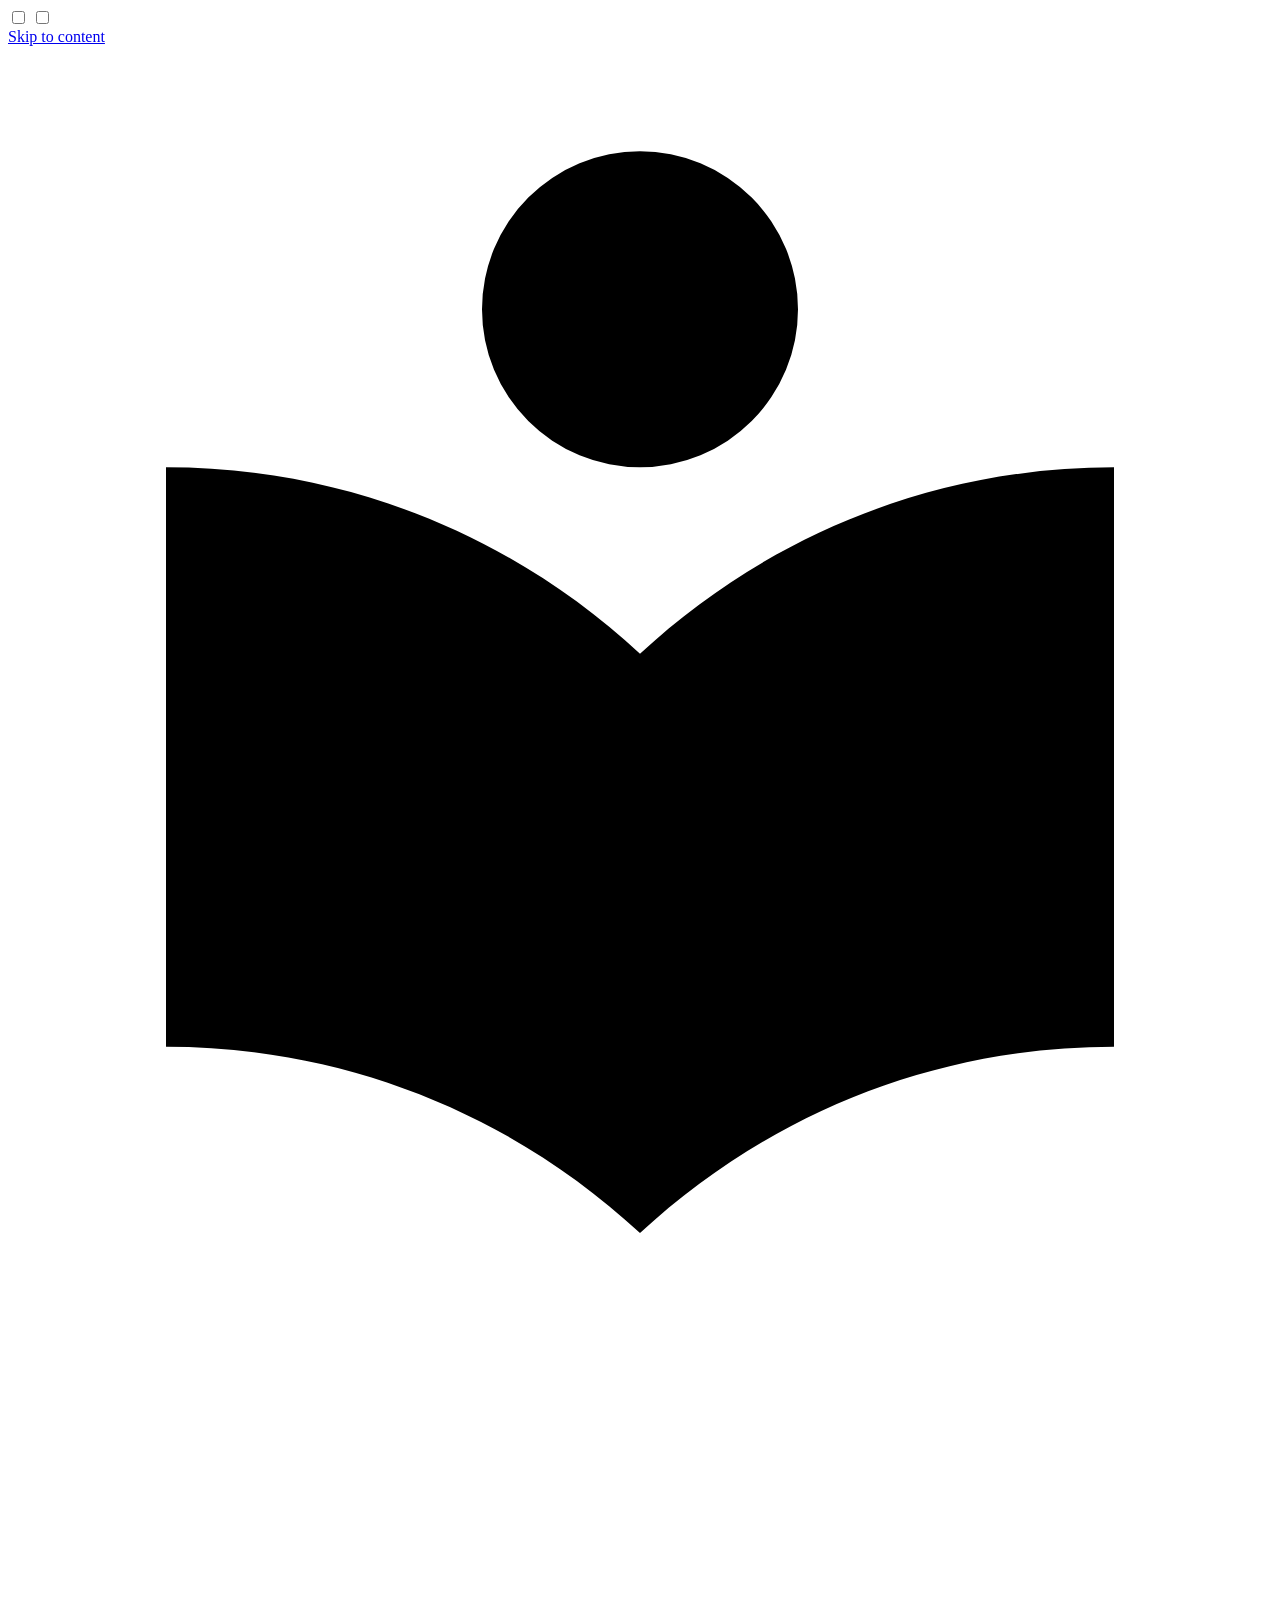
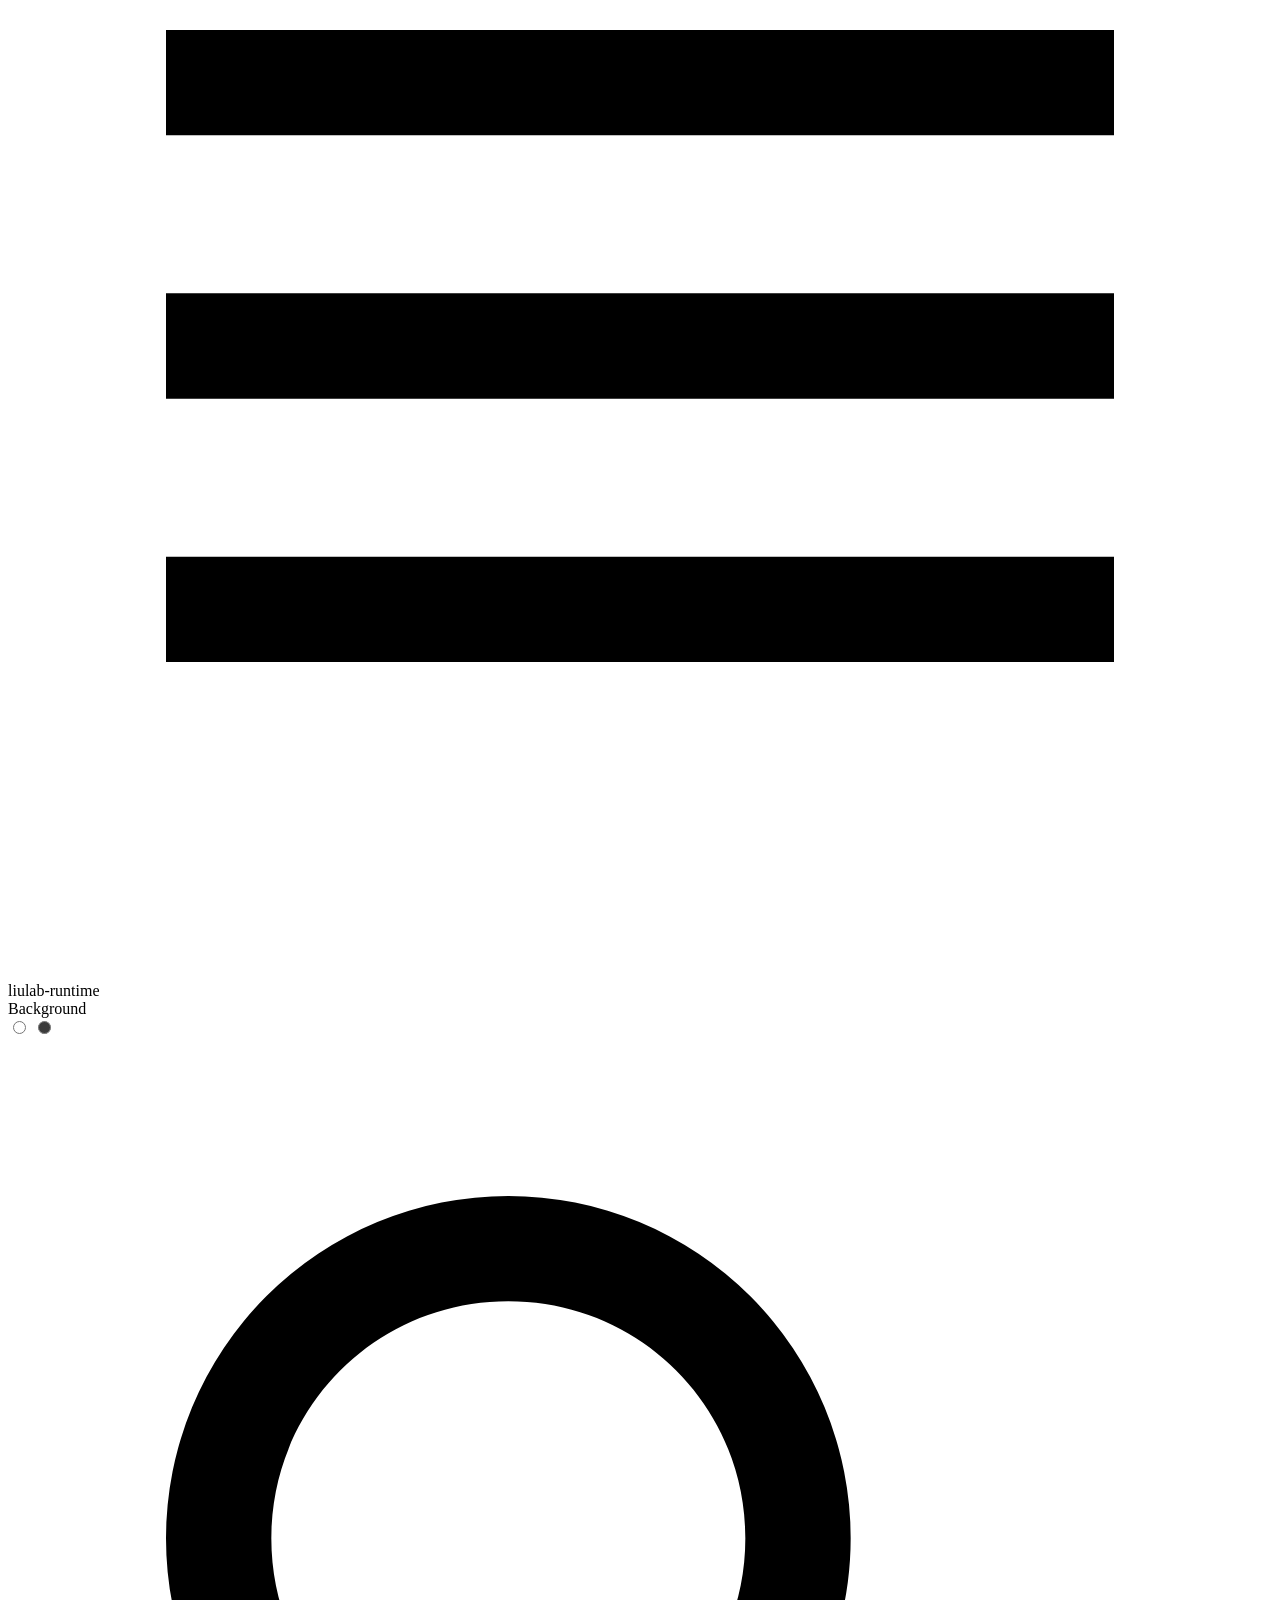
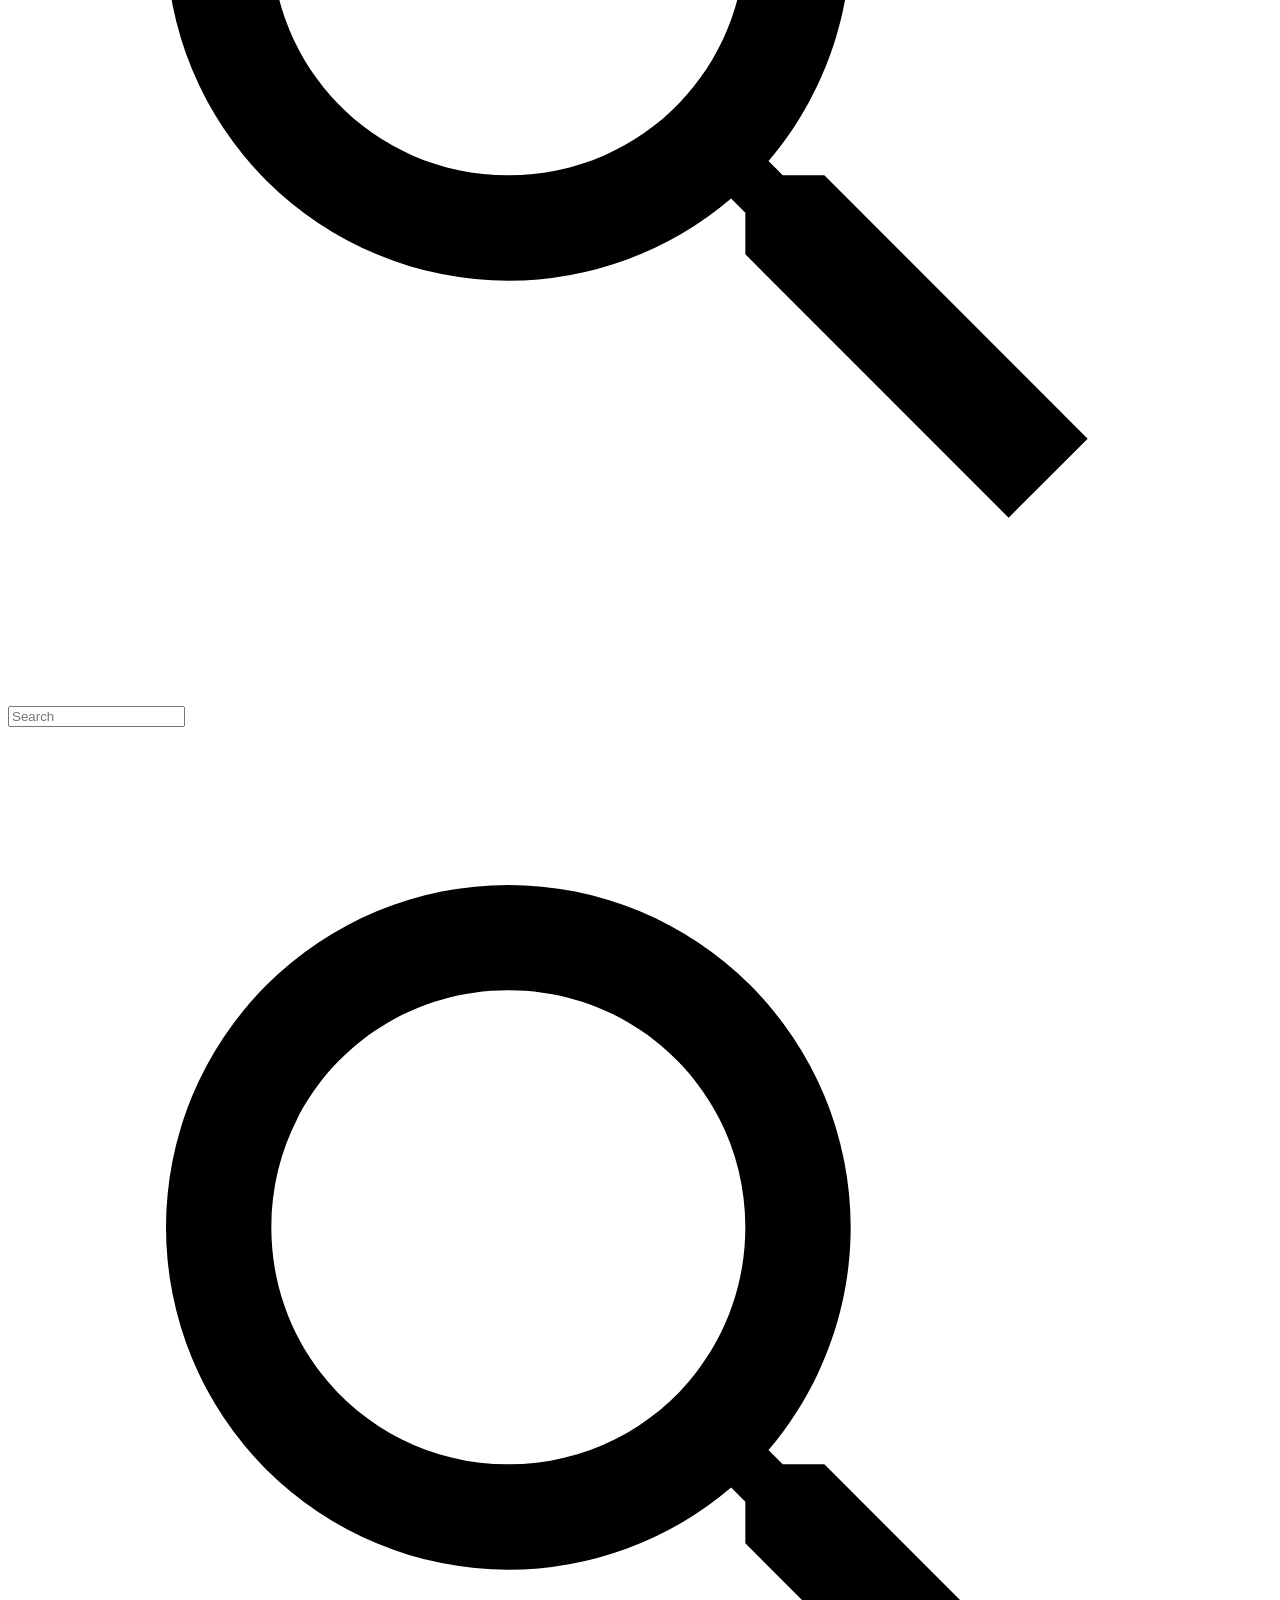
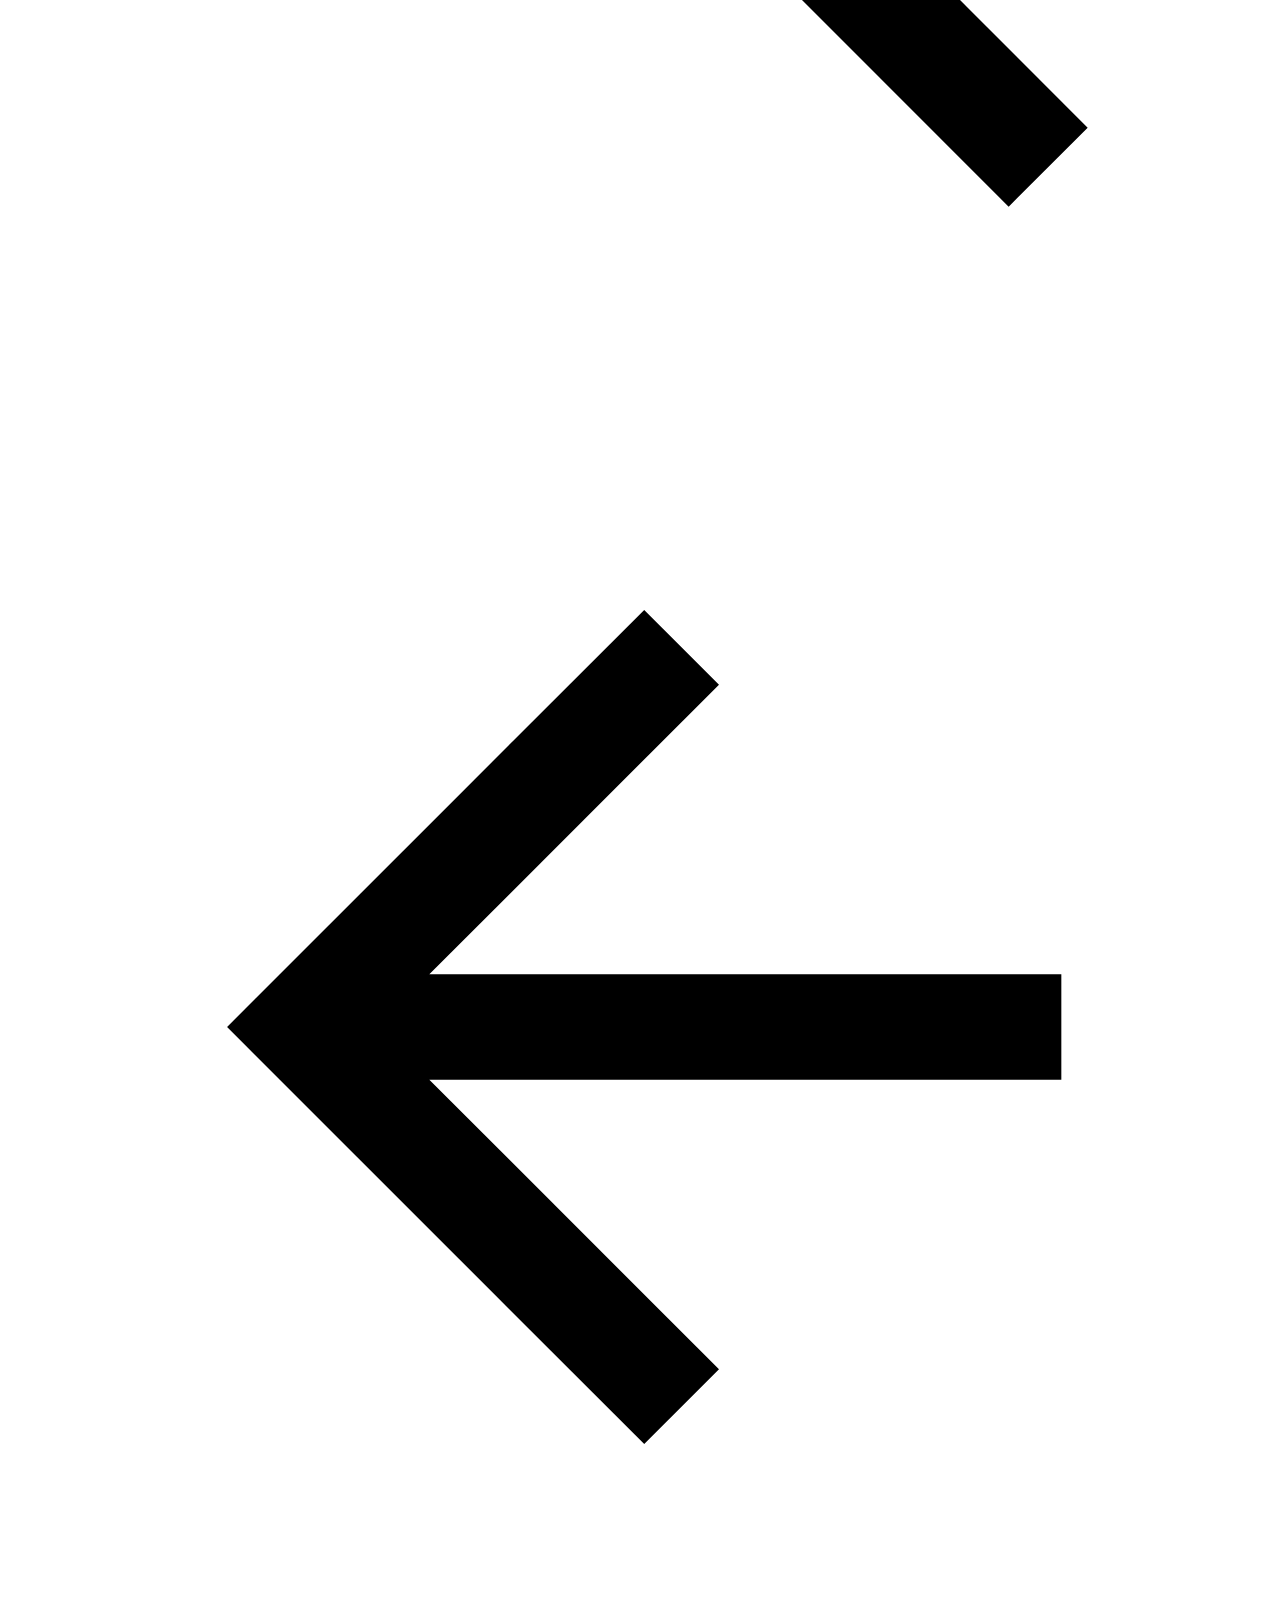
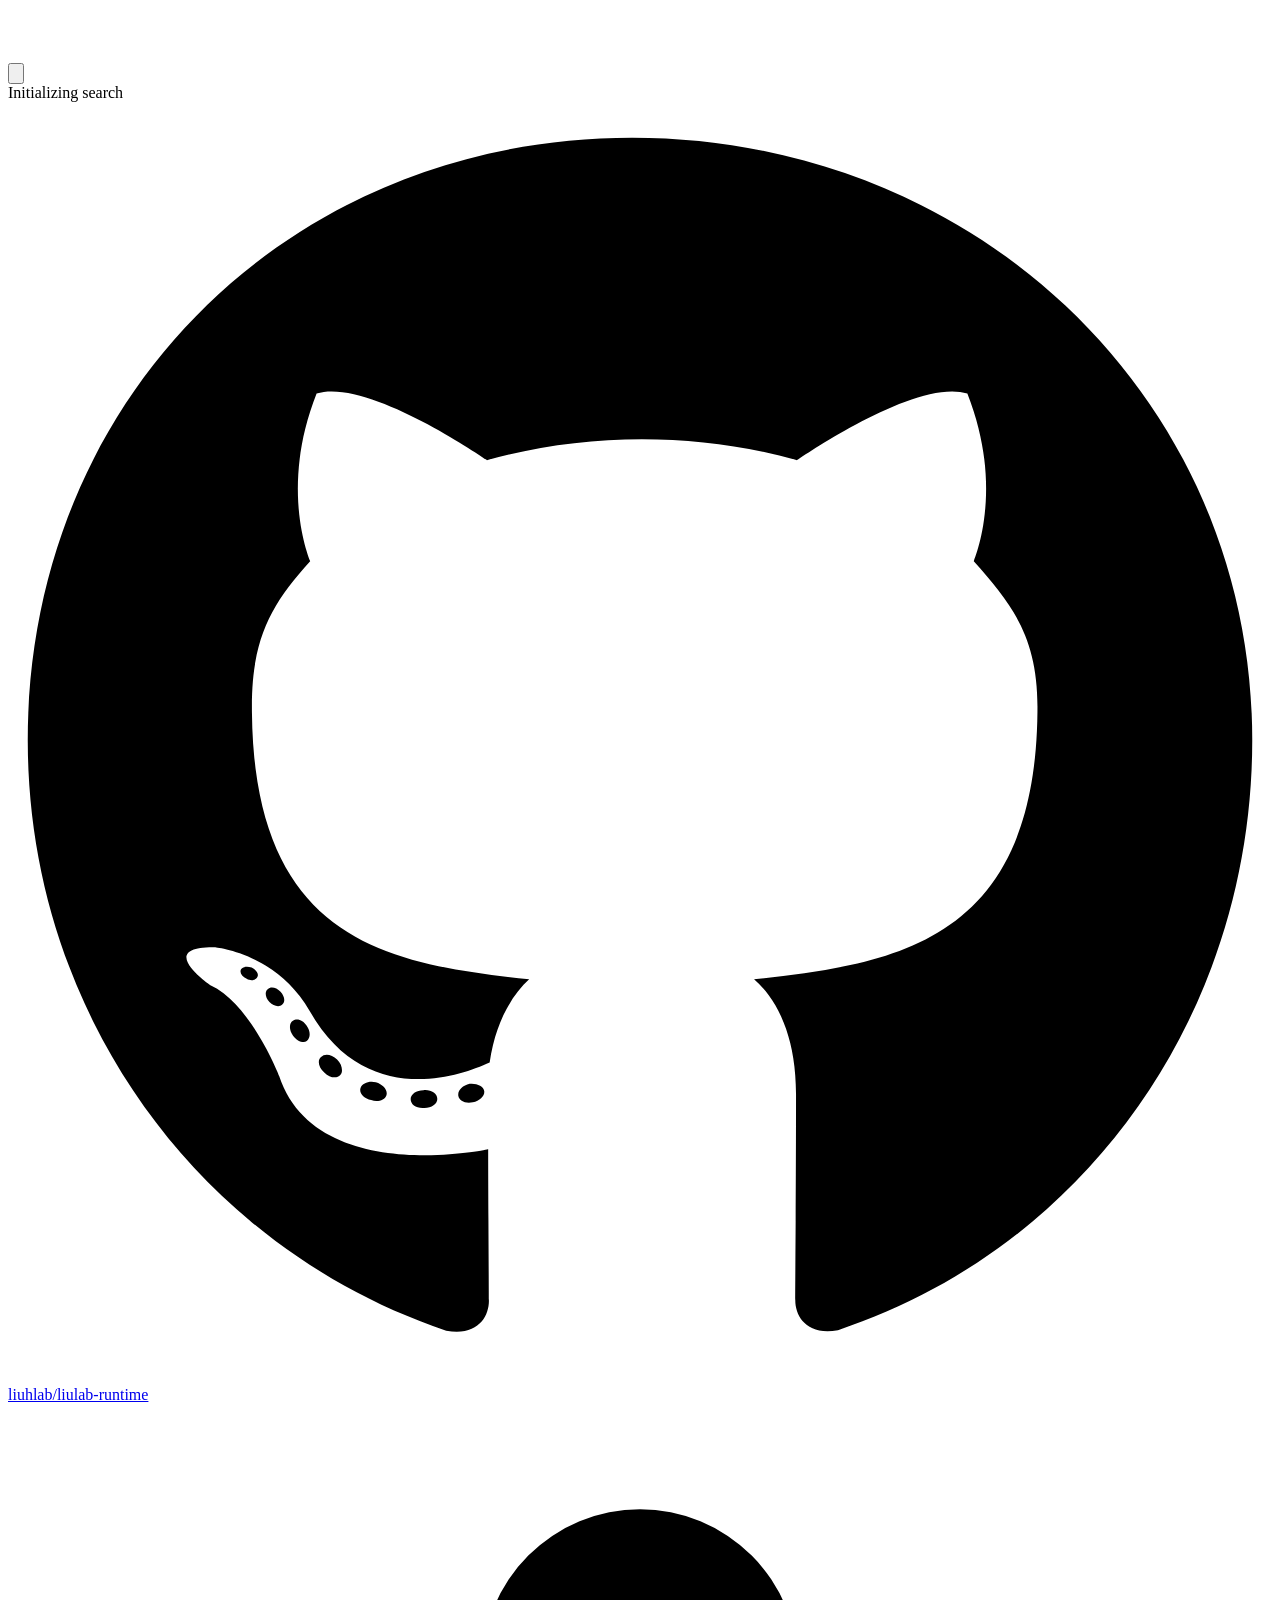
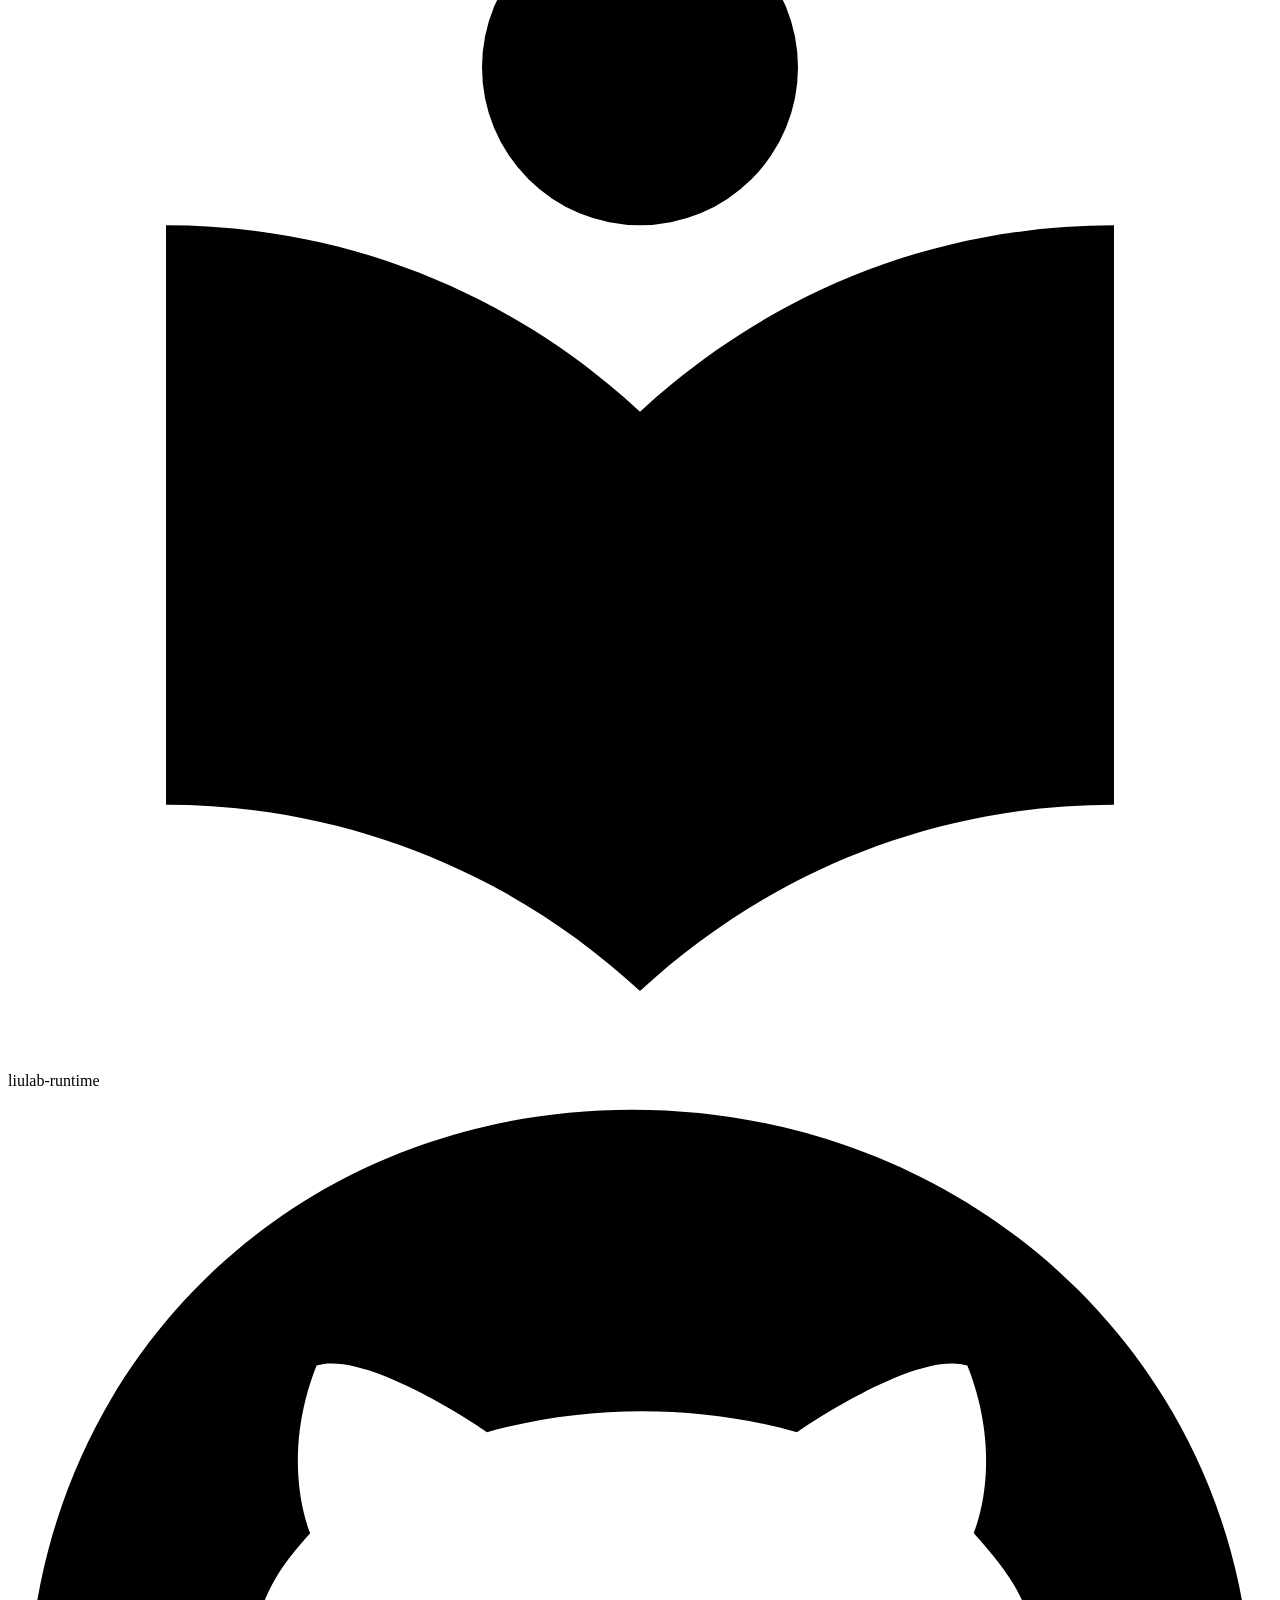
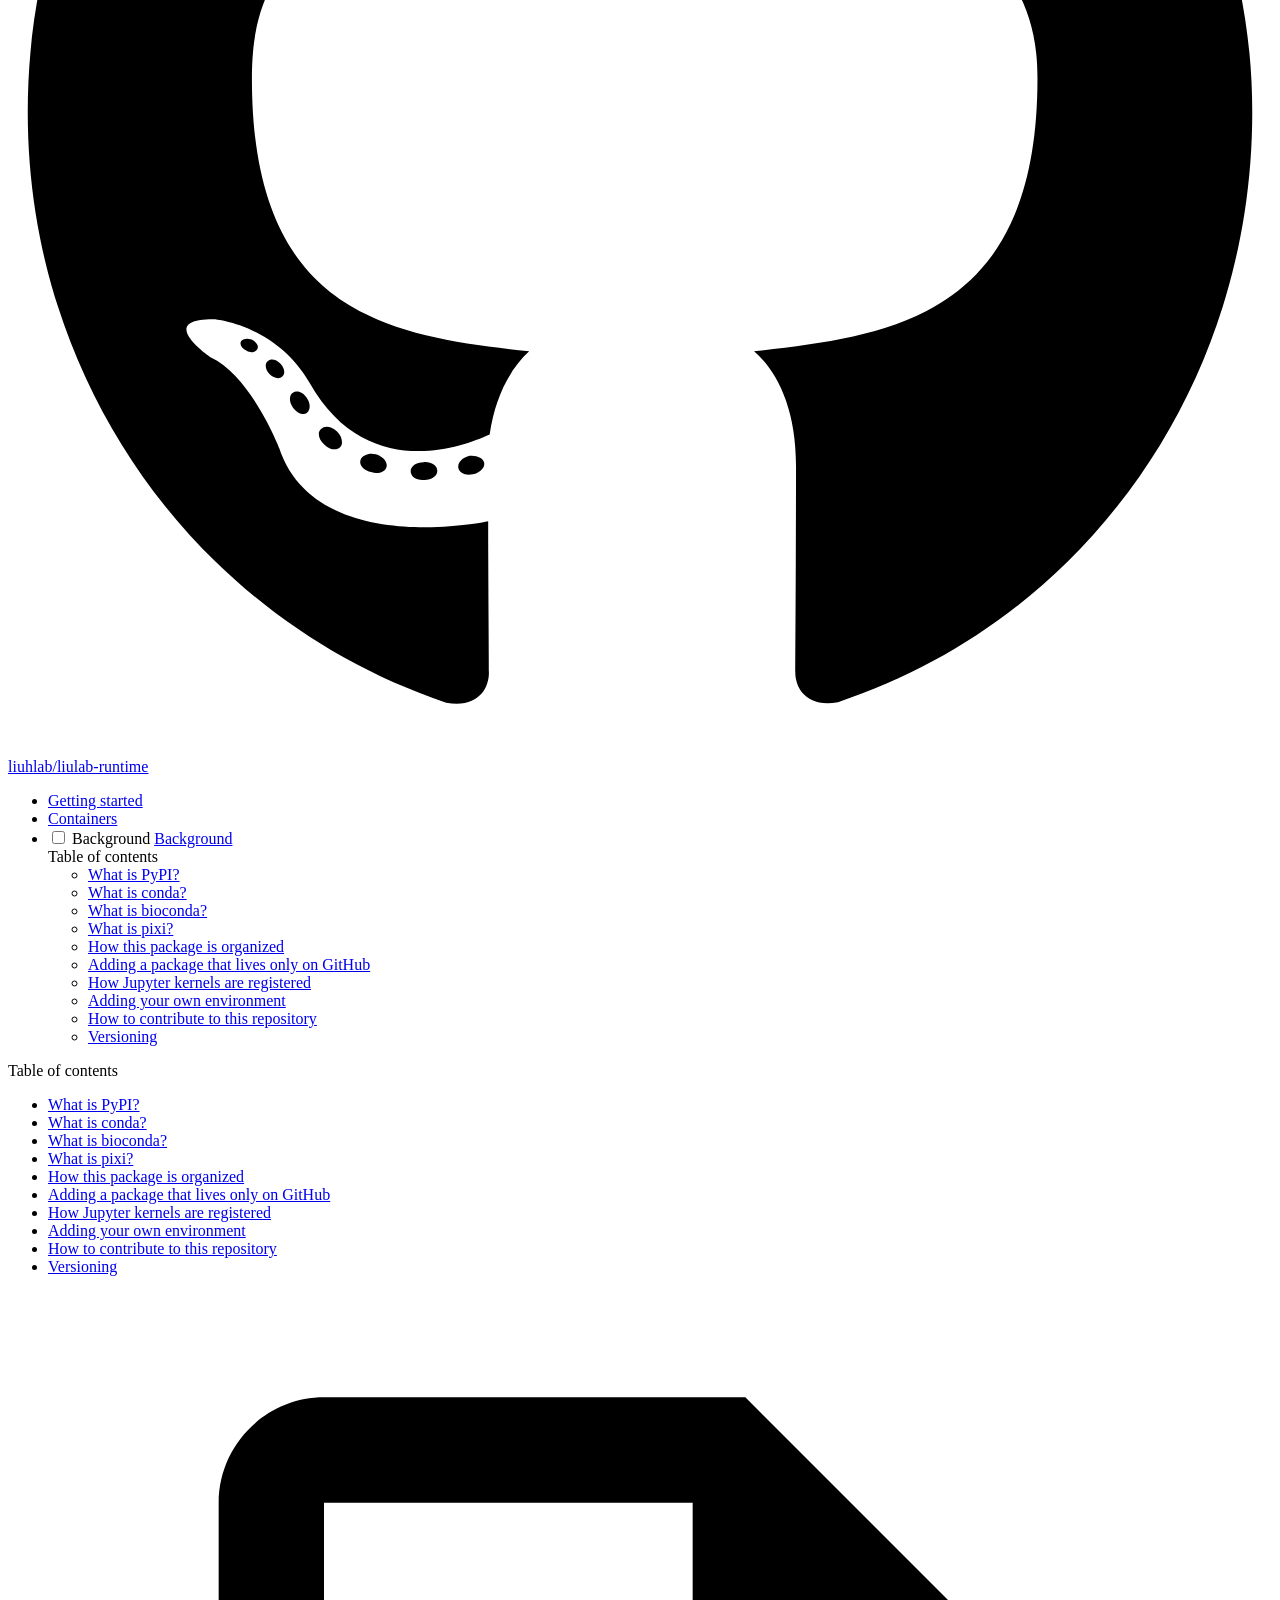
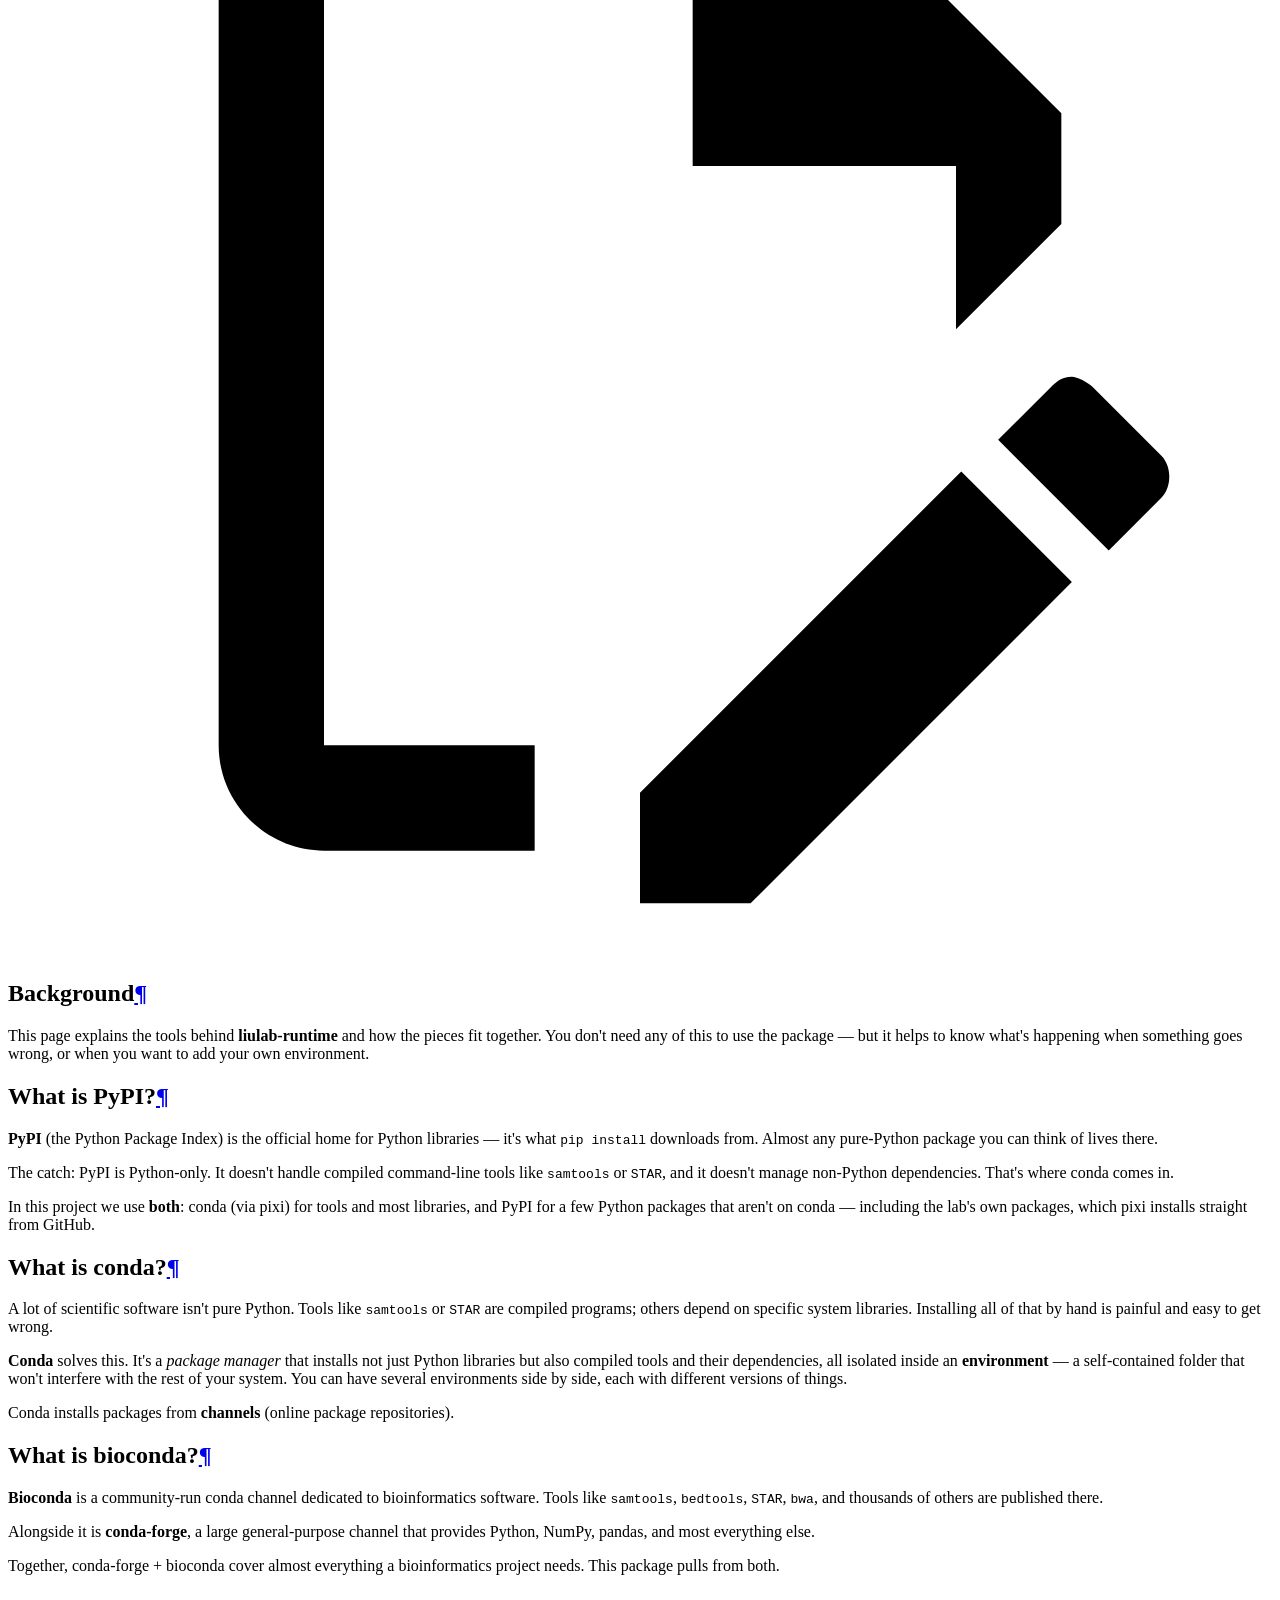
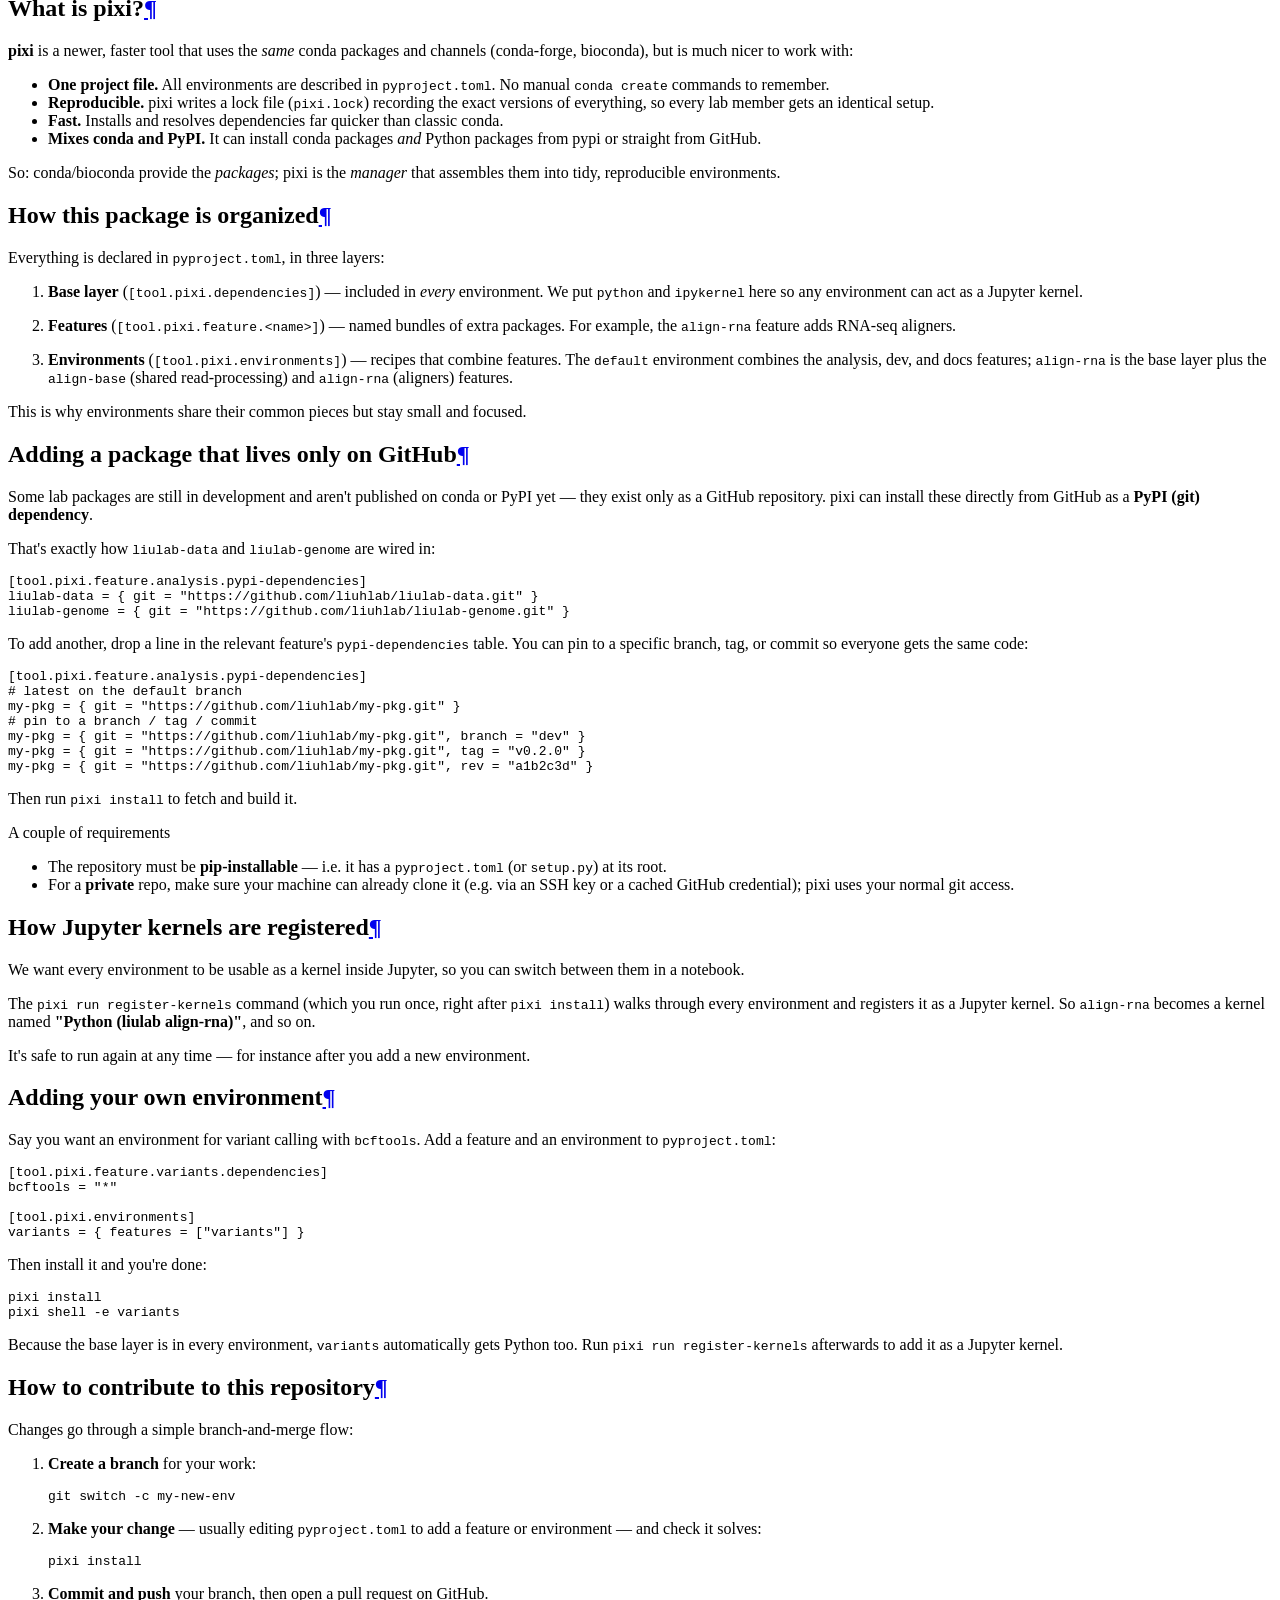
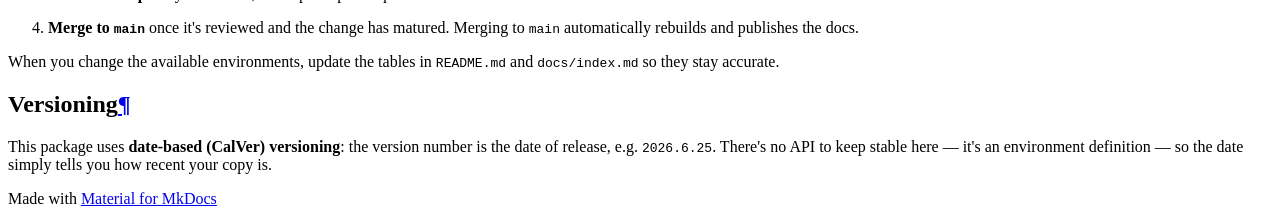
==== background/index.html @ e502ac76 "Deployed c26e872 with MkDocs version: 1.6.1" ====
<!doctype html>
<html lang="en" class="no-js">
  <head>
    
      <meta charset="utf-8">
      <meta name="viewport" content="width=device-width,initial-scale=1">
      
        <meta name="description" content="Centralized package & environment manager for Liu Lab data analysis.">
      
      
      
        <link rel="canonical" href="https://liuhlab.github.io/liulab-runtime/background/">
      
      
        <link rel="prev" href="../containers/">
      
      
      
        
      
      
      <link rel="icon" href="../assets/images/favicon.png">
      <meta name="generator" content="mkdocs-1.6.1, mkdocs-material-9.7.6">
    
    
      
        <title>Background - liulab-runtime</title>
      
    
    
      <link rel="stylesheet" href="../assets/stylesheets/main.484c7ddc.min.css">
      
        
        <link rel="stylesheet" href="../assets/stylesheets/palette.ab4e12ef.min.css">
      
      


    
    
      
    
    
      
        
        
        <link rel="preconnect" href="https://fonts.gstatic.com" crossorigin>
        <link rel="stylesheet" href="https://fonts.googleapis.com/css?family=Roboto:300,300i,400,400i,700,700i%7CRoboto+Mono:400,400i,700,700i&display=fallback">
        <style>:root{--md-text-font:"Roboto";--md-code-font:"Roboto Mono"}</style>
      
    
    
    <script>__md_scope=new URL("..",location),__md_hash=e=>[...e].reduce(((e,_)=>(e<<5)-e+_.charCodeAt(0)),0),__md_get=(e,_=localStorage,t=__md_scope)=>JSON.parse(_.getItem(t.pathname+"."+e)),__md_set=(e,_,t=localStorage,a=__md_scope)=>{try{t.setItem(a.pathname+"."+e,JSON.stringify(_))}catch(e){}}</script>
    
      

    
    
  </head>
  
  
    
    
      
    
    
    
    
    <body dir="ltr" data-md-color-scheme="default" data-md-color-primary="teal" data-md-color-accent="teal">
  
    
    <input class="md-toggle" data-md-toggle="drawer" type="checkbox" id="__drawer" autocomplete="off">
    <input class="md-toggle" data-md-toggle="search" type="checkbox" id="__search" autocomplete="off">
    <label class="md-overlay" for="__drawer"></label>
    <div data-md-component="skip">
      
        
        <a href="#background" class="md-skip">
          Skip to content
        </a>
      
    </div>
    <div data-md-component="announce">
      
    </div>
    
    
      

  

<header class="md-header md-header--shadow" data-md-component="header">
  <nav class="md-header__inner md-grid" aria-label="Header">
    <a href=".." title="liulab-runtime" class="md-header__button md-logo" aria-label="liulab-runtime" data-md-component="logo">
      
  
  <svg xmlns="http://www.w3.org/2000/svg" viewBox="0 0 24 24"><path d="M12 8a3 3 0 0 0 3-3 3 3 0 0 0-3-3 3 3 0 0 0-3 3 3 3 0 0 0 3 3m0 3.54C9.64 9.35 6.5 8 3 8v11c3.5 0 6.64 1.35 9 3.54 2.36-2.19 5.5-3.54 9-3.54V8c-3.5 0-6.64 1.35-9 3.54"/></svg>

    </a>
    <label class="md-header__button md-icon" for="__drawer">
      
      <svg xmlns="http://www.w3.org/2000/svg" viewBox="0 0 24 24"><path d="M3 6h18v2H3zm0 5h18v2H3zm0 5h18v2H3z"/></svg>
    </label>
    <div class="md-header__title" data-md-component="header-title">
      <div class="md-header__ellipsis">
        <div class="md-header__topic">
          <span class="md-ellipsis">
            liulab-runtime
          </span>
        </div>
        <div class="md-header__topic" data-md-component="header-topic">
          <span class="md-ellipsis">
            
              Background
            
          </span>
        </div>
      </div>
    </div>
    
      
        <form class="md-header__option" data-md-component="palette">
  
    
    
    
    <input class="md-option" data-md-color-media="(prefers-color-scheme: light)" data-md-color-scheme="default" data-md-color-primary="teal" data-md-color-accent="teal"  aria-label="Switch to dark mode"  type="radio" name="__palette" id="__palette_0">
    
      <label class="md-header__button md-icon" title="Switch to dark mode" for="__palette_1" hidden>
        <svg xmlns="http://www.w3.org/2000/svg" viewBox="0 0 24 24"><path d="M12 8a4 4 0 0 0-4 4 4 4 0 0 0 4 4 4 4 0 0 0 4-4 4 4 0 0 0-4-4m0 10a6 6 0 0 1-6-6 6 6 0 0 1 6-6 6 6 0 0 1 6 6 6 6 0 0 1-6 6m8-9.31V4h-4.69L12 .69 8.69 4H4v4.69L.69 12 4 15.31V20h4.69L12 23.31 15.31 20H20v-4.69L23.31 12z"/></svg>
      </label>
    
  
    
    
    
    <input class="md-option" data-md-color-media="(prefers-color-scheme: dark)" data-md-color-scheme="slate" data-md-color-primary="teal" data-md-color-accent="teal"  aria-label="Switch to light mode"  type="radio" name="__palette" id="__palette_1">
    
      <label class="md-header__button md-icon" title="Switch to light mode" for="__palette_0" hidden>
        <svg xmlns="http://www.w3.org/2000/svg" viewBox="0 0 24 24"><path d="M12 18c-.89 0-1.74-.2-2.5-.55C11.56 16.5 13 14.42 13 12s-1.44-4.5-3.5-5.45C10.26 6.2 11.11 6 12 6a6 6 0 0 1 6 6 6 6 0 0 1-6 6m8-9.31V4h-4.69L12 .69 8.69 4H4v4.69L.69 12 4 15.31V20h4.69L12 23.31 15.31 20H20v-4.69L23.31 12z"/></svg>
      </label>
    
  
</form>
      
    
    
      <script>var palette=__md_get("__palette");if(palette&&palette.color){if("(prefers-color-scheme)"===palette.color.media){var media=matchMedia("(prefers-color-scheme: light)"),input=document.querySelector(media.matches?"[data-md-color-media='(prefers-color-scheme: light)']":"[data-md-color-media='(prefers-color-scheme: dark)']");palette.color.media=input.getAttribute("data-md-color-media"),palette.color.scheme=input.getAttribute("data-md-color-scheme"),palette.color.primary=input.getAttribute("data-md-color-primary"),palette.color.accent=input.getAttribute("data-md-color-accent")}for(var[key,value]of Object.entries(palette.color))document.body.setAttribute("data-md-color-"+key,value)}</script>
    
    
    
      
      
        <label class="md-header__button md-icon" for="__search">
          
          <svg xmlns="http://www.w3.org/2000/svg" viewBox="0 0 24 24"><path d="M9.5 3A6.5 6.5 0 0 1 16 9.5c0 1.61-.59 3.09-1.56 4.23l.27.27h.79l5 5-1.5 1.5-5-5v-.79l-.27-.27A6.52 6.52 0 0 1 9.5 16 6.5 6.5 0 0 1 3 9.5 6.5 6.5 0 0 1 9.5 3m0 2C7 5 5 7 5 9.5S7 14 9.5 14 14 12 14 9.5 12 5 9.5 5"/></svg>
        </label>
        <div class="md-search" data-md-component="search" role="dialog">
  <label class="md-search__overlay" for="__search"></label>
  <div class="md-search__inner" role="search">
    <form class="md-search__form" name="search">
      <input type="text" class="md-search__input" name="query" aria-label="Search" placeholder="Search" autocapitalize="off" autocorrect="off" autocomplete="off" spellcheck="false" data-md-component="search-query" required>
      <label class="md-search__icon md-icon" for="__search">
        
        <svg xmlns="http://www.w3.org/2000/svg" viewBox="0 0 24 24"><path d="M9.5 3A6.5 6.5 0 0 1 16 9.5c0 1.61-.59 3.09-1.56 4.23l.27.27h.79l5 5-1.5 1.5-5-5v-.79l-.27-.27A6.52 6.52 0 0 1 9.5 16 6.5 6.5 0 0 1 3 9.5 6.5 6.5 0 0 1 9.5 3m0 2C7 5 5 7 5 9.5S7 14 9.5 14 14 12 14 9.5 12 5 9.5 5"/></svg>
        
        <svg xmlns="http://www.w3.org/2000/svg" viewBox="0 0 24 24"><path d="M20 11v2H8l5.5 5.5-1.42 1.42L4.16 12l7.92-7.92L13.5 5.5 8 11z"/></svg>
      </label>
      <nav class="md-search__options" aria-label="Search">
        
        <button type="reset" class="md-search__icon md-icon" title="Clear" aria-label="Clear" tabindex="-1">
          
          <svg xmlns="http://www.w3.org/2000/svg" viewBox="0 0 24 24"><path d="M19 6.41 17.59 5 12 10.59 6.41 5 5 6.41 10.59 12 5 17.59 6.41 19 12 13.41 17.59 19 19 17.59 13.41 12z"/></svg>
        </button>
      </nav>
      
    </form>
    <div class="md-search__output">
      <div class="md-search__scrollwrap" tabindex="0" data-md-scrollfix>
        <div class="md-search-result" data-md-component="search-result">
          <div class="md-search-result__meta">
            Initializing search
          </div>
          <ol class="md-search-result__list" role="presentation"></ol>
        </div>
      </div>
    </div>
  </div>
</div>
      
    
    
      <div class="md-header__source">
        <a href="https://github.com/liuhlab/liulab-runtime" title="Go to repository" class="md-source" data-md-component="source">
  <div class="md-source__icon md-icon">
    
    <svg xmlns="http://www.w3.org/2000/svg" viewBox="0 0 512 512"><!--! Font Awesome Free 7.1.0 by @fontawesome - https://fontawesome.com License - https://fontawesome.com/license/free (Icons: CC BY 4.0, Fonts: SIL OFL 1.1, Code: MIT License) Copyright 2025 Fonticons, Inc.--><path d="M173.9 397.4c0 2-2.3 3.6-5.2 3.6-3.3.3-5.6-1.3-5.6-3.6 0-2 2.3-3.6 5.2-3.6 3-.3 5.6 1.3 5.6 3.6m-31.1-4.5c-.7 2 1.3 4.3 4.3 4.9 2.6 1 5.6 0 6.2-2s-1.3-4.3-4.3-5.2c-2.6-.7-5.5.3-6.2 2.3m44.2-1.7c-2.9.7-4.9 2.6-4.6 4.9.3 2 2.9 3.3 5.9 2.6 2.9-.7 4.9-2.6 4.6-4.6-.3-1.9-3-3.2-5.9-2.9M252.8 8C114.1 8 8 113.3 8 252c0 110.9 69.8 205.8 169.5 239.2 12.8 2.3 17.3-5.6 17.3-12.1 0-6.2-.3-40.4-.3-61.4 0 0-70 15-84.7-29.8 0 0-11.4-29.1-27.8-36.6 0 0-22.9-15.7 1.6-15.4 0 0 24.9 2 38.6 25.8 21.9 38.6 58.6 27.5 72.9 20.9 2.3-16 8.8-27.1 16-33.7-55.9-6.2-112.3-14.3-112.3-110.5 0-27.5 7.6-41.3 23.6-58.9-2.6-6.5-11.1-33.3 2.6-67.9 20.9-6.5 69 27 69 27 20-5.6 41.5-8.5 62.8-8.5s42.8 2.9 62.8 8.5c0 0 48.1-33.6 69-27 13.7 34.7 5.2 61.4 2.6 67.9 16 17.7 25.8 31.5 25.8 58.9 0 96.5-58.9 104.2-114.8 110.5 9.2 7.9 17 22.9 17 46.4 0 33.7-.3 75.4-.3 83.6 0 6.5 4.6 14.4 17.3 12.1C436.2 457.8 504 362.9 504 252 504 113.3 391.5 8 252.8 8M105.2 352.9c-1.3 1-1 3.3.7 5.2 1.6 1.6 3.9 2.3 5.2 1 1.3-1 1-3.3-.7-5.2-1.6-1.6-3.9-2.3-5.2-1m-10.8-8.1c-.7 1.3.3 2.9 2.3 3.9 1.6 1 3.6.7 4.3-.7.7-1.3-.3-2.9-2.3-3.9-2-.6-3.6-.3-4.3.7m32.4 35.6c-1.6 1.3-1 4.3 1.3 6.2 2.3 2.3 5.2 2.6 6.5 1 1.3-1.3.7-4.3-1.3-6.2-2.2-2.3-5.2-2.6-6.5-1m-11.4-14.7c-1.6 1-1.6 3.6 0 5.9s4.3 3.3 5.6 2.3c1.6-1.3 1.6-3.9 0-6.2-1.4-2.3-4-3.3-5.6-2"/></svg>
  </div>
  <div class="md-source__repository">
    liuhlab/liulab-runtime
  </div>
</a>
      </div>
    
  </nav>
  
</header>
    
    <div class="md-container" data-md-component="container">
      
      
        
          
        
      
      <main class="md-main" data-md-component="main">
        <div class="md-main__inner md-grid">
          
            
              
              <div class="md-sidebar md-sidebar--primary" data-md-component="sidebar" data-md-type="navigation" >
                <div class="md-sidebar__scrollwrap">
                  <div class="md-sidebar__inner">
                    



<nav class="md-nav md-nav--primary" aria-label="Navigation" data-md-level="0">
  <label class="md-nav__title" for="__drawer">
    <a href=".." title="liulab-runtime" class="md-nav__button md-logo" aria-label="liulab-runtime" data-md-component="logo">
      
  
  <svg xmlns="http://www.w3.org/2000/svg" viewBox="0 0 24 24"><path d="M12 8a3 3 0 0 0 3-3 3 3 0 0 0-3-3 3 3 0 0 0-3 3 3 3 0 0 0 3 3m0 3.54C9.64 9.35 6.5 8 3 8v11c3.5 0 6.64 1.35 9 3.54 2.36-2.19 5.5-3.54 9-3.54V8c-3.5 0-6.64 1.35-9 3.54"/></svg>

    </a>
    liulab-runtime
  </label>
  
    <div class="md-nav__source">
      <a href="https://github.com/liuhlab/liulab-runtime" title="Go to repository" class="md-source" data-md-component="source">
  <div class="md-source__icon md-icon">
    
    <svg xmlns="http://www.w3.org/2000/svg" viewBox="0 0 512 512"><!--! Font Awesome Free 7.1.0 by @fontawesome - https://fontawesome.com License - https://fontawesome.com/license/free (Icons: CC BY 4.0, Fonts: SIL OFL 1.1, Code: MIT License) Copyright 2025 Fonticons, Inc.--><path d="M173.9 397.4c0 2-2.3 3.6-5.2 3.6-3.3.3-5.6-1.3-5.6-3.6 0-2 2.3-3.6 5.2-3.6 3-.3 5.6 1.3 5.6 3.6m-31.1-4.5c-.7 2 1.3 4.3 4.3 4.9 2.6 1 5.6 0 6.2-2s-1.3-4.3-4.3-5.2c-2.6-.7-5.5.3-6.2 2.3m44.2-1.7c-2.9.7-4.9 2.6-4.6 4.9.3 2 2.9 3.3 5.9 2.6 2.9-.7 4.9-2.6 4.6-4.6-.3-1.9-3-3.2-5.9-2.9M252.8 8C114.1 8 8 113.3 8 252c0 110.9 69.8 205.8 169.5 239.2 12.8 2.3 17.3-5.6 17.3-12.1 0-6.2-.3-40.4-.3-61.4 0 0-70 15-84.7-29.8 0 0-11.4-29.1-27.8-36.6 0 0-22.9-15.7 1.6-15.4 0 0 24.9 2 38.6 25.8 21.9 38.6 58.6 27.5 72.9 20.9 2.3-16 8.8-27.1 16-33.7-55.9-6.2-112.3-14.3-112.3-110.5 0-27.5 7.6-41.3 23.6-58.9-2.6-6.5-11.1-33.3 2.6-67.9 20.9-6.5 69 27 69 27 20-5.6 41.5-8.5 62.8-8.5s42.8 2.9 62.8 8.5c0 0 48.1-33.6 69-27 13.7 34.7 5.2 61.4 2.6 67.9 16 17.7 25.8 31.5 25.8 58.9 0 96.5-58.9 104.2-114.8 110.5 9.2 7.9 17 22.9 17 46.4 0 33.7-.3 75.4-.3 83.6 0 6.5 4.6 14.4 17.3 12.1C436.2 457.8 504 362.9 504 252 504 113.3 391.5 8 252.8 8M105.2 352.9c-1.3 1-1 3.3.7 5.2 1.6 1.6 3.9 2.3 5.2 1 1.3-1 1-3.3-.7-5.2-1.6-1.6-3.9-2.3-5.2-1m-10.8-8.1c-.7 1.3.3 2.9 2.3 3.9 1.6 1 3.6.7 4.3-.7.7-1.3-.3-2.9-2.3-3.9-2-.6-3.6-.3-4.3.7m32.4 35.6c-1.6 1.3-1 4.3 1.3 6.2 2.3 2.3 5.2 2.6 6.5 1 1.3-1.3.7-4.3-1.3-6.2-2.2-2.3-5.2-2.6-6.5-1m-11.4-14.7c-1.6 1-1.6 3.6 0 5.9s4.3 3.3 5.6 2.3c1.6-1.3 1.6-3.9 0-6.2-1.4-2.3-4-3.3-5.6-2"/></svg>
  </div>
  <div class="md-source__repository">
    liuhlab/liulab-runtime
  </div>
</a>
    </div>
  
  <ul class="md-nav__list" data-md-scrollfix>
    
      
      
  
  
  
  
    <li class="md-nav__item">
      <a href=".." class="md-nav__link">
        
  
  
  <span class="md-ellipsis">
    
  
    Getting started
  

    
  </span>
  
  

      </a>
    </li>
  

    
      
      
  
  
  
  
    <li class="md-nav__item">
      <a href="../containers/" class="md-nav__link">
        
  
  
  <span class="md-ellipsis">
    
  
    Containers
  

    
  </span>
  
  

      </a>
    </li>
  

    
      
      
  
  
    
  
  
  
    <li class="md-nav__item md-nav__item--active">
      
      <input class="md-nav__toggle md-toggle" type="checkbox" id="__toc">
      
      
        
      
      
        <label class="md-nav__link md-nav__link--active" for="__toc">
          
  
  
  <span class="md-ellipsis">
    
  
    Background
  

    
  </span>
  
  

          <span class="md-nav__icon md-icon"></span>
        </label>
      
      <a href="./" class="md-nav__link md-nav__link--active">
        
  
  
  <span class="md-ellipsis">
    
  
    Background
  

    
  </span>
  
  

      </a>
      
        

<nav class="md-nav md-nav--secondary" aria-label="Table of contents">
  
  
  
    
  
  
    <label class="md-nav__title" for="__toc">
      <span class="md-nav__icon md-icon"></span>
      Table of contents
    </label>
    <ul class="md-nav__list" data-md-component="toc" data-md-scrollfix>
      
        <li class="md-nav__item">
  <a href="#what-is-pypi" class="md-nav__link">
    <span class="md-ellipsis">
      
        What is PyPI?
      
    </span>
  </a>
  
</li>
      
        <li class="md-nav__item">
  <a href="#what-is-conda" class="md-nav__link">
    <span class="md-ellipsis">
      
        What is conda?
      
    </span>
  </a>
  
</li>
      
        <li class="md-nav__item">
  <a href="#what-is-bioconda" class="md-nav__link">
    <span class="md-ellipsis">
      
        What is bioconda?
      
    </span>
  </a>
  
</li>
      
        <li class="md-nav__item">
  <a href="#what-is-pixi" class="md-nav__link">
    <span class="md-ellipsis">
      
        What is pixi?
      
    </span>
  </a>
  
</li>
      
        <li class="md-nav__item">
  <a href="#how-this-package-is-organized" class="md-nav__link">
    <span class="md-ellipsis">
      
        How this package is organized
      
    </span>
  </a>
  
</li>
      
        <li class="md-nav__item">
  <a href="#adding-a-package-that-lives-only-on-github" class="md-nav__link">
    <span class="md-ellipsis">
      
        Adding a package that lives only on GitHub
      
    </span>
  </a>
  
</li>
      
        <li class="md-nav__item">
  <a href="#how-jupyter-kernels-are-registered" class="md-nav__link">
    <span class="md-ellipsis">
      
        How Jupyter kernels are registered
      
    </span>
  </a>
  
</li>
      
        <li class="md-nav__item">
  <a href="#adding-your-own-environment" class="md-nav__link">
    <span class="md-ellipsis">
      
        Adding your own environment
      
    </span>
  </a>
  
</li>
      
        <li class="md-nav__item">
  <a href="#how-to-contribute-to-this-repository" class="md-nav__link">
    <span class="md-ellipsis">
      
        How to contribute to this repository
      
    </span>
  </a>
  
</li>
      
        <li class="md-nav__item">
  <a href="#versioning" class="md-nav__link">
    <span class="md-ellipsis">
      
        Versioning
      
    </span>
  </a>
  
</li>
      
    </ul>
  
</nav>
      
    </li>
  

    
  </ul>
</nav>
                  </div>
                </div>
              </div>
            
            
              
              <div class="md-sidebar md-sidebar--secondary" data-md-component="sidebar" data-md-type="toc" >
                <div class="md-sidebar__scrollwrap">
                  <div class="md-sidebar__inner">
                    

<nav class="md-nav md-nav--secondary" aria-label="Table of contents">
  
  
  
    
  
  
    <label class="md-nav__title" for="__toc">
      <span class="md-nav__icon md-icon"></span>
      Table of contents
    </label>
    <ul class="md-nav__list" data-md-component="toc" data-md-scrollfix>
      
        <li class="md-nav__item">
  <a href="#what-is-pypi" class="md-nav__link">
    <span class="md-ellipsis">
      
        What is PyPI?
      
    </span>
  </a>
  
</li>
      
        <li class="md-nav__item">
  <a href="#what-is-conda" class="md-nav__link">
    <span class="md-ellipsis">
      
        What is conda?
      
    </span>
  </a>
  
</li>
      
        <li class="md-nav__item">
  <a href="#what-is-bioconda" class="md-nav__link">
    <span class="md-ellipsis">
      
        What is bioconda?
      
    </span>
  </a>
  
</li>
      
        <li class="md-nav__item">
  <a href="#what-is-pixi" class="md-nav__link">
    <span class="md-ellipsis">
      
        What is pixi?
      
    </span>
  </a>
  
</li>
      
        <li class="md-nav__item">
  <a href="#how-this-package-is-organized" class="md-nav__link">
    <span class="md-ellipsis">
      
        How this package is organized
      
    </span>
  </a>
  
</li>
      
        <li class="md-nav__item">
  <a href="#adding-a-package-that-lives-only-on-github" class="md-nav__link">
    <span class="md-ellipsis">
      
        Adding a package that lives only on GitHub
      
    </span>
  </a>
  
</li>
      
        <li class="md-nav__item">
  <a href="#how-jupyter-kernels-are-registered" class="md-nav__link">
    <span class="md-ellipsis">
      
        How Jupyter kernels are registered
      
    </span>
  </a>
  
</li>
      
        <li class="md-nav__item">
  <a href="#adding-your-own-environment" class="md-nav__link">
    <span class="md-ellipsis">
      
        Adding your own environment
      
    </span>
  </a>
  
</li>
      
        <li class="md-nav__item">
  <a href="#how-to-contribute-to-this-repository" class="md-nav__link">
    <span class="md-ellipsis">
      
        How to contribute to this repository
      
    </span>
  </a>
  
</li>
      
        <li class="md-nav__item">
  <a href="#versioning" class="md-nav__link">
    <span class="md-ellipsis">
      
        Versioning
      
    </span>
  </a>
  
</li>
      
    </ul>
  
</nav>
                  </div>
                </div>
              </div>
            
          
          
            <div class="md-content" data-md-component="content">
              
              <article class="md-content__inner md-typeset">
                
                  


  
    <a href="https://github.com/liuhlab/liulab-runtime/edit/main/docs/background.md" title="Edit this page" class="md-content__button md-icon" rel="edit">
      
      <svg xmlns="http://www.w3.org/2000/svg" viewBox="0 0 24 24"><path d="M10 20H6V4h7v5h5v3.1l2-2V8l-6-6H6c-1.1 0-2 .9-2 2v16c0 1.1.9 2 2 2h4zm10.2-7c.1 0 .3.1.4.2l1.3 1.3c.2.2.2.6 0 .8l-1 1-2.1-2.1 1-1c.1-.1.2-.2.4-.2m0 3.9L14.1 23H12v-2.1l6.1-6.1z"/></svg>
    </a>
  
  


<h1 id="background">Background<a class="headerlink" href="#background" title="Permanent link">&para;</a></h1>
<p>This page explains the tools behind <strong>liulab-runtime</strong> and how the
pieces fit together. You don't need any of this to use the package — but
it helps to know what's happening when something goes wrong, or when you
want to add your own environment.</p>
<h2 id="what-is-pypi">What is PyPI?<a class="headerlink" href="#what-is-pypi" title="Permanent link">&para;</a></h2>
<p><strong>PyPI</strong> (the Python Package Index) is the official home for Python
libraries — it's what <code>pip install</code> downloads from. Almost any pure-Python
package you can think of lives there.</p>
<p>The catch: PyPI is Python-only. It doesn't handle compiled command-line
tools like <code>samtools</code> or <code>STAR</code>, and it doesn't manage non-Python
dependencies. That's where conda comes in.</p>
<p>In this project we use <strong>both</strong>: conda (via pixi) for tools and most
libraries, and PyPI for a few Python packages that aren't on conda —
including the lab's own packages, which pixi installs straight from
GitHub.</p>
<h2 id="what-is-conda">What is conda?<a class="headerlink" href="#what-is-conda" title="Permanent link">&para;</a></h2>
<p>A lot of scientific software isn't pure Python. Tools like <code>samtools</code> or
<code>STAR</code> are compiled programs; others depend on specific system libraries.
Installing all of that by hand is painful and easy to get wrong.</p>
<p><strong>Conda</strong> solves this. It's a <em>package manager</em> that installs not just
Python libraries but also compiled tools and their dependencies, all
isolated inside an <strong>environment</strong> — a self-contained folder that won't
interfere with the rest of your system. You can have several
environments side by side, each with different versions of things.</p>
<p>Conda installs packages from <strong>channels</strong> (online package
repositories).</p>
<h2 id="what-is-bioconda">What is bioconda?<a class="headerlink" href="#what-is-bioconda" title="Permanent link">&para;</a></h2>
<p><strong>Bioconda</strong> is a community-run conda channel dedicated to
bioinformatics software. Tools like <code>samtools</code>, <code>bedtools</code>, <code>STAR</code>,
<code>bwa</code>, and thousands of others are published there.</p>
<p>Alongside it is <strong>conda-forge</strong>, a large general-purpose channel that
provides Python, NumPy, pandas, and most everything else.</p>
<p>Together, conda-forge + bioconda cover almost everything a
bioinformatics project needs. This package pulls from both.</p>
<h2 id="what-is-pixi">What is pixi?<a class="headerlink" href="#what-is-pixi" title="Permanent link">&para;</a></h2>
<p><strong>pixi</strong> is a newer, faster tool that uses the <em>same</em> conda packages and
channels (conda-forge, bioconda), but is much nicer to work with:</p>
<ul>
<li><strong>One project file.</strong> All environments are described in
  <code>pyproject.toml</code>. No manual <code>conda create</code> commands to remember.</li>
<li><strong>Reproducible.</strong> pixi writes a lock file (<code>pixi.lock</code>) recording the
  exact versions of everything, so every lab member gets an identical
  setup.</li>
<li><strong>Fast.</strong> Installs and resolves dependencies far quicker than classic
  conda.</li>
<li><strong>Mixes conda and PyPI.</strong> It can install conda packages <em>and</em> Python
  packages from pypi or straight from GitHub.</li>
</ul>
<p>So: conda/bioconda provide the <em>packages</em>; pixi is the <em>manager</em> that
assembles them into tidy, reproducible environments.</p>
<h2 id="how-this-package-is-organized">How this package is organized<a class="headerlink" href="#how-this-package-is-organized" title="Permanent link">&para;</a></h2>
<p>Everything is declared in <code>pyproject.toml</code>, in three layers:</p>
<ol>
<li>
<p><strong>Base layer</strong> (<code>[tool.pixi.dependencies]</code>) — included in <em>every</em>
   environment. We put <code>python</code> and <code>ipykernel</code> here so any environment
   can act as a Jupyter kernel.</p>
</li>
<li>
<p><strong>Features</strong> (<code>[tool.pixi.feature.&lt;name&gt;]</code>) — named bundles of extra
   packages. For example, the <code>align-rna</code> feature adds RNA-seq aligners.</p>
</li>
<li>
<p><strong>Environments</strong> (<code>[tool.pixi.environments]</code>) — recipes that combine
   features. The <code>default</code> environment combines the analysis, dev, and
   docs features; <code>align-rna</code> is the base layer plus the <code>align-base</code>
   (shared read-processing) and <code>align-rna</code> (aligners) features.</p>
</li>
</ol>
<p>This is why environments share their common pieces but stay small and
focused.</p>
<h2 id="adding-a-package-that-lives-only-on-github">Adding a package that lives only on GitHub<a class="headerlink" href="#adding-a-package-that-lives-only-on-github" title="Permanent link">&para;</a></h2>
<p>Some lab packages are still in development and aren't published on conda
or PyPI yet — they exist only as a GitHub repository. pixi can install
these directly from GitHub as a <strong>PyPI (git) dependency</strong>.</p>
<p>That's exactly how <code>liulab-data</code> and <code>liulab-genome</code> are wired in:</p>
<div class="highlight"><pre><span></span><code><a id="__codelineno-0-1" name="__codelineno-0-1" href="#__codelineno-0-1"></a><span class="k">[tool.pixi.feature.analysis.pypi-dependencies]</span>
<a id="__codelineno-0-2" name="__codelineno-0-2" href="#__codelineno-0-2"></a><span class="n">liulab-data</span><span class="w"> </span><span class="o">=</span><span class="w"> </span><span class="p">{</span><span class="w"> </span><span class="n">git</span><span class="w"> </span><span class="p">=</span><span class="w"> </span><span class="s2">&quot;https://github.com/liuhlab/liulab-data.git&quot;</span><span class="w"> </span><span class="p">}</span>
<a id="__codelineno-0-3" name="__codelineno-0-3" href="#__codelineno-0-3"></a><span class="n">liulab-genome</span><span class="w"> </span><span class="o">=</span><span class="w"> </span><span class="p">{</span><span class="w"> </span><span class="n">git</span><span class="w"> </span><span class="p">=</span><span class="w"> </span><span class="s2">&quot;https://github.com/liuhlab/liulab-genome.git&quot;</span><span class="w"> </span><span class="p">}</span>
</code></pre></div>
<p>To add another, drop a line in the relevant feature's
<code>pypi-dependencies</code> table. You can pin to a specific branch, tag, or
commit so everyone gets the same code:</p>
<div class="highlight"><pre><span></span><code><a id="__codelineno-1-1" name="__codelineno-1-1" href="#__codelineno-1-1"></a><span class="k">[tool.pixi.feature.analysis.pypi-dependencies]</span>
<a id="__codelineno-1-2" name="__codelineno-1-2" href="#__codelineno-1-2"></a><span class="c1"># latest on the default branch</span>
<a id="__codelineno-1-3" name="__codelineno-1-3" href="#__codelineno-1-3"></a><span class="n">my-pkg</span><span class="w"> </span><span class="o">=</span><span class="w"> </span><span class="p">{</span><span class="w"> </span><span class="n">git</span><span class="w"> </span><span class="p">=</span><span class="w"> </span><span class="s2">&quot;https://github.com/liuhlab/my-pkg.git&quot;</span><span class="w"> </span><span class="p">}</span>
<a id="__codelineno-1-4" name="__codelineno-1-4" href="#__codelineno-1-4"></a><span class="c1"># pin to a branch / tag / commit</span>
<a id="__codelineno-1-5" name="__codelineno-1-5" href="#__codelineno-1-5"></a><span class="n">my-pkg</span><span class="w"> </span><span class="o">=</span><span class="w"> </span><span class="p">{</span><span class="w"> </span><span class="n">git</span><span class="w"> </span><span class="p">=</span><span class="w"> </span><span class="s2">&quot;https://github.com/liuhlab/my-pkg.git&quot;</span><span class="p">,</span><span class="w"> </span><span class="n">branch</span><span class="w"> </span><span class="p">=</span><span class="w"> </span><span class="s2">&quot;dev&quot;</span><span class="w"> </span><span class="p">}</span>
<a id="__codelineno-1-6" name="__codelineno-1-6" href="#__codelineno-1-6"></a><span class="n">my-pkg</span><span class="w"> </span><span class="o">=</span><span class="w"> </span><span class="p">{</span><span class="w"> </span><span class="n">git</span><span class="w"> </span><span class="p">=</span><span class="w"> </span><span class="s2">&quot;https://github.com/liuhlab/my-pkg.git&quot;</span><span class="p">,</span><span class="w"> </span><span class="n">tag</span><span class="w"> </span><span class="p">=</span><span class="w"> </span><span class="s2">&quot;v0.2.0&quot;</span><span class="w"> </span><span class="p">}</span>
<a id="__codelineno-1-7" name="__codelineno-1-7" href="#__codelineno-1-7"></a><span class="n">my-pkg</span><span class="w"> </span><span class="o">=</span><span class="w"> </span><span class="p">{</span><span class="w"> </span><span class="n">git</span><span class="w"> </span><span class="p">=</span><span class="w"> </span><span class="s2">&quot;https://github.com/liuhlab/my-pkg.git&quot;</span><span class="p">,</span><span class="w"> </span><span class="n">rev</span><span class="w"> </span><span class="p">=</span><span class="w"> </span><span class="s2">&quot;a1b2c3d&quot;</span><span class="w"> </span><span class="p">}</span>
</code></pre></div>
<p>Then run <code>pixi install</code> to fetch and build it.</p>
<div class="admonition note">
<p class="admonition-title">A couple of requirements</p>
<ul>
<li>The repository must be <strong>pip-installable</strong> — i.e. it has a
  <code>pyproject.toml</code> (or <code>setup.py</code>) at its root.</li>
<li>For a <strong>private</strong> repo, make sure your machine can already clone it
  (e.g. via an SSH key or a cached GitHub credential); pixi uses your
  normal git access.</li>
</ul>
</div>
<h2 id="how-jupyter-kernels-are-registered">How Jupyter kernels are registered<a class="headerlink" href="#how-jupyter-kernels-are-registered" title="Permanent link">&para;</a></h2>
<p>We want every environment to be usable as a kernel inside Jupyter, so you
can switch between them in a notebook.</p>
<p>The <code>pixi run register-kernels</code> command (which you run once, right after
<code>pixi install</code>) walks through every environment and registers it as a
Jupyter kernel. So <code>align-rna</code> becomes a kernel named <strong>"Python (liulab
align-rna)"</strong>, and so on.</p>
<p>It's safe to run again at any time — for instance after you add a new
environment.</p>
<h2 id="adding-your-own-environment">Adding your own environment<a class="headerlink" href="#adding-your-own-environment" title="Permanent link">&para;</a></h2>
<p>Say you want an environment for variant calling with <code>bcftools</code>. Add a
feature and an environment to <code>pyproject.toml</code>:</p>
<div class="highlight"><pre><span></span><code><a id="__codelineno-2-1" name="__codelineno-2-1" href="#__codelineno-2-1"></a><span class="k">[tool.pixi.feature.variants.dependencies]</span>
<a id="__codelineno-2-2" name="__codelineno-2-2" href="#__codelineno-2-2"></a><span class="n">bcftools</span><span class="w"> </span><span class="o">=</span><span class="w"> </span><span class="s2">&quot;*&quot;</span>
<a id="__codelineno-2-3" name="__codelineno-2-3" href="#__codelineno-2-3"></a>
<a id="__codelineno-2-4" name="__codelineno-2-4" href="#__codelineno-2-4"></a><span class="k">[tool.pixi.environments]</span>
<a id="__codelineno-2-5" name="__codelineno-2-5" href="#__codelineno-2-5"></a><span class="n">variants</span><span class="w"> </span><span class="o">=</span><span class="w"> </span><span class="p">{</span><span class="w"> </span><span class="n">features</span><span class="w"> </span><span class="p">=</span><span class="w"> </span><span class="p">[</span><span class="s2">&quot;variants&quot;</span><span class="p">]</span><span class="w"> </span><span class="p">}</span>
</code></pre></div>
<p>Then install it and you're done:</p>
<div class="highlight"><pre><span></span><code><a id="__codelineno-3-1" name="__codelineno-3-1" href="#__codelineno-3-1"></a>pixi<span class="w"> </span>install
<a id="__codelineno-3-2" name="__codelineno-3-2" href="#__codelineno-3-2"></a>pixi<span class="w"> </span>shell<span class="w"> </span>-e<span class="w"> </span>variants
</code></pre></div>
<p>Because the base layer is in every environment, <code>variants</code> automatically
gets Python too. Run <code>pixi run register-kernels</code> afterwards to add it as a
Jupyter kernel.</p>
<h2 id="how-to-contribute-to-this-repository">How to contribute to this repository<a class="headerlink" href="#how-to-contribute-to-this-repository" title="Permanent link">&para;</a></h2>
<p>Changes go through a simple branch-and-merge flow:</p>
<ol>
<li>
<p><strong>Create a branch</strong> for your work:</p>
<div class="highlight"><pre><span></span><code><a id="__codelineno-4-1" name="__codelineno-4-1" href="#__codelineno-4-1"></a>git<span class="w"> </span>switch<span class="w"> </span>-c<span class="w"> </span>my-new-env
</code></pre></div>
</li>
<li>
<p><strong>Make your change</strong> — usually editing <code>pyproject.toml</code> to add a
   feature or environment — and check it solves:</p>
<div class="highlight"><pre><span></span><code><a id="__codelineno-5-1" name="__codelineno-5-1" href="#__codelineno-5-1"></a>pixi<span class="w"> </span>install
</code></pre></div>
</li>
<li>
<p><strong>Commit and push</strong> your branch, then open a pull request on GitHub.</p>
</li>
<li>
<p><strong>Merge to <code>main</code></strong> once it's reviewed and the change has matured.
   Merging to <code>main</code> automatically rebuilds and publishes the docs.</p>
</li>
</ol>
<p>When you change the available environments, update the tables in
<code>README.md</code> and <code>docs/index.md</code> so they stay accurate.</p>
<h2 id="versioning">Versioning<a class="headerlink" href="#versioning" title="Permanent link">&para;</a></h2>
<p>This package uses <strong>date-based (CalVer) versioning</strong>: the version number
is the date of release, e.g. <code>2026.6.25</code>. There's no API to keep stable
here — it's an environment definition — so the date simply tells you how
recent your copy is.</p>












                
              </article>
            </div>
          
          
  <script>var tabs=__md_get("__tabs");if(Array.isArray(tabs))e:for(var set of document.querySelectorAll(".tabbed-set")){var labels=set.querySelector(".tabbed-labels");for(var tab of tabs)for(var label of labels.getElementsByTagName("label"))if(label.innerText.trim()===tab){var input=document.getElementById(label.htmlFor);input.checked=!0;continue e}}</script>

<script>var target=document.getElementById(location.hash.slice(1));target&&target.name&&(target.checked=target.name.startsWith("__tabbed_"))</script>
        </div>
        
      </main>
      
        <footer class="md-footer">
  
  <div class="md-footer-meta md-typeset">
    <div class="md-footer-meta__inner md-grid">
      <div class="md-copyright">
  
  
    Made with
    <a href="https://squidfunk.github.io/mkdocs-material/" target="_blank" rel="noopener">
      Material for MkDocs
    </a>
  
</div>
      
    </div>
  </div>
</footer>
      
    </div>
    <div class="md-dialog" data-md-component="dialog">
      <div class="md-dialog__inner md-typeset"></div>
    </div>
    
    
    
      
      
      <script id="__config" type="application/json">{"annotate": null, "base": "..", "features": ["navigation.sections", "content.code.copy", "content.code.annotate", "content.action.edit", "content.tabs.link", "toc.follow"], "search": "../assets/javascripts/workers/search.2c215733.min.js", "tags": null, "translations": {"clipboard.copied": "Copied to clipboard", "clipboard.copy": "Copy to clipboard", "search.result.more.one": "1 more on this page", "search.result.more.other": "# more on this page", "search.result.none": "No matching documents", "search.result.one": "1 matching document", "search.result.other": "# matching documents", "search.result.placeholder": "Type to start searching", "search.result.term.missing": "Missing", "select.version": "Select version"}, "version": null}</script>
    
    
      <script src="../assets/javascripts/bundle.79ae519e.min.js"></script>
      
    
  </body>
</html>
---- assets/stylesheets/main.484c7ddc.min.css ----
@charset "UTF-8";html{-webkit-text-size-adjust:none;-moz-text-size-adjust:none;text-size-adjust:none;box-sizing:border-box}*,:after,:before{box-sizing:inherit}@media (prefers-reduced-motion){*,:after,:before{transition:none!important}}body{margin:0}a,button,input,label{-webkit-tap-highlight-color:transparent}a{color:inherit;text-decoration:none}hr{border:0;box-sizing:initial;display:block;height:.05rem;overflow:visible;padding:0}small{font-size:80%}sub,sup{line-height:1em}img{border-style:none}table{border-collapse:initial;border-spacing:0}td,th{font-weight:400;vertical-align:top}button{background:#0000;border:0;font-family:inherit;font-size:inherit;margin:0;padding:0}input{border:0;outline:none}:root{--md-primary-fg-color:#4051b5;--md-primary-fg-color--light:#5d6cc0;--md-primary-fg-color--dark:#303fa1;--md-primary-bg-color:#fff;--md-primary-bg-color--light:#ffffffb3;--md-accent-fg-color:#526cfe;--md-accent-fg-color--transparent:#526cfe1a;--md-accent-bg-color:#fff;--md-accent-bg-color--light:#ffffffb3}[data-md-color-scheme=default]{color-scheme:light}[data-md-color-scheme=default] img[src$="#gh-dark-mode-only"],[data-md-color-scheme=default] img[src$="#only-dark"]{display:none}:root,[data-md-color-scheme=default]{--md-hue:225deg;--md-default-fg-color:#000000de;--md-default-fg-color--light:#0000008a;--md-default-fg-color--lighter:#00000052;--md-default-fg-color--lightest:#00000012;--md-default-bg-color:#fff;--md-default-bg-color--light:#ffffffb3;--md-default-bg-color--lighter:#ffffff4d;--md-default-bg-color--lightest:#ffffff1f;--md-code-fg-color:#36464e;--md-code-bg-color:#f5f5f5;--md-code-bg-color--light:#f5f5f5b3;--md-code-bg-color--lighter:#f5f5f54d;--md-code-hl-color:#4287ff;--md-code-hl-color--light:#4287ff1a;--md-code-hl-number-color:#d52a2a;--md-code-hl-special-color:#db1457;--md-code-hl-function-color:#a846b9;--md-code-hl-constant-color:#6e59d9;--md-code-hl-keyword-color:#3f6ec6;--md-code-hl-string-color:#1c7d4d;--md-code-hl-name-color:var(--md-code-fg-color);--md-code-hl-operator-color:var(--md-default-fg-color--light);--md-code-hl-punctuation-color:var(--md-default-fg-color--light);--md-code-hl-comment-color:var(--md-default-fg-color--light);--md-code-hl-generic-color:var(--md-default-fg-color--light);--md-code-hl-variable-color:var(--md-default-fg-color--light);--md-typeset-color:var(--md-default-fg-color);--md-typeset-a-color:var(--md-primary-fg-color);--md-typeset-del-color:#f5503d26;--md-typeset-ins-color:#0bd57026;--md-typeset-kbd-color:#fafafa;--md-typeset-kbd-accent-color:#fff;--md-typeset-kbd-border-color:#b8b8b8;--md-typeset-mark-color:#ffff0080;--md-typeset-table-color:#0000001f;--md-typeset-table-color--light:rgba(0,0,0,.035);--md-admonition-fg-color:var(--md-default-fg-color);--md-admonition-bg-color:var(--md-default-bg-color);--md-warning-fg-color:#000000de;--md-warning-bg-color:#ff9;--md-footer-fg-color:#fff;--md-footer-fg-color--light:#ffffffb3;--md-footer-fg-color--lighter:#ffffff73;--md-footer-bg-color:#000000de;--md-footer-bg-color--dark:#00000052;--md-shadow-z1:0 0.2rem 0.5rem #0000000d,0 0 0.05rem #0000001a;--md-shadow-z2:0 0.2rem 0.5rem #0000001a,0 0 0.05rem #00000040;--md-shadow-z3:0 0.2rem 0.5rem #0003,0 0 0.05rem #00000059}.md-icon svg{fill:currentcolor;display:block;height:1.2rem;width:1.2rem}body{-webkit-font-smoothing:antialiased;-moz-osx-font-smoothing:grayscale;--md-text-font-family:var(--md-text-font,_),-apple-system,BlinkMacSystemFont,Helvetica,Arial,sans-serif;--md-code-font-family:var(--md-code-font,_),SFMono-Regular,Consolas,Menlo,monospace}aside,body,input{font-feature-settings:"kern","liga";color:var(--md-typeset-color);font-family:var(--md-text-font-family)}code,kbd,pre{font-feature-settings:"kern";font-family:var(--md-code-font-family)}:root{--md-typeset-table-sort-icon:url('data:image/svg+xml;charset=utf-8,<svg xmlns="http://www.w3.org/2000/svg" viewBox="0 0 24 24"><path d="m18 21-4-4h3V7h-3l4-4 4 4h-3v10h3M2 19v-2h10v2M2 13v-2h7v2M2 7V5h4v2z"/></svg>');--md-typeset-table-sort-icon--asc:url('data:image/svg+xml;charset=utf-8,<svg xmlns="http://www.w3.org/2000/svg" viewBox="0 0 24 24"><path d="M19 17h3l-4 4-4-4h3V3h2M2 17h10v2H2M6 5v2H2V5m0 6h7v2H2z"/></svg>');--md-typeset-table-sort-icon--desc:url('data:image/svg+xml;charset=utf-8,<svg xmlns="http://www.w3.org/2000/svg" viewBox="0 0 24 24"><path d="M19 7h3l-4-4-4 4h3v14h2M2 17h10v2H2M6 5v2H2V5m0 6h7v2H2z"/></svg>')}.md-typeset{-webkit-print-color-adjust:exact;color-adjust:exact;font-size:.8rem;line-height:1.6;overflow-wrap:break-word}@media print{.md-typeset{font-size:.68rem}}.md-typeset blockquote,.md-typeset dl,.md-typeset figure,.md-typeset ol,.md-typeset pre,.md-typeset ul{margin-bottom:1em;margin-top:1em}.md-typeset h1{color:var(--md-default-fg-color--light);font-size:2em;line-height:1.3;margin:0 0 1.25em}.md-typeset h1,.md-typeset h2{font-weight:300;letter-spacing:-.01em}.md-typeset h2{font-size:1.5625em;line-height:1.4;margin:1.6em 0 .64em}.md-typeset h3{font-size:1.25em;font-weight:400;letter-spacing:-.01em;line-height:1.5;margin:1.6em 0 .8em}.md-typeset h2+h3{margin-top:.8em}.md-typeset h4{font-weight:700;letter-spacing:-.01em;margin:1em 0}.md-typeset h5,.md-typeset h6{color:var(--md-default-fg-color--light);font-size:.8em;font-weight:700;letter-spacing:-.01em;margin:1.25em 0}.md-typeset h5{text-transform:uppercase}.md-typeset h5 code{text-transform:none}.md-typeset hr{border-bottom:.05rem solid var(--md-default-fg-color--lightest);display:flow-root;margin:1.5em 0}.md-typeset a{color:var(--md-typeset-a-color);word-break:break-word}.md-typeset a,.md-typeset a:before{transition:color 125ms}.md-typeset a:focus,.md-typeset a:hover{color:var(--md-accent-fg-color)}.md-typeset a:focus code,.md-typeset a:hover code{background-color:var(--md-accent-fg-color--transparent);color:var(--md-accent-fg-color)}.md-typeset a code{color:var(--md-typeset-a-color)}.md-typeset a.focus-visible{outline-color:var(--md-accent-fg-color);outline-offset:.2rem}.md-typeset code,.md-typeset kbd,.md-typeset pre{color:var(--md-code-fg-color);direction:ltr;font-variant-ligatures:none;transition:background-color 125ms}@media print{.md-typeset code,.md-typeset kbd,.md-typeset pre{white-space:pre-wrap}}.md-typeset code{background-color:var(--md-code-bg-color);border-radius:.1rem;-webkit-box-decoration-break:clone;box-decoration-break:clone;font-size:.85em;padding:0 .2941176471em;transition:color 125ms,background-color 125ms;word-break:break-word}.md-typeset code:not(.focus-visible){-webkit-tap-highlight-color:transparent;outline:none}.md-typeset pre{display:flow-root;line-height:1.4;position:relative}.md-typeset pre>code{-webkit-box-decoration-break:slice;box-decoration-break:slice;box-shadow:none;display:block;margin:0;outline-color:var(--md-accent-fg-color);overflow:auto;padding:.7720588235em 1.1764705882em;scrollbar-color:var(--md-default-fg-color--lighter) #0000;scrollbar-width:thin;touch-action:auto;word-break:normal}.md-typeset pre>code:hover{scrollbar-color:var(--md-accent-fg-color) #0000}.md-typeset pre>code::-webkit-scrollbar{height:.2rem;width:.2rem}.md-typeset pre>code::-webkit-scrollbar-thumb{background-color:var(--md-default-fg-color--lighter)}.md-typeset pre>code::-webkit-scrollbar-thumb:hover{background-color:var(--md-accent-fg-color)}.md-typeset kbd{background-color:var(--md-typeset-kbd-color);border-radius:.1rem;box-shadow:0 .1rem 0 .05rem var(--md-typeset-kbd-border-color),0 .1rem 0 var(--md-typeset-kbd-border-color),0 -.1rem .2rem var(--md-typeset-kbd-accent-color) inset;color:var(--md-default-fg-color);display:inline-block;font-size:.75em;padding:0 .6666666667em;vertical-align:text-top;word-break:break-word}.md-typeset mark{background-color:var(--md-typeset-mark-color);-webkit-box-decoration-break:clone;box-decoration-break:clone;color:inherit;word-break:break-word}.md-typeset abbr{cursor:help;text-decoration:none}.md-typeset [data-preview],.md-typeset abbr{border-bottom:.05rem dotted var(--md-default-fg-color--light)}.md-typeset small{opacity:.75}[dir=ltr] .md-typeset sub,[dir=ltr] .md-typeset sup{margin-left:.078125em}[dir=rtl] .md-typeset sub,[dir=rtl] .md-typeset sup{margin-right:.078125em}[dir=ltr] .md-typeset blockquote{padding-left:.6rem}[dir=rtl] .md-typeset blockquote{padding-right:.6rem}[dir=ltr] .md-typeset blockquote{border-left:.2rem solid var(--md-default-fg-color--lighter)}[dir=rtl] .md-typeset blockquote{border-right:.2rem solid var(--md-default-fg-color--lighter)}.md-typeset blockquote{color:var(--md-default-fg-color--light);margin-left:0;margin-right:0}.md-typeset ul{list-style-type:disc}.md-typeset ul[type]{list-style-type:revert-layer}[dir=ltr] .md-typeset ol,[dir=ltr] .md-typeset ul{margin-left:.625em}[dir=rtl] .md-typeset ol,[dir=rtl] .md-typeset ul{margin-right:.625em}.md-typeset ol,.md-typeset ul{padding:0}.md-typeset ol:not([hidden]),.md-typeset ul:not([hidden]){display:flow-root}.md-typeset ol ol,.md-typeset ul ol{list-style-type:lower-alpha}.md-typeset ol ol ol,.md-typeset ul ol ol{list-style-type:lower-roman}.md-typeset ol ol ol ol,.md-typeset ul ol ol ol{list-style-type:upper-alpha}.md-typeset ol ol ol ol ol,.md-typeset ul ol ol ol ol{list-style-type:upper-roman}.md-typeset ol[type],.md-typeset ul[type]{list-style-type:revert-layer}[dir=ltr] .md-typeset ol li,[dir=ltr] .md-typeset ul li{margin-left:1.25em}[dir=rtl] .md-typeset ol li,[dir=rtl] .md-typeset ul li{margin-right:1.25em}.md-typeset ol li,.md-typeset ul li{margin-bottom:.5em}.md-typeset ol li blockquote,.md-typeset ol li p,.md-typeset ul li blockquote,.md-typeset ul li p{margin:.5em 0}.md-typeset ol li:last-child,.md-typeset ul li:last-child{margin-bottom:0}[dir=ltr] .md-typeset ol li ol,[dir=ltr] .md-typeset ol li ul,[dir=ltr] .md-typeset ul li ol,[dir=ltr] .md-typeset ul li ul{margin-left:.625em}[dir=rtl] .md-typeset ol li ol,[dir=rtl] .md-typeset ol li ul,[dir=rtl] .md-typeset ul li ol,[dir=rtl] .md-typeset ul li ul{margin-right:.625em}.md-typeset ol li ol,.md-typeset ol li ul,.md-typeset ul li ol,.md-typeset ul li ul{margin-bottom:.5em;margin-top:.5em}[dir=ltr] .md-typeset dd{margin-left:1.875em}[dir=rtl] .md-typeset dd{margin-right:1.875em}.md-typeset dd{margin-bottom:1.5em;margin-top:1em}.md-typeset img,.md-typeset svg,.md-typeset video{height:auto;max-width:100%}.md-typeset img[align=left]{margin:1em 1em 1em 0}.md-typeset img[align=right]{margin:1em 0 1em 1em}.md-typeset img[align]:only-child{margin-top:0}.md-typeset figure{display:flow-root;margin:1em auto;max-width:100%;text-align:center;width:fit-content}.md-typeset figure img{display:block;margin:0 auto}.md-typeset figcaption{font-style:italic;margin:1em auto;max-width:24rem}.md-typeset iframe{max-width:100%}.md-typeset table:not([class]){background-color:var(--md-default-bg-color);border:.05rem solid var(--md-typeset-table-color);border-radius:.1rem;display:inline-block;font-size:.64rem;max-width:100%;overflow:auto;touch-action:auto}@media print{.md-typeset table:not([class]){display:table}}.md-typeset table:not([class])+*{margin-top:1.5em}.md-typeset table:not([class]) td>:first-child,.md-typeset table:not([class]) th>:first-child{margin-top:0}.md-typeset table:not([class]) td>:last-child,.md-typeset table:not([class]) th>:last-child{margin-bottom:0}.md-typeset table:not([class]) td:not([align]),.md-typeset table:not([class]) th:not([align]){text-align:left}[dir=rtl] .md-typeset table:not([class]) td:not([align]),[dir=rtl] .md-typeset table:not([class]) th:not([align]){text-align:right}.md-typeset table:not([class]) th{font-weight:700;min-width:5rem;padding:.9375em 1.25em;vertical-align:top}.md-typeset table:not([class]) td{border-top:.05rem solid var(--md-typeset-table-color);padding:.9375em 1.25em;vertical-align:top}.md-typeset table:not([class]) tbody tr{transition:background-color 125ms}.md-typeset table:not([class]) tbody tr:hover{background-color:var(--md-typeset-table-color--light);box-shadow:0 .05rem 0 var(--md-default-bg-color) inset}.md-typeset table:not([class]) a{word-break:normal}.md-typeset table th[role=columnheader]{cursor:pointer}[dir=ltr] .md-typeset table th[role=columnheader]:after{margin-left:.5em}[dir=rtl] .md-typeset table th[role=columnheader]:after{margin-right:.5em}.md-typeset table th[role=columnheader]:after{content:"";display:inline-block;height:1.2em;-webkit-mask-image:var(--md-typeset-table-sort-icon);mask-image:var(--md-typeset-table-sort-icon);-webkit-mask-repeat:no-repeat;mask-repeat:no-repeat;-webkit-mask-size:contain;mask-size:contain;transition:background-color 125ms;vertical-align:text-bottom;width:1.2em}.md-typeset table th[role=columnheader]:hover:after{background-color:var(--md-default-fg-color--lighter)}.md-typeset table th[role=columnheader][aria-sort=ascending]:after{background-color:var(--md-default-fg-color--light);-webkit-mask-image:var(--md-typeset-table-sort-icon--asc);mask-image:var(--md-typeset-table-sort-icon--asc)}.md-typeset table th[role=columnheader][aria-sort=descending]:after{background-color:var(--md-default-fg-color--light);-webkit-mask-image:var(--md-typeset-table-sort-icon--desc);mask-image:var(--md-typeset-table-sort-icon--desc)}.md-typeset__scrollwrap{margin:1em -.8rem;overflow-x:auto;touch-action:auto}.md-typeset__table{display:inline-block;margin-bottom:.5em;padding:0 .8rem}@media print{.md-typeset__table{display:block}}html .md-typeset__table table{display:table;margin:0;overflow:hidden;width:100%}@media screen and (max-width:44.984375em){.md-content__inner>pre{margin:1em -.8rem}.md-content__inner>pre code{border-radius:0}}.md-typeset .md-author{border-radius:100%;display:block;flex-shrink:0;height:1.6rem;overflow:hidden;position:relative;transition:color 125ms,transform 125ms;width:1.6rem}.md-typeset .md-author img{display:block}.md-typeset .md-author--more{background:var(--md-default-fg-color--lightest);color:var(--md-default-fg-color--lighter);font-size:.6rem;font-weight:700;line-height:1.6rem;text-align:center}.md-typeset .md-author--long{height:2.4rem;width:2.4rem}.md-typeset a.md-author{transform:scale(1)}.md-typeset a.md-author img{border-radius:100%;filter:grayscale(100%) opacity(75%);transition:filter 125ms}.md-typeset a.md-author:focus,.md-typeset a.md-author:hover{transform:scale(1.1);z-index:1}.md-typeset a.md-author:focus img,.md-typeset a.md-author:hover img{filter:grayscale(0)}.md-banner{background-color:var(--md-footer-bg-color);color:var(--md-footer-fg-color);overflow:auto}@media print{.md-banner{display:none}}.md-banner--warning{background-color:var(--md-warning-bg-color);color:var(--md-warning-fg-color)}.md-banner__inner{font-size:.7rem;margin:.6rem auto;padding:0 .8rem}[dir=ltr] .md-banner__button{float:right}[dir=rtl] .md-banner__button{float:left}.md-banner__button{color:inherit;cursor:pointer;transition:opacity .25s}.no-js .md-banner__button{display:none}.md-banner__button:hover{opacity:.7}html{font-size:125%;height:100%;overflow-x:hidden}@media screen and (min-width:100em){html{font-size:137.5%}}@media screen and (min-width:125em){html{font-size:150%}}body{background-color:var(--md-default-bg-color);display:flex;flex-direction:column;font-size:.5rem;min-height:100%;position:relative;width:100%}@media print{body{display:block}}@media screen and (max-width:59.984375em){body[data-md-scrolllock]{position:fixed}}.md-grid{margin-left:auto;margin-right:auto;max-width:61rem}.md-container{display:flex;flex-direction:column;flex-grow:1}@media print{.md-container{display:block}}.md-main{flex-grow:1}.md-main__inner{display:flex;height:100%;margin-top:1.5rem}.md-ellipsis{overflow:hidden;text-overflow:ellipsis}.md-toggle{display:none}.md-option{height:0;opacity:0;position:absolute;width:0}.md-option:checked+label:not([hidden]){display:block}.md-option.focus-visible+label{outline-color:var(--md-accent-fg-color);outline-style:auto}.md-skip{background-color:var(--md-default-fg-color);border-radius:.1rem;color:var(--md-default-bg-color);font-size:.64rem;margin:.5rem;opacity:0;outline-color:var(--md-accent-fg-color);padding:.3rem .5rem;position:fixed;transform:translateY(.4rem);z-index:-1}.md-skip:focus{opacity:1;transform:translateY(0);transition:transform .25s cubic-bezier(.4,0,.2,1),opacity 175ms 75ms;z-index:10}@page{margin:25mm}:root{--md-clipboard-icon:url('data:image/svg+xml;charset=utf-8,<svg xmlns="http://www.w3.org/2000/svg" viewBox="0 0 24 24"><path d="M19 21H8V7h11m0-2H8a2 2 0 0 0-2 2v14a2 2 0 0 0 2 2h11a2 2 0 0 0 2-2V7a2 2 0 0 0-2-2m-3-4H4a2 2 0 0 0-2 2v14h2V3h12z"/></svg>')}.md-clipboard{border-radius:.1rem;color:var(--md-default-fg-color--lightest);cursor:pointer;height:1.5em;outline-color:var(--md-accent-fg-color);outline-offset:.1rem;transition:color .25s;width:1.5em;z-index:1}@media print{.md-clipboard{display:none}}.md-clipboard:not(.focus-visible){-webkit-tap-highlight-color:transparent;outline:none}:hover>.md-clipboard{color:var(--md-default-fg-color--light)}.md-clipboard:focus,.md-clipboard:hover{color:var(--md-accent-fg-color)}.md-clipboard:after{background-color:currentcolor;content:"";display:block;height:1.125em;margin:0 auto;-webkit-mask-image:var(--md-clipboard-icon);mask-image:var(--md-clipboard-icon);-webkit-mask-position:center;mask-position:center;-webkit-mask-repeat:no-repeat;mask-repeat:no-repeat;-webkit-mask-size:contain;mask-size:contain;width:1.125em}.md-clipboard--inline{cursor:pointer}.md-clipboard--inline code{transition:color .25s,background-color .25s}.md-clipboard--inline:focus code,.md-clipboard--inline:hover code{background-color:var(--md-accent-fg-color--transparent);color:var(--md-accent-fg-color)}:root{--md-code-select-icon:url('data:image/svg+xml;charset=utf-8,<svg xmlns="http://www.w3.org/2000/svg" viewBox="0 0 24 24"><path d="M19 19h-4v2h4c1.1 0 2-.9 2-2v-4h-2m0-12h-4v2h4v4h2V5c0-1.1-.9-2-2-2M5 5h4V3H5c-1.1 0-2 .9-2 2v4h2m0 6H3v4c0 1.1.9 2 2 2h4v-2H5zm2-4h2v2H7zm4 0h2v2h-2zm4 0h2v2h-2zM7 7h2v2H7zm4 0h2v2h-2zm4 0h2v2h-2zm-8 8h2v2H7zm4 0h2v2h-2zm4 0h2v2h-2z"/></svg>');--md-code-copy-icon:url('data:image/svg+xml;charset=utf-8,<svg xmlns="http://www.w3.org/2000/svg" viewBox="0 0 24 24"><path d="M19 21H8V7h11m0-2H8a2 2 0 0 0-2 2v14a2 2 0 0 0 2 2h11a2 2 0 0 0 2-2V7a2 2 0 0 0-2-2m-3-4H4a2 2 0 0 0-2 2v14h2V3h12z"/></svg>')}.md-typeset .md-code__content{display:grid}.md-code__nav{background-color:var(--md-code-bg-color--lighter);border-radius:.1rem;display:flex;gap:.2rem;padding:.2rem;position:absolute;right:.25em;top:.25em;transition:background-color .25s;z-index:1}:hover>.md-code__nav{background-color:var(--md-code-bg-color--light)}.md-code__button{color:var(--md-default-fg-color--lightest);cursor:pointer;display:block;height:1.5em;outline-color:var(--md-accent-fg-color);outline-offset:.1rem;transition:color .25s;width:1.5em}:hover>*>.md-code__button{color:var(--md-default-fg-color--light)}.md-code__button.focus-visible,.md-code__button:hover{color:var(--md-accent-fg-color)}.md-code__button--active{color:var(--md-default-fg-color)!important}.md-code__button:after{background-color:currentcolor;content:"";display:block;height:1.125em;margin:0 auto;-webkit-mask-position:center;mask-position:center;-webkit-mask-repeat:no-repeat;mask-repeat:no-repeat;-webkit-mask-size:contain;mask-size:contain;width:1.125em}.md-code__button[data-md-type=select]:after{-webkit-mask-image:var(--md-code-select-icon);mask-image:var(--md-code-select-icon)}.md-code__button[data-md-type=copy]:after{-webkit-mask-image:var(--md-code-copy-icon);mask-image:var(--md-code-copy-icon)}@keyframes consent{0%{opacity:0;transform:translateY(100%)}to{opacity:1;transform:translateY(0)}}@keyframes overlay{0%{opacity:0}to{opacity:1}}.md-consent__overlay{animation:overlay .25s both;-webkit-backdrop-filter:blur(.1rem);backdrop-filter:blur(.1rem);background-color:#0000008a;height:100%;opacity:1;position:fixed;top:0;width:100%;z-index:5}.md-consent__inner{animation:consent .5s cubic-bezier(.1,.7,.1,1) both;background-color:var(--md-default-bg-color);border:0;border-radius:.1rem;bottom:0;box-shadow:0 0 .2rem #0000001a,0 .2rem .4rem #0003;max-height:100%;overflow:auto;padding:0;position:fixed;width:100%;z-index:5}.md-consent__form{padding:.8rem}.md-consent__settings{display:none;margin:1em 0}input:checked+.md-consent__settings{display:block}.md-consent__controls{margin-bottom:.8rem}.md-typeset .md-consent__controls .md-button{display:inline}@media screen and (max-width:44.984375em){.md-typeset .md-consent__controls .md-button{display:block;margin-top:.4rem;text-align:center;width:100%}}.md-consent label{cursor:pointer}.md-content{flex-grow:1;min-width:0}.md-content__inner{margin:0 .8rem 1.2rem;padding-top:.6rem}@media screen and (min-width:76.25em){[dir=ltr] .md-sidebar--primary:not([hidden])~.md-content>.md-content__inner{margin-left:1.2rem}[dir=ltr] .md-sidebar--secondary:not([hidden])~.md-content>.md-content__inner,[dir=rtl] .md-sidebar--primary:not([hidden])~.md-content>.md-content__inner{margin-right:1.2rem}[dir=rtl] .md-sidebar--secondary:not([hidden])~.md-content>.md-content__inner{margin-left:1.2rem}}.md-content__inner:before{content:"";display:block;height:.4rem}.md-content__inner>:last-child{margin-bottom:0}[dir=ltr] .md-content__button{float:right}[dir=rtl] .md-content__button{float:left}[dir=ltr] .md-content__button{margin-left:.4rem}[dir=rtl] .md-content__button{margin-right:.4rem}.md-content__button{margin:.4rem 0;padding:0}@media print{.md-content__button{display:none}}.md-typeset .md-content__button{color:var(--md-default-fg-color--lighter)}.md-content__button svg{display:inline;vertical-align:top}[dir=rtl] .md-content__button svg{transform:scaleX(-1)}[dir=ltr] .md-dialog{right:.8rem}[dir=rtl] .md-dialog{left:.8rem}.md-dialog{background-color:var(--md-default-fg-color);border-radius:.1rem;bottom:.8rem;box-shadow:var(--md-shadow-z3);min-width:11.1rem;opacity:0;padding:.4rem .6rem;pointer-events:none;position:fixed;transform:translateY(100%);transition:transform 0ms .4s,opacity .4s;z-index:4}@media print{.md-dialog{display:none}}.md-dialog--active{opacity:1;pointer-events:auto;transform:translateY(0);transition:transform .4s cubic-bezier(.075,.85,.175,1),opacity .4s}.md-dialog__inner{color:var(--md-default-bg-color);font-size:.7rem}.md-feedback{margin:2em 0 1em;text-align:center}.md-feedback fieldset{border:none;margin:0;padding:0}.md-feedback__title{font-weight:700;margin:1em auto}.md-feedback__inner{position:relative}.md-feedback__list{display:flex;flex-wrap:wrap;place-content:baseline center;position:relative}.md-feedback__list:hover .md-icon:not(:disabled){color:var(--md-default-fg-color--lighter)}:disabled .md-feedback__list{min-height:1.8rem}.md-feedback__icon{color:var(--md-default-fg-color--light);cursor:pointer;flex-shrink:0;margin:0 .1rem;transition:color 125ms}.md-feedback__icon:not(:disabled).md-icon:hover{color:var(--md-accent-fg-color)}.md-feedback__icon:disabled{color:var(--md-default-fg-color--lightest);pointer-events:none}.md-feedback__note{opacity:0;position:relative;transform:translateY(.4rem);transition:transform .4s cubic-bezier(.1,.7,.1,1),opacity .15s}.md-feedback__note>*{margin:0 auto;max-width:16rem}:disabled .md-feedback__note{opacity:1;transform:translateY(0)}@media print{.md-feedback{display:none}}.md-footer{background-color:var(--md-footer-bg-color);color:var(--md-footer-fg-color)}@media print{.md-footer{display:none}}.md-footer__inner{justify-content:space-between;overflow:auto;padding:.2rem}.md-footer__inner:not([hidden]){display:flex}.md-footer__link{align-items:end;display:flex;flex-grow:0.01;margin-bottom:.4rem;margin-top:1rem;max-width:100%;outline-color:var(--md-accent-fg-color);overflow:hidden;transition:opacity .25s}.md-footer__link:focus,.md-footer__link:hover{opacity:.7}[dir=rtl] .md-footer__link svg{transform:scaleX(-1)}@media screen and (max-width:44.984375em){.md-footer__link--prev{flex-shrink:0}.md-footer__link--prev .md-footer__title{display:none}}[dir=ltr] .md-footer__link--next{margin-left:auto}[dir=rtl] .md-footer__link--next{margin-right:auto}.md-footer__link--next{text-align:right}[dir=rtl] .md-footer__link--next{text-align:left}.md-footer__title{flex-grow:1;font-size:.9rem;margin-bottom:.7rem;max-width:calc(100% - 2.4rem);padding:0 1rem;white-space:nowrap}.md-footer__button{margin:.2rem;padding:.4rem}.md-footer__direction{font-size:.64rem;opacity:.7}.md-footer-meta{background-color:var(--md-footer-bg-color--dark)}.md-footer-meta__inner{display:flex;flex-wrap:wrap;justify-content:space-between;padding:.2rem}html .md-footer-meta.md-typeset a{color:var(--md-footer-fg-color--light)}html .md-footer-meta.md-typeset a:focus,html .md-footer-meta.md-typeset a:hover{color:var(--md-footer-fg-color)}.md-copyright{color:var(--md-footer-fg-color--lighter);font-size:.64rem;margin:auto .6rem;padding:.4rem 0;width:100%}@media screen and (min-width:45em){.md-copyright{width:auto}}.md-copyright__highlight{color:var(--md-footer-fg-color--light)}.md-social{display:inline-flex;gap:.2rem;margin:0 .4rem;padding:.2rem 0 .6rem}@media screen and (min-width:45em){.md-social{padding:.6rem 0}}.md-social__link{display:inline-block;height:1.6rem;text-align:center;width:1.6rem}.md-social__link:before{line-height:1.9}.md-social__link svg{fill:currentcolor;max-height:.8rem;vertical-align:-25%}.md-typeset .md-button{border:.1rem solid;border-radius:.1rem;color:var(--md-primary-fg-color);cursor:pointer;display:inline-block;font-weight:700;padding:.625em 2em;transition:color 125ms,background-color 125ms,border-color 125ms}.md-typeset .md-button--primary{background-color:var(--md-primary-fg-color);border-color:var(--md-primary-fg-color);color:var(--md-primary-bg-color)}.md-typeset .md-button:focus,.md-typeset .md-button:hover{background-color:var(--md-accent-fg-color);border-color:var(--md-accent-fg-color);color:var(--md-accent-bg-color)}[dir=ltr] .md-typeset .md-input{border-top-left-radius:.1rem}[dir=ltr] .md-typeset .md-input,[dir=rtl] .md-typeset .md-input{border-top-right-radius:.1rem}[dir=rtl] .md-typeset .md-input{border-top-left-radius:.1rem}.md-typeset .md-input{border-bottom:.1rem solid var(--md-default-fg-color--lighter);box-shadow:var(--md-shadow-z1);font-size:.8rem;height:1.8rem;padding:0 .6rem;transition:border .25s,box-shadow .25s}.md-typeset .md-input:focus,.md-typeset .md-input:hover{border-bottom-color:var(--md-accent-fg-color);box-shadow:var(--md-shadow-z2)}.md-typeset .md-input--stretch{width:100%}.md-header{background-color:var(--md-primary-fg-color);box-shadow:0 0 .2rem #0000,0 .2rem .4rem #0000;color:var(--md-primary-bg-color);display:block;left:0;position:sticky;right:0;top:0;z-index:4}@media print{.md-header{display:none}}.md-header[hidden]{transform:translateY(-100%);transition:transform .25s cubic-bezier(.8,0,.6,1),box-shadow .25s}.md-header--shadow{box-shadow:0 0 .2rem #0000001a,0 .2rem .4rem #0003;transition:transform .25s cubic-bezier(.1,.7,.1,1),box-shadow .25s}.md-header__inner{align-items:center;display:flex;padding:0 .2rem}.md-header__button{color:currentcolor;cursor:pointer;margin:.2rem;outline-color:var(--md-accent-fg-color);padding:.4rem;position:relative;transition:opacity .25s;vertical-align:middle;z-index:1}.md-header__button:hover{opacity:.7}.md-header__button:not([hidden]){display:inline-block}.md-header__button:not(.focus-visible){-webkit-tap-highlight-color:transparent;outline:none}.md-header__button.md-logo{margin:.2rem;padding:.4rem}@media screen and (max-width:76.234375em){.md-header__button.md-logo{display:none}}.md-header__button.md-logo img,.md-header__button.md-logo svg{fill:currentcolor;display:block;height:1.2rem;width:auto}@media screen and (min-width:60em){.md-header__button[for=__search]{display:none}}.no-js .md-header__button[for=__search]{display:none}[dir=rtl] .md-header__button[for=__search] svg{transform:scaleX(-1)}@media screen and (min-width:76.25em){.md-header__button[for=__drawer]{display:none}}.md-header__topic{display:flex;max-width:100%;position:absolute;transition:transform .4s cubic-bezier(.1,.7,.1,1),opacity .15s;white-space:nowrap}.md-header__topic+.md-header__topic{opacity:0;pointer-events:none;transform:translateX(1.25rem);transition:transform .4s cubic-bezier(1,.7,.1,.1),opacity .15s;z-index:-1}[dir=rtl] .md-header__topic+.md-header__topic{transform:translateX(-1.25rem)}.md-header__topic:first-child{font-weight:700}[dir=ltr] .md-header__title{margin-left:1rem;margin-right:.4rem}[dir=rtl] .md-header__title{margin-left:.4rem;margin-right:1rem}.md-header__title{flex-grow:1;font-size:.9rem;height:2.4rem;line-height:2.4rem}.md-header__title--active .md-header__topic{opacity:0;pointer-events:none;transform:translateX(-1.25rem);transition:transform .4s cubic-bezier(1,.7,.1,.1),opacity .15s;z-index:-1}[dir=rtl] .md-header__title--active .md-header__topic{transform:translateX(1.25rem)}.md-header__title--active .md-header__topic+.md-header__topic{opacity:1;pointer-events:auto;transform:translateX(0);transition:transform .4s cubic-bezier(.1,.7,.1,1),opacity .15s;z-index:0}.md-header__title>.md-header__ellipsis{height:100%;position:relative;width:100%}.md-header__option{display:flex;flex-shrink:0;max-width:100%;transition:max-width 0ms .25s,opacity .25s .25s;white-space:nowrap}[data-md-toggle=search]:checked~.md-header .md-header__option{max-width:0;opacity:0;transition:max-width 0ms,opacity 0ms}.md-header__option>input{bottom:0}.md-header__source{display:none}@media screen and (min-width:60em){[dir=ltr] .md-header__source{margin-left:1rem}[dir=rtl] .md-header__source{margin-right:1rem}.md-header__source{display:block;max-width:11.7rem;width:11.7rem}}@media screen and (min-width:76.25em){[dir=ltr] .md-header__source{margin-left:1.4rem}[dir=rtl] .md-header__source{margin-right:1.4rem}}.md-meta{color:var(--md-default-fg-color--light);font-size:.7rem;line-height:1.3}.md-meta__list{display:inline-flex;flex-wrap:wrap;list-style:none;margin:0;padding:0}.md-meta__item:not(:last-child):after{content:"·";margin-left:.2rem;margin-right:.2rem}.md-meta__link{color:var(--md-typeset-a-color)}.md-meta__link:focus,.md-meta__link:hover{color:var(--md-accent-fg-color)}.md-draft{background-color:#ff1744;border-radius:.125em;color:#fff;display:inline-block;font-weight:700;padding-left:.5714285714em;padding-right:.5714285714em}:root{--md-nav-icon--prev:url('data:image/svg+xml;charset=utf-8,<svg xmlns="http://www.w3.org/2000/svg" viewBox="0 0 24 24"><path d="M20 11v2H8l5.5 5.5-1.42 1.42L4.16 12l7.92-7.92L13.5 5.5 8 11z"/></svg>');--md-nav-icon--next:url('data:image/svg+xml;charset=utf-8,<svg xmlns="http://www.w3.org/2000/svg" viewBox="0 0 24 24"><path d="M8.59 16.58 13.17 12 8.59 7.41 10 6l6 6-6 6z"/></svg>');--md-toc-icon:url('data:image/svg+xml;charset=utf-8,<svg xmlns="http://www.w3.org/2000/svg" viewBox="0 0 24 24"><path d="M3 9h14V7H3zm0 4h14v-2H3zm0 4h14v-2H3zm16 0h2v-2h-2zm0-10v2h2V7zm0 6h2v-2h-2z"/></svg>')}.md-nav{font-size:.7rem;line-height:1.3}.md-nav__title{color:var(--md-default-fg-color--light);display:block;font-weight:700;overflow:hidden;padding:0 .6rem;text-overflow:ellipsis}.md-nav__title .md-nav__button{display:none}.md-nav__title .md-nav__button img{height:100%;width:auto}.md-nav__title .md-nav__button.md-logo img,.md-nav__title .md-nav__button.md-logo svg{fill:currentcolor;display:block;height:2.4rem;max-width:100%;object-fit:contain;width:auto}.md-nav__list{list-style:none;margin:0;padding:0}.md-nav__link{align-items:flex-start;display:flex;gap:.4rem;margin-top:.625em;scroll-snap-align:start;transition:color 125ms}.md-nav__link--passed,.md-nav__link--passed code{color:var(--md-default-fg-color--light)}.md-nav__item .md-nav__link--active,.md-nav__item .md-nav__link--active code{color:var(--md-typeset-a-color)}.md-nav__link .md-ellipsis{position:relative}.md-nav__link .md-ellipsis code{word-break:normal}[dir=ltr] .md-nav__link .md-icon:last-child{margin-left:auto}[dir=rtl] .md-nav__link .md-icon:last-child{margin-right:auto}.md-nav__link .md-typeset{font-size:.7rem;line-height:1.3}.md-nav__link svg{fill:currentcolor;flex-shrink:0;height:1.3em;position:relative}.md-nav__link[for]:focus,.md-nav__link[for]:hover,.md-nav__link[href]:focus,.md-nav__link[href]:hover{color:var(--md-accent-fg-color);cursor:pointer}.md-nav__link[for]:focus code,.md-nav__link[for]:hover code,.md-nav__link[href]:focus code,.md-nav__link[href]:hover code{background-color:var(--md-accent-fg-color--transparent);color:var(--md-accent-fg-color)}.md-nav__link.focus-visible{outline-color:var(--md-accent-fg-color);outline-offset:.2rem}.md-nav--primary .md-nav__link[for=__toc]{display:none}.md-nav--primary .md-nav__link[for=__toc] .md-icon:after{background-color:currentcolor;display:block;height:100%;-webkit-mask-image:var(--md-toc-icon);mask-image:var(--md-toc-icon);width:100%}.md-nav--primary .md-nav__link[for=__toc]~.md-nav{display:none}.md-nav__container>.md-nav__link{margin-top:0}.md-nav__container>.md-nav__link:first-child{flex-grow:1;min-width:0}.md-nav__icon{flex-shrink:0}.md-nav__source{display:none}@media screen and (max-width:76.234375em){.md-nav--primary,.md-nav--primary .md-nav{background-color:var(--md-default-bg-color);display:flex;flex-direction:column;height:100%;left:0;position:absolute;right:0;top:0;z-index:1}.md-nav--primary .md-nav__item,.md-nav--primary .md-nav__title{font-size:.8rem;line-height:1.5}.md-nav--primary .md-nav__title{background-color:var(--md-default-fg-color--lightest);color:var(--md-default-fg-color--light);cursor:pointer;height:5.6rem;line-height:2.4rem;padding:3rem .8rem .2rem;position:relative;white-space:nowrap}[dir=ltr] .md-nav--primary .md-nav__title .md-nav__icon{left:.4rem}[dir=rtl] .md-nav--primary .md-nav__title .md-nav__icon{right:.4rem}.md-nav--primary .md-nav__title .md-nav__icon{display:block;height:1.2rem;margin:.2rem;position:absolute;top:.4rem;width:1.2rem}.md-nav--primary .md-nav__title .md-nav__icon:after{background-color:currentcolor;content:"";display:block;height:100%;-webkit-mask-image:var(--md-nav-icon--prev);mask-image:var(--md-nav-icon--prev);-webkit-mask-position:center;mask-position:center;-webkit-mask-repeat:no-repeat;mask-repeat:no-repeat;-webkit-mask-size:contain;mask-size:contain;width:100%}.md-nav--primary .md-nav__title~.md-nav__list{background-color:var(--md-default-bg-color);box-shadow:0 .05rem 0 var(--md-default-fg-color--lightest) inset;overflow-y:auto;scroll-snap-type:y mandatory;touch-action:pan-y}.md-nav--primary .md-nav__title~.md-nav__list>:first-child{border-top:0}.md-nav--primary .md-nav__title[for=__drawer]{background-color:var(--md-primary-fg-color);color:var(--md-primary-bg-color);font-weight:700}.md-nav--primary .md-nav__title .md-logo{display:block;left:.2rem;margin:.2rem;padding:.4rem;position:absolute;right:.2rem;top:.2rem}.md-nav--primary .md-nav__list{flex:1}.md-nav--primary .md-nav__item{border-top:.05rem solid var(--md-default-fg-color--lightest)}.md-nav--primary .md-nav__item--active>.md-nav__link{color:var(--md-typeset-a-color)}.md-nav--primary .md-nav__item--active>.md-nav__link:focus,.md-nav--primary .md-nav__item--active>.md-nav__link:hover{color:var(--md-accent-fg-color)}.md-nav--primary .md-nav__link{margin-top:0;padding:.6rem .8rem}.md-nav--primary .md-nav__link svg{margin-top:.1em}.md-nav--primary .md-nav__link>.md-nav__link{padding:0}[dir=ltr] .md-nav--primary .md-nav__link .md-nav__icon{margin-right:-.2rem}[dir=rtl] .md-nav--primary .md-nav__link .md-nav__icon{margin-left:-.2rem}.md-nav--primary .md-nav__link .md-nav__icon{font-size:1.2rem;height:1.2rem;width:1.2rem}.md-nav--primary .md-nav__link .md-nav__icon:after{background-color:currentcolor;content:"";display:block;height:100%;-webkit-mask-image:var(--md-nav-icon--next);mask-image:var(--md-nav-icon--next);-webkit-mask-position:center;mask-position:center;-webkit-mask-repeat:no-repeat;mask-repeat:no-repeat;-webkit-mask-size:contain;mask-size:contain;width:100%}[dir=rtl] .md-nav--primary .md-nav__icon:after{transform:scale(-1)}.md-nav--primary .md-nav--secondary .md-nav{background-color:initial;position:static}[dir=ltr] .md-nav--primary .md-nav--secondary .md-nav .md-nav__link{padding-left:1.4rem}[dir=rtl] .md-nav--primary .md-nav--secondary .md-nav .md-nav__link{padding-right:1.4rem}[dir=ltr] .md-nav--primary .md-nav--secondary .md-nav .md-nav .md-nav__link{padding-left:2rem}[dir=rtl] .md-nav--primary .md-nav--secondary .md-nav .md-nav .md-nav__link{padding-right:2rem}[dir=ltr] .md-nav--primary .md-nav--secondary .md-nav .md-nav .md-nav .md-nav__link{padding-left:2.6rem}[dir=rtl] .md-nav--primary .md-nav--secondary .md-nav .md-nav .md-nav .md-nav__link{padding-right:2.6rem}[dir=ltr] .md-nav--primary .md-nav--secondary .md-nav .md-nav .md-nav .md-nav .md-nav__link{padding-left:3.2rem}[dir=rtl] .md-nav--primary .md-nav--secondary .md-nav .md-nav .md-nav .md-nav .md-nav__link{padding-right:3.2rem}.md-nav--secondary{background-color:initial}.md-nav__toggle~.md-nav{display:flex;opacity:0;transform:translateX(100%);transition:transform .25s cubic-bezier(.8,0,.6,1),opacity 125ms 50ms}[dir=rtl] .md-nav__toggle~.md-nav{transform:translateX(-100%)}.md-nav__toggle:checked~.md-nav{opacity:1;transform:translateX(0);transition:transform .25s cubic-bezier(.4,0,.2,1),opacity 125ms 125ms}.md-nav__toggle:checked~.md-nav>.md-nav__list{backface-visibility:hidden}}@media screen and (max-width:59.984375em){.md-nav--primary .md-nav__link[for=__toc]{display:flex}.md-nav--primary .md-nav__link[for=__toc] .md-icon:after{content:""}.md-nav--primary .md-nav__link[for=__toc]+.md-nav__link{display:none}.md-nav--primary .md-nav__link[for=__toc]~.md-nav{display:flex}.md-nav__source{background-color:var(--md-primary-fg-color--dark);color:var(--md-primary-bg-color);display:block;padding:0 .2rem}}@media screen and (min-width:60em) and (max-width:76.234375em){.md-nav--integrated .md-nav__link[for=__toc]{display:flex}.md-nav--integrated .md-nav__link[for=__toc] .md-icon:after{content:""}.md-nav--integrated .md-nav__link[for=__toc]+.md-nav__link{display:none}.md-nav--integrated .md-nav__link[for=__toc]~.md-nav{display:flex}}@media screen and (min-width:60em){.md-nav{margin-bottom:-.4rem}.md-nav--secondary .md-nav__title{background:var(--md-default-bg-color);box-shadow:0 0 .4rem .4rem var(--md-default-bg-color);position:sticky;top:0;z-index:1}.md-nav--secondary .md-nav__title[for=__toc]{scroll-snap-align:start}.md-nav--secondary .md-nav__title .md-nav__icon{display:none}[dir=ltr] .md-nav--secondary .md-nav__list{padding-left:.6rem}[dir=rtl] .md-nav--secondary .md-nav__list{padding-right:.6rem}.md-nav--secondary .md-nav__list{padding-bottom:.4rem}[dir=ltr] .md-nav--secondary .md-nav__item>.md-nav__link{margin-right:.4rem}[dir=rtl] .md-nav--secondary .md-nav__item>.md-nav__link{margin-left:.4rem}}@media screen and (min-width:76.25em){.md-nav{margin-bottom:-.4rem;transition:max-height .25s cubic-bezier(.86,0,.07,1)}.md-nav--primary .md-nav__title{background:var(--md-default-bg-color);box-shadow:0 0 .4rem .4rem var(--md-default-bg-color);position:sticky;top:0;z-index:1}.md-nav--primary .md-nav__title[for=__drawer]{scroll-snap-align:start}.md-nav--primary .md-nav__title .md-nav__icon{display:none}[dir=ltr] .md-nav--primary .md-nav__list{padding-left:.6rem}[dir=rtl] .md-nav--primary .md-nav__list{padding-right:.6rem}.md-nav--primary .md-nav__list{padding-bottom:.4rem}[dir=ltr] .md-nav--primary .md-nav__item>.md-nav__link{margin-right:.4rem}[dir=rtl] .md-nav--primary .md-nav__item>.md-nav__link{margin-left:.4rem}.md-nav__toggle~.md-nav{display:grid;grid-template-rows:minmax(.4rem,0fr);opacity:0;transition:grid-template-rows .25s cubic-bezier(.86,0,.07,1),opacity .25s,visibility 0ms .25s;visibility:collapse}.md-nav__toggle~.md-nav>.md-nav__list{overflow:hidden}.md-nav__toggle.md-toggle--indeterminate~.md-nav,.md-nav__toggle:checked~.md-nav{grid-template-rows:minmax(.4rem,1fr);opacity:1;transition:grid-template-rows .25s cubic-bezier(.86,0,.07,1),opacity .15s .1s,visibility 0ms;visibility:visible}.md-nav__toggle.md-toggle--indeterminate~.md-nav{transition:none}.md-nav__item--nested>.md-nav>.md-nav__title{display:none}.md-nav__item--section{display:block;margin:1.25em 0}.md-nav__item--section:last-child{margin-bottom:0}.md-nav__item--section>.md-nav__link{font-weight:700}.md-nav__item--section>.md-nav__link[for]{color:var(--md-default-fg-color--light)}.md-nav__item--section>.md-nav__link:not(.md-nav__container){pointer-events:none}.md-nav__item--section>.md-nav__link .md-icon,.md-nav__item--section>.md-nav__link>[for]{display:none}[dir=ltr] .md-nav__item--section>.md-nav{margin-left:-.6rem}[dir=rtl] .md-nav__item--section>.md-nav{margin-right:-.6rem}.md-nav__item--section>.md-nav{display:block;opacity:1;visibility:visible}.md-nav__item--section>.md-nav>.md-nav__list>.md-nav__item{padding:0}.md-nav__icon{border-radius:100%;height:.9rem;transition:background-color .25s;width:.9rem}.md-nav__icon:hover{background-color:var(--md-accent-fg-color--transparent)}.md-nav__icon:after{background-color:currentcolor;border-radius:100%;content:"";display:inline-block;height:100%;-webkit-mask-image:var(--md-nav-icon--next);mask-image:var(--md-nav-icon--next);-webkit-mask-position:center;mask-position:center;-webkit-mask-repeat:no-repeat;mask-repeat:no-repeat;-webkit-mask-size:contain;mask-size:contain;transition:transform .25s;vertical-align:-.1rem;width:100%}[dir=rtl] .md-nav__icon:after{transform:rotate(180deg)}.md-nav__item--nested .md-nav__toggle:checked~.md-nav__link .md-nav__icon:after,.md-nav__item--nested .md-toggle--indeterminate~.md-nav__link .md-nav__icon:after{transform:rotate(90deg)}.md-nav--lifted>.md-nav__list>.md-nav__item,.md-nav--lifted>.md-nav__title{display:none}.md-nav--lifted>.md-nav__list>.md-nav__item--active{display:block}.md-nav--lifted>.md-nav__list>.md-nav__item--active>.md-nav__link{background:var(--md-default-bg-color);box-shadow:0 0 .4rem .4rem var(--md-default-bg-color);margin-top:0;position:sticky;top:0;z-index:1}.md-nav--lifted>.md-nav__list>.md-nav__item--active>.md-nav__link:not(.md-nav__container){pointer-events:none}.md-nav--lifted>.md-nav__list>.md-nav__item--active.md-nav__item--section{margin:0}[dir=ltr] .md-nav--lifted>.md-nav__list>.md-nav__item>.md-nav:not(.md-nav--secondary){margin-left:-.6rem}[dir=rtl] .md-nav--lifted>.md-nav__list>.md-nav__item>.md-nav:not(.md-nav--secondary){margin-right:-.6rem}.md-nav--lifted>.md-nav__list>.md-nav__item>[for]{color:var(--md-default-fg-color--light)}.md-nav--lifted .md-nav[data-md-level="1"]{grid-template-rows:minmax(.4rem,1fr);opacity:1;visibility:visible}[dir=ltr] .md-nav--integrated>.md-nav__list>.md-nav__item--active .md-nav--secondary{border-left:.05rem solid var(--md-primary-fg-color)}[dir=rtl] .md-nav--integrated>.md-nav__list>.md-nav__item--active .md-nav--secondary{border-right:.05rem solid var(--md-primary-fg-color)}.md-nav--integrated>.md-nav__list>.md-nav__item--active .md-nav--secondary{display:block;margin-bottom:1.25em;opacity:1;visibility:visible}.md-nav--integrated>.md-nav__list>.md-nav__item--active .md-nav--secondary>.md-nav__list{overflow:visible;padding-bottom:0}.md-nav--integrated>.md-nav__list>.md-nav__item--active .md-nav--secondary>.md-nav__title{display:none}}.md-pagination{font-size:.8rem;font-weight:700;gap:.4rem}.md-pagination,.md-pagination>*{align-items:center;display:flex;justify-content:center}.md-pagination>*{border-radius:.2rem;height:1.8rem;min-width:1.8rem;text-align:center}.md-pagination__current{background-color:var(--md-default-fg-color--lightest);color:var(--md-default-fg-color--light)}.md-pagination__link{transition:color 125ms,background-color 125ms}.md-pagination__link:focus,.md-pagination__link:hover{background-color:var(--md-accent-fg-color--transparent);color:var(--md-accent-fg-color)}.md-pagination__link:focus svg,.md-pagination__link:hover svg{color:var(--md-accent-fg-color)}.md-pagination__link.focus-visible{outline-color:var(--md-accent-fg-color);outline-offset:.2rem}.md-pagination__link svg{fill:currentcolor;color:var(--md-default-fg-color--lighter);display:block;max-height:100%;width:1.2rem}:root{--md-path-icon:url('data:image/svg+xml;charset=utf-8,<svg xmlns="http://www.w3.org/2000/svg" viewBox="0 0 24 24"><path d="M8.59 16.58 13.17 12 8.59 7.41 10 6l6 6-6 6z"/></svg>')}.md-path{font-size:.7rem;margin:0 .8rem;overflow:auto;padding-top:1.2rem}.md-path:not([hidden]){display:block}@media screen and (min-width:76.25em){.md-path{margin:0 1.2rem}}.md-path__list{align-items:center;display:flex;gap:.2rem;list-style:none;margin:0;padding:0}.md-path__item:not(:first-child){display:inline-flex;gap:.2rem;white-space:nowrap}.md-path__item:not(:first-child):before{background-color:var(--md-default-fg-color--lighter);content:"";display:inline;height:.8rem;-webkit-mask-image:var(--md-path-icon);mask-image:var(--md-path-icon);width:.8rem}.md-path__link{align-items:center;color:var(--md-default-fg-color--light);display:flex}.md-path__link:focus,.md-path__link:hover{color:var(--md-accent-fg-color)}:root{--md-post-pin-icon:url('data:image/svg+xml;charset=utf-8,<svg xmlns="http://www.w3.org/2000/svg" viewBox="0 0 24 24"><path d="M16 12V4h1V2H7v2h1v8l-2 2v2h5.2v6h1.6v-6H18v-2z"/></svg>')}.md-post__back{border-bottom:.05rem solid var(--md-default-fg-color--lightest);margin-bottom:1.2rem;padding-bottom:1.2rem}@media screen and (max-width:76.234375em){.md-post__back{display:none}}[dir=rtl] .md-post__back svg{transform:scaleX(-1)}.md-post__authors{display:flex;flex-direction:column;gap:.6rem;margin:0 .6rem 1.2rem}.md-post .md-post__meta a{transition:color 125ms}.md-post .md-post__meta a:focus,.md-post .md-post__meta a:hover{color:var(--md-accent-fg-color)}.md-post__title{color:var(--md-default-fg-color--light);font-weight:700}.md-post--excerpt{margin-bottom:3.2rem}.md-post--excerpt .md-post__header{align-items:center;display:flex;gap:.6rem;min-height:1.6rem}.md-post--excerpt .md-post__authors{align-items:center;display:inline-flex;flex-direction:row;gap:.2rem;margin:0;min-height:2.4rem}[dir=ltr] .md-post--excerpt .md-post__meta .md-meta__list{margin-right:.4rem}[dir=rtl] .md-post--excerpt .md-post__meta .md-meta__list{margin-left:.4rem}.md-post--excerpt .md-post__content>:first-child{--md-scroll-margin:6rem;margin-top:0}.md-post>.md-nav--secondary{margin:1em 0}.md-pin{background:var(--md-default-fg-color--lightest);border-radius:1rem;margin-top:-.05rem;padding:.2rem}.md-pin:after{background-color:currentcolor;content:"";display:block;height:.6rem;margin:0 auto;-webkit-mask-image:var(--md-post-pin-icon);mask-image:var(--md-post-pin-icon);-webkit-mask-position:center;mask-position:center;-webkit-mask-repeat:no-repeat;mask-repeat:no-repeat;-webkit-mask-size:contain;mask-size:contain;width:.6rem}.md-profile{align-items:center;display:flex;font-size:.7rem;gap:.6rem;line-height:1.4;width:100%}.md-profile__description{flex-grow:1}.md-content--post{display:flex}@media screen and (max-width:76.234375em){.md-content--post{flex-flow:column-reverse}}.md-content--post>.md-content__inner{flex-grow:1;min-width:0}@media screen and (min-width:76.25em){[dir=ltr] .md-content--post>.md-content__inner{margin-left:1.2rem}[dir=rtl] .md-content--post>.md-content__inner{margin-right:1.2rem}}@media screen and (max-width:76.234375em){.md-sidebar.md-sidebar--post{padding:0;position:static;width:100%}.md-sidebar.md-sidebar--post .md-sidebar__scrollwrap{overflow:visible}.md-sidebar.md-sidebar--post .md-sidebar__inner{padding:0}.md-sidebar.md-sidebar--post .md-post__meta{margin-left:.6rem;margin-right:.6rem}.md-sidebar.md-sidebar--post .md-nav__item{border:none;display:inline}.md-sidebar.md-sidebar--post .md-nav__list{display:inline-flex;flex-wrap:wrap;gap:.6rem;padding-bottom:.6rem;padding-top:.6rem}.md-sidebar.md-sidebar--post .md-nav__link{padding:0}.md-sidebar.md-sidebar--post .md-nav{height:auto;margin-bottom:0;position:static}}:root{--md-progress-value:0;--md-progress-delay:400ms}.md-progress{background:var(--md-primary-bg-color);height:.075rem;opacity:min(clamp(0,var(--md-progress-value),1),clamp(0,100 - var(--md-progress-value),1));position:fixed;top:0;transform:scaleX(calc(var(--md-progress-value)*1%));transform-origin:left;transition:transform .5s cubic-bezier(.19,1,.22,1),opacity .25s var(--md-progress-delay);width:100%;z-index:4}:root{--md-search-result-icon:url('data:image/svg+xml;charset=utf-8,<svg xmlns="http://www.w3.org/2000/svg" viewBox="0 0 24 24"><path d="M14 2H6a2 2 0 0 0-2 2v16a2 2 0 0 0 2 2h7c-.41-.25-.8-.56-1.14-.9-.33-.33-.61-.7-.86-1.1H6V4h7v5h5v1.18c.71.16 1.39.43 2 .82V8zm6.31 16.9c1.33-2.11.69-4.9-1.4-6.22-2.11-1.33-4.91-.68-6.22 1.4-1.34 2.11-.69 4.89 1.4 6.22 1.46.93 3.32.93 4.79.02L22 23.39 23.39 22zm-3.81.1a2.5 2.5 0 0 1-2.5-2.5 2.5 2.5 0 0 1 2.5-2.5 2.5 2.5 0 0 1 2.5 2.5 2.5 2.5 0 0 1-2.5 2.5"/></svg>')}.md-search{position:relative}@media screen and (min-width:60em){.md-search{padding:.2rem 0}}.no-js .md-search{display:none}.md-search__overlay{opacity:0;z-index:1}@media screen and (max-width:59.984375em){[dir=ltr] .md-search__overlay{left:-2.2rem}[dir=rtl] .md-search__overlay{right:-2.2rem}.md-search__overlay{background-color:var(--md-default-bg-color);border-radius:1rem;height:2rem;overflow:hidden;pointer-events:none;position:absolute;top:-1rem;transform-origin:center;transition:transform .3s .1s,opacity .2s .2s;width:2rem}[data-md-toggle=search]:checked~.md-header .md-search__overlay{opacity:1;transition:transform .4s,opacity .1s}}@media screen and (min-width:60em){[dir=ltr] .md-search__overlay{left:0}[dir=rtl] .md-search__overlay{right:0}.md-search__overlay{background-color:#0000008a;cursor:pointer;height:0;position:fixed;top:0;transition:width 0ms .25s,height 0ms .25s,opacity .25s;width:0}[data-md-toggle=search]:checked~.md-header .md-search__overlay{height:200vh;opacity:1;transition:width 0ms,height 0ms,opacity .25s;width:100%}}@media screen and (max-width:29.984375em){[data-md-toggle=search]:checked~.md-header .md-search__overlay{transform:scale(45)}}@media screen and (min-width:30em) and (max-width:44.984375em){[data-md-toggle=search]:checked~.md-header .md-search__overlay{transform:scale(60)}}@media screen and (min-width:45em) and (max-width:59.984375em){[data-md-toggle=search]:checked~.md-header .md-search__overlay{transform:scale(75)}}.md-search__inner{backface-visibility:hidden}@media screen and (max-width:59.984375em){[dir=ltr] .md-search__inner{left:0}[dir=rtl] .md-search__inner{right:0}.md-search__inner{height:0;opacity:0;overflow:hidden;position:fixed;top:0;transform:translateX(5%);transition:width 0ms .3s,height 0ms .3s,transform .15s cubic-bezier(.4,0,.2,1) .15s,opacity .15s .15s;width:0;z-index:2}[dir=rtl] .md-search__inner{transform:translateX(-5%)}[data-md-toggle=search]:checked~.md-header .md-search__inner{height:100%;opacity:1;transform:translateX(0);transition:width 0ms 0ms,height 0ms 0ms,transform .15s cubic-bezier(.1,.7,.1,1) .15s,opacity .15s .15s;width:100%}}@media screen and (min-width:60em){[dir=ltr] .md-search__inner{float:right}[dir=rtl] .md-search__inner{float:left}.md-search__inner{padding:.1rem 0;position:relative;transition:width .25s cubic-bezier(.1,.7,.1,1);width:11.7rem}}@media screen and (min-width:60em) and (max-width:76.234375em){[data-md-toggle=search]:checked~.md-header .md-search__inner{width:23.4rem}}@media screen and (min-width:76.25em){[data-md-toggle=search]:checked~.md-header .md-search__inner{width:34.4rem}}.md-search__form{background-color:var(--md-default-bg-color);box-shadow:0 0 .6rem #0000;height:2.4rem;position:relative;transition:color .25s,background-color .25s;z-index:2}@media screen and (min-width:60em){.md-search__form{background-color:#00000042;border-radius:.1rem;height:1.8rem}.md-search__form:hover{background-color:#ffffff1f}}[data-md-toggle=search]:checked~.md-header .md-search__form{background-color:var(--md-default-bg-color);border-radius:.1rem .1rem 0 0;box-shadow:0 0 .6rem #00000012;color:var(--md-default-fg-color)}[dir=ltr] .md-search__input{padding-left:3.6rem;padding-right:2.2rem}[dir=rtl] .md-search__input{padding-left:2.2rem;padding-right:3.6rem}.md-search__input{background:#0000;font-size:.9rem;height:100%;position:relative;text-overflow:ellipsis;width:100%;z-index:2}.md-search__input::placeholder{transition:color .25s}.md-search__input::placeholder,.md-search__input~.md-search__icon{color:var(--md-default-fg-color--light)}.md-search__input::-ms-clear{display:none}@media screen and (max-width:59.984375em){.md-search__input{font-size:.9rem;height:2.4rem;width:100%}}@media screen and (min-width:60em){[dir=ltr] .md-search__input{padding-left:2.2rem}[dir=rtl] .md-search__input{padding-right:2.2rem}.md-search__input{color:inherit;font-size:.8rem}.md-search__input::placeholder{color:var(--md-primary-bg-color--light)}.md-search__input+.md-search__icon{color:var(--md-primary-bg-color)}[data-md-toggle=search]:checked~.md-header .md-search__input{text-overflow:clip}[data-md-toggle=search]:checked~.md-header .md-search__input+.md-search__icon{color:var(--md-default-fg-color--light)}[data-md-toggle=search]:checked~.md-header .md-search__input::placeholder{color:#0000}}.md-search__icon{cursor:pointer;display:inline-block;height:1.2rem;transition:color .25s,opacity .25s;width:1.2rem}.md-search__icon:hover{opacity:.7}[dir=ltr] .md-search__icon[for=__search]{left:.5rem}[dir=rtl] .md-search__icon[for=__search]{right:.5rem}.md-search__icon[for=__search]{position:absolute;top:.3rem;z-index:2}[dir=rtl] .md-search__icon[for=__search] svg{transform:scaleX(-1)}@media screen and (max-width:59.984375em){[dir=ltr] .md-search__icon[for=__search]{left:.8rem}[dir=rtl] .md-search__icon[for=__search]{right:.8rem}.md-search__icon[for=__search]{top:.6rem}.md-search__icon[for=__search] svg:first-child{display:none}}@media screen and (min-width:60em){.md-search__icon[for=__search]{pointer-events:none}.md-search__icon[for=__search] svg:last-child{display:none}}[dir=ltr] .md-search__options{right:.5rem}[dir=rtl] .md-search__options{left:.5rem}.md-search__options{pointer-events:none;position:absolute;top:.3rem;z-index:2}@media screen and (max-width:59.984375em){[dir=ltr] .md-search__options{right:.8rem}[dir=rtl] .md-search__options{left:.8rem}.md-search__options{top:.6rem}}[dir=ltr] .md-search__options>.md-icon{margin-left:.2rem}[dir=rtl] .md-search__options>.md-icon{margin-right:.2rem}.md-search__options>.md-icon{color:var(--md-default-fg-color--light);opacity:0;transform:scale(.75);transition:transform .15s cubic-bezier(.1,.7,.1,1),opacity .15s}.md-search__options>.md-icon:not(.focus-visible){-webkit-tap-highlight-color:transparent;outline:none}[data-md-toggle=search]:checked~.md-header .md-search__input:valid~.md-search__options>.md-icon{opacity:1;pointer-events:auto;transform:scale(1)}[data-md-toggle=search]:checked~.md-header .md-search__input:valid~.md-search__options>.md-icon:hover{opacity:.7}[dir=ltr] .md-search__suggest{padding-left:3.6rem;padding-right:2.2rem}[dir=rtl] .md-search__suggest{padding-left:2.2rem;padding-right:3.6rem}.md-search__suggest{align-items:center;color:var(--md-default-fg-color--lighter);display:flex;font-size:.9rem;height:100%;opacity:0;position:absolute;top:0;transition:opacity 50ms;white-space:nowrap;width:100%}@media screen and (min-width:60em){[dir=ltr] .md-search__suggest{padding-left:2.2rem}[dir=rtl] .md-search__suggest{padding-right:2.2rem}.md-search__suggest{font-size:.8rem}}[data-md-toggle=search]:checked~.md-header .md-search__suggest{opacity:1;transition:opacity .3s .1s}[dir=ltr] .md-search__output{border-bottom-left-radius:.1rem}[dir=ltr] .md-search__output,[dir=rtl] .md-search__output{border-bottom-right-radius:.1rem}[dir=rtl] .md-search__output{border-bottom-left-radius:.1rem}.md-search__output{overflow:hidden;position:absolute;width:100%;z-index:1}@media screen and (max-width:59.984375em){.md-search__output{bottom:0;top:2.4rem}}@media screen and (min-width:60em){.md-search__output{opacity:0;top:1.9rem;transition:opacity .4s}[data-md-toggle=search]:checked~.md-header .md-search__output{box-shadow:var(--md-shadow-z3);opacity:1}}.md-search__scrollwrap{backface-visibility:hidden;background-color:var(--md-default-bg-color);height:100%;overflow-y:auto;touch-action:pan-y}@media (-webkit-max-device-pixel-ratio:1),(max-resolution:1dppx){.md-search__scrollwrap{transform:translateZ(0)}}@media screen and (min-width:60em) and (max-width:76.234375em){.md-search__scrollwrap{width:23.4rem}}@media screen and (min-width:76.25em){.md-search__scrollwrap{width:34.4rem}}@media screen and (min-width:60em){.md-search__scrollwrap{max-height:0;scrollbar-color:var(--md-default-fg-color--lighter) #0000;scrollbar-width:thin}[data-md-toggle=search]:checked~.md-header .md-search__scrollwrap{max-height:75vh}.md-search__scrollwrap:hover{scrollbar-color:var(--md-accent-fg-color) #0000}.md-search__scrollwrap::-webkit-scrollbar{height:.2rem;width:.2rem}.md-search__scrollwrap::-webkit-scrollbar-thumb{background-color:var(--md-default-fg-color--lighter)}.md-search__scrollwrap::-webkit-scrollbar-thumb:hover{background-color:var(--md-accent-fg-color)}}.md-search-result{color:var(--md-default-fg-color);word-break:break-word}.md-search-result__meta{background-color:var(--md-default-fg-color--lightest);color:var(--md-default-fg-color--light);font-size:.64rem;line-height:1.8rem;padding:0 .8rem;scroll-snap-align:start}@media screen and (min-width:60em){[dir=ltr] .md-search-result__meta{padding-left:2.2rem}[dir=rtl] .md-search-result__meta{padding-right:2.2rem}}.md-search-result__list{list-style:none;margin:0;padding:0;-webkit-user-select:none;user-select:none}.md-search-result__item{box-shadow:0 -.05rem var(--md-default-fg-color--lightest)}.md-search-result__item:first-child{box-shadow:none}.md-search-result__link{display:block;outline:none;scroll-snap-align:start;transition:background-color .25s}.md-search-result__link:focus,.md-search-result__link:hover{background-color:var(--md-accent-fg-color--transparent)}.md-search-result__link:last-child p:last-child{margin-bottom:.6rem}.md-search-result__more>summary{cursor:pointer;display:block;outline:none;position:sticky;scroll-snap-align:start;top:0;z-index:1}.md-search-result__more>summary::marker{display:none}.md-search-result__more>summary::-webkit-details-marker{display:none}.md-search-result__more>summary>div{color:var(--md-typeset-a-color);font-size:.64rem;padding:.75em .8rem;transition:color .25s,background-color .25s}@media screen and (min-width:60em){[dir=ltr] .md-search-result__more>summary>div{padding-left:2.2rem}[dir=rtl] .md-search-result__more>summary>div{padding-right:2.2rem}}.md-search-result__more>summary:focus>div,.md-search-result__more>summary:hover>div{background-color:var(--md-accent-fg-color--transparent);color:var(--md-accent-fg-color)}.md-search-result__more[open]>summary{background-color:var(--md-default-bg-color)}.md-search-result__article{overflow:hidden;padding:0 .8rem;position:relative}@media screen and (min-width:60em){[dir=ltr] .md-search-result__article{padding-left:2.2rem}[dir=rtl] .md-search-result__article{padding-right:2.2rem}}[dir=ltr] .md-search-result__icon{left:0}[dir=rtl] .md-search-result__icon{right:0}.md-search-result__icon{color:var(--md-default-fg-color--light);height:1.2rem;margin:.5rem;position:absolute;width:1.2rem}@media screen and (max-width:59.984375em){.md-search-result__icon{display:none}}.md-search-result__icon:after{background-color:currentcolor;content:"";display:inline-block;height:100%;-webkit-mask-image:var(--md-search-result-icon);mask-image:var(--md-search-result-icon);-webkit-mask-position:center;mask-position:center;-webkit-mask-repeat:no-repeat;mask-repeat:no-repeat;-webkit-mask-size:contain;mask-size:contain;width:100%}[dir=rtl] .md-search-result__icon:after{transform:scaleX(-1)}.md-search-result .md-typeset{color:var(--md-default-fg-color--light);font-size:.64rem;line-height:1.6}.md-search-result .md-typeset h1{color:var(--md-default-fg-color);font-size:.8rem;font-weight:400;line-height:1.4;margin:.55rem 0}.md-search-result .md-typeset h1 mark{text-decoration:none}.md-search-result .md-typeset h2{color:var(--md-default-fg-color);font-size:.64rem;font-weight:700;line-height:1.6;margin:.5em 0}.md-search-result .md-typeset h2 mark{text-decoration:none}.md-search-result__terms{color:var(--md-default-fg-color);display:block;font-size:.64rem;font-style:italic;margin:.5em 0}.md-search-result mark{background-color:initial;color:var(--md-accent-fg-color);text-decoration:underline}.md-select{position:relative;z-index:1}.md-select__inner{background-color:var(--md-default-bg-color);border-radius:.1rem;box-shadow:var(--md-shadow-z2);color:var(--md-default-fg-color);left:50%;margin-top:.2rem;max-height:0;opacity:0;position:absolute;top:calc(100% - .2rem);transform:translate3d(-50%,.3rem,0);transition:transform .25s 375ms,opacity .25s .25s,max-height 0ms .5s}.md-select:focus-within .md-select__inner,.md-select:hover .md-select__inner{max-height:10rem;opacity:1;transform:translate3d(-50%,0,0);transition:transform .25s cubic-bezier(.1,.7,.1,1),opacity .25s,max-height 0ms}.md-select__inner:after{border-bottom:.2rem solid #0000;border-bottom-color:var(--md-default-bg-color);border-left:.2rem solid #0000;border-right:.2rem solid #0000;border-top:0;content:"";height:0;left:50%;margin-left:-.2rem;margin-top:-.2rem;position:absolute;top:0;width:0}.md-select__list{border-radius:.1rem;font-size:.8rem;list-style-type:none;margin:0;max-height:inherit;overflow:auto;padding:0}.md-select__item{line-height:1.8rem}[dir=ltr] .md-select__link{padding-left:.6rem;padding-right:1.2rem}[dir=rtl] .md-select__link{padding-left:1.2rem;padding-right:.6rem}.md-select__link{cursor:pointer;display:block;outline:none;scroll-snap-align:start;transition:background-color .25s,color .25s;width:100%}.md-select__link:focus,.md-select__link:hover{color:var(--md-accent-fg-color)}.md-select__link:focus{background-color:var(--md-default-fg-color--lightest)}.md-sidebar{align-self:flex-start;flex-shrink:0;padding:1.2rem 0;position:sticky;top:2.4rem;width:12.1rem}@media print{.md-sidebar{display:none}}@media screen and (max-width:76.234375em){[dir=ltr] .md-sidebar--primary{left:-12.1rem}[dir=rtl] .md-sidebar--primary{right:-12.1rem}.md-sidebar--primary{background-color:var(--md-default-bg-color);display:block;height:100%;position:fixed;top:0;transform:translateX(0);transition:transform .25s cubic-bezier(.4,0,.2,1),box-shadow .25s;width:12.1rem;z-index:5}[data-md-toggle=drawer]:checked~.md-container .md-sidebar--primary{box-shadow:var(--md-shadow-z3);transform:translateX(12.1rem)}[dir=rtl] [data-md-toggle=drawer]:checked~.md-container .md-sidebar--primary{transform:translateX(-12.1rem)}.md-sidebar--primary .md-sidebar__scrollwrap{bottom:0;left:0;margin:0;overflow:hidden;position:absolute;right:0;scroll-snap-type:none;top:0}}@media screen and (min-width:76.25em){.md-sidebar{height:0}.no-js .md-sidebar{height:auto}.md-header--lifted~.md-container .md-sidebar{top:4.8rem}}.md-sidebar--secondary{display:none;order:2}@media screen and (min-width:60em){.md-sidebar--secondary{height:0}.no-js .md-sidebar--secondary{height:auto}.md-sidebar--secondary:not([hidden]){display:block}.md-sidebar--secondary .md-sidebar__scrollwrap{touch-action:pan-y}}.md-sidebar__scrollwrap{backface-visibility:hidden;margin:0 .2rem;overflow-y:auto;scrollbar-color:var(--md-default-fg-color--lighter) #0000}@media screen and (min-width:60em){.md-sidebar__scrollwrap{scrollbar-gutter:stable;scrollbar-width:thin}}.md-sidebar__scrollwrap::-webkit-scrollbar{height:.2rem;width:.2rem}.md-sidebar__scrollwrap:focus-within,.md-sidebar__scrollwrap:hover{scrollbar-color:var(--md-accent-fg-color) #0000}.md-sidebar__scrollwrap:focus-within::-webkit-scrollbar-thumb,.md-sidebar__scrollwrap:hover::-webkit-scrollbar-thumb{background-color:var(--md-default-fg-color--lighter)}.md-sidebar__scrollwrap:focus-within::-webkit-scrollbar-thumb:hover,.md-sidebar__scrollwrap:hover::-webkit-scrollbar-thumb:hover{background-color:var(--md-accent-fg-color)}@supports selector(::-webkit-scrollbar){.md-sidebar__scrollwrap{scrollbar-gutter:auto}[dir=ltr] .md-sidebar__inner{padding-right:calc(100% - 11.5rem)}[dir=rtl] .md-sidebar__inner{padding-left:calc(100% - 11.5rem)}}@media screen and (max-width:76.234375em){.md-overlay{background-color:#0000008a;height:0;opacity:0;position:fixed;top:0;transition:width 0ms .25s,height 0ms .25s,opacity .25s;width:0;z-index:5}[data-md-toggle=drawer]:checked~.md-overlay{height:100%;opacity:1;transition:width 0ms,height 0ms,opacity .25s;width:100%}}@keyframes facts{0%{height:0}to{height:.65rem}}@keyframes fact{0%{opacity:0;transform:translateY(100%)}50%{opacity:0}to{opacity:1;transform:translateY(0)}}:root{--md-source-forks-icon:url('data:image/svg+xml;charset=utf-8,<svg xmlns="http://www.w3.org/2000/svg" viewBox="0 0 16 16"><path d="M5 5.372v.878c0 .414.336.75.75.75h4.5a.75.75 0 0 0 .75-.75v-.878a2.25 2.25 0 1 1 1.5 0v.878a2.25 2.25 0 0 1-2.25 2.25h-1.5v2.128a2.251 2.251 0 1 1-1.5 0V8.5h-1.5A2.25 2.25 0 0 1 3.5 6.25v-.878a2.25 2.25 0 1 1 1.5 0M5 3.25a.75.75 0 1 0-1.5 0 .75.75 0 0 0 1.5 0m6.75.75a.75.75 0 1 0 0-1.5.75.75 0 0 0 0 1.5m-3 8.75a.75.75 0 1 0-1.5 0 .75.75 0 0 0 1.5 0"/></svg>');--md-source-repositories-icon:url('data:image/svg+xml;charset=utf-8,<svg xmlns="http://www.w3.org/2000/svg" viewBox="0 0 16 16"><path d="M2 2.5A2.5 2.5 0 0 1 4.5 0h8.75a.75.75 0 0 1 .75.75v12.5a.75.75 0 0 1-.75.75h-2.5a.75.75 0 0 1 0-1.5h1.75v-2h-8a1 1 0 0 0-.714 1.7.75.75 0 1 1-1.072 1.05A2.5 2.5 0 0 1 2 11.5Zm10.5-1h-8a1 1 0 0 0-1 1v6.708A2.5 2.5 0 0 1 4.5 9h8ZM5 12.25a.25.25 0 0 1 .25-.25h3.5a.25.25 0 0 1 .25.25v3.25a.25.25 0 0 1-.4.2l-1.45-1.087a.25.25 0 0 0-.3 0L5.4 15.7a.25.25 0 0 1-.4-.2Z"/></svg>');--md-source-stars-icon:url('data:image/svg+xml;charset=utf-8,<svg xmlns="http://www.w3.org/2000/svg" viewBox="0 0 16 16"><path d="M8 .25a.75.75 0 0 1 .673.418l1.882 3.815 4.21.612a.75.75 0 0 1 .416 1.279l-3.046 2.97.719 4.192a.751.751 0 0 1-1.088.791L8 12.347l-3.766 1.98a.75.75 0 0 1-1.088-.79l.72-4.194L.818 6.374a.75.75 0 0 1 .416-1.28l4.21-.611L7.327.668A.75.75 0 0 1 8 .25m0 2.445L6.615 5.5a.75.75 0 0 1-.564.41l-3.097.45 2.24 2.184a.75.75 0 0 1 .216.664l-.528 3.084 2.769-1.456a.75.75 0 0 1 .698 0l2.77 1.456-.53-3.084a.75.75 0 0 1 .216-.664l2.24-2.183-3.096-.45a.75.75 0 0 1-.564-.41z"/></svg>');--md-source-version-icon:url('data:image/svg+xml;charset=utf-8,<svg xmlns="http://www.w3.org/2000/svg" viewBox="0 0 16 16"><path d="M1 7.775V2.75C1 1.784 1.784 1 2.75 1h5.025c.464 0 .91.184 1.238.513l6.25 6.25a1.75 1.75 0 0 1 0 2.474l-5.026 5.026a1.75 1.75 0 0 1-2.474 0l-6.25-6.25A1.75 1.75 0 0 1 1 7.775m1.5 0c0 .066.026.13.073.177l6.25 6.25a.25.25 0 0 0 .354 0l5.025-5.025a.25.25 0 0 0 0-.354l-6.25-6.25a.25.25 0 0 0-.177-.073H2.75a.25.25 0 0 0-.25.25ZM6 5a1 1 0 1 1 0 2 1 1 0 0 1 0-2"/></svg>')}.md-source{backface-visibility:hidden;display:block;font-size:.65rem;line-height:1.2;outline-color:var(--md-accent-fg-color);transition:opacity .25s;white-space:nowrap}.md-source:hover{opacity:.7}.md-source__icon{display:inline-block;height:2.4rem;vertical-align:middle;width:2rem}[dir=ltr] .md-source__icon svg{margin-left:.6rem}[dir=rtl] .md-source__icon svg{margin-right:.6rem}.md-source__icon svg{margin-top:.6rem}[dir=ltr] .md-source__icon+.md-source__repository{padding-left:2rem}[dir=rtl] .md-source__icon+.md-source__repository{padding-right:2rem}[dir=ltr] .md-source__icon+.md-source__repository{margin-left:-2rem}[dir=rtl] .md-source__icon+.md-source__repository{margin-right:-2rem}[dir=ltr] .md-source__repository{margin-left:.6rem}[dir=rtl] .md-source__repository{margin-right:.6rem}.md-source__repository{display:inline-block;max-width:calc(100% - 1.2rem);overflow:hidden;text-overflow:ellipsis;vertical-align:middle}.md-source__facts{display:flex;font-size:.55rem;gap:.4rem;list-style-type:none;margin:.1rem 0 0;opacity:.75;overflow:hidden;padding:0;width:100%}.md-source__repository--active .md-source__facts{animation:facts .25s ease-in}.md-source__fact{overflow:hidden;text-overflow:ellipsis}.md-source__repository--active .md-source__fact{animation:fact .4s ease-out}[dir=ltr] .md-source__fact:before{margin-right:.1rem}[dir=rtl] .md-source__fact:before{margin-left:.1rem}.md-source__fact:before{background-color:currentcolor;content:"";display:inline-block;height:.6rem;-webkit-mask-position:center;mask-position:center;-webkit-mask-repeat:no-repeat;mask-repeat:no-repeat;-webkit-mask-size:contain;mask-size:contain;vertical-align:text-top;width:.6rem}.md-source__fact:nth-child(1n+2){flex-shrink:0}.md-source__fact--version:before{-webkit-mask-image:var(--md-source-version-icon);mask-image:var(--md-source-version-icon)}.md-source__fact--stars:before{-webkit-mask-image:var(--md-source-stars-icon);mask-image:var(--md-source-stars-icon)}.md-source__fact--forks:before{-webkit-mask-image:var(--md-source-forks-icon);mask-image:var(--md-source-forks-icon)}.md-source__fact--repositories:before{-webkit-mask-image:var(--md-source-repositories-icon);mask-image:var(--md-source-repositories-icon)}.md-source-file{margin:1em 0}[dir=ltr] .md-source-file__fact{margin-right:.6rem}[dir=rtl] .md-source-file__fact{margin-left:.6rem}.md-source-file__fact{align-items:center;color:var(--md-default-fg-color--light);display:inline-flex;font-size:.68rem;gap:.3rem}.md-source-file__fact .md-icon{flex-shrink:0;margin-bottom:.05rem}[dir=ltr] .md-source-file__fact .md-author{float:left}[dir=rtl] .md-source-file__fact .md-author{float:right}.md-source-file__fact .md-author{margin-right:.2rem}.md-source-file__fact svg{width:.9rem}:root{--md-status:url('data:image/svg+xml;charset=utf-8,<svg xmlns="http://www.w3.org/2000/svg" viewBox="0 0 24 24"><path d="M11 9h2V7h-2m1 13c-4.41 0-8-3.59-8-8s3.59-8 8-8 8 3.59 8 8-3.59 8-8 8m0-18A10 10 0 0 0 2 12a10 10 0 0 0 10 10 10 10 0 0 0 10-10A10 10 0 0 0 12 2m-1 15h2v-6h-2z"/></svg>');--md-status--new:url('data:image/svg+xml;charset=utf-8,<svg xmlns="http://www.w3.org/2000/svg" viewBox="0 0 24 24"><path d="m23 12-2.44-2.78.34-3.68-3.61-.82-1.89-3.18L12 3 8.6 1.54 6.71 4.72l-3.61.81.34 3.68L1 12l2.44 2.78-.34 3.69 3.61.82 1.89 3.18L12 21l3.4 1.46 1.89-3.18 3.61-.82-.34-3.68zm-10 5h-2v-2h2zm0-4h-2V7h2z"/></svg>');--md-status--deprecated:url('data:image/svg+xml;charset=utf-8,<svg xmlns="http://www.w3.org/2000/svg" viewBox="0 0 24 24"><path d="M9 3v1H4v2h1v13a2 2 0 0 0 2 2h10a2 2 0 0 0 2-2V6h1V4h-5V3zm0 5h2v9H9zm4 0h2v9h-2z"/></svg>');--md-status--encrypted:url('data:image/svg+xml;charset=utf-8,<svg xmlns="http://www.w3.org/2000/svg" viewBox="0 0 24 24"><path d="M12 1 3 5v6c0 5.55 3.84 10.74 9 12 5.16-1.26 9-6.45 9-12V5zm0 6c1.4 0 2.8 1.1 2.8 2.5V11c.6 0 1.2.6 1.2 1.3v3.5c0 .6-.6 1.2-1.3 1.2H9.2c-.6 0-1.2-.6-1.2-1.3v-3.5c0-.6.6-1.2 1.2-1.2V9.5C9.2 8.1 10.6 7 12 7m0 1.2c-.8 0-1.5.5-1.5 1.3V11h3V9.5c0-.8-.7-1.3-1.5-1.3"/></svg>')}.md-status:after{background-color:var(--md-default-fg-color--light);content:"";display:inline-block;height:1.125em;-webkit-mask-image:var(--md-status);mask-image:var(--md-status);-webkit-mask-position:center;mask-position:center;-webkit-mask-repeat:no-repeat;mask-repeat:no-repeat;-webkit-mask-size:contain;mask-size:contain;vertical-align:text-bottom;width:1.125em}.md-status:hover:after{background-color:currentcolor}.md-status--new:after{-webkit-mask-image:var(--md-status--new);mask-image:var(--md-status--new)}.md-status--deprecated:after{-webkit-mask-image:var(--md-status--deprecated);mask-image:var(--md-status--deprecated)}.md-status--encrypted:after{-webkit-mask-image:var(--md-status--encrypted);mask-image:var(--md-status--encrypted)}.md-tabs{background-color:var(--md-primary-fg-color);color:var(--md-primary-bg-color);display:block;line-height:1.3;overflow:auto;width:100%;z-index:3}@media print{.md-tabs{display:none}}@media screen and (max-width:76.234375em){.md-tabs{display:none}}.md-tabs[hidden]{pointer-events:none}[dir=ltr] .md-tabs__list{margin-left:.2rem}[dir=rtl] .md-tabs__list{margin-right:.2rem}.md-tabs__list{contain:content;display:flex;list-style:none;margin:0;overflow:auto;padding:0;scrollbar-width:none;white-space:nowrap}.md-tabs__list::-webkit-scrollbar{display:none}.md-tabs__item{height:2.4rem;padding-left:.6rem;padding-right:.6rem}.md-tabs__item--active .md-tabs__link{color:inherit;opacity:1}.md-tabs__link{backface-visibility:hidden;display:flex;font-size:.7rem;margin-top:.8rem;opacity:.7;outline-color:var(--md-accent-fg-color);outline-offset:.2rem;transition:transform .4s cubic-bezier(.1,.7,.1,1),opacity .25s}.md-tabs__link:focus,.md-tabs__link:hover{color:inherit;opacity:1}[dir=ltr] .md-tabs__link svg{margin-right:.4rem}[dir=rtl] .md-tabs__link svg{margin-left:.4rem}.md-tabs__link svg{fill:currentcolor;height:1.3em}.md-tabs__item:nth-child(2) .md-tabs__link{transition-delay:20ms}.md-tabs__item:nth-child(3) .md-tabs__link{transition-delay:40ms}.md-tabs__item:nth-child(4) .md-tabs__link{transition-delay:60ms}.md-tabs__item:nth-child(5) .md-tabs__link{transition-delay:80ms}.md-tabs__item:nth-child(6) .md-tabs__link{transition-delay:.1s}.md-tabs__item:nth-child(7) .md-tabs__link{transition-delay:.12s}.md-tabs__item:nth-child(8) .md-tabs__link{transition-delay:.14s}.md-tabs__item:nth-child(9) .md-tabs__link{transition-delay:.16s}.md-tabs__item:nth-child(10) .md-tabs__link{transition-delay:.18s}.md-tabs__item:nth-child(11) .md-tabs__link{transition-delay:.2s}.md-tabs__item:nth-child(12) .md-tabs__link{transition-delay:.22s}.md-tabs__item:nth-child(13) .md-tabs__link{transition-delay:.24s}.md-tabs__item:nth-child(14) .md-tabs__link{transition-delay:.26s}.md-tabs__item:nth-child(15) .md-tabs__link{transition-delay:.28s}.md-tabs__item:nth-child(16) .md-tabs__link{transition-delay:.3s}.md-tabs[hidden] .md-tabs__link{opacity:0;transform:translateY(50%);transition:transform 0ms .1s,opacity .1s}:root{--md-tag-icon:url('data:image/svg+xml;charset=utf-8,<svg xmlns="http://www.w3.org/2000/svg" viewBox="0 0 24 24"><path d="m5.41 21 .71-4h-4l.35-2h4l1.06-6h-4l.35-2h4l.71-4h2l-.71 4h6l.71-4h2l-.71 4h4l-.35 2h-4l-1.06 6h4l-.35 2h-4l-.71 4h-2l.71-4h-6l-.71 4zM9.53 9l-1.06 6h6l1.06-6z"/></svg>')}.md-typeset .md-tags:not([hidden]){display:inline-flex;flex-wrap:wrap;gap:.5em;margin-bottom:.75em;margin-top:-.125em}.md-typeset .md-tag{align-items:center;background:var(--md-default-fg-color--lightest);border-radius:2.4rem;display:inline-flex;font-size:.64rem;font-size:min(.8em,.64rem);font-weight:700;gap:.5em;letter-spacing:normal;line-height:1.6;padding:.3125em .78125em}.md-typeset .md-tag[href]{-webkit-tap-highlight-color:transparent;color:inherit;outline:none;transition:color 125ms,background-color 125ms}.md-typeset .md-tag[href]:focus,.md-typeset .md-tag[href]:hover{background-color:var(--md-accent-fg-color);color:var(--md-accent-bg-color)}[id]>.md-typeset .md-tag{vertical-align:text-top}.md-typeset .md-tag-shadow{opacity:.5}.md-typeset .md-tag-icon:before{background-color:var(--md-default-fg-color--lighter);content:"";display:inline-block;height:1.2em;-webkit-mask-image:var(--md-tag-icon);mask-image:var(--md-tag-icon);-webkit-mask-position:center;mask-position:center;-webkit-mask-repeat:no-repeat;mask-repeat:no-repeat;-webkit-mask-size:contain;mask-size:contain;transition:background-color 125ms;vertical-align:text-bottom;width:1.2em}.md-typeset .md-tag-icon[href]:focus:before,.md-typeset .md-tag-icon[href]:hover:before{background-color:var(--md-accent-bg-color)}@keyframes pulse{0%{transform:scale(.95)}75%{transform:scale(1)}to{transform:scale(.95)}}:root{--md-annotation-bg-icon:url('data:image/svg+xml;charset=utf-8,<svg xmlns="http://www.w3.org/2000/svg" viewBox="0 0 24 24"><path d="M12 2A10 10 0 0 0 2 12a10 10 0 0 0 10 10 10 10 0 0 0 10-10A10 10 0 0 0 12 2"/></svg>');--md-annotation-icon:url('data:image/svg+xml;charset=utf-8,<svg xmlns="http://www.w3.org/2000/svg" viewBox="0 0 24 24"><path d="M17 13h-4v4h-2v-4H7v-2h4V7h2v4h4m-5-9A10 10 0 0 0 2 12a10 10 0 0 0 10 10 10 10 0 0 0 10-10A10 10 0 0 0 12 2"/></svg>')}.md-tooltip{backface-visibility:hidden;background-color:var(--md-default-bg-color);border-radius:.1rem;box-shadow:var(--md-shadow-z2);color:var(--md-default-fg-color);font-family:var(--md-text-font-family);left:clamp(var(--md-tooltip-0,0rem) + .8rem,var(--md-tooltip-x),100vw + var(--md-tooltip-0,0rem) + .8rem - var(--md-tooltip-width) - 2 * .8rem);max-width:calc(100vw - 1.6rem);opacity:0;position:absolute;top:var(--md-tooltip-y);transform:translateY(-.4rem);transition:transform 0ms .25s,opacity .25s,z-index .25s;width:var(--md-tooltip-width);z-index:0}.md-tooltip--active{opacity:1;transform:translateY(0);transition:transform .25s cubic-bezier(.1,.7,.1,1),opacity .25s,z-index 0ms;z-index:2}.md-tooltip--inline{font-weight:700;-webkit-user-select:none;user-select:none;width:auto}.md-tooltip--inline:not(.md-tooltip--active){transform:translateY(.2rem) scale(.9)}.md-tooltip--inline .md-tooltip__inner{font-size:.5rem;padding:.2rem .4rem}[hidden]+.md-tooltip--inline{display:none}.focus-visible>.md-tooltip,.md-tooltip:target{outline:var(--md-accent-fg-color) auto}.md-tooltip__inner{font-size:.64rem;padding:.8rem}.md-tooltip__inner.md-typeset>:first-child{margin-top:0}.md-tooltip__inner.md-typeset>:last-child{margin-bottom:0}.md-annotation{font-style:normal;font-weight:400;outline:none;text-align:initial;vertical-align:text-bottom;white-space:normal}[dir=rtl] .md-annotation{direction:rtl}code .md-annotation{font-family:var(--md-code-font-family);font-size:inherit}.md-annotation:not([hidden]){display:inline-block;line-height:1.25}.md-annotation__index{border-radius:.01px;cursor:pointer;display:inline-block;margin-left:.4ch;margin-right:.4ch;outline:none;overflow:hidden;position:relative;-webkit-user-select:none;user-select:none;vertical-align:text-top;z-index:0}.md-annotation .md-annotation__index{transition:z-index .25s}@media screen{.md-annotation__index{width:2.2ch}[data-md-visible]>.md-annotation__index{animation:pulse 2s infinite}.md-annotation__index:before{background:var(--md-default-bg-color);-webkit-mask-image:var(--md-annotation-bg-icon);mask-image:var(--md-annotation-bg-icon)}.md-annotation__index:after,.md-annotation__index:before{content:"";height:2.2ch;-webkit-mask-position:center;mask-position:center;-webkit-mask-repeat:no-repeat;mask-repeat:no-repeat;-webkit-mask-size:contain;mask-size:contain;position:absolute;top:-.1ch;width:2.2ch;z-index:-1}.md-annotation__index:after{background-color:var(--md-default-fg-color--lighter);-webkit-mask-image:var(--md-annotation-icon);mask-image:var(--md-annotation-icon);transform:scale(1.0001);transition:background-color .25s,transform .25s}.md-tooltip--active+.md-annotation__index:after{transform:rotate(45deg)}.md-tooltip--active+.md-annotation__index:after,:hover>.md-annotation__index:after{background-color:var(--md-accent-fg-color)}}.md-tooltip--active+.md-annotation__index{animation-play-state:paused;transition-duration:0ms;z-index:2}.md-annotation__index [data-md-annotation-id]{display:inline-block}@media print{.md-annotation__index [data-md-annotation-id]{background:var(--md-default-fg-color--lighter);border-radius:2ch;color:var(--md-default-bg-color);font-weight:700;padding:0 .6ch;white-space:nowrap}.md-annotation__index [data-md-annotation-id]:after{content:attr(data-md-annotation-id)}}.md-typeset .md-annotation-list{counter-reset:annotation;list-style:none!important}.md-typeset .md-annotation-list li{position:relative}[dir=ltr] .md-typeset .md-annotation-list li:before{left:-2.125em}[dir=rtl] .md-typeset .md-annotation-list li:before{right:-2.125em}.md-typeset .md-annotation-list li:before{background:var(--md-default-fg-color--lighter);border-radius:2ch;color:var(--md-default-bg-color);content:counter(annotation);counter-increment:annotation;font-size:.8875em;font-weight:700;height:2ch;line-height:1.25;min-width:2ch;padding:0 .6ch;position:absolute;text-align:center;top:.25em}:root{--md-tooltip-width:20rem;--md-tooltip-tail:0.3rem}.md-tooltip2{backface-visibility:hidden;color:var(--md-default-fg-color);font-family:var(--md-text-font-family);opacity:0;pointer-events:none;position:absolute;top:calc(var(--md-tooltip-host-y) + var(--md-tooltip-y));transform:translateY(-.4rem);transform-origin:calc(var(--md-tooltip-host-x) + var(--md-tooltip-x)) 0;transition:transform 0ms .25s,opacity .25s,z-index .25s;width:100%;z-index:0}.md-tooltip2:before{border-left:var(--md-tooltip-tail) solid #0000;border-right:var(--md-tooltip-tail) solid #0000;content:"";display:block;left:clamp(1.5 * .8rem,var(--md-tooltip-host-x) + var(--md-tooltip-x) - var(--md-tooltip-tail),100vw - 2 * var(--md-tooltip-tail) - 1.5 * .8rem);position:absolute;z-index:1}.md-tooltip2--top:before{border-top:var(--md-tooltip-tail) solid var(--md-default-bg-color);bottom:calc(var(--md-tooltip-tail)*-1 + .025rem);filter:drop-shadow(0 1px 0 hsla(0,0%,0%,.05))}.md-tooltip2--bottom:before{border-bottom:var(--md-tooltip-tail) solid var(--md-default-bg-color);filter:drop-shadow(0 -1px 0 hsla(0,0%,0%,.05));top:calc(var(--md-tooltip-tail)*-1 + .025rem)}.md-tooltip2--active{opacity:1;transform:translateY(0);transition:transform .4s cubic-bezier(0,1,.5,1),opacity .25s,z-index 0ms;z-index:2}.md-tooltip2__inner{scrollbar-gutter:stable;background-color:var(--md-default-bg-color);border-radius:.1rem;box-shadow:var(--md-shadow-z2);left:clamp(.8rem,var(--md-tooltip-host-x) - .8rem,100vw - var(--md-tooltip-width) - .8rem);max-height:40vh;max-width:calc(100vw - 1.6rem);position:relative;scrollbar-width:thin}.md-tooltip2__inner::-webkit-scrollbar{height:.2rem;width:.2rem}.md-tooltip2__inner::-webkit-scrollbar-thumb{background-color:var(--md-default-fg-color--lighter)}.md-tooltip2__inner::-webkit-scrollbar-thumb:hover{background-color:var(--md-accent-fg-color)}[role=dialog]>.md-tooltip2__inner{font-size:.64rem;overflow:auto;padding:0 .8rem;pointer-events:auto;width:var(--md-tooltip-width)}[role=dialog]>.md-tooltip2__inner:after,[role=dialog]>.md-tooltip2__inner:before{content:"";display:block;height:.8rem;position:sticky;width:100%;z-index:10}[role=dialog]>.md-tooltip2__inner:before{background:linear-gradient(var(--md-default-bg-color),#0000 75%);top:0}[role=dialog]>.md-tooltip2__inner:after{background:linear-gradient(#0000,var(--md-default-bg-color) 75%);bottom:0}[role=tooltip]>.md-tooltip2__inner{font-size:.5rem;font-weight:700;left:clamp(.8rem,var(--md-tooltip-host-x) + var(--md-tooltip-x) - var(--md-tooltip-width)/2,100vw - var(--md-tooltip-width) - .8rem);max-width:min(100vw - 2 * .8rem,400px);padding:.2rem .4rem;-webkit-user-select:none;user-select:none;width:fit-content}.md-tooltip2__inner.md-typeset>:first-child{margin-top:0}.md-tooltip2__inner.md-typeset>:last-child{margin-bottom:0}[dir=ltr] .md-top{margin-left:50%}[dir=rtl] .md-top{margin-right:50%}.md-top{background-color:var(--md-default-bg-color);border-radius:1.6rem;box-shadow:var(--md-shadow-z2);color:var(--md-default-fg-color--light);cursor:pointer;display:block;font-size:.7rem;outline:none;padding:.4rem .8rem;position:fixed;top:3.2rem;transform:translate(-50%);transition:color 125ms,background-color 125ms,transform 125ms cubic-bezier(.4,0,.2,1),opacity 125ms;z-index:2}@media print{.md-top{display:none}}[dir=rtl] .md-top{transform:translate(50%)}.md-top[hidden]{opacity:0;pointer-events:none;transform:translate(-50%,.2rem);transition-duration:0ms}[dir=rtl] .md-top[hidden]{transform:translate(50%,.2rem)}.md-top:focus,.md-top:hover{background-color:var(--md-accent-fg-color);color:var(--md-accent-bg-color)}.md-top svg{display:inline-block;vertical-align:-.5em}@keyframes hoverfix{0%{pointer-events:none}}:root{--md-version-icon:url('data:image/svg+xml;charset=utf-8,<svg xmlns="http://www.w3.org/2000/svg" viewBox="0 0 320 512"><!--! Font Awesome Free 7.1.0 by @fontawesome - https://fontawesome.com License - https://fontawesome.com/license/free (Icons: CC BY 4.0, Fonts: SIL OFL 1.1, Code: MIT License) Copyright 2025 Fonticons, Inc.--><path d="M140.3 376.8c12.6 10.2 31.1 9.5 42.8-2.2l128-128c9.2-9.2 11.9-22.9 6.9-34.9S301.4 192 288.5 192h-256c-12.9 0-24.6 7.8-29.6 19.8s-2.2 25.7 7 34.8l128 128z"/></svg>')}.md-version{flex-shrink:0;font-size:.8rem;height:2.4rem}[dir=ltr] .md-version__current{margin-left:1.4rem;margin-right:.4rem}[dir=rtl] .md-version__current{margin-left:.4rem;margin-right:1.4rem}.md-version__current{color:inherit;cursor:pointer;outline:none;position:relative;top:.05rem}[dir=ltr] .md-version__current:after{margin-left:.4rem}[dir=rtl] .md-version__current:after{margin-right:.4rem}.md-version__current:after{background-color:currentcolor;content:"";display:inline-block;height:.6rem;-webkit-mask-image:var(--md-version-icon);mask-image:var(--md-version-icon);-webkit-mask-position:center;mask-position:center;-webkit-mask-repeat:no-repeat;mask-repeat:no-repeat;-webkit-mask-size:contain;mask-size:contain;width:.4rem}.md-version__alias{margin-left:.3rem;opacity:.7}.md-version__list{background-color:var(--md-default-bg-color);border-radius:.1rem;box-shadow:var(--md-shadow-z2);color:var(--md-default-fg-color);list-style-type:none;margin:.2rem .8rem;max-height:0;opacity:0;overflow:auto;padding:0;position:absolute;scroll-snap-type:y mandatory;top:.15rem;transition:max-height 0ms .5s,opacity .25s .25s;z-index:3}.md-version:focus-within .md-version__list,.md-version:hover .md-version__list{max-height:10rem;opacity:1;transition:max-height 0ms,opacity .25s}@media (hover:none),(pointer:coarse){.md-version:hover .md-version__list{animation:hoverfix .25s forwards}.md-version:focus-within .md-version__list{animation:none}}.md-version__item{line-height:1.8rem}[dir=ltr] .md-version__link{padding-left:.6rem;padding-right:1.2rem}[dir=rtl] .md-version__link{padding-left:1.2rem;padding-right:.6rem}.md-version__link{cursor:pointer;display:block;outline:none;scroll-snap-align:start;transition:color .25s,background-color .25s;white-space:nowrap;width:100%}.md-version__link:focus,.md-version__link:hover{color:var(--md-accent-fg-color)}.md-version__link:focus{background-color:var(--md-default-fg-color--lightest)}:root{--md-admonition-icon--note:url('data:image/svg+xml;charset=utf-8,<svg xmlns="http://www.w3.org/2000/svg" viewBox="0 0 24 24"><path d="M12 2C6.47 2 2 6.47 2 12s4.47 10 10 10 10-4.47 10-10S17.53 2 12 2m3.1 5.07c.14 0 .28.05.4.16l1.27 1.27c.23.22.23.57 0 .78l-1 1-2.05-2.05 1-1c.1-.11.24-.16.38-.16m-1.97 1.74 2.06 2.06-6.06 6.06H7.07v-2.06z"/></svg>');--md-admonition-icon--abstract:url('data:image/svg+xml;charset=utf-8,<svg xmlns="http://www.w3.org/2000/svg" viewBox="0 0 24 24"><path d="M17 9H7V7h10m0 6H7v-2h10m-3 6H7v-2h7M12 3a1 1 0 0 1 1 1 1 1 0 0 1-1 1 1 1 0 0 1-1-1 1 1 0 0 1 1-1m7 0h-4.18C14.4 1.84 13.3 1 12 1s-2.4.84-2.82 2H5a2 2 0 0 0-2 2v14a2 2 0 0 0 2 2h14a2 2 0 0 0 2-2V5a2 2 0 0 0-2-2"/></svg>');--md-admonition-icon--info:url('data:image/svg+xml;charset=utf-8,<svg xmlns="http://www.w3.org/2000/svg" viewBox="0 0 24 24"><path d="M13 9h-2V7h2m0 10h-2v-6h2m-1-9A10 10 0 0 0 2 12a10 10 0 0 0 10 10 10 10 0 0 0 10-10A10 10 0 0 0 12 2"/></svg>');--md-admonition-icon--tip:url('data:image/svg+xml;charset=utf-8,<svg xmlns="http://www.w3.org/2000/svg" viewBox="0 0 24 24"><path d="M17.66 11.2c-.23-.3-.51-.56-.77-.82-.67-.6-1.43-1.03-2.07-1.66C13.33 7.26 13 4.85 13.95 3c-.95.23-1.78.75-2.49 1.32-2.59 2.08-3.61 5.75-2.39 8.9.04.1.08.2.08.33 0 .22-.15.42-.35.5-.23.1-.47.04-.66-.12a.6.6 0 0 1-.14-.17c-1.13-1.43-1.31-3.48-.55-5.12C5.78 10 4.87 12.3 5 14.47c.06.5.12 1 .29 1.5.14.6.41 1.2.71 1.73 1.08 1.73 2.95 2.97 4.96 3.22 2.14.27 4.43-.12 6.07-1.6 1.83-1.66 2.47-4.32 1.53-6.6l-.13-.26c-.21-.46-.77-1.26-.77-1.26m-3.16 6.3c-.28.24-.74.5-1.1.6-1.12.4-2.24-.16-2.9-.82 1.19-.28 1.9-1.16 2.11-2.05.17-.8-.15-1.46-.28-2.23-.12-.74-.1-1.37.17-2.06.19.38.39.76.63 1.06.77 1 1.98 1.44 2.24 2.8.04.14.06.28.06.43.03.82-.33 1.72-.93 2.27"/></svg>');--md-admonition-icon--success:url('data:image/svg+xml;charset=utf-8,<svg xmlns="http://www.w3.org/2000/svg" viewBox="0 0 24 24"><path d="M21 7 9 19l-5.5-5.5 1.41-1.41L9 16.17 19.59 5.59z"/></svg>');--md-admonition-icon--question:url('data:image/svg+xml;charset=utf-8,<svg xmlns="http://www.w3.org/2000/svg" viewBox="0 0 24 24"><path d="m15.07 11.25-.9.92C13.45 12.89 13 13.5 13 15h-2v-.5c0-1.11.45-2.11 1.17-2.83l1.24-1.26c.37-.36.59-.86.59-1.41a2 2 0 0 0-2-2 2 2 0 0 0-2 2H8a4 4 0 0 1 4-4 4 4 0 0 1 4 4 3.2 3.2 0 0 1-.93 2.25M13 19h-2v-2h2M12 2A10 10 0 0 0 2 12a10 10 0 0 0 10 10 10 10 0 0 0 10-10c0-5.53-4.5-10-10-10"/></svg>');--md-admonition-icon--warning:url('data:image/svg+xml;charset=utf-8,<svg xmlns="http://www.w3.org/2000/svg" viewBox="0 0 24 24"><path d="M13 14h-2V9h2m0 9h-2v-2h2M1 21h22L12 2z"/></svg>');--md-admonition-icon--failure:url('data:image/svg+xml;charset=utf-8,<svg xmlns="http://www.w3.org/2000/svg" viewBox="0 0 24 24"><path d="M19 6.41 17.59 5 12 10.59 6.41 5 5 6.41 10.59 12 5 17.59 6.41 19 12 13.41 17.59 19 19 17.59 13.41 12z"/></svg>');--md-admonition-icon--danger:url('data:image/svg+xml;charset=utf-8,<svg xmlns="http://www.w3.org/2000/svg" viewBox="0 0 24 24"><path d="m11.5 20 4.86-9.73H13V4l-5 9.73h3.5zM12 2c2.75 0 5.1 1 7.05 2.95S22 9.25 22 12s-1 5.1-2.95 7.05S14.75 22 12 22s-5.1-1-7.05-2.95S2 14.75 2 12s1-5.1 2.95-7.05S9.25 2 12 2"/></svg>');--md-admonition-icon--bug:url('data:image/svg+xml;charset=utf-8,<svg xmlns="http://www.w3.org/2000/svg" viewBox="0 0 24 24"><path d="M11 13h2v1h-2zm10-8v6c0 5.5-3.8 10.7-9 12-5.2-1.3-9-6.5-9-12V5l9-4zm-4 5h-2.2c-.2-.6-.6-1.1-1.1-1.5l1.2-1.2-.7-.7L12.8 8H12c-.2 0-.5 0-.7.1L9.9 6.6l-.8.8 1.2 1.2c-.5.3-.9.8-1.1 1.4H7v1h2v1H7v1h2v1H7v1h2.2c.4 1.2 1.5 2 2.8 2s2.4-.8 2.8-2H17v-1h-2v-1h2v-1h-2v-1h2zm-6 2h2v-1h-2z"/></svg>');--md-admonition-icon--example:url('data:image/svg+xml;charset=utf-8,<svg xmlns="http://www.w3.org/2000/svg" viewBox="0 0 24 24"><path d="M7 2v2h1v14a4 4 0 0 0 4 4 4 4 0 0 0 4-4V4h1V2zm4 14c-.6 0-1-.4-1-1s.4-1 1-1 1 .4 1 1-.4 1-1 1m2-4c-.6 0-1-.4-1-1s.4-1 1-1 1 .4 1 1-.4 1-1 1m1-5h-4V4h4z"/></svg>');--md-admonition-icon--quote:url('data:image/svg+xml;charset=utf-8,<svg xmlns="http://www.w3.org/2000/svg" viewBox="0 0 24 24"><path d="M14 17h3l2-4V7h-6v6h3M6 17h3l2-4V7H5v6h3z"/></svg>')}.md-typeset .admonition,.md-typeset details{background-color:var(--md-admonition-bg-color);border:.075rem solid #448aff;border-radius:.2rem;box-shadow:var(--md-shadow-z1);color:var(--md-admonition-fg-color);display:flow-root;font-size:.64rem;margin:1.5625em 0;padding:0 .6rem;page-break-inside:avoid;transition:box-shadow 125ms}@media print{.md-typeset .admonition,.md-typeset details{box-shadow:none}}.md-typeset .admonition:focus-within,.md-typeset details:focus-within{box-shadow:0 0 0 .2rem #448aff1a}.md-typeset .admonition>*,.md-typeset details>*{box-sizing:border-box}.md-typeset .admonition .admonition,.md-typeset .admonition details,.md-typeset details .admonition,.md-typeset details details{margin-bottom:1em;margin-top:1em}.md-typeset .admonition .md-typeset__scrollwrap,.md-typeset details .md-typeset__scrollwrap{margin:1em -.6rem}.md-typeset .admonition .md-typeset__table,.md-typeset details .md-typeset__table{padding:0 .6rem}.md-typeset .admonition>.tabbed-set:only-child,.md-typeset details>.tabbed-set:only-child{margin-top:0}html .md-typeset .admonition>:last-child,html .md-typeset details>:last-child{margin-bottom:.6rem}[dir=ltr] .md-typeset .admonition-title,[dir=ltr] .md-typeset summary{padding-left:2rem;padding-right:.6rem}[dir=rtl] .md-typeset .admonition-title,[dir=rtl] .md-typeset summary{padding-left:.6rem;padding-right:2rem}[dir=ltr] .md-typeset .admonition-title,[dir=ltr] .md-typeset summary{border-left-width:.2rem}[dir=rtl] .md-typeset .admonition-title,[dir=rtl] .md-typeset summary{border-right-width:.2rem}[dir=ltr] .md-typeset .admonition-title,[dir=ltr] .md-typeset summary{border-top-left-radius:.1rem}[dir=ltr] .md-typeset .admonition-title,[dir=ltr] .md-typeset summary,[dir=rtl] .md-typeset .admonition-title,[dir=rtl] .md-typeset summary{border-top-right-radius:.1rem}[dir=rtl] .md-typeset .admonition-title,[dir=rtl] .md-typeset summary{border-top-left-radius:.1rem}.md-typeset .admonition-title,.md-typeset summary{background-color:#448aff1a;border:none;font-weight:700;margin:0 -.6rem;padding-bottom:.4rem;padding-top:.4rem;position:relative}html .md-typeset .admonition-title:last-child,html .md-typeset summary:last-child{margin-bottom:0}[dir=ltr] .md-typeset .admonition-title:before,[dir=ltr] .md-typeset summary:before{left:.6rem}[dir=rtl] .md-typeset .admonition-title:before,[dir=rtl] .md-typeset summary:before{right:.6rem}.md-typeset .admonition-title:before,.md-typeset summary:before{background-color:#448aff;content:"";height:1rem;-webkit-mask-image:var(--md-admonition-icon--note);mask-image:var(--md-admonition-icon--note);-webkit-mask-position:center;mask-position:center;-webkit-mask-repeat:no-repeat;mask-repeat:no-repeat;-webkit-mask-size:contain;mask-size:contain;position:absolute;top:.625em;width:1rem}.md-typeset .admonition-title code,.md-typeset summary code{box-shadow:0 0 0 .05rem var(--md-default-fg-color--lightest)}.md-typeset .admonition.note,.md-typeset details.note{border-color:#448aff}.md-typeset .admonition.note:focus-within,.md-typeset details.note:focus-within{box-shadow:0 0 0 .2rem #448aff1a}.md-typeset .note>.admonition-title,.md-typeset .note>summary{background-color:#448aff1a}.md-typeset .note>.admonition-title:before,.md-typeset .note>summary:before{background-color:#448aff;-webkit-mask-image:var(--md-admonition-icon--note);mask-image:var(--md-admonition-icon--note)}.md-typeset .note>.admonition-title:after,.md-typeset .note>summary:after{color:#448aff}.md-typeset .admonition.abstract,.md-typeset details.abstract{border-color:#00b0ff}.md-typeset .admonition.abstract:focus-within,.md-typeset details.abstract:focus-within{box-shadow:0 0 0 .2rem #00b0ff1a}.md-typeset .abstract>.admonition-title,.md-typeset .abstract>summary{background-color:#00b0ff1a}.md-typeset .abstract>.admonition-title:before,.md-typeset .abstract>summary:before{background-color:#00b0ff;-webkit-mask-image:var(--md-admonition-icon--abstract);mask-image:var(--md-admonition-icon--abstract)}.md-typeset .abstract>.admonition-title:after,.md-typeset .abstract>summary:after{color:#00b0ff}.md-typeset .admonition.info,.md-typeset details.info{border-color:#00b8d4}.md-typeset .admonition.info:focus-within,.md-typeset details.info:focus-within{box-shadow:0 0 0 .2rem #00b8d41a}.md-typeset .info>.admonition-title,.md-typeset .info>summary{background-color:#00b8d41a}.md-typeset .info>.admonition-title:before,.md-typeset .info>summary:before{background-color:#00b8d4;-webkit-mask-image:var(--md-admonition-icon--info);mask-image:var(--md-admonition-icon--info)}.md-typeset .info>.admonition-title:after,.md-typeset .info>summary:after{color:#00b8d4}.md-typeset .admonition.tip,.md-typeset details.tip{border-color:#00bfa5}.md-typeset .admonition.tip:focus-within,.md-typeset details.tip:focus-within{box-shadow:0 0 0 .2rem #00bfa51a}.md-typeset .tip>.admonition-title,.md-typeset .tip>summary{background-color:#00bfa51a}.md-typeset .tip>.admonition-title:before,.md-typeset .tip>summary:before{background-color:#00bfa5;-webkit-mask-image:var(--md-admonition-icon--tip);mask-image:var(--md-admonition-icon--tip)}.md-typeset .tip>.admonition-title:after,.md-typeset .tip>summary:after{color:#00bfa5}.md-typeset .admonition.success,.md-typeset details.success{border-color:#00c853}.md-typeset .admonition.success:focus-within,.md-typeset details.success:focus-within{box-shadow:0 0 0 .2rem #00c8531a}.md-typeset .success>.admonition-title,.md-typeset .success>summary{background-color:#00c8531a}.md-typeset .success>.admonition-title:before,.md-typeset .success>summary:before{background-color:#00c853;-webkit-mask-image:var(--md-admonition-icon--success);mask-image:var(--md-admonition-icon--success)}.md-typeset .success>.admonition-title:after,.md-typeset .success>summary:after{color:#00c853}.md-typeset .admonition.question,.md-typeset details.question{border-color:#64dd17}.md-typeset .admonition.question:focus-within,.md-typeset details.question:focus-within{box-shadow:0 0 0 .2rem #64dd171a}.md-typeset .question>.admonition-title,.md-typeset .question>summary{background-color:#64dd171a}.md-typeset .question>.admonition-title:before,.md-typeset .question>summary:before{background-color:#64dd17;-webkit-mask-image:var(--md-admonition-icon--question);mask-image:var(--md-admonition-icon--question)}.md-typeset .question>.admonition-title:after,.md-typeset .question>summary:after{color:#64dd17}.md-typeset .admonition.warning,.md-typeset details.warning{border-color:#ff9100}.md-typeset .admonition.warning:focus-within,.md-typeset details.warning:focus-within{box-shadow:0 0 0 .2rem #ff91001a}.md-typeset .warning>.admonition-title,.md-typeset .warning>summary{background-color:#ff91001a}.md-typeset .warning>.admonition-title:before,.md-typeset .warning>summary:before{background-color:#ff9100;-webkit-mask-image:var(--md-admonition-icon--warning);mask-image:var(--md-admonition-icon--warning)}.md-typeset .warning>.admonition-title:after,.md-typeset .warning>summary:after{color:#ff9100}.md-typeset .admonition.failure,.md-typeset details.failure{border-color:#ff5252}.md-typeset .admonition.failure:focus-within,.md-typeset details.failure:focus-within{box-shadow:0 0 0 .2rem #ff52521a}.md-typeset .failure>.admonition-title,.md-typeset .failure>summary{background-color:#ff52521a}.md-typeset .failure>.admonition-title:before,.md-typeset .failure>summary:before{background-color:#ff5252;-webkit-mask-image:var(--md-admonition-icon--failure);mask-image:var(--md-admonition-icon--failure)}.md-typeset .failure>.admonition-title:after,.md-typeset .failure>summary:after{color:#ff5252}.md-typeset .admonition.danger,.md-typeset details.danger{border-color:#ff1744}.md-typeset .admonition.danger:focus-within,.md-typeset details.danger:focus-within{box-shadow:0 0 0 .2rem #ff17441a}.md-typeset .danger>.admonition-title,.md-typeset .danger>summary{background-color:#ff17441a}.md-typeset .danger>.admonition-title:before,.md-typeset .danger>summary:before{background-color:#ff1744;-webkit-mask-image:var(--md-admonition-icon--danger);mask-image:var(--md-admonition-icon--danger)}.md-typeset .danger>.admonition-title:after,.md-typeset .danger>summary:after{color:#ff1744}.md-typeset .admonition.bug,.md-typeset details.bug{border-color:#f50057}.md-typeset .admonition.bug:focus-within,.md-typeset details.bug:focus-within{box-shadow:0 0 0 .2rem #f500571a}.md-typeset .bug>.admonition-title,.md-typeset .bug>summary{background-color:#f500571a}.md-typeset .bug>.admonition-title:before,.md-typeset .bug>summary:before{background-color:#f50057;-webkit-mask-image:var(--md-admonition-icon--bug);mask-image:var(--md-admonition-icon--bug)}.md-typeset .bug>.admonition-title:after,.md-typeset .bug>summary:after{color:#f50057}.md-typeset .admonition.example,.md-typeset details.example{border-color:#7c4dff}.md-typeset .admonition.example:focus-within,.md-typeset details.example:focus-within{box-shadow:0 0 0 .2rem #7c4dff1a}.md-typeset .example>.admonition-title,.md-typeset .example>summary{background-color:#7c4dff1a}.md-typeset .example>.admonition-title:before,.md-typeset .example>summary:before{background-color:#7c4dff;-webkit-mask-image:var(--md-admonition-icon--example);mask-image:var(--md-admonition-icon--example)}.md-typeset .example>.admonition-title:after,.md-typeset .example>summary:after{color:#7c4dff}.md-typeset .admonition.quote,.md-typeset details.quote{border-color:#9e9e9e}.md-typeset .admonition.quote:focus-within,.md-typeset details.quote:focus-within{box-shadow:0 0 0 .2rem #9e9e9e1a}.md-typeset .quote>.admonition-title,.md-typeset .quote>summary{background-color:#9e9e9e1a}.md-typeset .quote>.admonition-title:before,.md-typeset .quote>summary:before{background-color:#9e9e9e;-webkit-mask-image:var(--md-admonition-icon--quote);mask-image:var(--md-admonition-icon--quote)}.md-typeset .quote>.admonition-title:after,.md-typeset .quote>summary:after{color:#9e9e9e}:root{--md-footnotes-icon:url('data:image/svg+xml;charset=utf-8,<svg xmlns="http://www.w3.org/2000/svg" viewBox="0 0 24 24"><path d="M19 7v4H5.83l3.58-3.59L8 6l-6 6 6 6 1.41-1.42L5.83 13H21V7z"/></svg>')}.md-typeset .footnote{color:var(--md-default-fg-color--light);font-size:.64rem}[dir=ltr] .md-typeset .footnote>ol{margin-left:0}[dir=rtl] .md-typeset .footnote>ol{margin-right:0}.md-typeset .footnote>ol>li{transition:color 125ms}.md-typeset .footnote>ol>li:target{color:var(--md-default-fg-color)}.md-typeset .footnote>ol>li:focus-within .footnote-backref{opacity:1;transform:translateX(0);transition:none}.md-typeset .footnote>ol>li:hover .footnote-backref,.md-typeset .footnote>ol>li:target .footnote-backref{opacity:1;transform:translateX(0)}.md-typeset .footnote>ol>li>:first-child{margin-top:0}.md-typeset .footnote-ref{font-size:.75em;font-weight:700}html .md-typeset .footnote-ref{outline-offset:.1rem}.md-typeset [id^="fnref:"]:target>.footnote-ref{outline:auto}.md-typeset .footnote-backref{color:var(--md-typeset-a-color);display:inline-block;font-size:0;opacity:0;transform:translateX(.25rem);transition:color .25s,transform .25s .25s,opacity 125ms .25s;vertical-align:text-bottom}@media print{.md-typeset .footnote-backref{color:var(--md-typeset-a-color);opacity:1;transform:translateX(0)}}[dir=rtl] .md-typeset .footnote-backref{transform:translateX(-.25rem)}.md-typeset .footnote-backref:hover{color:var(--md-accent-fg-color)}.md-typeset .footnote-backref:before{background-color:currentcolor;content:"";display:inline-block;height:.8rem;-webkit-mask-image:var(--md-footnotes-icon);mask-image:var(--md-footnotes-icon);-webkit-mask-position:center;mask-position:center;-webkit-mask-repeat:no-repeat;mask-repeat:no-repeat;-webkit-mask-size:contain;mask-size:contain;width:.8rem}[dir=rtl] .md-typeset .footnote-backref:before{transform:scaleX(-1)}[dir=ltr] .md-typeset .headerlink{margin-left:.5rem}[dir=rtl] .md-typeset .headerlink{margin-right:.5rem}.md-typeset .headerlink{color:var(--md-default-fg-color--lighter);display:inline-block;opacity:0;transition:color .25s,opacity 125ms}@media print{.md-typeset .headerlink{display:none}}.md-typeset .headerlink:focus,.md-typeset :hover>.headerlink,.md-typeset :target>.headerlink{opacity:1;transition:color .25s,opacity 125ms}.md-typeset .headerlink:focus,.md-typeset .headerlink:hover,.md-typeset :target>.headerlink{color:var(--md-accent-fg-color)}.md-typeset :target{--md-scroll-margin:3.6rem;--md-scroll-offset:0rem;scroll-margin-top:calc(var(--md-scroll-margin) - var(--md-scroll-offset))}@media screen and (min-width:76.25em){.md-header--lifted~.md-container .md-typeset :target{--md-scroll-margin:6rem}}.md-typeset h1:target,.md-typeset h2:target,.md-typeset h3:target{--md-scroll-offset:0.2rem}.md-typeset h4:target{--md-scroll-offset:0.15rem}.md-typeset div.arithmatex{overflow:auto}@media screen and (max-width:44.984375em){.md-typeset div.arithmatex{margin:0 -.8rem}.md-typeset div.arithmatex>*{width:min-content}}.md-typeset div.arithmatex>*{margin-left:auto!important;margin-right:auto!important;padding:0 .8rem;touch-action:auto}.md-typeset div.arithmatex>* mjx-container{margin:0!important}.md-typeset div.arithmatex mjx-assistive-mml{height:0}.md-typeset .katex-html svg{max-width:revert}.md-typeset del.critic{background-color:var(--md-typeset-del-color)}.md-typeset del.critic,.md-typeset ins.critic{-webkit-box-decoration-break:clone;box-decoration-break:clone}.md-typeset ins.critic{background-color:var(--md-typeset-ins-color)}.md-typeset .critic.comment{-webkit-box-decoration-break:clone;box-decoration-break:clone;color:var(--md-code-hl-comment-color)}.md-typeset .critic.comment:before{content:"/* "}.md-typeset .critic.comment:after{content:" */"}.md-typeset .critic.block{box-shadow:none;display:block;margin:1em 0;overflow:auto;padding-left:.8rem;padding-right:.8rem}.md-typeset .critic.block>:first-child{margin-top:.5em}.md-typeset .critic.block>:last-child{margin-bottom:.5em}:root{--md-details-icon:url('data:image/svg+xml;charset=utf-8,<svg xmlns="http://www.w3.org/2000/svg" viewBox="0 0 24 24"><path d="M8.59 16.58 13.17 12 8.59 7.41 10 6l6 6-6 6z"/></svg>')}.md-typeset details{display:flow-root;overflow:visible;padding-top:0}.md-typeset details[open]>summary:after{transform:rotate(90deg)}.md-typeset details:not([open]){box-shadow:none;padding-bottom:0}.md-typeset details:not([open])>summary{border-radius:.1rem}[dir=ltr] .md-typeset summary{padding-right:1.8rem}[dir=rtl] .md-typeset summary{padding-left:1.8rem}[dir=ltr] .md-typeset summary{border-top-left-radius:.1rem}[dir=ltr] .md-typeset summary,[dir=rtl] .md-typeset summary{border-top-right-radius:.1rem}[dir=rtl] .md-typeset summary{border-top-left-radius:.1rem}.md-typeset summary{cursor:pointer;display:block;min-height:1rem;overflow:hidden}.md-typeset summary.focus-visible{outline-color:var(--md-accent-fg-color);outline-offset:.2rem}.md-typeset summary:not(.focus-visible){-webkit-tap-highlight-color:transparent;outline:none}[dir=ltr] .md-typeset summary:after{right:.4rem}[dir=rtl] .md-typeset summary:after{left:.4rem}.md-typeset summary:after{background-color:currentcolor;content:"";height:1rem;-webkit-mask-image:var(--md-details-icon);mask-image:var(--md-details-icon);-webkit-mask-position:center;mask-position:center;-webkit-mask-repeat:no-repeat;mask-repeat:no-repeat;-webkit-mask-size:contain;mask-size:contain;position:absolute;top:.625em;transform:rotate(0deg);transition:transform .25s;width:1rem}[dir=rtl] .md-typeset summary:after{transform:rotate(180deg)}.md-typeset summary::marker{display:none}.md-typeset summary::-webkit-details-marker{display:none}.md-typeset .emojione,.md-typeset .gemoji,.md-typeset .twemoji{--md-icon-size:1.125em;display:inline-flex;height:var(--md-icon-size);vertical-align:text-top}.md-typeset .emojione svg,.md-typeset .gemoji svg,.md-typeset .twemoji svg{fill:currentcolor;max-height:100%;width:var(--md-icon-size)}.md-typeset .lg,.md-typeset .xl,.md-typeset .xxl,.md-typeset .xxxl{vertical-align:text-bottom}.md-typeset .middle{vertical-align:middle}.md-typeset .lg{--md-icon-size:1.5em}.md-typeset .xl{--md-icon-size:2.25em}.md-typeset .xxl{--md-icon-size:3em}.md-typeset .xxxl{--md-icon-size:4em}.highlight .o,.highlight .ow{color:var(--md-code-hl-operator-color)}.highlight .p{color:var(--md-code-hl-punctuation-color)}.highlight .cpf,.highlight .l,.highlight .s,.highlight .s1,.highlight .s2,.highlight .sb,.highlight .sc,.highlight .si,.highlight .ss{color:var(--md-code-hl-string-color)}.highlight .cp,.highlight .se,.highlight .sh,.highlight .sr,.highlight .sx{color:var(--md-code-hl-special-color)}.highlight .il,.highlight .m,.highlight .mb,.highlight .mf,.highlight .mh,.highlight .mi,.highlight .mo{color:var(--md-code-hl-number-color)}.highlight .k,.highlight .kd,.highlight .kn,.highlight .kp,.highlight .kr,.highlight .kt{color:var(--md-code-hl-keyword-color)}.highlight .kc,.highlight .n{color:var(--md-code-hl-name-color)}.highlight .bp,.highlight .nb,.highlight .no{color:var(--md-code-hl-constant-color)}.highlight .nc,.highlight .ne,.highlight .nf,.highlight .nn{color:var(--md-code-hl-function-color)}.highlight .nd,.highlight .ni,.highlight .nl,.highlight .nt{color:var(--md-code-hl-keyword-color)}.highlight .c,.highlight .c1,.highlight .ch,.highlight .cm,.highlight .cs,.highlight .sd{color:var(--md-code-hl-comment-color)}.highlight .na,.highlight .nv,.highlight .vc,.highlight .vg,.highlight .vi{color:var(--md-code-hl-variable-color)}.highlight .ge,.highlight .gh,.highlight .go,.highlight .gp,.highlight .gr,.highlight .gs,.highlight .gt,.highlight .gu{color:var(--md-code-hl-generic-color)}.highlight .gd,.highlight .gi{border-radius:.1rem;margin:0 -.125em;padding:0 .125em}.highlight .gd{background-color:var(--md-typeset-del-color)}.highlight .gi{background-color:var(--md-typeset-ins-color)}.highlight .hll{background-color:var(--md-code-hl-color--light);box-shadow:2px 0 0 0 var(--md-code-hl-color) inset;display:block;margin:0 -1.1764705882em;padding:0 1.1764705882em}.highlight span.filename{background-color:var(--md-code-bg-color);border-bottom:.05rem solid var(--md-default-fg-color--lightest);border-top-left-radius:.1rem;border-top-right-radius:.1rem;display:flow-root;font-size:.85em;font-weight:700;margin-top:1em;padding:.6617647059em 1.1764705882em;position:relative}.highlight span.filename+pre{margin-top:0}.highlight span.filename+pre>code{border-top-left-radius:0;border-top-right-radius:0}.highlight [data-linenos]:before{background-color:var(--md-code-bg-color);box-shadow:-.05rem 0 var(--md-default-fg-color--lightest) inset;color:var(--md-default-fg-color--light);content:attr(data-linenos);float:left;left:-1.1764705882em;margin-left:-1.1764705882em;margin-right:1.1764705882em;padding-left:1.1764705882em;position:sticky;-webkit-user-select:none;user-select:none;z-index:3}.highlight code a[id]{position:absolute;visibility:hidden}.highlight code[data-md-copying]{display:initial}.highlight code[data-md-copying] .hll{display:contents}.highlight code[data-md-copying] .md-annotation{display:none}.highlighttable{display:flow-root}.highlighttable tbody,.highlighttable td{display:block;padding:0}.highlighttable tr{display:flex}.highlighttable pre{margin:0}.highlighttable th.filename{flex-grow:1;padding:0;text-align:left}.highlighttable th.filename span.filename{margin-top:0}.highlighttable .linenos{background-color:var(--md-code-bg-color);border-bottom-left-radius:.1rem;border-top-left-radius:.1rem;font-size:.85em;padding:.7720588235em 0 .7720588235em 1.1764705882em;-webkit-user-select:none;user-select:none}.highlighttable .linenodiv{box-shadow:-.05rem 0 var(--md-default-fg-color--lightest) inset}.highlighttable .linenodiv pre{color:var(--md-default-fg-color--light);text-align:right}.highlighttable .linenodiv span[class]{padding-right:.5882352941em}.highlighttable .code{flex:1;min-width:0}.linenodiv a{color:inherit}.md-typeset .highlighttable{direction:ltr;margin:1em 0}.md-typeset .highlighttable>tbody>tr>.code>div>pre>code{border-bottom-left-radius:0;border-top-left-radius:0}.md-typeset .highlight+.result{border:.05rem solid var(--md-code-bg-color);border-bottom-left-radius:.1rem;border-bottom-right-radius:.1rem;border-top-width:.1rem;margin-top:-1.125em;overflow:visible;padding:0 1em}.md-typeset .highlight+.result:after{clear:both;content:"";display:block}@media screen and (max-width:44.984375em){.md-content__inner>.highlight{margin:1em -.8rem}.md-content__inner>.highlight>.filename,.md-content__inner>.highlight>.highlighttable>tbody>tr>.code>div>pre>code,.md-content__inner>.highlight>.highlighttable>tbody>tr>.filename span.filename,.md-content__inner>.highlight>.highlighttable>tbody>tr>.linenos,.md-content__inner>.highlight>pre>code{border-radius:0}.md-content__inner>.highlight+.result{border-left-width:0;border-radius:0;border-right-width:0;margin-left:-.8rem;margin-right:-.8rem}}.md-typeset .keys kbd:after,.md-typeset .keys kbd:before{-moz-osx-font-smoothing:initial;-webkit-font-smoothing:initial;color:inherit;margin:0;position:relative}.md-typeset .keys span{color:var(--md-default-fg-color--light);padding:0 .2em}.md-typeset .keys .key-alt:before,.md-typeset .keys .key-left-alt:before,.md-typeset .keys .key-right-alt:before{content:"⎇";padding-right:.4em}.md-typeset .keys .key-command:before,.md-typeset .keys .key-left-command:before,.md-typeset .keys .key-right-command:before{content:"⌘";padding-right:.4em}.md-typeset .keys .key-control:before,.md-typeset .keys .key-left-control:before,.md-typeset .keys .key-right-control:before{content:"⌃";padding-right:.4em}.md-typeset .keys .key-left-meta:before,.md-typeset .keys .key-meta:before,.md-typeset .keys .key-right-meta:before{content:"◆";padding-right:.4em}.md-typeset .keys .key-left-option:before,.md-typeset .keys .key-option:before,.md-typeset .keys .key-right-option:before{content:"⌥";padding-right:.4em}.md-typeset .keys .key-left-shift:before,.md-typeset .keys .key-right-shift:before,.md-typeset .keys .key-shift:before{content:"⇧";padding-right:.4em}.md-typeset .keys .key-left-super:before,.md-typeset .keys .key-right-super:before,.md-typeset .keys .key-super:before{content:"❖";padding-right:.4em}.md-typeset .keys .key-left-windows:before,.md-typeset .keys .key-right-windows:before,.md-typeset .keys .key-windows:before{content:"⊞";padding-right:.4em}.md-typeset .keys .key-arrow-down:before{content:"↓";padding-right:.4em}.md-typeset .keys .key-arrow-left:before{content:"←";padding-right:.4em}.md-typeset .keys .key-arrow-right:before{content:"→";padding-right:.4em}.md-typeset .keys .key-arrow-up:before{content:"↑";padding-right:.4em}.md-typeset .keys .key-backspace:before{content:"⌫";padding-right:.4em}.md-typeset .keys .key-backtab:before{content:"⇤";padding-right:.4em}.md-typeset .keys .key-caps-lock:before{content:"⇪";padding-right:.4em}.md-typeset .keys .key-clear:before{content:"⌧";padding-right:.4em}.md-typeset .keys .key-context-menu:before{content:"☰";padding-right:.4em}.md-typeset .keys .key-delete:before{content:"⌦";padding-right:.4em}.md-typeset .keys .key-eject:before{content:"⏏";padding-right:.4em}.md-typeset .keys .key-end:before{content:"⤓";padding-right:.4em}.md-typeset .keys .key-escape:before{content:"⎋";padding-right:.4em}.md-typeset .keys .key-home:before{content:"⤒";padding-right:.4em}.md-typeset .keys .key-insert:before{content:"⎀";padding-right:.4em}.md-typeset .keys .key-page-down:before{content:"⇟";padding-right:.4em}.md-typeset .keys .key-page-up:before{content:"⇞";padding-right:.4em}.md-typeset .keys .key-print-screen:before{content:"⎙";padding-right:.4em}.md-typeset .keys .key-tab:after{content:"⇥";padding-left:.4em}.md-typeset .keys .key-num-enter:after{content:"⌤";padding-left:.4em}.md-typeset .keys .key-enter:after{content:"⏎";padding-left:.4em}:root{--md-tabbed-icon--prev:url('data:image/svg+xml;charset=utf-8,<svg xmlns="http://www.w3.org/2000/svg" viewBox="0 0 24 24"><path d="M15.41 16.58 10.83 12l4.58-4.59L14 6l-6 6 6 6z"/></svg>');--md-tabbed-icon--next:url('data:image/svg+xml;charset=utf-8,<svg xmlns="http://www.w3.org/2000/svg" viewBox="0 0 24 24"><path d="M8.59 16.58 13.17 12 8.59 7.41 10 6l6 6-6 6z"/></svg>')}.md-typeset .tabbed-set{border-radius:.1rem;display:flex;flex-flow:column wrap;margin:1em 0;position:relative}.md-typeset .tabbed-set>input{height:0;opacity:0;position:absolute;width:0}.md-typeset .tabbed-set>input:target{--md-scroll-offset:0.625em}.md-typeset .tabbed-set>input.focus-visible~.tabbed-labels:before{background-color:var(--md-accent-fg-color)}.md-typeset .tabbed-labels{-ms-overflow-style:none;box-shadow:0 -.05rem var(--md-default-fg-color--lightest) inset;display:flex;max-width:100%;overflow:auto;scrollbar-width:none}@media print{.md-typeset .tabbed-labels{display:contents}}@media screen{.js .md-typeset .tabbed-labels{position:relative}.js .md-typeset .tabbed-labels:before{background:var(--md-default-fg-color);bottom:0;content:"";display:block;height:2px;left:0;position:absolute;transform:translateX(var(--md-indicator-x));transition:width 225ms,background-color .25s,transform .25s;transition-timing-function:cubic-bezier(.4,0,.2,1);width:var(--md-indicator-width)}}.md-typeset .tabbed-labels::-webkit-scrollbar{display:none}.md-typeset .tabbed-labels>label{border-bottom:.1rem solid #0000;border-radius:.1rem .1rem 0 0;color:var(--md-default-fg-color--light);cursor:pointer;flex-shrink:0;font-size:.64rem;font-weight:700;padding:.78125em 1.25em .625em;scroll-margin-inline-start:1rem;transition:background-color .25s,color .25s;white-space:nowrap;width:auto}@media print{.md-typeset .tabbed-labels>label:first-child{order:1}.md-typeset .tabbed-labels>label:nth-child(2){order:2}.md-typeset .tabbed-labels>label:nth-child(3){order:3}.md-typeset .tabbed-labels>label:nth-child(4){order:4}.md-typeset .tabbed-labels>label:nth-child(5){order:5}.md-typeset .tabbed-labels>label:nth-child(6){order:6}.md-typeset .tabbed-labels>label:nth-child(7){order:7}.md-typeset .tabbed-labels>label:nth-child(8){order:8}.md-typeset .tabbed-labels>label:nth-child(9){order:9}.md-typeset .tabbed-labels>label:nth-child(10){order:10}.md-typeset .tabbed-labels>label:nth-child(11){order:11}.md-typeset .tabbed-labels>label:nth-child(12){order:12}.md-typeset .tabbed-labels>label:nth-child(13){order:13}.md-typeset .tabbed-labels>label:nth-child(14){order:14}.md-typeset .tabbed-labels>label:nth-child(15){order:15}.md-typeset .tabbed-labels>label:nth-child(16){order:16}.md-typeset .tabbed-labels>label:nth-child(17){order:17}.md-typeset .tabbed-labels>label:nth-child(18){order:18}.md-typeset .tabbed-labels>label:nth-child(19){order:19}.md-typeset .tabbed-labels>label:nth-child(20){order:20}}.md-typeset .tabbed-labels>label:hover{color:var(--md-default-fg-color)}.md-typeset .tabbed-labels>label>[href]:first-child{color:inherit}.md-typeset .tabbed-labels--linked>label{padding:0}.md-typeset .tabbed-labels--linked>label>a{display:block;padding:.78125em 1.25em .625em}.md-typeset .tabbed-content{width:100%}@media print{.md-typeset .tabbed-content{display:contents}}.md-typeset .tabbed-block{display:none}@media print{.md-typeset .tabbed-block{display:block}.md-typeset .tabbed-block:first-child{order:1}.md-typeset .tabbed-block:nth-child(2){order:2}.md-typeset .tabbed-block:nth-child(3){order:3}.md-typeset .tabbed-block:nth-child(4){order:4}.md-typeset .tabbed-block:nth-child(5){order:5}.md-typeset .tabbed-block:nth-child(6){order:6}.md-typeset .tabbed-block:nth-child(7){order:7}.md-typeset .tabbed-block:nth-child(8){order:8}.md-typeset .tabbed-block:nth-child(9){order:9}.md-typeset .tabbed-block:nth-child(10){order:10}.md-typeset .tabbed-block:nth-child(11){order:11}.md-typeset .tabbed-block:nth-child(12){order:12}.md-typeset .tabbed-block:nth-child(13){order:13}.md-typeset .tabbed-block:nth-child(14){order:14}.md-typeset .tabbed-block:nth-child(15){order:15}.md-typeset .tabbed-block:nth-child(16){order:16}.md-typeset .tabbed-block:nth-child(17){order:17}.md-typeset .tabbed-block:nth-child(18){order:18}.md-typeset .tabbed-block:nth-child(19){order:19}.md-typeset .tabbed-block:nth-child(20){order:20}}.md-typeset .tabbed-block>.highlight:first-child>pre,.md-typeset .tabbed-block>pre:first-child{margin:0}.md-typeset .tabbed-block>.highlight:first-child>pre>code,.md-typeset .tabbed-block>pre:first-child>code{border-top-left-radius:0;border-top-right-radius:0}.md-typeset .tabbed-block>.highlight:first-child>.filename{border-top-left-radius:0;border-top-right-radius:0;margin:0}.md-typeset .tabbed-block>.highlight:first-child>.highlighttable{margin:0}.md-typeset .tabbed-block>.highlight:first-child>.highlighttable>tbody>tr>.filename span.filename,.md-typeset .tabbed-block>.highlight:first-child>.highlighttable>tbody>tr>.linenos{border-top-left-radius:0;border-top-right-radius:0;margin:0}.md-typeset .tabbed-block>.highlight:first-child>.highlighttable>tbody>tr>.code>div>pre>code{border-top-left-radius:0;border-top-right-radius:0}.md-typeset .tabbed-block>.highlight:first-child+.result{margin-top:-.125em}.md-typeset .tabbed-block>.tabbed-set{margin:0}.md-typeset .tabbed-button{align-self:center;border-radius:100%;color:var(--md-default-fg-color--light);cursor:pointer;display:block;height:.9rem;margin-top:.1rem;pointer-events:auto;transition:background-color .25s;width:.9rem}.md-typeset .tabbed-button:hover{background-color:var(--md-accent-fg-color--transparent);color:var(--md-accent-fg-color)}.md-typeset .tabbed-button:after{background-color:currentcolor;content:"";display:block;height:100%;-webkit-mask-image:var(--md-tabbed-icon--prev);mask-image:var(--md-tabbed-icon--prev);-webkit-mask-position:center;mask-position:center;-webkit-mask-repeat:no-repeat;mask-repeat:no-repeat;-webkit-mask-size:contain;mask-size:contain;transition:background-color .25s,transform .25s;width:100%}.md-typeset .tabbed-control{background:linear-gradient(to right,var(--md-default-bg-color) 60%,#0000);display:flex;height:1.9rem;justify-content:start;pointer-events:none;position:absolute;transition:opacity 125ms;width:1.2rem}[dir=rtl] .md-typeset .tabbed-control{transform:rotate(180deg)}.md-typeset .tabbed-control[hidden]{opacity:0}.md-typeset .tabbed-control--next{background:linear-gradient(to left,var(--md-default-bg-color) 60%,#0000);justify-content:end;right:0}.md-typeset .tabbed-control--next .tabbed-button:after{-webkit-mask-image:var(--md-tabbed-icon--next);mask-image:var(--md-tabbed-icon--next)}@media screen and (max-width:44.984375em){[dir=ltr] .md-content__inner>.tabbed-set .tabbed-labels{padding-left:.8rem}[dir=rtl] .md-content__inner>.tabbed-set .tabbed-labels{padding-right:.8rem}.md-content__inner>.tabbed-set .tabbed-labels{margin:0 -.8rem;max-width:100vw;scroll-padding-inline-start:.8rem}[dir=ltr] .md-content__inner>.tabbed-set .tabbed-labels:after{padding-right:.8rem}[dir=rtl] .md-content__inner>.tabbed-set .tabbed-labels:after{padding-left:.8rem}.md-content__inner>.tabbed-set .tabbed-labels:after{content:""}[dir=ltr] .md-content__inner>.tabbed-set .tabbed-labels~.tabbed-control--prev{padding-left:.8rem}[dir=rtl] .md-content__inner>.tabbed-set .tabbed-labels~.tabbed-control--prev{padding-right:.8rem}[dir=ltr] .md-content__inner>.tabbed-set .tabbed-labels~.tabbed-control--prev{margin-left:-.8rem}[dir=rtl] .md-content__inner>.tabbed-set .tabbed-labels~.tabbed-control--prev{margin-right:-.8rem}.md-content__inner>.tabbed-set .tabbed-labels~.tabbed-control--prev{width:2rem}[dir=ltr] .md-content__inner>.tabbed-set .tabbed-labels~.tabbed-control--next{padding-right:.8rem}[dir=rtl] .md-content__inner>.tabbed-set .tabbed-labels~.tabbed-control--next{padding-left:.8rem}[dir=ltr] .md-content__inner>.tabbed-set .tabbed-labels~.tabbed-control--next{margin-right:-.8rem}[dir=rtl] .md-content__inner>.tabbed-set .tabbed-labels~.tabbed-control--next{margin-left:-.8rem}.md-content__inner>.tabbed-set .tabbed-labels~.tabbed-control--next{width:2rem}}@media screen{.md-typeset .tabbed-set>input:first-child:checked~.tabbed-labels>:first-child,.md-typeset .tabbed-set>input:nth-child(10):checked~.tabbed-labels>:nth-child(10),.md-typeset .tabbed-set>input:nth-child(11):checked~.tabbed-labels>:nth-child(11),.md-typeset .tabbed-set>input:nth-child(12):checked~.tabbed-labels>:nth-child(12),.md-typeset .tabbed-set>input:nth-child(13):checked~.tabbed-labels>:nth-child(13),.md-typeset .tabbed-set>input:nth-child(14):checked~.tabbed-labels>:nth-child(14),.md-typeset .tabbed-set>input:nth-child(15):checked~.tabbed-labels>:nth-child(15),.md-typeset .tabbed-set>input:nth-child(16):checked~.tabbed-labels>:nth-child(16),.md-typeset .tabbed-set>input:nth-child(17):checked~.tabbed-labels>:nth-child(17),.md-typeset .tabbed-set>input:nth-child(18):checked~.tabbed-labels>:nth-child(18),.md-typeset .tabbed-set>input:nth-child(19):checked~.tabbed-labels>:nth-child(19),.md-typeset .tabbed-set>input:nth-child(2):checked~.tabbed-labels>:nth-child(2),.md-typeset .tabbed-set>input:nth-child(20):checked~.tabbed-labels>:nth-child(20),.md-typeset .tabbed-set>input:nth-child(3):checked~.tabbed-labels>:nth-child(3),.md-typeset .tabbed-set>input:nth-child(4):checked~.tabbed-labels>:nth-child(4),.md-typeset .tabbed-set>input:nth-child(5):checked~.tabbed-labels>:nth-child(5),.md-typeset .tabbed-set>input:nth-child(6):checked~.tabbed-labels>:nth-child(6),.md-typeset .tabbed-set>input:nth-child(7):checked~.tabbed-labels>:nth-child(7),.md-typeset .tabbed-set>input:nth-child(8):checked~.tabbed-labels>:nth-child(8),.md-typeset .tabbed-set>input:nth-child(9):checked~.tabbed-labels>:nth-child(9){color:var(--md-default-fg-color)}.md-typeset .no-js .tabbed-set>input:first-child:checked~.tabbed-labels>:first-child,.md-typeset .no-js .tabbed-set>input:nth-child(10):checked~.tabbed-labels>:nth-child(10),.md-typeset .no-js .tabbed-set>input:nth-child(11):checked~.tabbed-labels>:nth-child(11),.md-typeset .no-js .tabbed-set>input:nth-child(12):checked~.tabbed-labels>:nth-child(12),.md-typeset .no-js .tabbed-set>input:nth-child(13):checked~.tabbed-labels>:nth-child(13),.md-typeset .no-js .tabbed-set>input:nth-child(14):checked~.tabbed-labels>:nth-child(14),.md-typeset .no-js .tabbed-set>input:nth-child(15):checked~.tabbed-labels>:nth-child(15),.md-typeset .no-js .tabbed-set>input:nth-child(16):checked~.tabbed-labels>:nth-child(16),.md-typeset .no-js .tabbed-set>input:nth-child(17):checked~.tabbed-labels>:nth-child(17),.md-typeset .no-js .tabbed-set>input:nth-child(18):checked~.tabbed-labels>:nth-child(18),.md-typeset .no-js .tabbed-set>input:nth-child(19):checked~.tabbed-labels>:nth-child(19),.md-typeset .no-js .tabbed-set>input:nth-child(2):checked~.tabbed-labels>:nth-child(2),.md-typeset .no-js .tabbed-set>input:nth-child(20):checked~.tabbed-labels>:nth-child(20),.md-typeset .no-js .tabbed-set>input:nth-child(3):checked~.tabbed-labels>:nth-child(3),.md-typeset .no-js .tabbed-set>input:nth-child(4):checked~.tabbed-labels>:nth-child(4),.md-typeset .no-js .tabbed-set>input:nth-child(5):checked~.tabbed-labels>:nth-child(5),.md-typeset .no-js .tabbed-set>input:nth-child(6):checked~.tabbed-labels>:nth-child(6),.md-typeset .no-js .tabbed-set>input:nth-child(7):checked~.tabbed-labels>:nth-child(7),.md-typeset .no-js .tabbed-set>input:nth-child(8):checked~.tabbed-labels>:nth-child(8),.md-typeset .no-js .tabbed-set>input:nth-child(9):checked~.tabbed-labels>:nth-child(9),.md-typeset [role=dialog] .tabbed-set>input:first-child:checked~.tabbed-labels>:first-child,.md-typeset [role=dialog] .tabbed-set>input:nth-child(10):checked~.tabbed-labels>:nth-child(10),.md-typeset [role=dialog] .tabbed-set>input:nth-child(11):checked~.tabbed-labels>:nth-child(11),.md-typeset [role=dialog] .tabbed-set>input:nth-child(12):checked~.tabbed-labels>:nth-child(12),.md-typeset [role=dialog] .tabbed-set>input:nth-child(13):checked~.tabbed-labels>:nth-child(13),.md-typeset [role=dialog] .tabbed-set>input:nth-child(14):checked~.tabbed-labels>:nth-child(14),.md-typeset [role=dialog] .tabbed-set>input:nth-child(15):checked~.tabbed-labels>:nth-child(15),.md-typeset [role=dialog] .tabbed-set>input:nth-child(16):checked~.tabbed-labels>:nth-child(16),.md-typeset [role=dialog] .tabbed-set>input:nth-child(17):checked~.tabbed-labels>:nth-child(17),.md-typeset [role=dialog] .tabbed-set>input:nth-child(18):checked~.tabbed-labels>:nth-child(18),.md-typeset [role=dialog] .tabbed-set>input:nth-child(19):checked~.tabbed-labels>:nth-child(19),.md-typeset [role=dialog] .tabbed-set>input:nth-child(2):checked~.tabbed-labels>:nth-child(2),.md-typeset [role=dialog] .tabbed-set>input:nth-child(20):checked~.tabbed-labels>:nth-child(20),.md-typeset [role=dialog] .tabbed-set>input:nth-child(3):checked~.tabbed-labels>:nth-child(3),.md-typeset [role=dialog] .tabbed-set>input:nth-child(4):checked~.tabbed-labels>:nth-child(4),.md-typeset [role=dialog] .tabbed-set>input:nth-child(5):checked~.tabbed-labels>:nth-child(5),.md-typeset [role=dialog] .tabbed-set>input:nth-child(6):checked~.tabbed-labels>:nth-child(6),.md-typeset [role=dialog] .tabbed-set>input:nth-child(7):checked~.tabbed-labels>:nth-child(7),.md-typeset [role=dialog] .tabbed-set>input:nth-child(8):checked~.tabbed-labels>:nth-child(8),.md-typeset [role=dialog] .tabbed-set>input:nth-child(9):checked~.tabbed-labels>:nth-child(9),.no-js .md-typeset .tabbed-set>input:first-child:checked~.tabbed-labels>:first-child,.no-js .md-typeset .tabbed-set>input:nth-child(10):checked~.tabbed-labels>:nth-child(10),.no-js .md-typeset .tabbed-set>input:nth-child(11):checked~.tabbed-labels>:nth-child(11),.no-js .md-typeset .tabbed-set>input:nth-child(12):checked~.tabbed-labels>:nth-child(12),.no-js .md-typeset .tabbed-set>input:nth-child(13):checked~.tabbed-labels>:nth-child(13),.no-js .md-typeset .tabbed-set>input:nth-child(14):checked~.tabbed-labels>:nth-child(14),.no-js .md-typeset .tabbed-set>input:nth-child(15):checked~.tabbed-labels>:nth-child(15),.no-js .md-typeset .tabbed-set>input:nth-child(16):checked~.tabbed-labels>:nth-child(16),.no-js .md-typeset .tabbed-set>input:nth-child(17):checked~.tabbed-labels>:nth-child(17),.no-js .md-typeset .tabbed-set>input:nth-child(18):checked~.tabbed-labels>:nth-child(18),.no-js .md-typeset .tabbed-set>input:nth-child(19):checked~.tabbed-labels>:nth-child(19),.no-js .md-typeset .tabbed-set>input:nth-child(2):checked~.tabbed-labels>:nth-child(2),.no-js .md-typeset .tabbed-set>input:nth-child(20):checked~.tabbed-labels>:nth-child(20),.no-js .md-typeset .tabbed-set>input:nth-child(3):checked~.tabbed-labels>:nth-child(3),.no-js .md-typeset .tabbed-set>input:nth-child(4):checked~.tabbed-labels>:nth-child(4),.no-js .md-typeset .tabbed-set>input:nth-child(5):checked~.tabbed-labels>:nth-child(5),.no-js .md-typeset .tabbed-set>input:nth-child(6):checked~.tabbed-labels>:nth-child(6),.no-js .md-typeset .tabbed-set>input:nth-child(7):checked~.tabbed-labels>:nth-child(7),.no-js .md-typeset .tabbed-set>input:nth-child(8):checked~.tabbed-labels>:nth-child(8),.no-js .md-typeset .tabbed-set>input:nth-child(9):checked~.tabbed-labels>:nth-child(9),[role=dialog] .md-typeset .tabbed-set>input:first-child:checked~.tabbed-labels>:first-child,[role=dialog] .md-typeset .tabbed-set>input:nth-child(10):checked~.tabbed-labels>:nth-child(10),[role=dialog] .md-typeset .tabbed-set>input:nth-child(11):checked~.tabbed-labels>:nth-child(11),[role=dialog] .md-typeset .tabbed-set>input:nth-child(12):checked~.tabbed-labels>:nth-child(12),[role=dialog] .md-typeset .tabbed-set>input:nth-child(13):checked~.tabbed-labels>:nth-child(13),[role=dialog] .md-typeset .tabbed-set>input:nth-child(14):checked~.tabbed-labels>:nth-child(14),[role=dialog] .md-typeset .tabbed-set>input:nth-child(15):checked~.tabbed-labels>:nth-child(15),[role=dialog] .md-typeset .tabbed-set>input:nth-child(16):checked~.tabbed-labels>:nth-child(16),[role=dialog] .md-typeset .tabbed-set>input:nth-child(17):checked~.tabbed-labels>:nth-child(17),[role=dialog] .md-typeset .tabbed-set>input:nth-child(18):checked~.tabbed-labels>:nth-child(18),[role=dialog] .md-typeset .tabbed-set>input:nth-child(19):checked~.tabbed-labels>:nth-child(19),[role=dialog] .md-typeset .tabbed-set>input:nth-child(2):checked~.tabbed-labels>:nth-child(2),[role=dialog] .md-typeset .tabbed-set>input:nth-child(20):checked~.tabbed-labels>:nth-child(20),[role=dialog] .md-typeset .tabbed-set>input:nth-child(3):checked~.tabbed-labels>:nth-child(3),[role=dialog] .md-typeset .tabbed-set>input:nth-child(4):checked~.tabbed-labels>:nth-child(4),[role=dialog] .md-typeset .tabbed-set>input:nth-child(5):checked~.tabbed-labels>:nth-child(5),[role=dialog] .md-typeset .tabbed-set>input:nth-child(6):checked~.tabbed-labels>:nth-child(6),[role=dialog] .md-typeset .tabbed-set>input:nth-child(7):checked~.tabbed-labels>:nth-child(7),[role=dialog] .md-typeset .tabbed-set>input:nth-child(8):checked~.tabbed-labels>:nth-child(8),[role=dialog] .md-typeset .tabbed-set>input:nth-child(9):checked~.tabbed-labels>:nth-child(9){border-color:var(--md-default-fg-color)}}.md-typeset .tabbed-set>input:first-child.focus-visible~.tabbed-labels>:first-child,.md-typeset .tabbed-set>input:nth-child(10).focus-visible~.tabbed-labels>:nth-child(10),.md-typeset .tabbed-set>input:nth-child(11).focus-visible~.tabbed-labels>:nth-child(11),.md-typeset .tabbed-set>input:nth-child(12).focus-visible~.tabbed-labels>:nth-child(12),.md-typeset .tabbed-set>input:nth-child(13).focus-visible~.tabbed-labels>:nth-child(13),.md-typeset .tabbed-set>input:nth-child(14).focus-visible~.tabbed-labels>:nth-child(14),.md-typeset .tabbed-set>input:nth-child(15).focus-visible~.tabbed-labels>:nth-child(15),.md-typeset .tabbed-set>input:nth-child(16).focus-visible~.tabbed-labels>:nth-child(16),.md-typeset .tabbed-set>input:nth-child(17).focus-visible~.tabbed-labels>:nth-child(17),.md-typeset .tabbed-set>input:nth-child(18).focus-visible~.tabbed-labels>:nth-child(18),.md-typeset .tabbed-set>input:nth-child(19).focus-visible~.tabbed-labels>:nth-child(19),.md-typeset .tabbed-set>input:nth-child(2).focus-visible~.tabbed-labels>:nth-child(2),.md-typeset .tabbed-set>input:nth-child(20).focus-visible~.tabbed-labels>:nth-child(20),.md-typeset .tabbed-set>input:nth-child(3).focus-visible~.tabbed-labels>:nth-child(3),.md-typeset .tabbed-set>input:nth-child(4).focus-visible~.tabbed-labels>:nth-child(4),.md-typeset .tabbed-set>input:nth-child(5).focus-visible~.tabbed-labels>:nth-child(5),.md-typeset .tabbed-set>input:nth-child(6).focus-visible~.tabbed-labels>:nth-child(6),.md-typeset .tabbed-set>input:nth-child(7).focus-visible~.tabbed-labels>:nth-child(7),.md-typeset .tabbed-set>input:nth-child(8).focus-visible~.tabbed-labels>:nth-child(8),.md-typeset .tabbed-set>input:nth-child(9).focus-visible~.tabbed-labels>:nth-child(9){color:var(--md-accent-fg-color)}.md-typeset .tabbed-set>input:first-child:checked~.tabbed-content>:first-child,.md-typeset .tabbed-set>input:nth-child(10):checked~.tabbed-content>:nth-child(10),.md-typeset .tabbed-set>input:nth-child(11):checked~.tabbed-content>:nth-child(11),.md-typeset .tabbed-set>input:nth-child(12):checked~.tabbed-content>:nth-child(12),.md-typeset .tabbed-set>input:nth-child(13):checked~.tabbed-content>:nth-child(13),.md-typeset .tabbed-set>input:nth-child(14):checked~.tabbed-content>:nth-child(14),.md-typeset .tabbed-set>input:nth-child(15):checked~.tabbed-content>:nth-child(15),.md-typeset .tabbed-set>input:nth-child(16):checked~.tabbed-content>:nth-child(16),.md-typeset .tabbed-set>input:nth-child(17):checked~.tabbed-content>:nth-child(17),.md-typeset .tabbed-set>input:nth-child(18):checked~.tabbed-content>:nth-child(18),.md-typeset .tabbed-set>input:nth-child(19):checked~.tabbed-content>:nth-child(19),.md-typeset .tabbed-set>input:nth-child(2):checked~.tabbed-content>:nth-child(2),.md-typeset .tabbed-set>input:nth-child(20):checked~.tabbed-content>:nth-child(20),.md-typeset .tabbed-set>input:nth-child(3):checked~.tabbed-content>:nth-child(3),.md-typeset .tabbed-set>input:nth-child(4):checked~.tabbed-content>:nth-child(4),.md-typeset .tabbed-set>input:nth-child(5):checked~.tabbed-content>:nth-child(5),.md-typeset .tabbed-set>input:nth-child(6):checked~.tabbed-content>:nth-child(6),.md-typeset .tabbed-set>input:nth-child(7):checked~.tabbed-content>:nth-child(7),.md-typeset .tabbed-set>input:nth-child(8):checked~.tabbed-content>:nth-child(8),.md-typeset .tabbed-set>input:nth-child(9):checked~.tabbed-content>:nth-child(9){display:block}:root{--md-tasklist-icon:url('data:image/svg+xml;charset=utf-8,<svg xmlns="http://www.w3.org/2000/svg" viewBox="0 0 24 24"><path d="M1 12C1 5.925 5.925 1 12 1s11 4.925 11 11-4.925 11-11 11S1 18.075 1 12m16.28-2.72a.75.75 0 0 0-.018-1.042.75.75 0 0 0-1.042-.018l-5.97 5.97-2.47-2.47a.75.75 0 0 0-1.042.018.75.75 0 0 0-.018 1.042l3 3a.75.75 0 0 0 1.06 0Z"/></svg>');--md-tasklist-icon--checked:url('data:image/svg+xml;charset=utf-8,<svg xmlns="http://www.w3.org/2000/svg" viewBox="0 0 24 24"><path d="M1 12C1 5.925 5.925 1 12 1s11 4.925 11 11-4.925 11-11 11S1 18.075 1 12m16.28-2.72a.75.75 0 0 0-.018-1.042.75.75 0 0 0-1.042-.018l-5.97 5.97-2.47-2.47a.75.75 0 0 0-1.042.018.75.75 0 0 0-.018 1.042l3 3a.75.75 0 0 0 1.06 0Z"/></svg>')}.md-typeset .task-list-item{list-style-type:none;position:relative}[dir=ltr] .md-typeset .task-list-item [type=checkbox]{left:-2em}[dir=rtl] .md-typeset .task-list-item [type=checkbox]{right:-2em}.md-typeset .task-list-item [type=checkbox]{position:absolute;top:.45em}.md-typeset .task-list-control [type=checkbox]{opacity:0;z-index:-1}[dir=ltr] .md-typeset .task-list-indicator:before{left:-1.5em}[dir=rtl] .md-typeset .task-list-indicator:before{right:-1.5em}.md-typeset .task-list-indicator:before{background-color:var(--md-default-fg-color--lightest);content:"";height:1.25em;-webkit-mask-image:var(--md-tasklist-icon);mask-image:var(--md-tasklist-icon);-webkit-mask-position:center;mask-position:center;-webkit-mask-repeat:no-repeat;mask-repeat:no-repeat;-webkit-mask-size:contain;mask-size:contain;position:absolute;top:.15em;width:1.25em}.md-typeset [type=checkbox]:checked+.task-list-indicator:before{background-color:#00e676;-webkit-mask-image:var(--md-tasklist-icon--checked);mask-image:var(--md-tasklist-icon--checked)}@media print{.giscus,[id=__comments]{display:none}}:root>*{--md-mermaid-font-family:var(--md-text-font-family),sans-serif;--md-mermaid-edge-color:var(--md-code-fg-color);--md-mermaid-node-bg-color:var(--md-accent-fg-color--transparent);--md-mermaid-node-fg-color:var(--md-accent-fg-color);--md-mermaid-label-bg-color:var(--md-default-bg-color);--md-mermaid-label-fg-color:var(--md-code-fg-color);--md-mermaid-sequence-actor-bg-color:var(--md-mermaid-label-bg-color);--md-mermaid-sequence-actor-fg-color:var(--md-mermaid-label-fg-color);--md-mermaid-sequence-actor-border-color:var(--md-mermaid-node-fg-color);--md-mermaid-sequence-actor-line-color:var(--md-default-fg-color--lighter);--md-mermaid-sequence-actorman-bg-color:var(--md-mermaid-label-bg-color);--md-mermaid-sequence-actorman-line-color:var(--md-mermaid-node-fg-color);--md-mermaid-sequence-box-bg-color:var(--md-mermaid-node-bg-color);--md-mermaid-sequence-box-fg-color:var(--md-mermaid-edge-color);--md-mermaid-sequence-label-bg-color:var(--md-mermaid-node-bg-color);--md-mermaid-sequence-label-fg-color:var(--md-mermaid-node-fg-color);--md-mermaid-sequence-loop-bg-color:var(--md-mermaid-node-bg-color);--md-mermaid-sequence-loop-fg-color:var(--md-mermaid-edge-color);--md-mermaid-sequence-loop-border-color:var(--md-mermaid-node-fg-color);--md-mermaid-sequence-message-fg-color:var(--md-mermaid-edge-color);--md-mermaid-sequence-message-line-color:var(--md-mermaid-edge-color);--md-mermaid-sequence-note-bg-color:var(--md-mermaid-label-bg-color);--md-mermaid-sequence-note-fg-color:var(--md-mermaid-edge-color);--md-mermaid-sequence-note-border-color:var(--md-mermaid-label-fg-color);--md-mermaid-sequence-number-bg-color:var(--md-mermaid-node-fg-color);--md-mermaid-sequence-number-fg-color:var(--md-accent-bg-color)}.mermaid{line-height:normal;margin:1em 0}.md-typeset .grid{grid-gap:.4rem;display:grid;grid-template-columns:repeat(auto-fit,minmax(min(100%,16rem),1fr));margin:1em 0}.md-typeset .grid.cards>ol,.md-typeset .grid.cards>ul{display:contents}.md-typeset .grid.cards>ol>li,.md-typeset .grid.cards>ul>li,.md-typeset .grid>.card{border:.05rem solid var(--md-default-fg-color--lightest);border-radius:.1rem;display:block;margin:0;padding:.8rem;transition:border .25s,box-shadow .25s}.md-typeset .grid.cards>ol>li:focus-within,.md-typeset .grid.cards>ol>li:hover,.md-typeset .grid.cards>ul>li:focus-within,.md-typeset .grid.cards>ul>li:hover,.md-typeset .grid>.card:focus-within,.md-typeset .grid>.card:hover{border-color:#0000;box-shadow:var(--md-shadow-z2)}.md-typeset .grid.cards>ol>li>hr,.md-typeset .grid.cards>ul>li>hr,.md-typeset .grid>.card>hr{margin-bottom:1em;margin-top:1em}.md-typeset .grid.cards>ol>li>:first-child,.md-typeset .grid.cards>ul>li>:first-child,.md-typeset .grid>.card>:first-child{margin-top:0}.md-typeset .grid.cards>ol>li>:last-child,.md-typeset .grid.cards>ul>li>:last-child,.md-typeset .grid>.card>:last-child{margin-bottom:0}.md-typeset .grid>*,.md-typeset .grid>.admonition,.md-typeset .grid>.highlight>*,.md-typeset .grid>.highlighttable,.md-typeset .grid>.md-typeset details,.md-typeset .grid>details,.md-typeset .grid>pre{margin-bottom:0;margin-top:0}.md-typeset .grid>.highlight>pre:only-child,.md-typeset .grid>.highlight>pre>code,.md-typeset .grid>.highlighttable,.md-typeset .grid>.highlighttable>tbody,.md-typeset .grid>.highlighttable>tbody>tr,.md-typeset .grid>.highlighttable>tbody>tr>.code,.md-typeset .grid>.highlighttable>tbody>tr>.code>.highlight,.md-typeset .grid>.highlighttable>tbody>tr>.code>.highlight>pre,.md-typeset .grid>.highlighttable>tbody>tr>.code>.highlight>pre>code{height:100%}.md-typeset .grid>.tabbed-set{margin-bottom:0;margin-top:0}@media screen and (min-width:45em){[dir=ltr] .md-typeset .inline{float:left}[dir=rtl] .md-typeset .inline{float:right}[dir=ltr] .md-typeset .inline{margin-right:.8rem}[dir=rtl] .md-typeset .inline{margin-left:.8rem}.md-typeset .inline{margin-bottom:.8rem;margin-top:0;width:11.7rem}[dir=ltr] .md-typeset .inline.end{float:right}[dir=rtl] .md-typeset .inline.end{float:left}[dir=ltr] .md-typeset .inline.end{margin-left:.8rem;margin-right:0}[dir=rtl] .md-typeset .inline.end{margin-left:0;margin-right:.8rem}}
---- assets/stylesheets/palette.ab4e12ef.min.css ----
@media screen{[data-md-color-scheme=slate]{--md-default-fg-color:hsla(var(--md-hue),15%,90%,0.82);--md-default-fg-color--light:hsla(var(--md-hue),15%,90%,0.56);--md-default-fg-color--lighter:hsla(var(--md-hue),15%,90%,0.32);--md-default-fg-color--lightest:hsla(var(--md-hue),15%,90%,0.12);--md-default-bg-color:hsla(var(--md-hue),15%,14%,1);--md-default-bg-color--light:hsla(var(--md-hue),15%,14%,0.54);--md-default-bg-color--lighter:hsla(var(--md-hue),15%,14%,0.26);--md-default-bg-color--lightest:hsla(var(--md-hue),15%,14%,0.07);--md-code-fg-color:hsla(var(--md-hue),18%,86%,0.82);--md-code-bg-color:hsla(var(--md-hue),15%,18%,1);--md-code-bg-color--light:hsla(var(--md-hue),15%,18%,0.9);--md-code-bg-color--lighter:hsla(var(--md-hue),15%,18%,0.54);--md-code-hl-color:#2977ff;--md-code-hl-color--light:#2977ff1a;--md-code-hl-number-color:#e6695b;--md-code-hl-special-color:#f06090;--md-code-hl-function-color:#c973d9;--md-code-hl-constant-color:#9383e2;--md-code-hl-keyword-color:#6791e0;--md-code-hl-string-color:#2fb170;--md-code-hl-name-color:var(--md-code-fg-color);--md-code-hl-operator-color:var(--md-default-fg-color--light);--md-code-hl-punctuation-color:var(--md-default-fg-color--light);--md-code-hl-comment-color:var(--md-default-fg-color--light);--md-code-hl-generic-color:var(--md-default-fg-color--light);--md-code-hl-variable-color:var(--md-default-fg-color--light);--md-typeset-color:var(--md-default-fg-color);--md-typeset-a-color:var(--md-primary-fg-color);--md-typeset-kbd-color:hsla(var(--md-hue),15%,90%,0.12);--md-typeset-kbd-accent-color:hsla(var(--md-hue),15%,90%,0.2);--md-typeset-kbd-border-color:hsla(var(--md-hue),15%,14%,1);--md-typeset-mark-color:#4287ff4d;--md-typeset-table-color:hsla(var(--md-hue),15%,95%,0.12);--md-typeset-table-color--light:hsla(var(--md-hue),15%,95%,0.035);--md-admonition-fg-color:var(--md-default-fg-color);--md-admonition-bg-color:var(--md-default-bg-color);--md-footer-bg-color:hsla(var(--md-hue),15%,10%,0.87);--md-footer-bg-color--dark:hsla(var(--md-hue),15%,8%,1);--md-shadow-z1:0 0.2rem 0.5rem #0000000d,0 0 0.05rem #0000001a;--md-shadow-z2:0 0.2rem 0.5rem #00000040,0 0 0.05rem #00000040;--md-shadow-z3:0 0.2rem 0.5rem #0006,0 0 0.05rem #00000059;color-scheme:dark}[data-md-color-scheme=slate] img[src$="#gh-light-mode-only"],[data-md-color-scheme=slate] img[src$="#only-light"]{display:none}[data-md-color-scheme=slate][data-md-color-primary=pink]{--md-typeset-a-color:#ed5487}[data-md-color-scheme=slate][data-md-color-primary=purple]{--md-typeset-a-color:#c46fd3}[data-md-color-scheme=slate][data-md-color-primary=deep-purple]{--md-typeset-a-color:#a47bea}[data-md-color-scheme=slate][data-md-color-primary=indigo]{--md-typeset-a-color:#5488e8}[data-md-color-scheme=slate][data-md-color-primary=teal]{--md-typeset-a-color:#00ccb8}[data-md-color-scheme=slate][data-md-color-primary=green]{--md-typeset-a-color:#71c174}[data-md-color-scheme=slate][data-md-color-primary=deep-orange]{--md-typeset-a-color:#ff764d}[data-md-color-scheme=slate][data-md-color-primary=brown]{--md-typeset-a-color:#c1775c}[data-md-color-scheme=slate][data-md-color-primary=black],[data-md-color-scheme=slate][data-md-color-primary=blue-grey],[data-md-color-scheme=slate][data-md-color-primary=grey],[data-md-color-scheme=slate][data-md-color-primary=white]{--md-typeset-a-color:#5e8bde}[data-md-color-switching] *,[data-md-color-switching] :after,[data-md-color-switching] :before{transition-duration:0ms!important}}[data-md-color-accent=red]{--md-accent-fg-color:#ff1947;--md-accent-fg-color--transparent:#ff19471a;--md-accent-bg-color:#fff;--md-accent-bg-color--light:#ffffffb3}[data-md-color-accent=pink]{--md-accent-fg-color:#f50056;--md-accent-fg-color--transparent:#f500561a;--md-accent-bg-color:#fff;--md-accent-bg-color--light:#ffffffb3}[data-md-color-accent=purple]{--md-accent-fg-color:#df41fb;--md-accent-fg-color--transparent:#df41fb1a;--md-accent-bg-color:#fff;--md-accent-bg-color--light:#ffffffb3}[data-md-color-accent=deep-purple]{--md-accent-fg-color:#7c4dff;--md-accent-fg-color--transparent:#7c4dff1a;--md-accent-bg-color:#fff;--md-accent-bg-color--light:#ffffffb3}[data-md-color-accent=indigo]{--md-accent-fg-color:#526cfe;--md-accent-fg-color--transparent:#526cfe1a;--md-accent-bg-color:#fff;--md-accent-bg-color--light:#ffffffb3}[data-md-color-accent=blue]{--md-accent-fg-color:#4287ff;--md-accent-fg-color--transparent:#4287ff1a;--md-accent-bg-color:#fff;--md-accent-bg-color--light:#ffffffb3}[data-md-color-accent=light-blue]{--md-accent-fg-color:#0091eb;--md-accent-fg-color--transparent:#0091eb1a;--md-accent-bg-color:#fff;--md-accent-bg-color--light:#ffffffb3}[data-md-color-accent=cyan]{--md-accent-fg-color:#00bad6;--md-accent-fg-color--transparent:#00bad61a;--md-accent-bg-color:#fff;--md-accent-bg-color--light:#ffffffb3}[data-md-color-accent=teal]{--md-accent-fg-color:#00bda4;--md-accent-fg-color--transparent:#00bda41a;--md-accent-bg-color:#fff;--md-accent-bg-color--light:#ffffffb3}[data-md-color-accent=green]{--md-accent-fg-color:#00c753;--md-accent-fg-color--transparent:#00c7531a;--md-accent-bg-color:#fff;--md-accent-bg-color--light:#ffffffb3}[data-md-color-accent=light-green]{--md-accent-fg-color:#63de17;--md-accent-fg-color--transparent:#63de171a;--md-accent-bg-color:#fff;--md-accent-bg-color--light:#ffffffb3}[data-md-color-accent=lime]{--md-accent-fg-color:#b0eb00;--md-accent-fg-color--transparent:#b0eb001a;--md-accent-bg-color:#000000de;--md-accent-bg-color--light:#0000008a}[data-md-color-accent=yellow]{--md-accent-fg-color:#ffd500;--md-accent-fg-color--transparent:#ffd5001a;--md-accent-bg-color:#000000de;--md-accent-bg-color--light:#0000008a}[data-md-color-accent=amber]{--md-accent-fg-color:#fa0;--md-accent-fg-color--transparent:#ffaa001a;--md-accent-bg-color:#000000de;--md-accent-bg-color--light:#0000008a}[data-md-color-accent=orange]{--md-accent-fg-color:#ff9100;--md-accent-fg-color--transparent:#ff91001a;--md-accent-bg-color:#000000de;--md-accent-bg-color--light:#0000008a}[data-md-color-accent=deep-orange]{--md-accent-fg-color:#ff6e42;--md-accent-fg-color--transparent:#ff6e421a;--md-accent-bg-color:#fff;--md-accent-bg-color--light:#ffffffb3}[data-md-color-primary=red]{--md-primary-fg-color:#ef5552;--md-primary-fg-color--light:#e57171;--md-primary-fg-color--dark:#e53734;--md-primary-bg-color:#fff;--md-primary-bg-color--light:#ffffffb3}[data-md-color-primary=pink]{--md-primary-fg-color:#e92063;--md-primary-fg-color--light:#ec417a;--md-primary-fg-color--dark:#c3185d;--md-primary-bg-color:#fff;--md-primary-bg-color--light:#ffffffb3}[data-md-color-primary=purple]{--md-primary-fg-color:#ab47bd;--md-primary-fg-color--light:#bb69c9;--md-primary-fg-color--dark:#8c24a8;--md-primary-bg-color:#fff;--md-primary-bg-color--light:#ffffffb3}[data-md-color-primary=deep-purple]{--md-primary-fg-color:#7e56c2;--md-primary-fg-color--light:#9574cd;--md-primary-fg-color--dark:#673ab6;--md-primary-bg-color:#fff;--md-primary-bg-color--light:#ffffffb3}[data-md-color-primary=indigo]{--md-primary-fg-color:#4051b5;--md-primary-fg-color--light:#5d6cc0;--md-primary-fg-color--dark:#303fa1;--md-primary-bg-color:#fff;--md-primary-bg-color--light:#ffffffb3}[data-md-color-primary=blue]{--md-primary-fg-color:#2094f3;--md-primary-fg-color--light:#42a5f5;--md-primary-fg-color--dark:#1975d2;--md-primary-bg-color:#fff;--md-primary-bg-color--light:#ffffffb3}[data-md-color-primary=light-blue]{--md-primary-fg-color:#02a6f2;--md-primary-fg-color--light:#28b5f6;--md-primary-fg-color--dark:#0287cf;--md-primary-bg-color:#fff;--md-primary-bg-color--light:#ffffffb3}[data-md-color-primary=cyan]{--md-primary-fg-color:#00bdd6;--md-primary-fg-color--light:#25c5da;--md-primary-fg-color--dark:#0097a8;--md-primary-bg-color:#fff;--md-primary-bg-color--light:#ffffffb3}[data-md-color-primary=teal]{--md-primary-fg-color:#009485;--md-primary-fg-color--light:#26a699;--md-primary-fg-color--dark:#007a6c;--md-primary-bg-color:#fff;--md-primary-bg-color--light:#ffffffb3}[data-md-color-primary=green]{--md-primary-fg-color:#4cae4f;--md-primary-fg-color--light:#68bb6c;--md-primary-fg-color--dark:#398e3d;--md-primary-bg-color:#fff;--md-primary-bg-color--light:#ffffffb3}[data-md-color-primary=light-green]{--md-primary-fg-color:#8bc34b;--md-primary-fg-color--light:#9ccc66;--md-primary-fg-color--dark:#689f38;--md-primary-bg-color:#fff;--md-primary-bg-color--light:#ffffffb3}[data-md-color-primary=lime]{--md-primary-fg-color:#cbdc38;--md-primary-fg-color--light:#d3e156;--md-primary-fg-color--dark:#b0b52c;--md-primary-bg-color:#000000de;--md-primary-bg-color--light:#0000008a}[data-md-color-primary=yellow]{--md-primary-fg-color:#ffec3d;--md-primary-fg-color--light:#ffee57;--md-primary-fg-color--dark:#fbc02d;--md-primary-bg-color:#000000de;--md-primary-bg-color--light:#0000008a}[data-md-color-primary=amber]{--md-primary-fg-color:#ffc105;--md-primary-fg-color--light:#ffc929;--md-primary-fg-color--dark:#ffa200;--md-primary-bg-color:#000000de;--md-primary-bg-color--light:#0000008a}[data-md-color-primary=orange]{--md-primary-fg-color:#ffa724;--md-primary-fg-color--light:#ffa724;--md-primary-fg-color--dark:#fa8900;--md-primary-bg-color:#000000de;--md-primary-bg-color--light:#0000008a}[data-md-color-primary=deep-orange]{--md-primary-fg-color:#ff6e42;--md-primary-fg-color--light:#ff8a66;--md-primary-fg-color--dark:#f4511f;--md-primary-bg-color:#fff;--md-primary-bg-color--light:#ffffffb3}[data-md-color-primary=brown]{--md-primary-fg-color:#795649;--md-primary-fg-color--light:#8d6e62;--md-primary-fg-color--dark:#5d4037;--md-primary-bg-color:#fff;--md-primary-bg-color--light:#ffffffb3}[data-md-color-primary=grey]{--md-primary-fg-color:#757575;--md-primary-fg-color--light:#9e9e9e;--md-primary-fg-color--dark:#616161;--md-primary-bg-color:#fff;--md-primary-bg-color--light:#ffffffb3;--md-typeset-a-color:#4051b5}[data-md-color-primary=blue-grey]{--md-primary-fg-color:#546d78;--md-primary-fg-color--light:#607c8a;--md-primary-fg-color--dark:#455a63;--md-primary-bg-color:#fff;--md-primary-bg-color--light:#ffffffb3;--md-typeset-a-color:#4051b5}[data-md-color-primary=light-green]:not([data-md-color-scheme=slate]){--md-typeset-a-color:#72ad2e}[data-md-color-primary=lime]:not([data-md-color-scheme=slate]){--md-typeset-a-color:#8b990a}[data-md-color-primary=yellow]:not([data-md-color-scheme=slate]){--md-typeset-a-color:#b8a500}[data-md-color-primary=amber]:not([data-md-color-scheme=slate]){--md-typeset-a-color:#d19d00}[data-md-color-primary=orange]:not([data-md-color-scheme=slate]){--md-typeset-a-color:#e68a00}[data-md-color-primary=white]{--md-primary-fg-color:hsla(var(--md-hue),0%,100%,1);--md-primary-fg-color--light:hsla(var(--md-hue),0%,100%,0.7);--md-primary-fg-color--dark:hsla(var(--md-hue),0%,0%,0.07);--md-primary-bg-color:hsla(var(--md-hue),0%,0%,0.87);--md-primary-bg-color--light:hsla(var(--md-hue),0%,0%,0.54);--md-typeset-a-color:#4051b5}[data-md-color-primary=white] .md-button{color:var(--md-typeset-a-color)}[data-md-color-primary=white] .md-button--primary{background-color:var(--md-typeset-a-color);border-color:var(--md-typeset-a-color);color:hsla(var(--md-hue),0%,100%,1)}@media screen and (min-width:60em){[data-md-color-primary=white] .md-search__form{background-color:hsla(var(--md-hue),0%,0%,.07)}[data-md-color-primary=white] .md-search__form:hover{background-color:hsla(var(--md-hue),0%,0%,.32)}[data-md-color-primary=white] .md-search__input+.md-search__icon{color:hsla(var(--md-hue),0%,0%,.87)}}@media screen and (min-width:76.25em){[data-md-color-primary=white] .md-tabs{border-bottom:.05rem solid #00000012}}[data-md-color-primary=black]{--md-primary-fg-color:hsla(var(--md-hue),15%,9%,1);--md-primary-fg-color--light:hsla(var(--md-hue),15%,9%,0.54);--md-primary-fg-color--dark:hsla(var(--md-hue),15%,9%,1);--md-primary-bg-color:hsla(var(--md-hue),15%,100%,1);--md-primary-bg-color--light:hsla(var(--md-hue),15%,100%,0.7);--md-typeset-a-color:#4051b5}[data-md-color-primary=black] .md-button{color:var(--md-typeset-a-color)}[data-md-color-primary=black] .md-button--primary{background-color:var(--md-typeset-a-color);border-color:var(--md-typeset-a-color);color:hsla(var(--md-hue),0%,100%,1)}[data-md-color-primary=black] .md-header{background-color:hsla(var(--md-hue),15%,9%,1)}@media screen and (max-width:59.984375em){[data-md-color-primary=black] .md-nav__source{background-color:hsla(var(--md-hue),15%,11%,.87)}}@media screen and (max-width:76.234375em){html [data-md-color-primary=black] .md-nav--primary .md-nav__title[for=__drawer]{background-color:hsla(var(--md-hue),15%,9%,1)}}@media screen and (min-width:76.25em){[data-md-color-primary=black] .md-tabs{background-color:hsla(var(--md-hue),15%,9%,1)}}
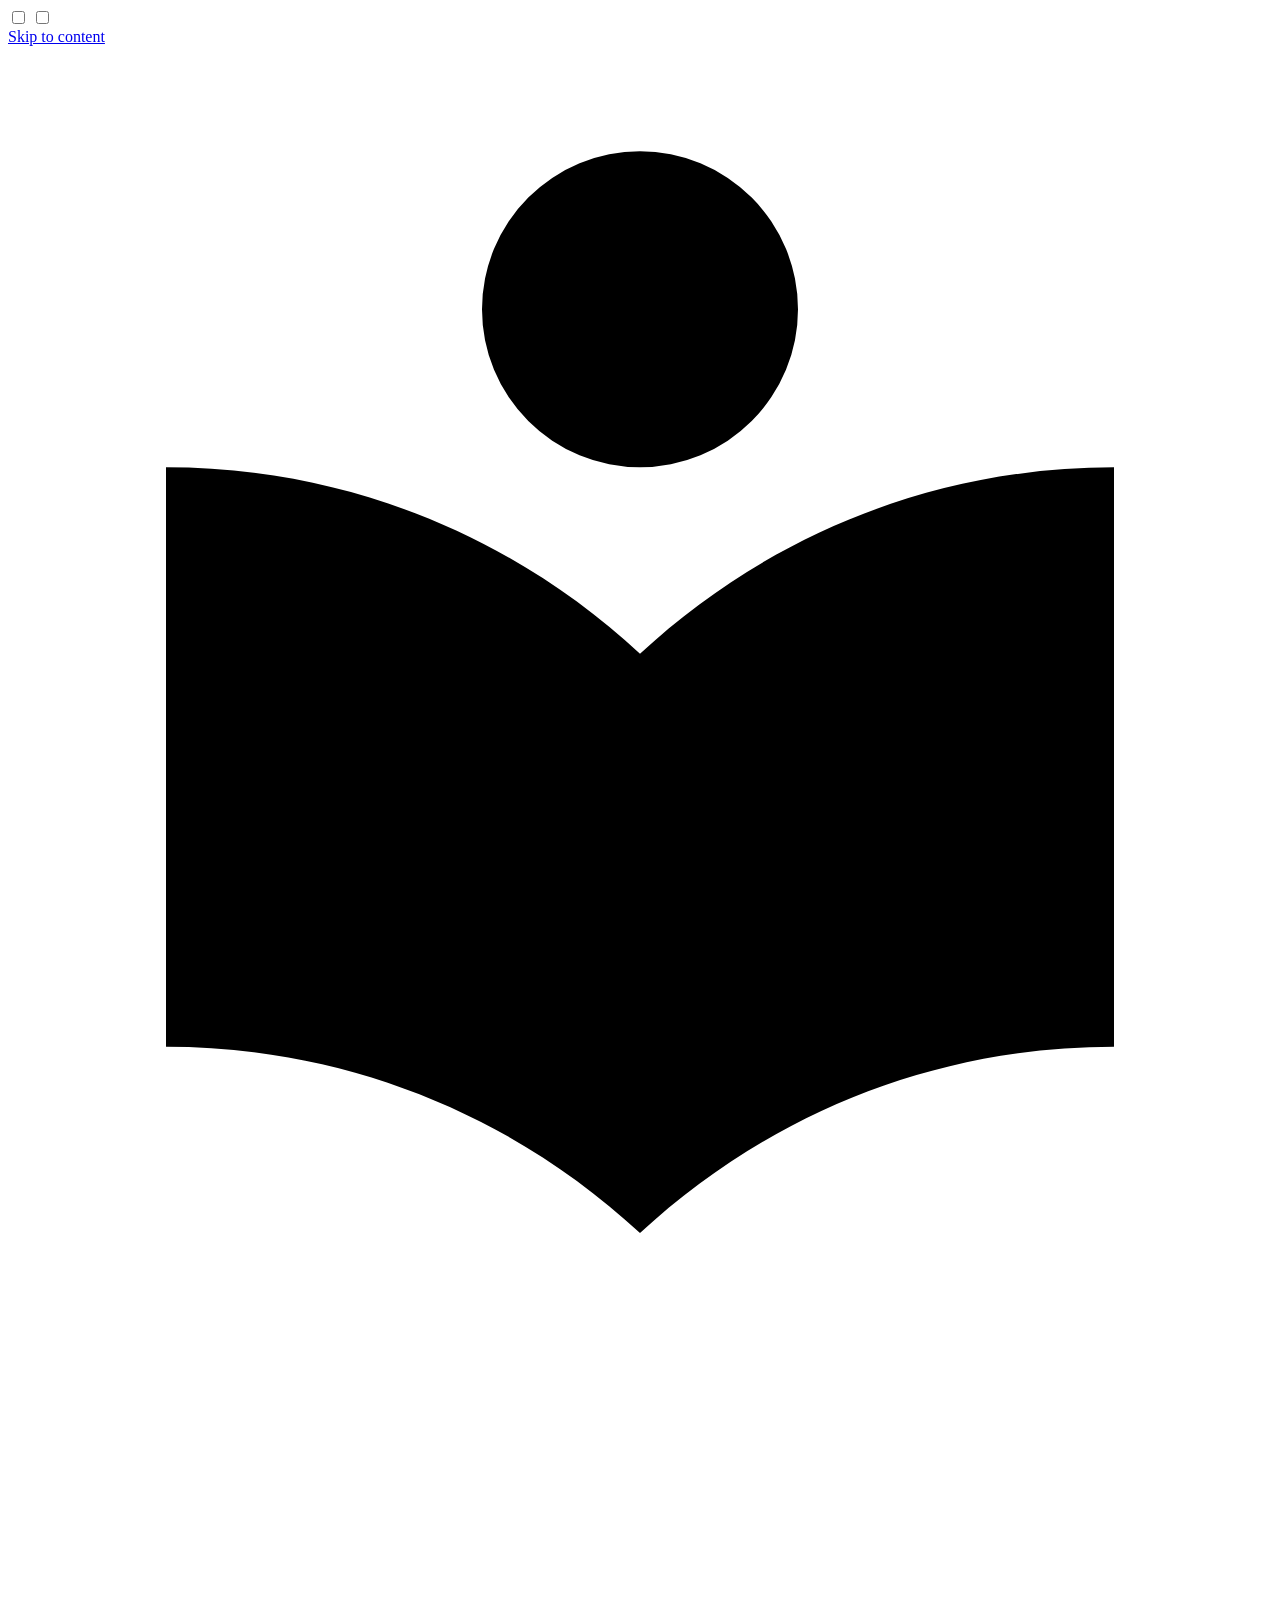
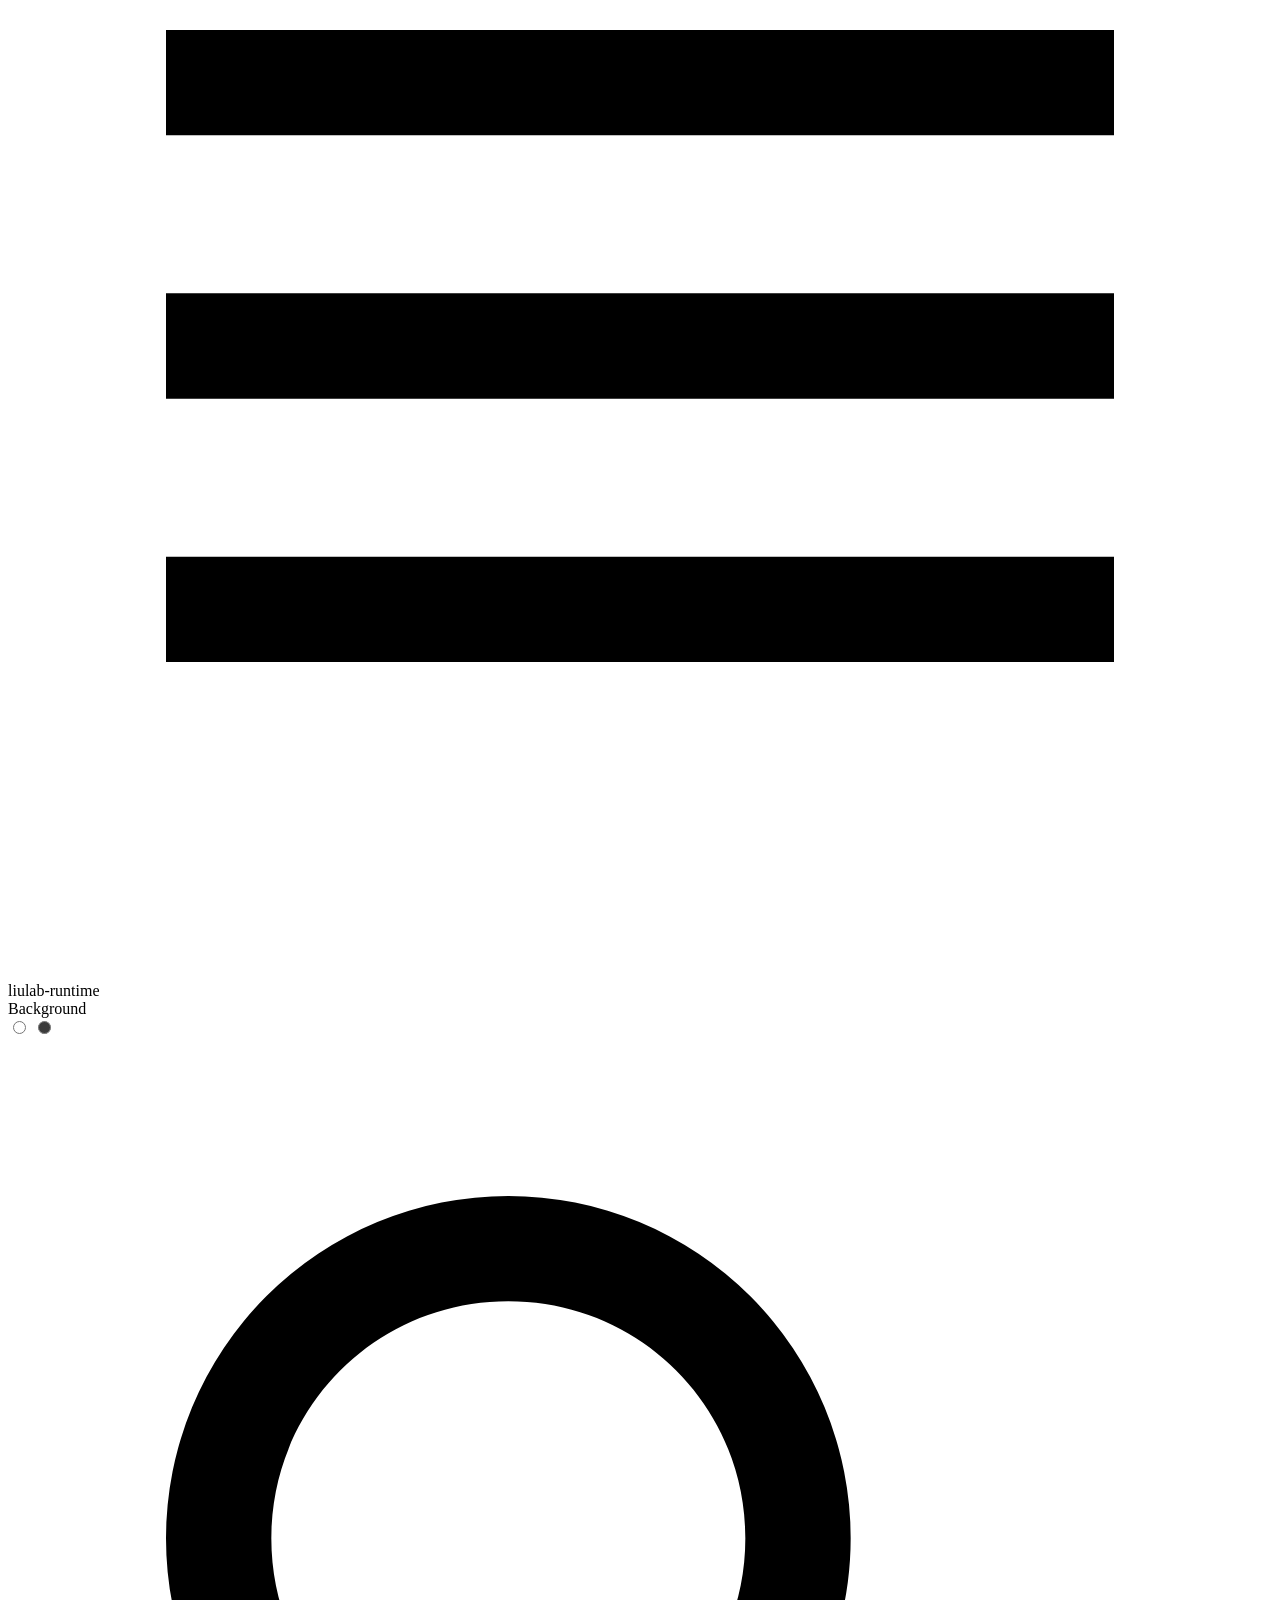
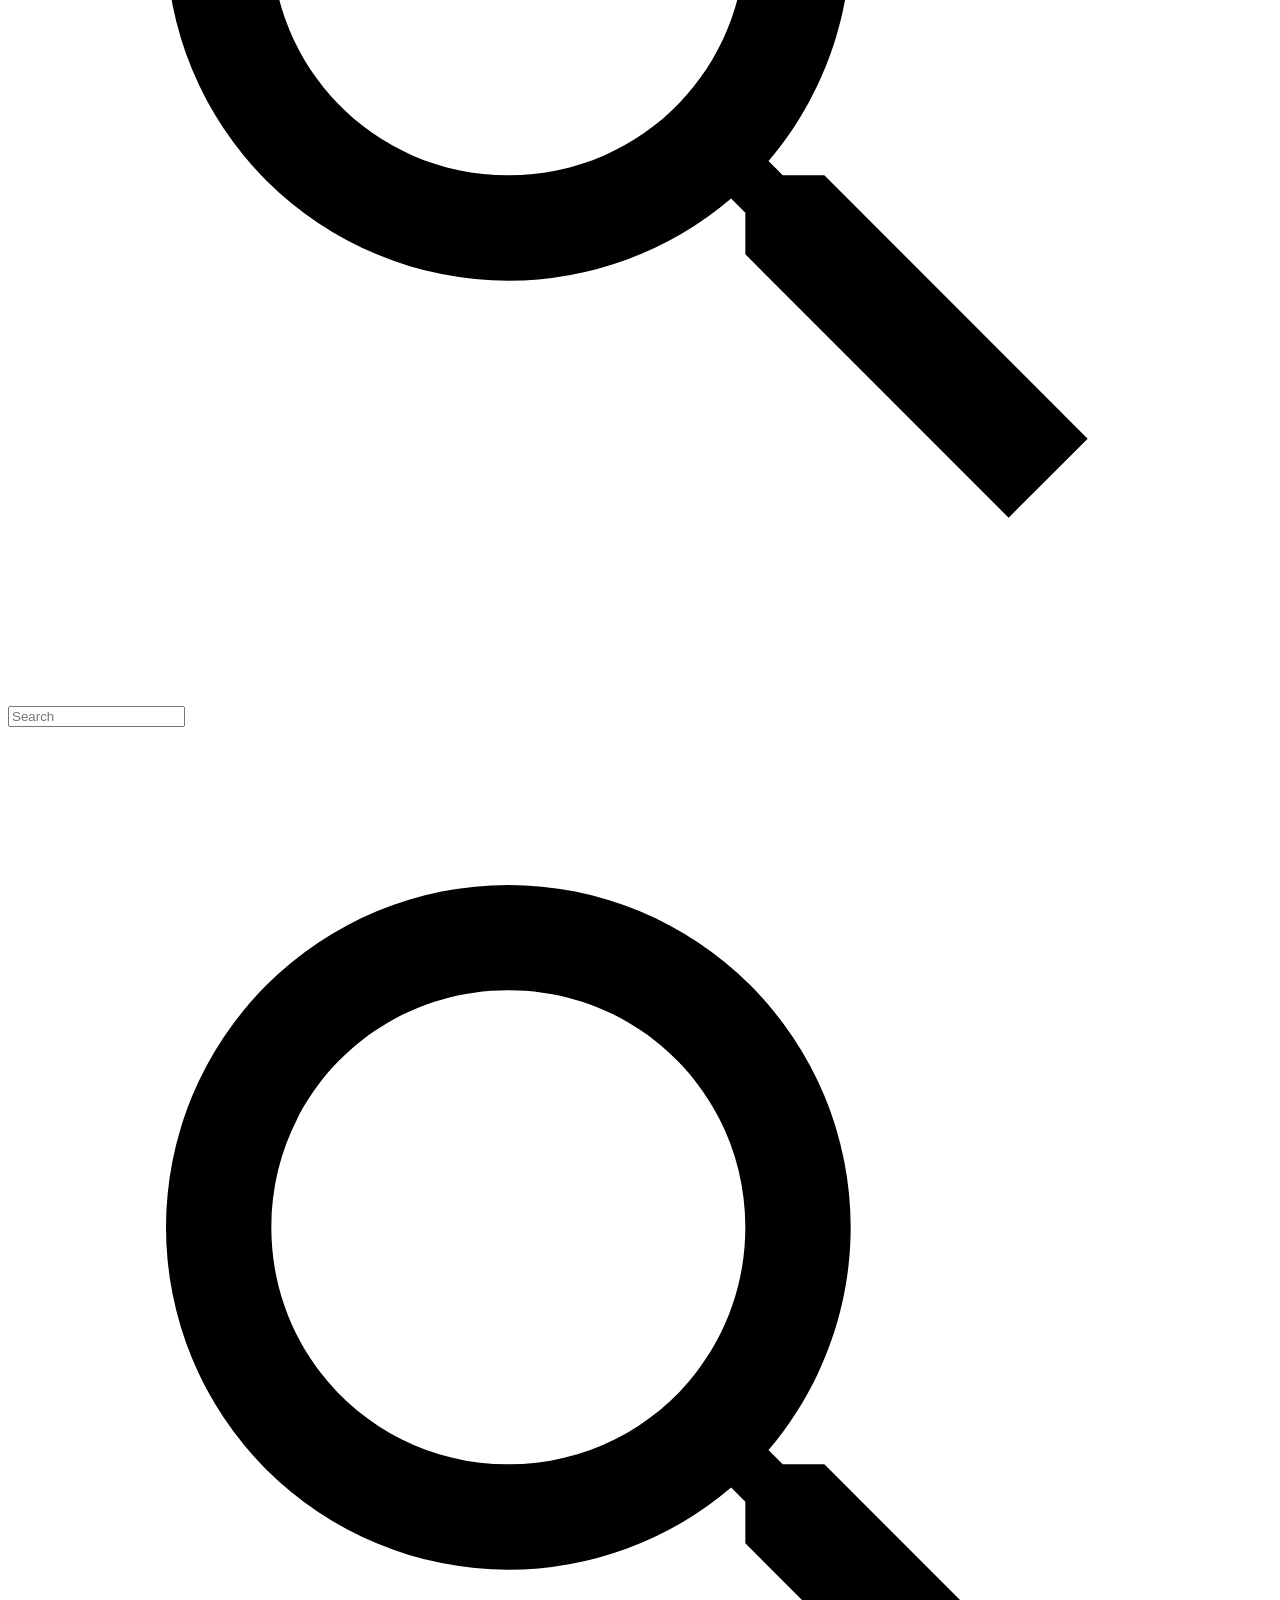
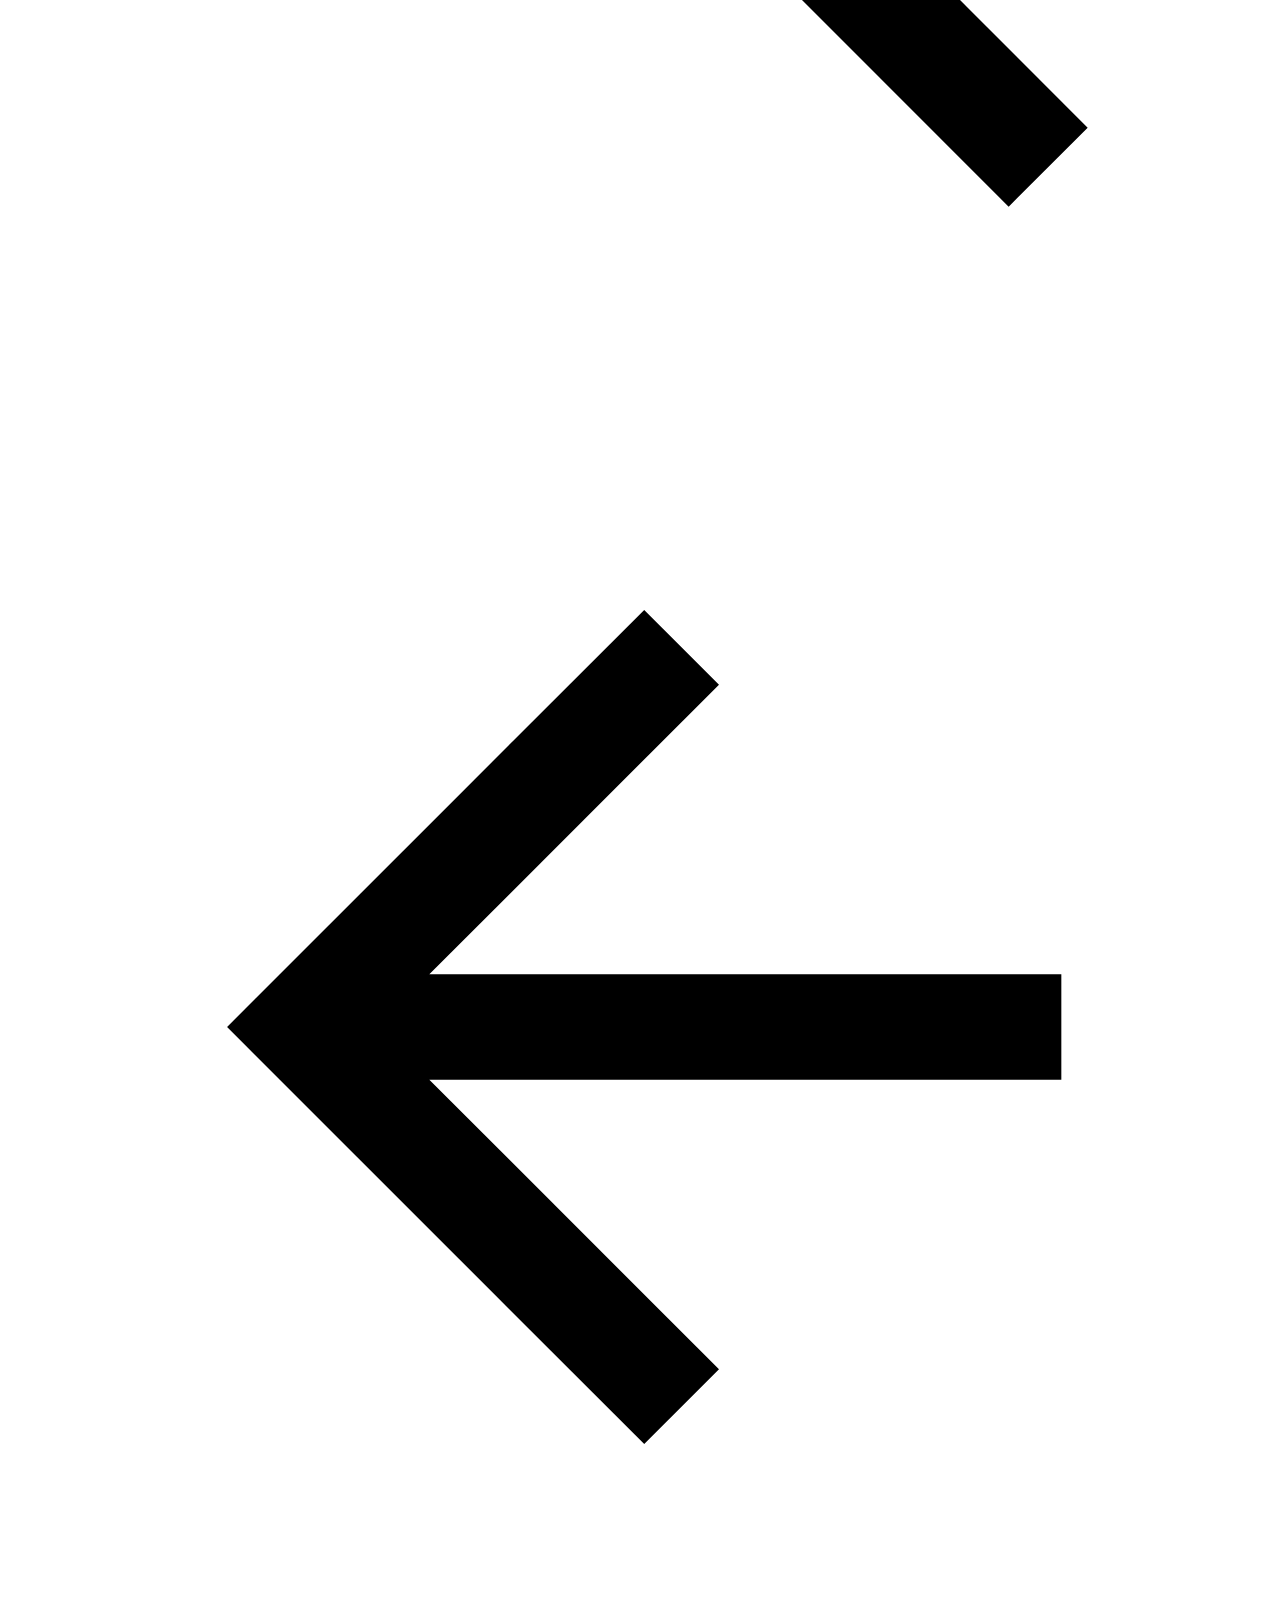
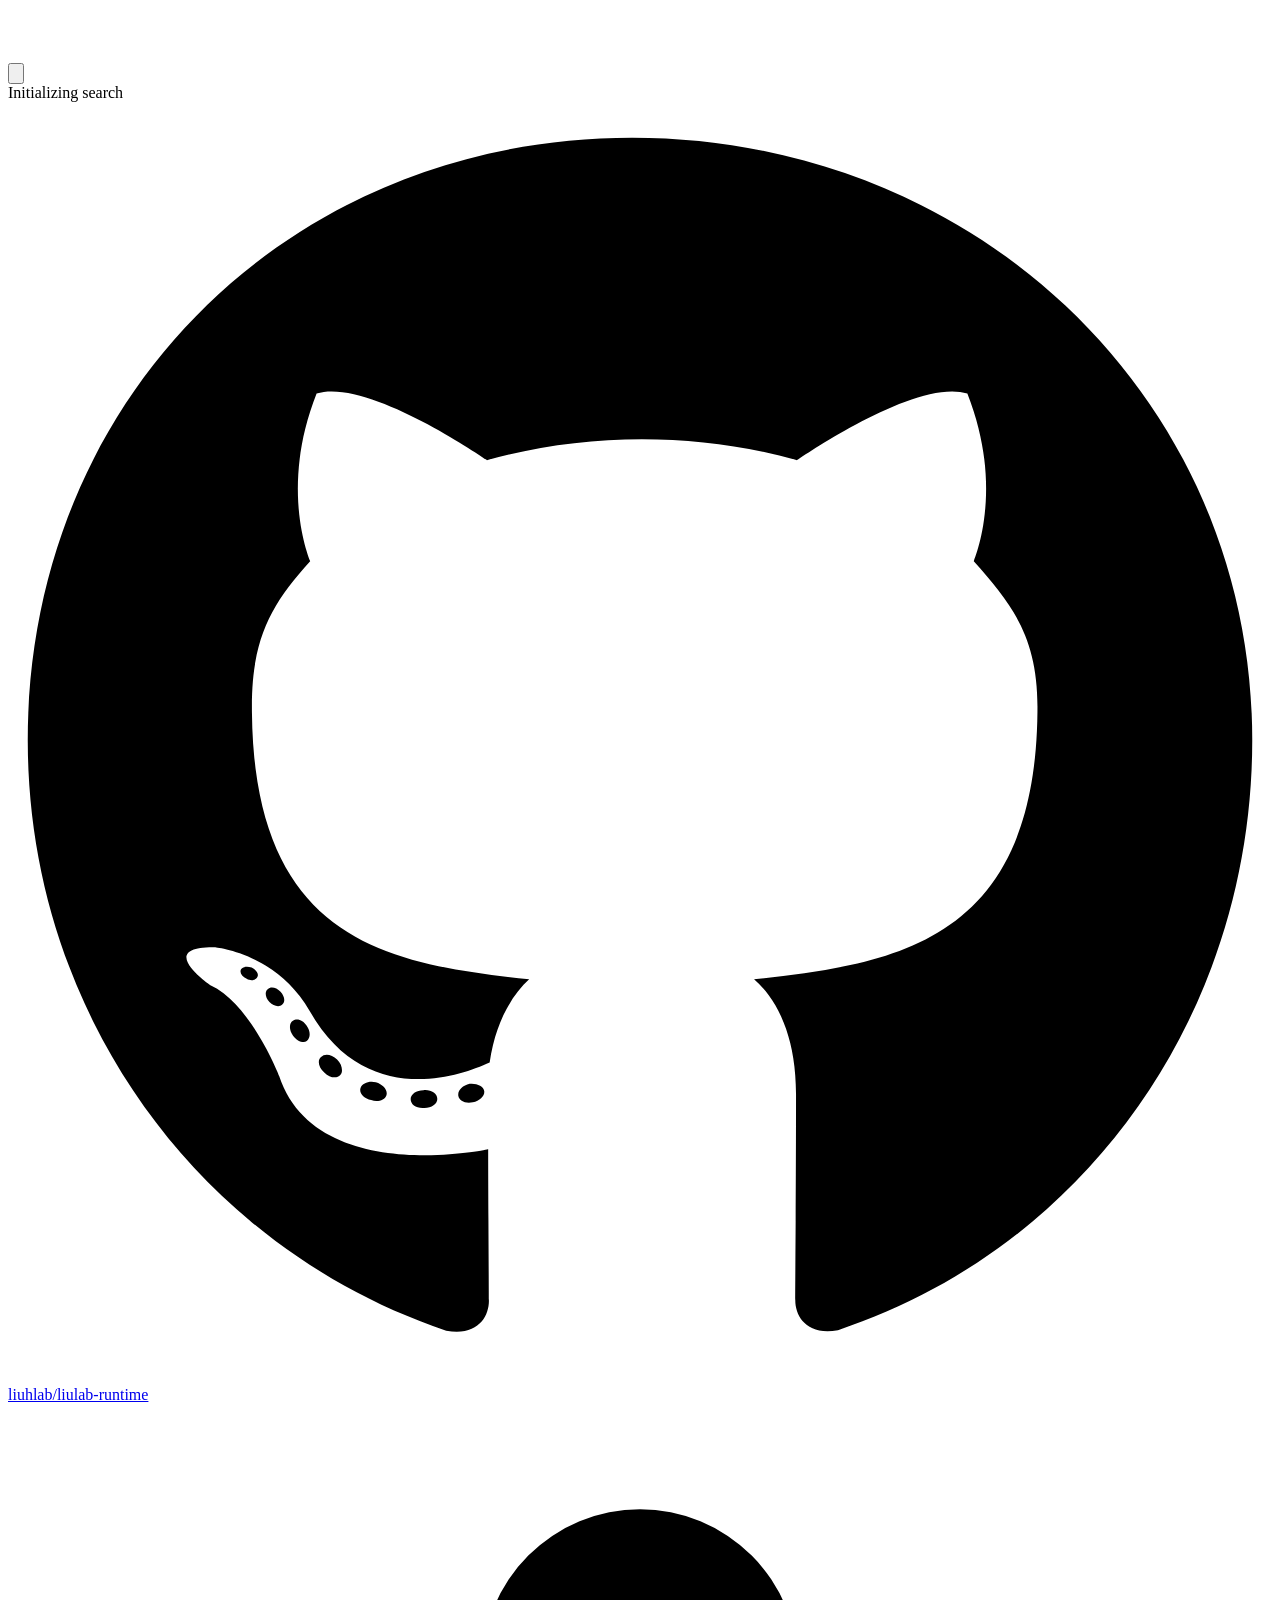
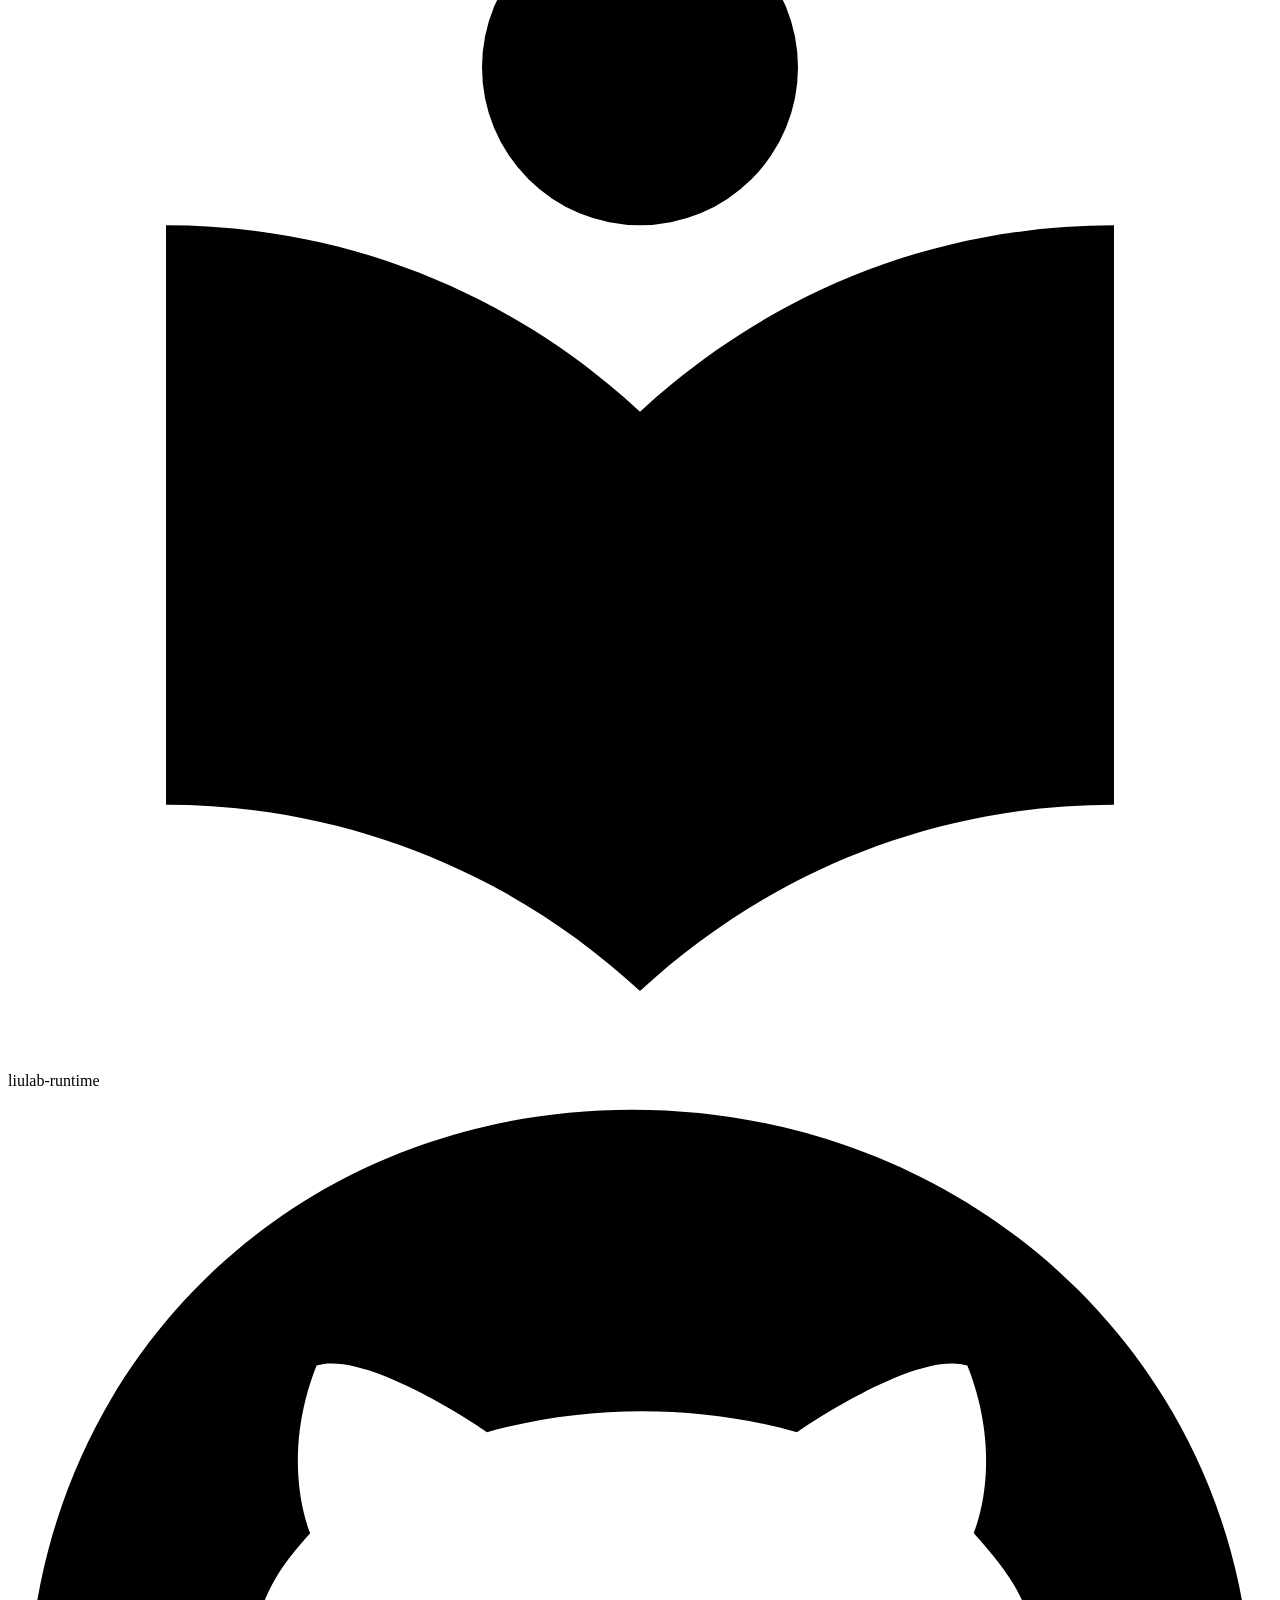
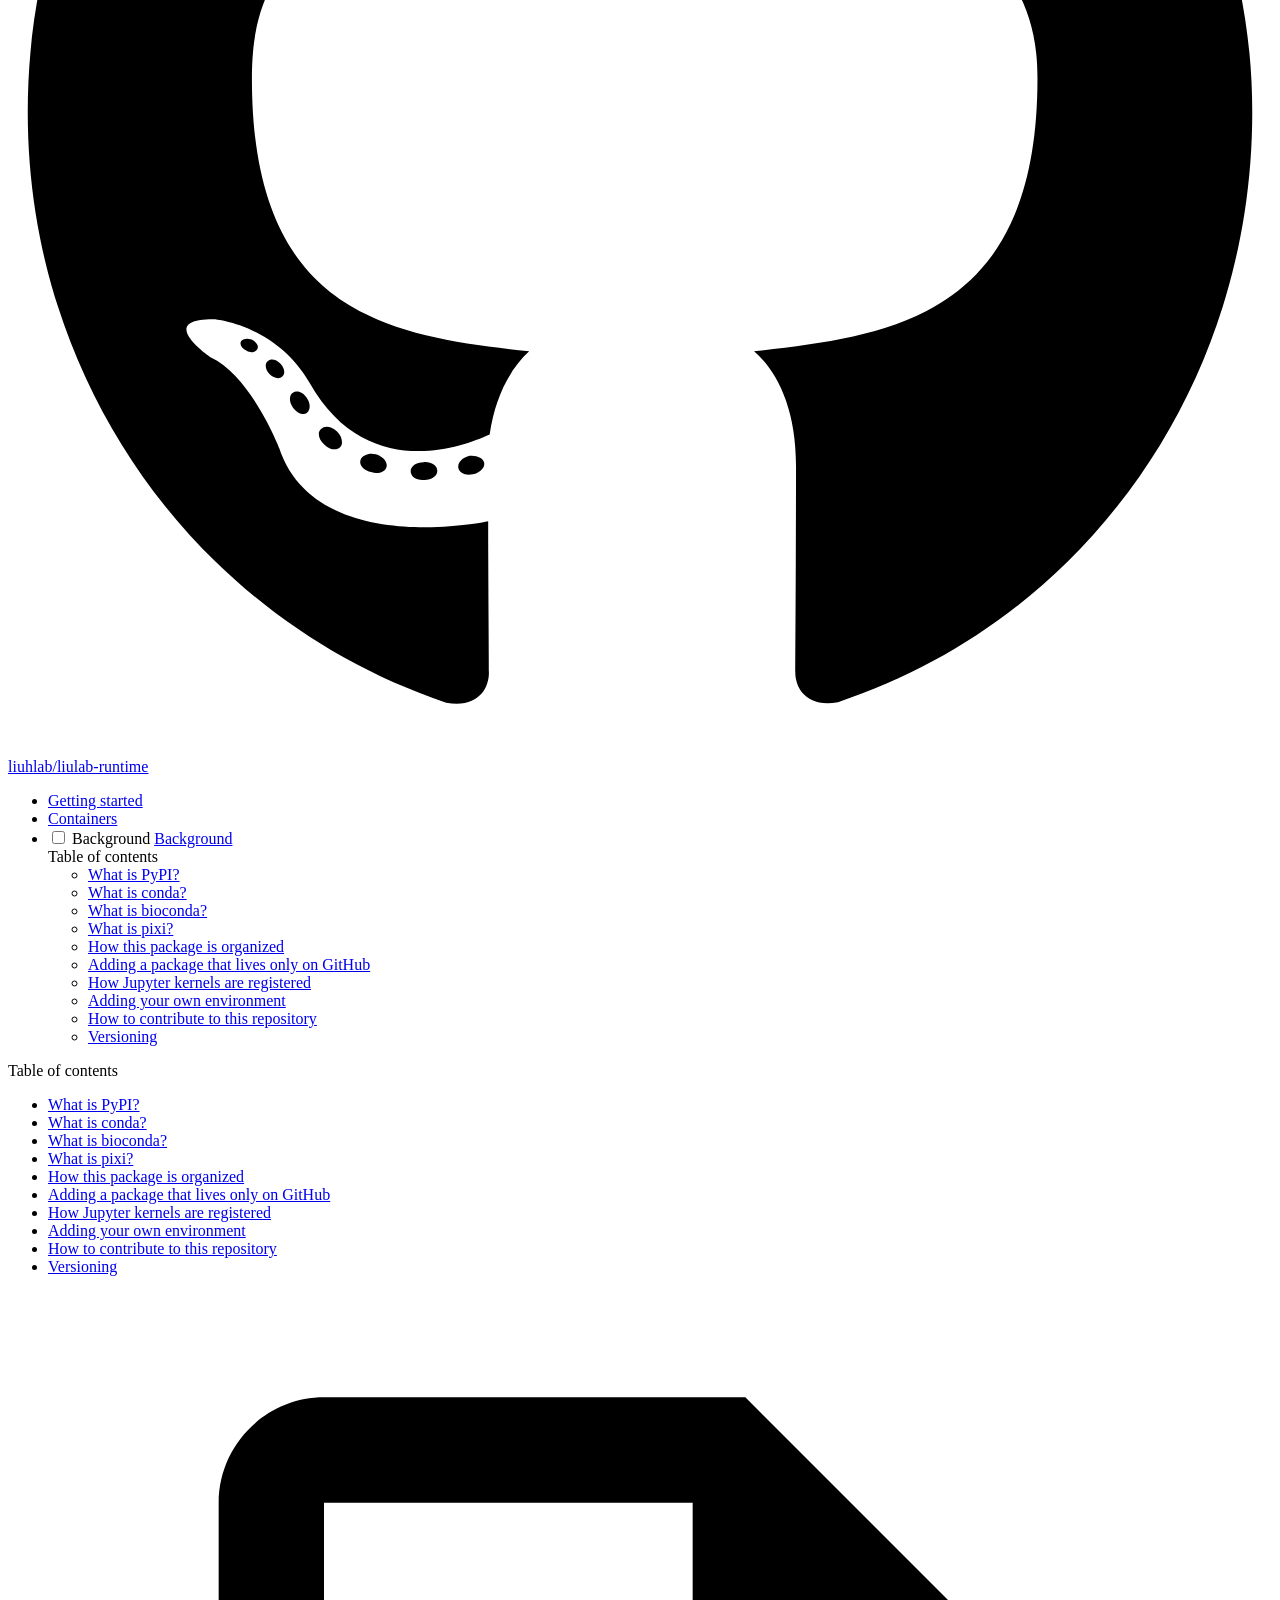
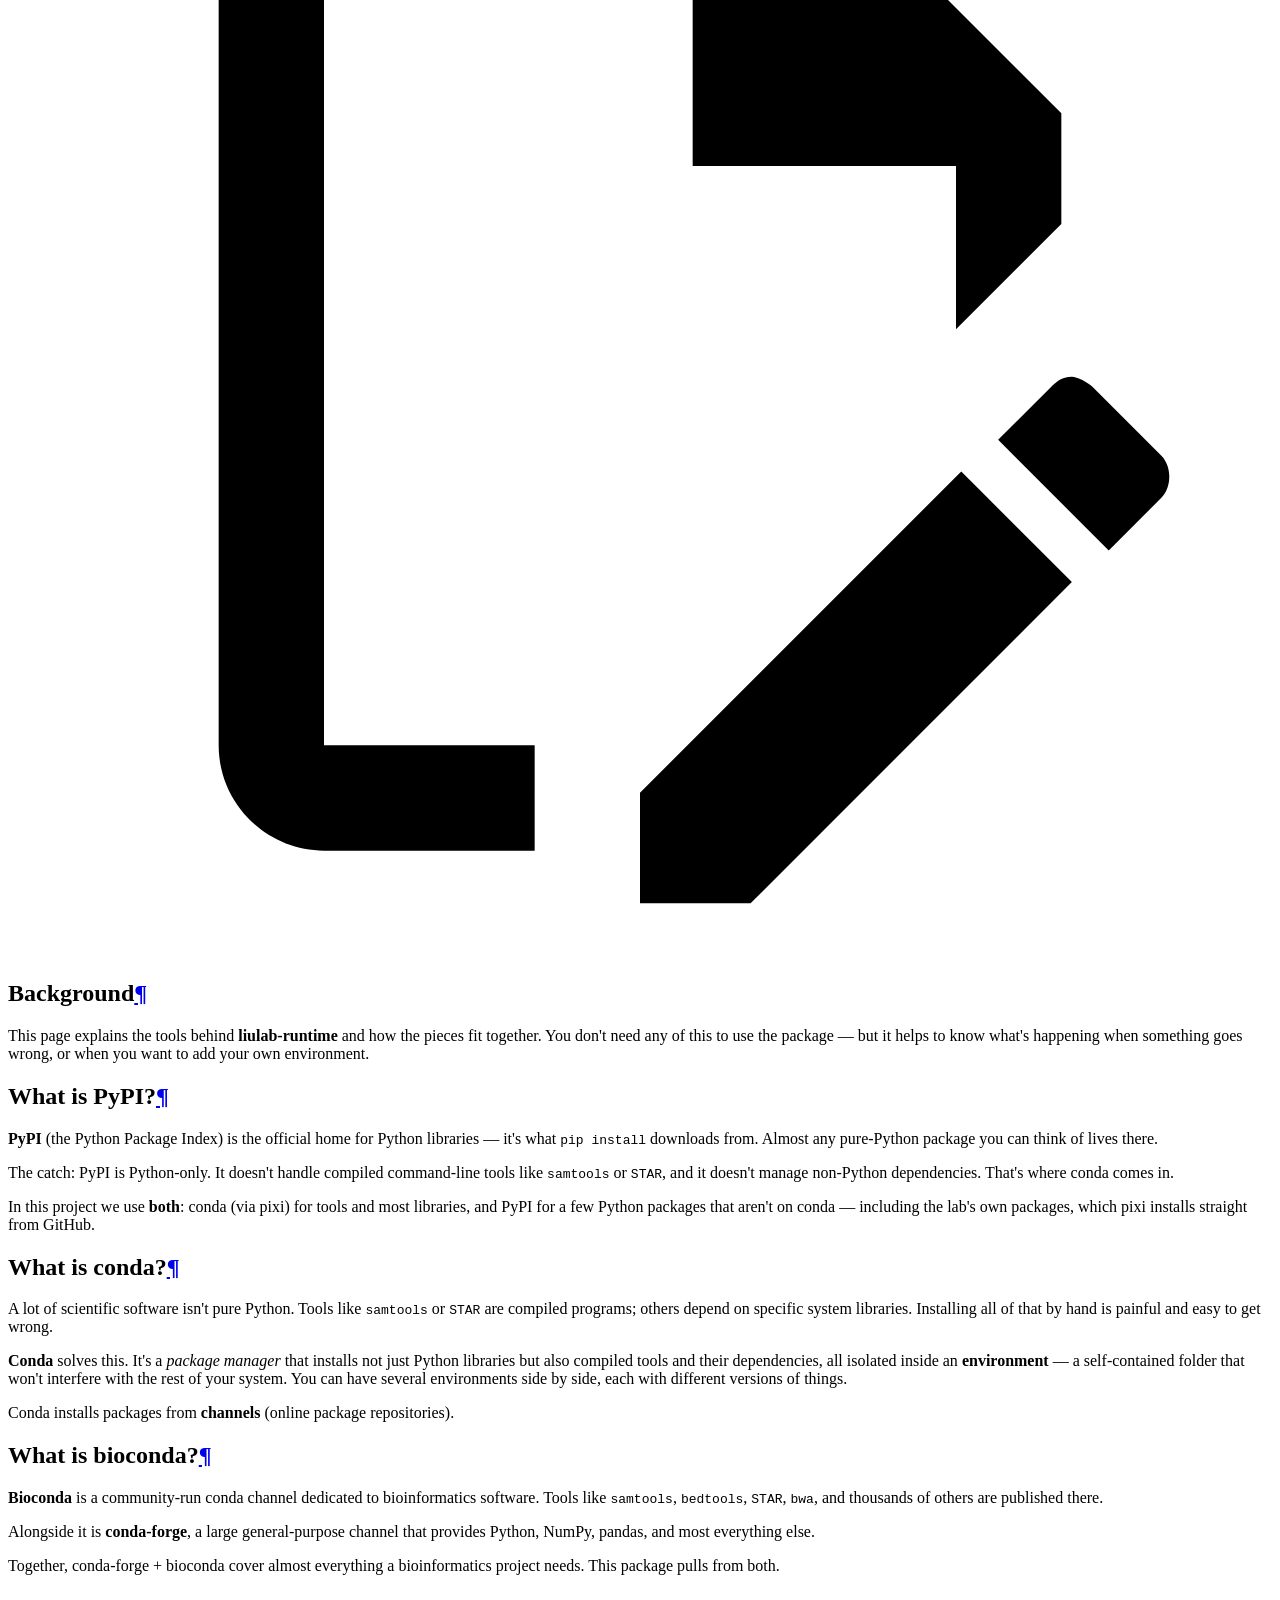
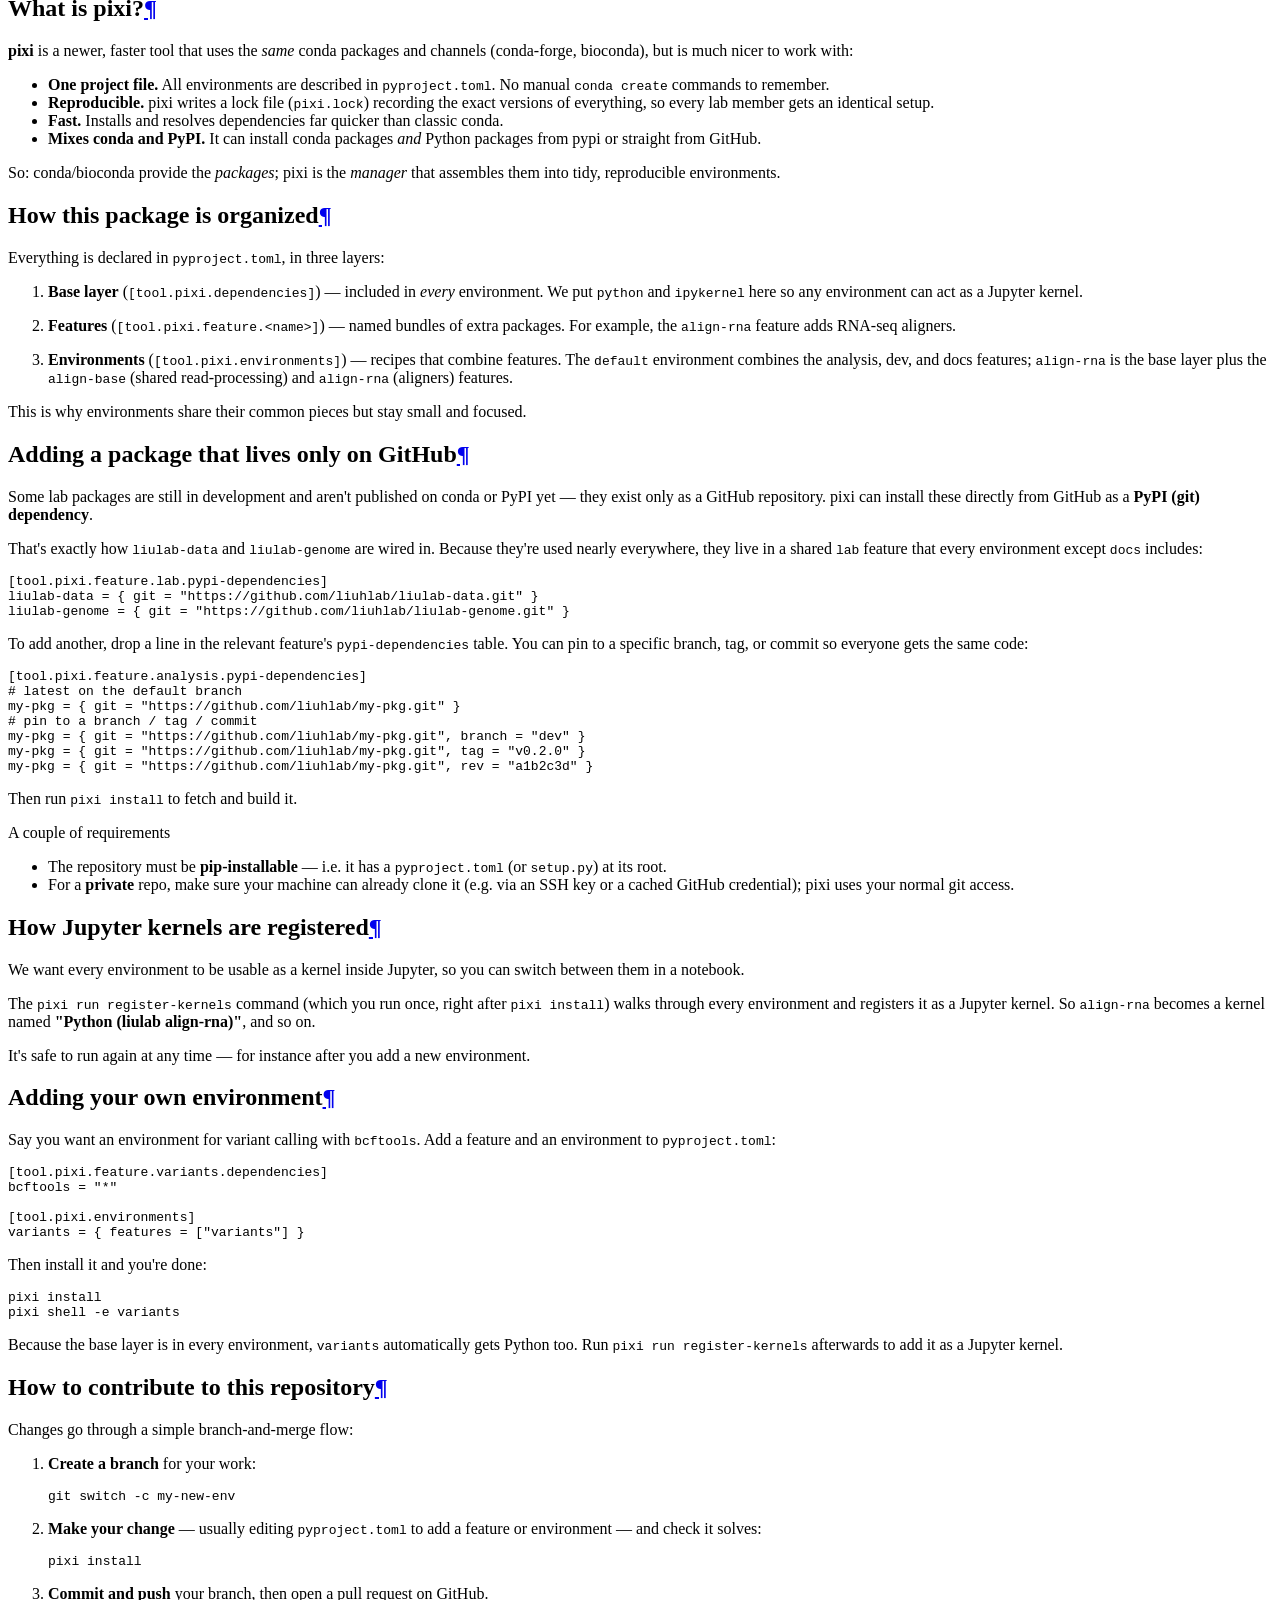
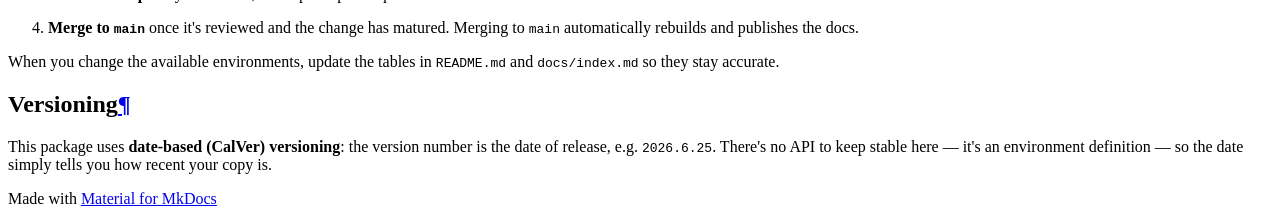
==== commit c12bec76: "Deployed 9a545e6 with MkDocs version: 1.6.1" ====
--- a/background/index.html
+++ b/background/index.html
@@ -726,8 +726,10 @@
 <p>Some lab packages are still in development and aren't published on conda
 or PyPI yet — they exist only as a GitHub repository. pixi can install
 these directly from GitHub as a <strong>PyPI (git) dependency</strong>.</p>
-<p>That's exactly how <code>liulab-data</code> and <code>liulab-genome</code> are wired in:</p>
-<div class="highlight"><pre><span></span><code><a id="__codelineno-0-1" name="__codelineno-0-1" href="#__codelineno-0-1"></a><span class="k">[tool.pixi.feature.analysis.pypi-dependencies]</span>
+<p>That's exactly how <code>liulab-data</code> and <code>liulab-genome</code> are wired in. Because
+they're used nearly everywhere, they live in a shared <code>lab</code> feature that
+every environment except <code>docs</code> includes:</p>
+<div class="highlight"><pre><span></span><code><a id="__codelineno-0-1" name="__codelineno-0-1" href="#__codelineno-0-1"></a><span class="k">[tool.pixi.feature.lab.pypi-dependencies]</span>
 <a id="__codelineno-0-2" name="__codelineno-0-2" href="#__codelineno-0-2"></a><span class="n">liulab-data</span><span class="w"> </span><span class="o">=</span><span class="w"> </span><span class="p">{</span><span class="w"> </span><span class="n">git</span><span class="w"> </span><span class="p">=</span><span class="w"> </span><span class="s2">&quot;https://github.com/liuhlab/liulab-data.git&quot;</span><span class="w"> </span><span class="p">}</span>
 <a id="__codelineno-0-3" name="__codelineno-0-3" href="#__codelineno-0-3"></a><span class="n">liulab-genome</span><span class="w"> </span><span class="o">=</span><span class="w"> </span><span class="p">{</span><span class="w"> </span><span class="n">git</span><span class="w"> </span><span class="p">=</span><span class="w"> </span><span class="s2">&quot;https://github.com/liuhlab/liulab-genome.git&quot;</span><span class="w"> </span><span class="p">}</span>
 </code></pre></div>
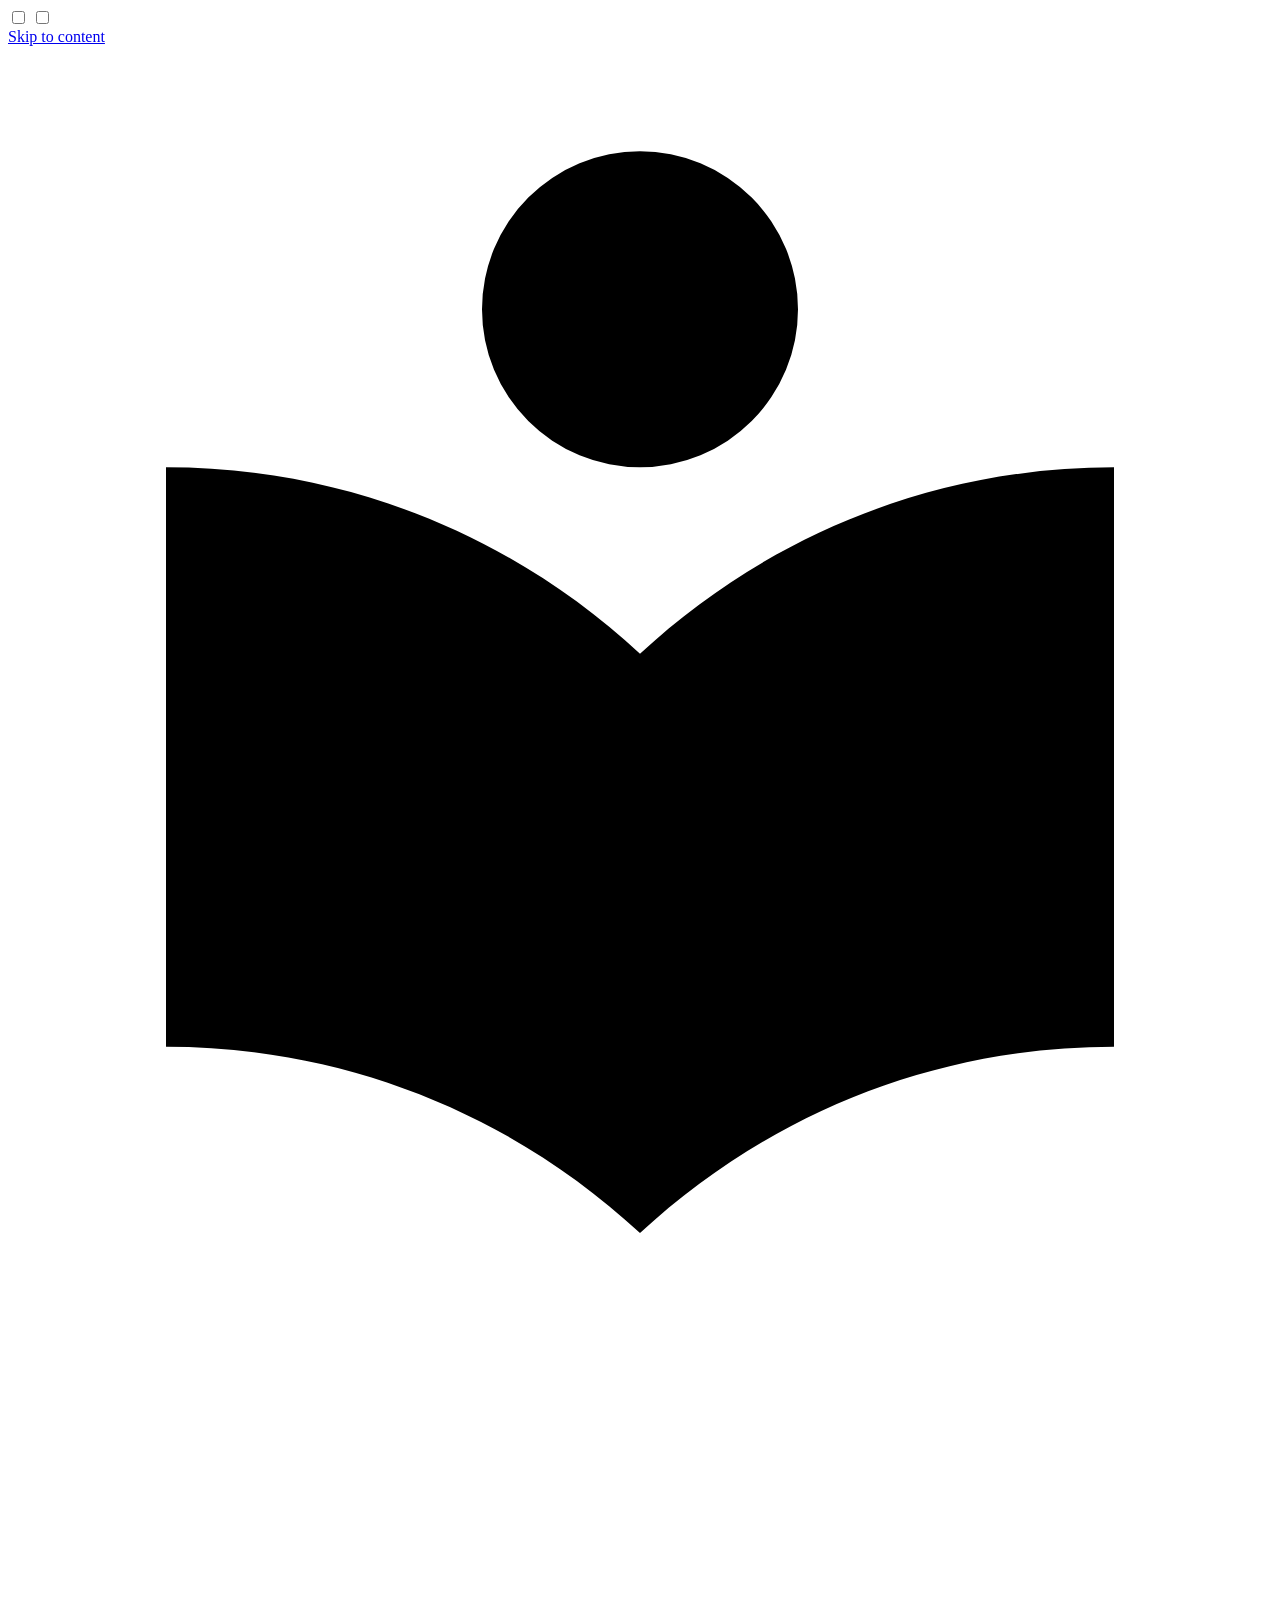
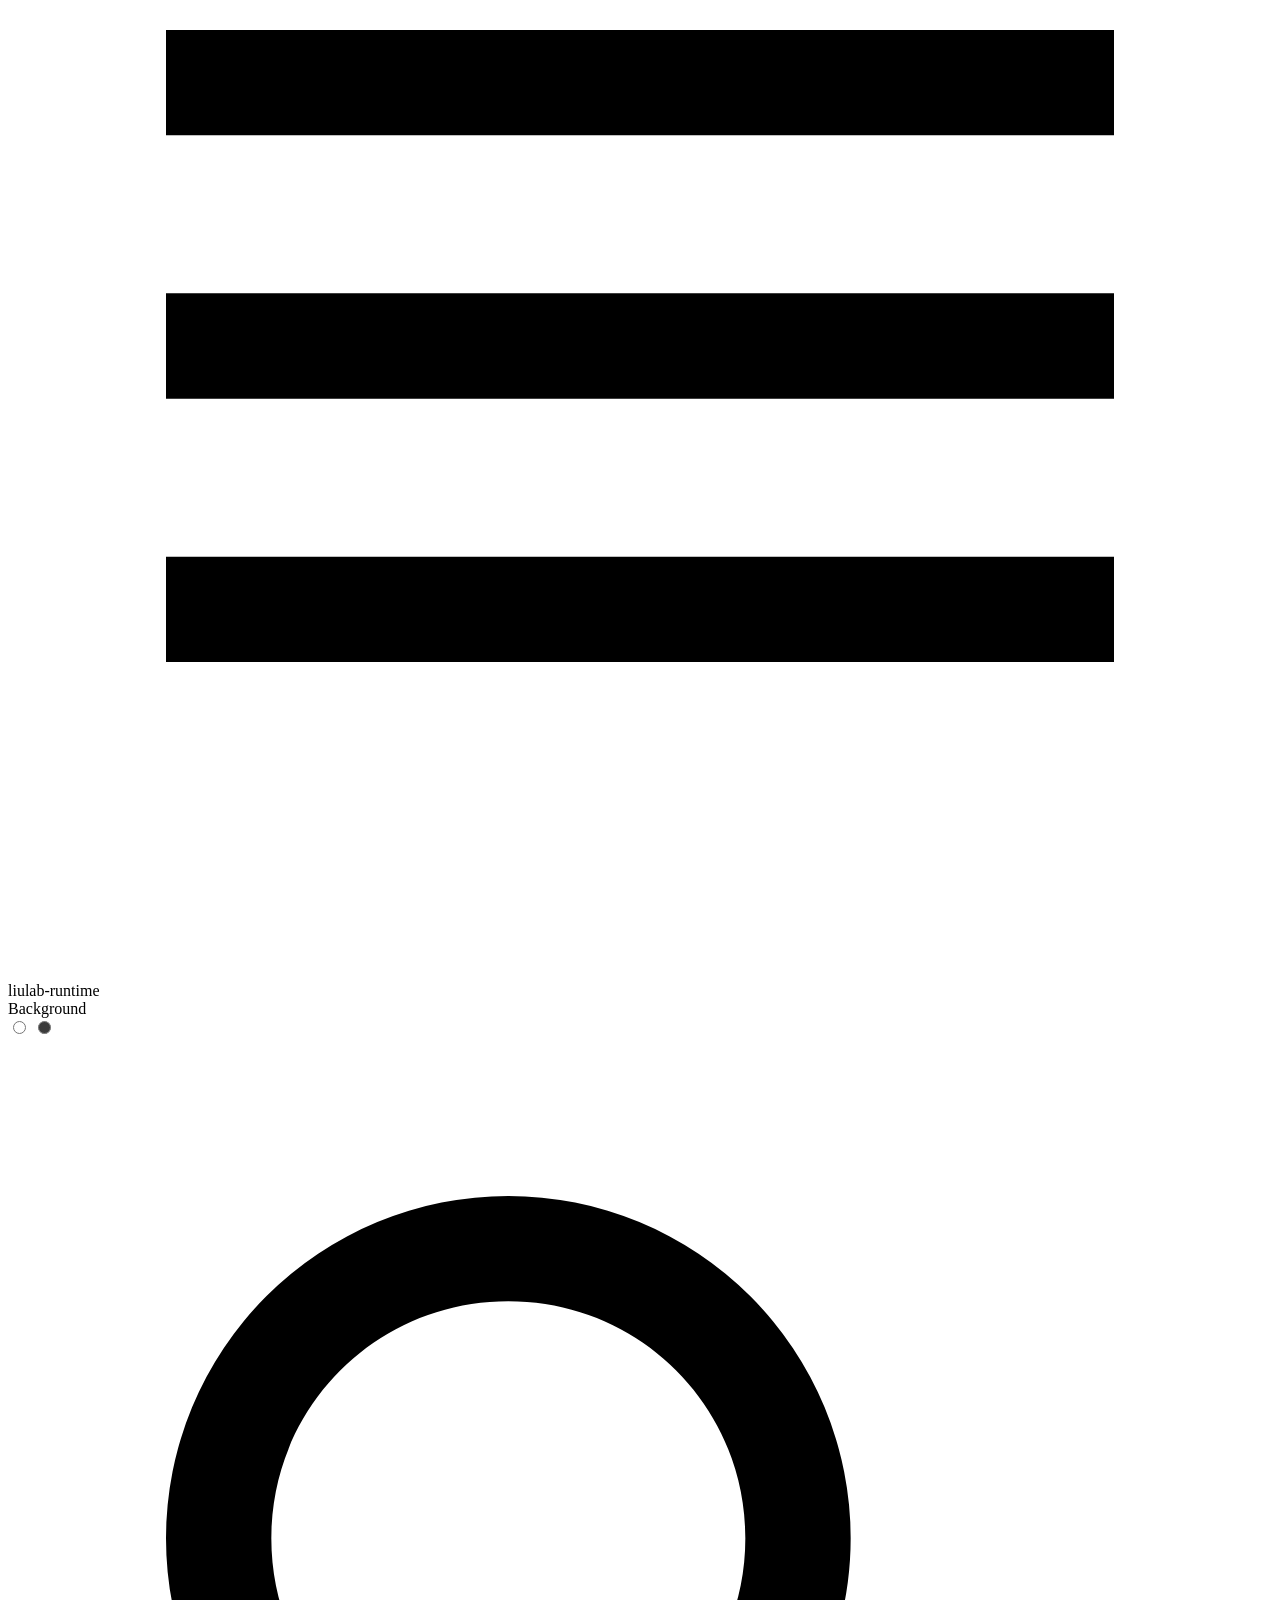
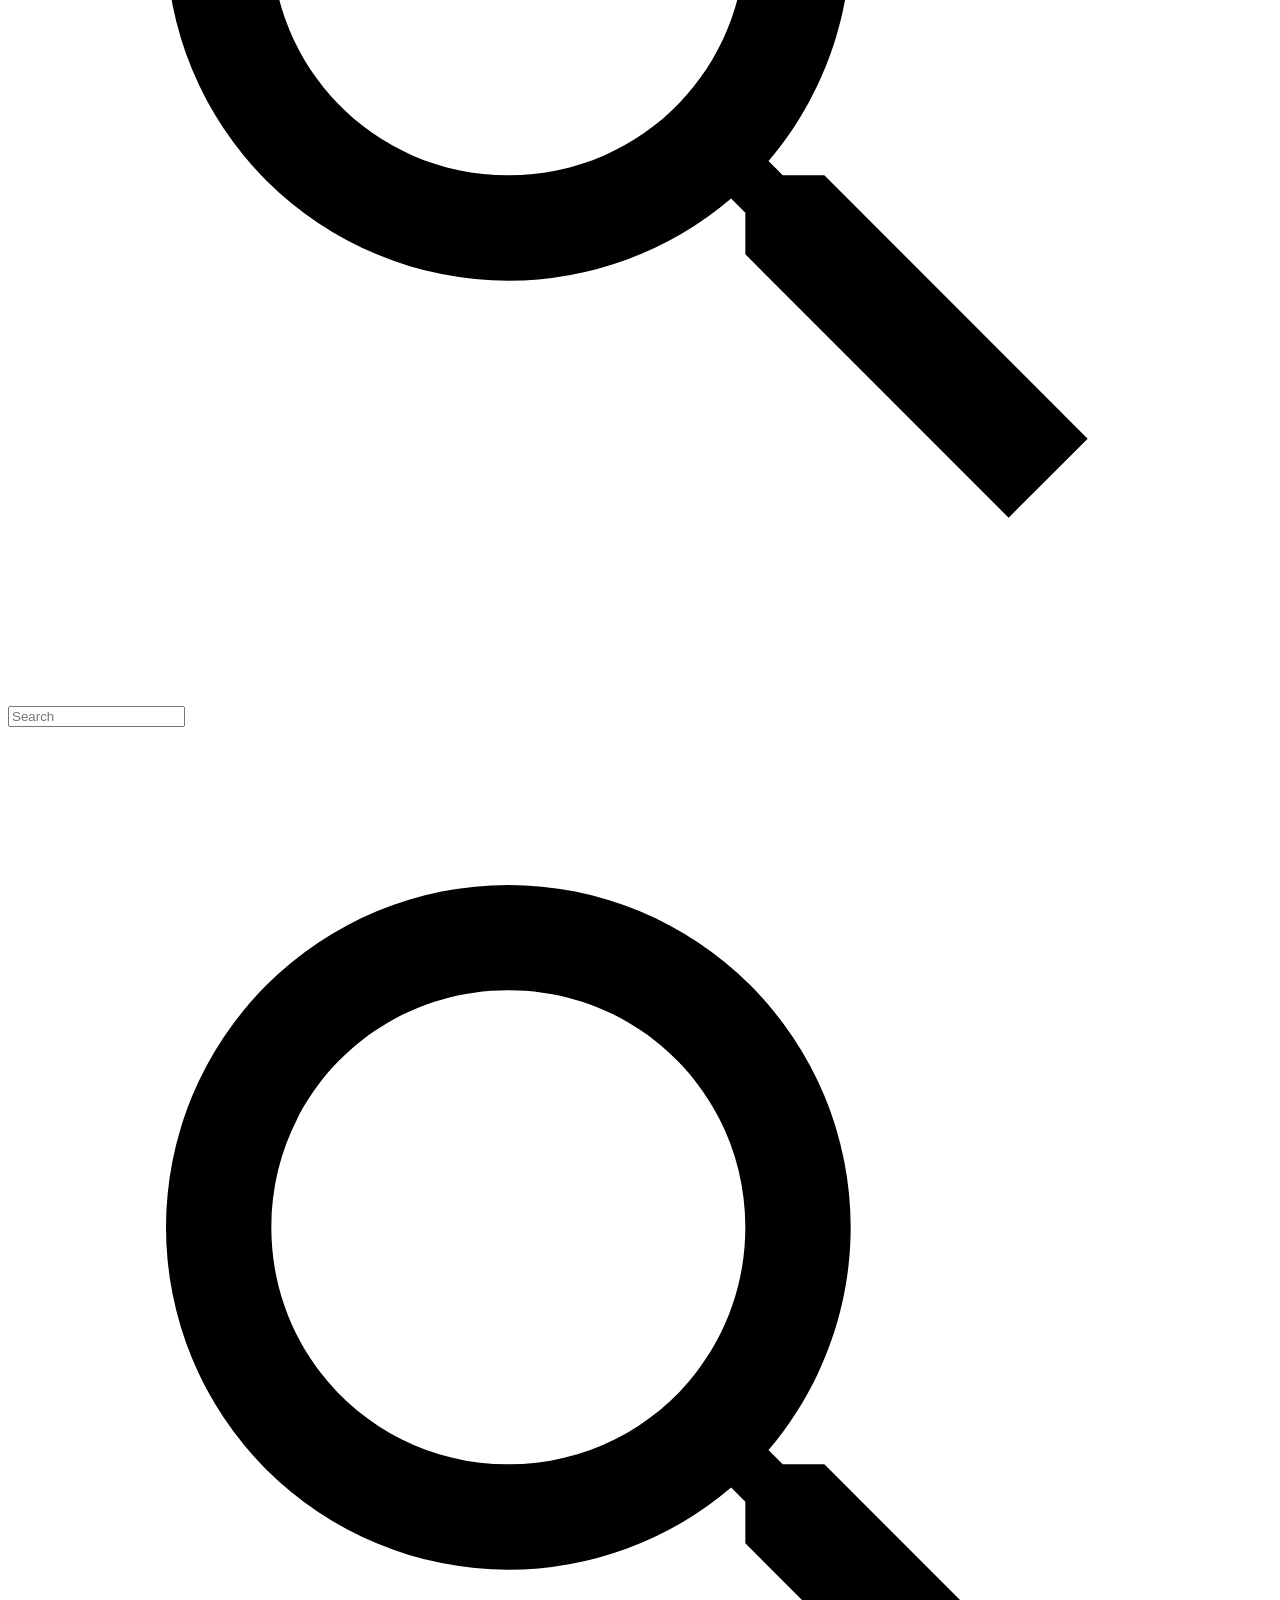
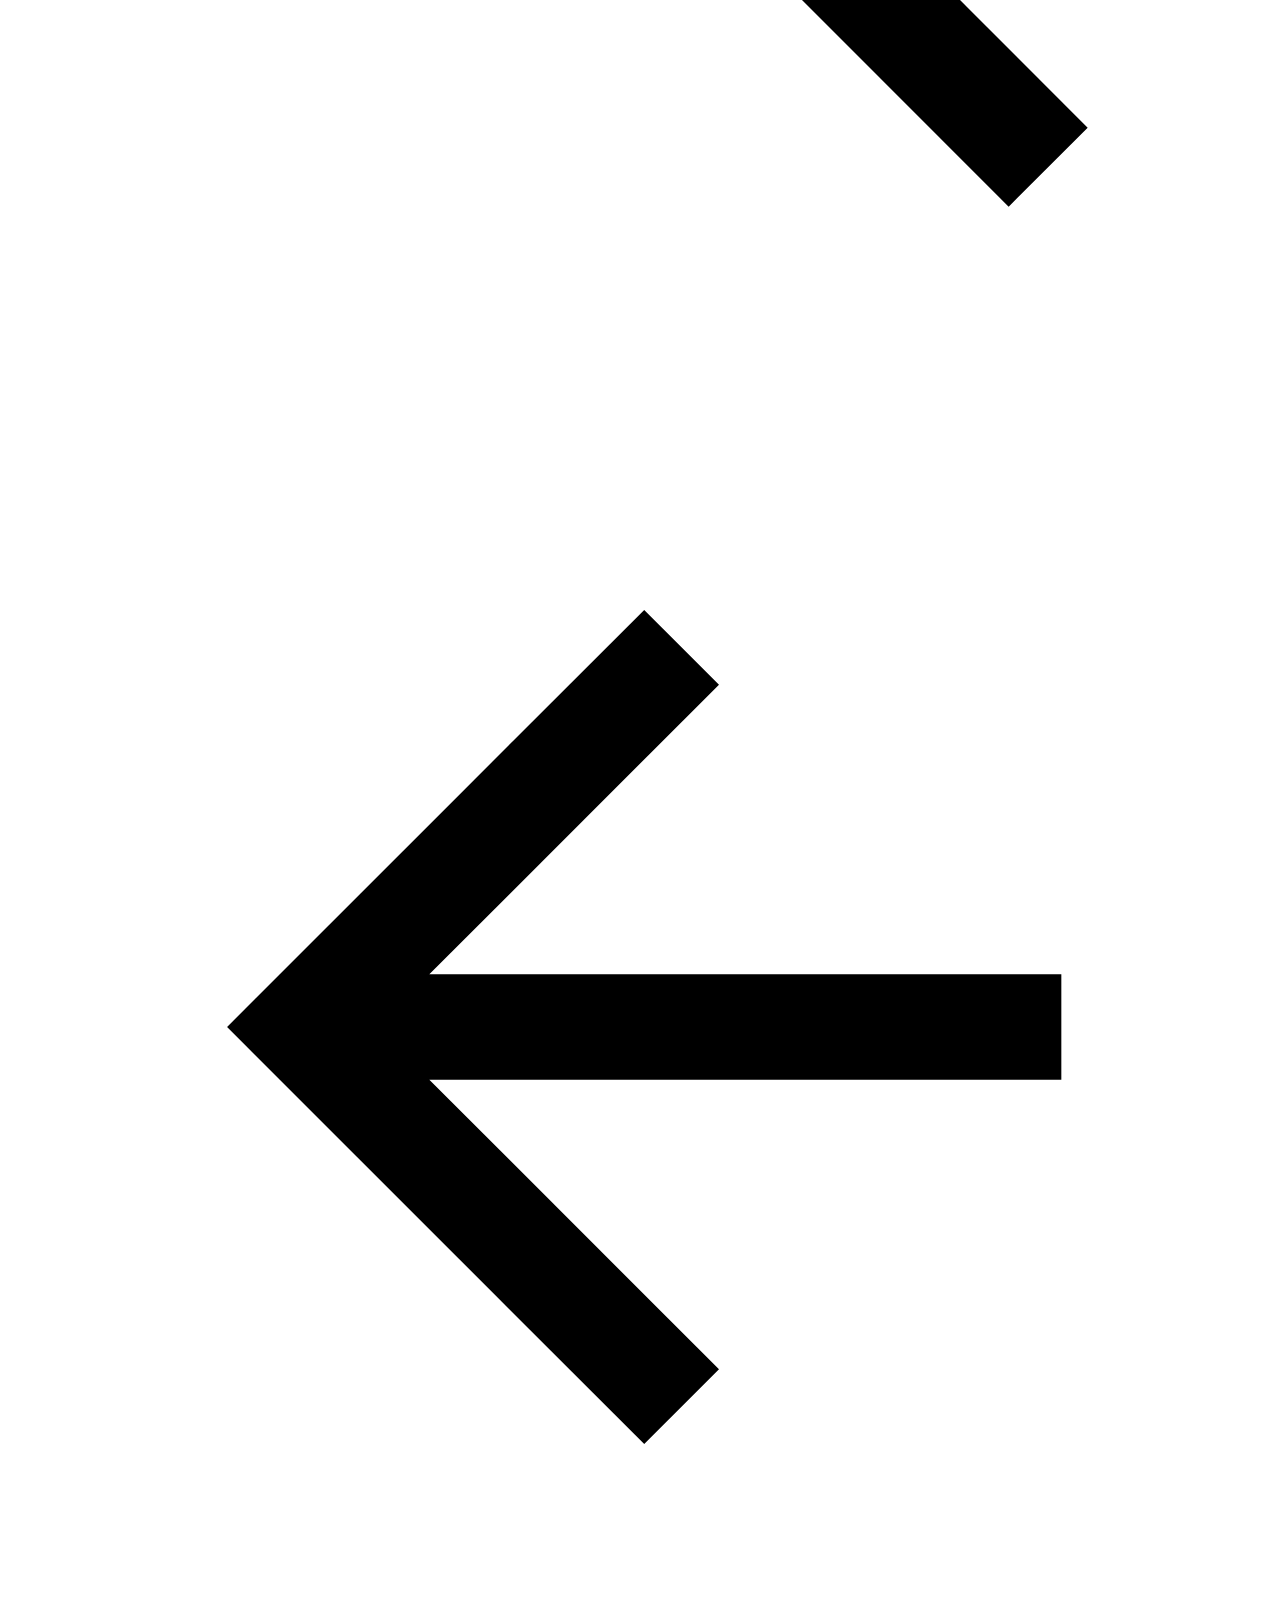
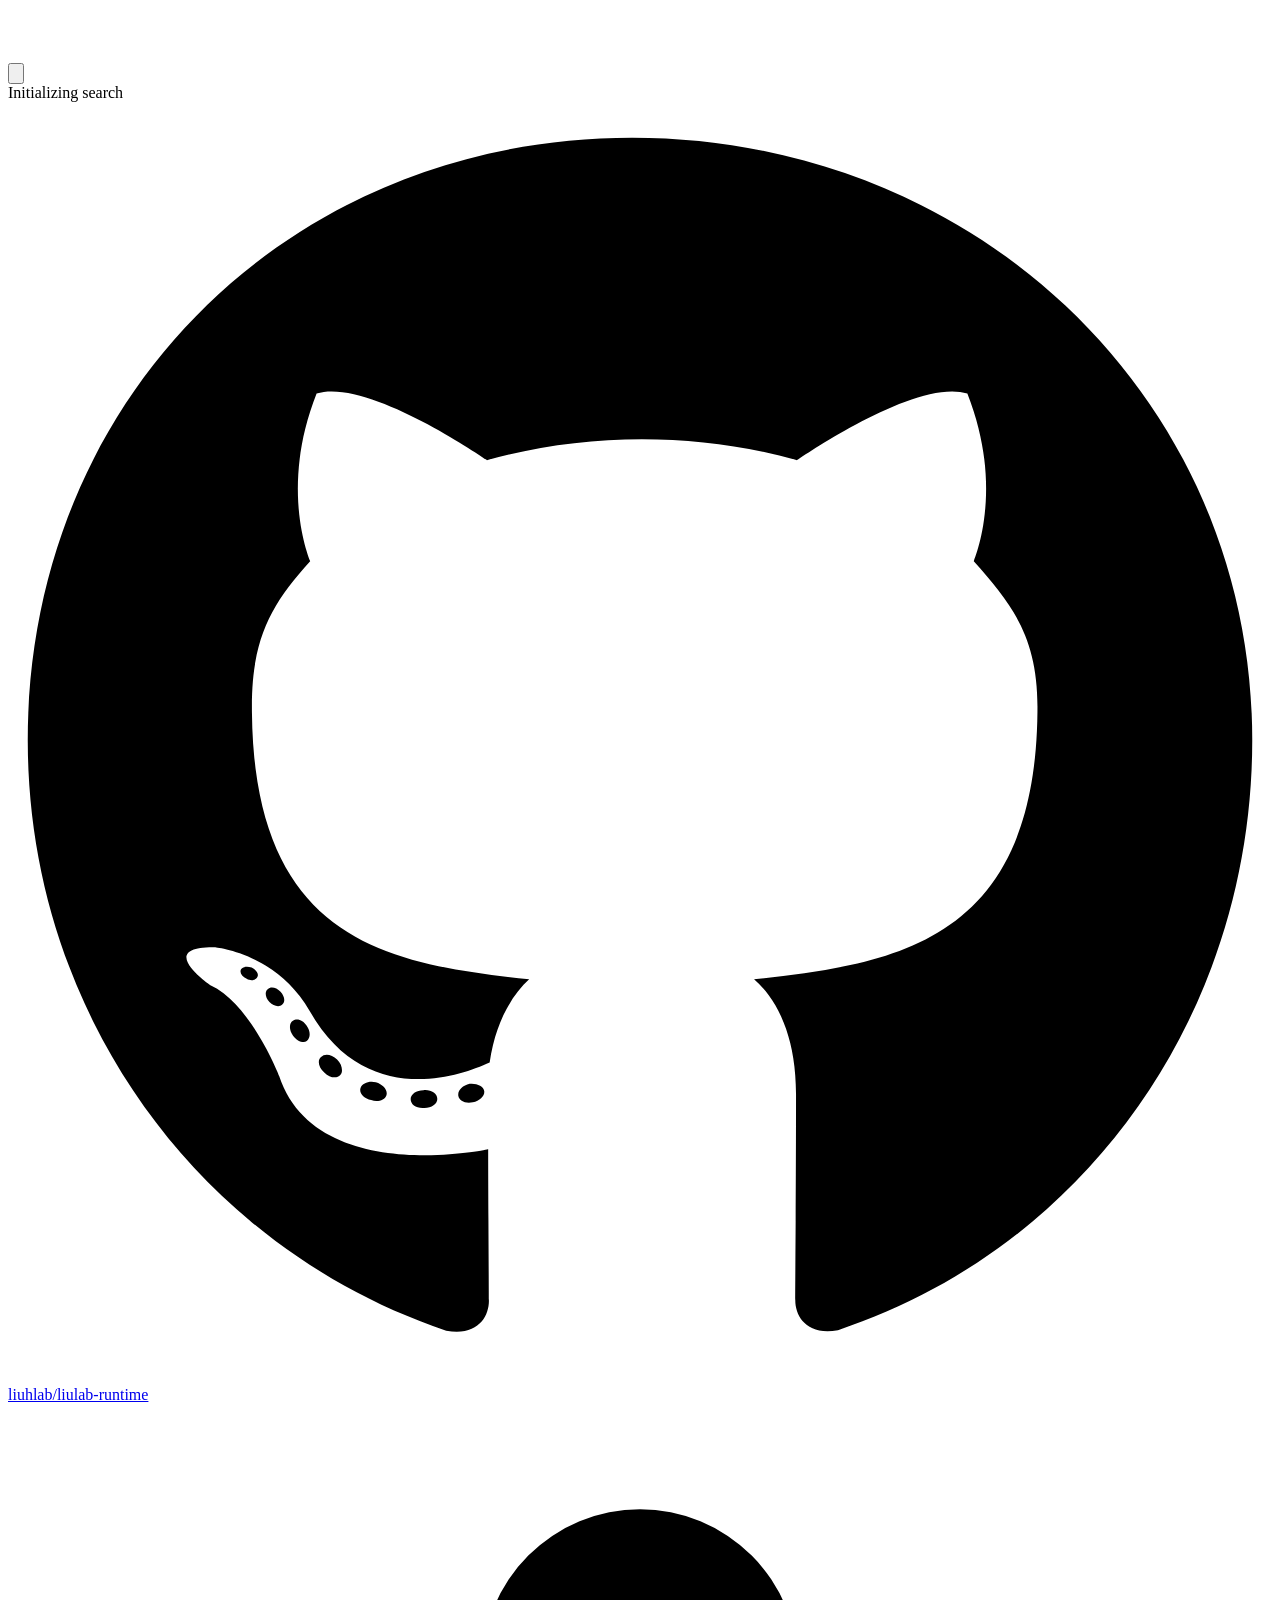
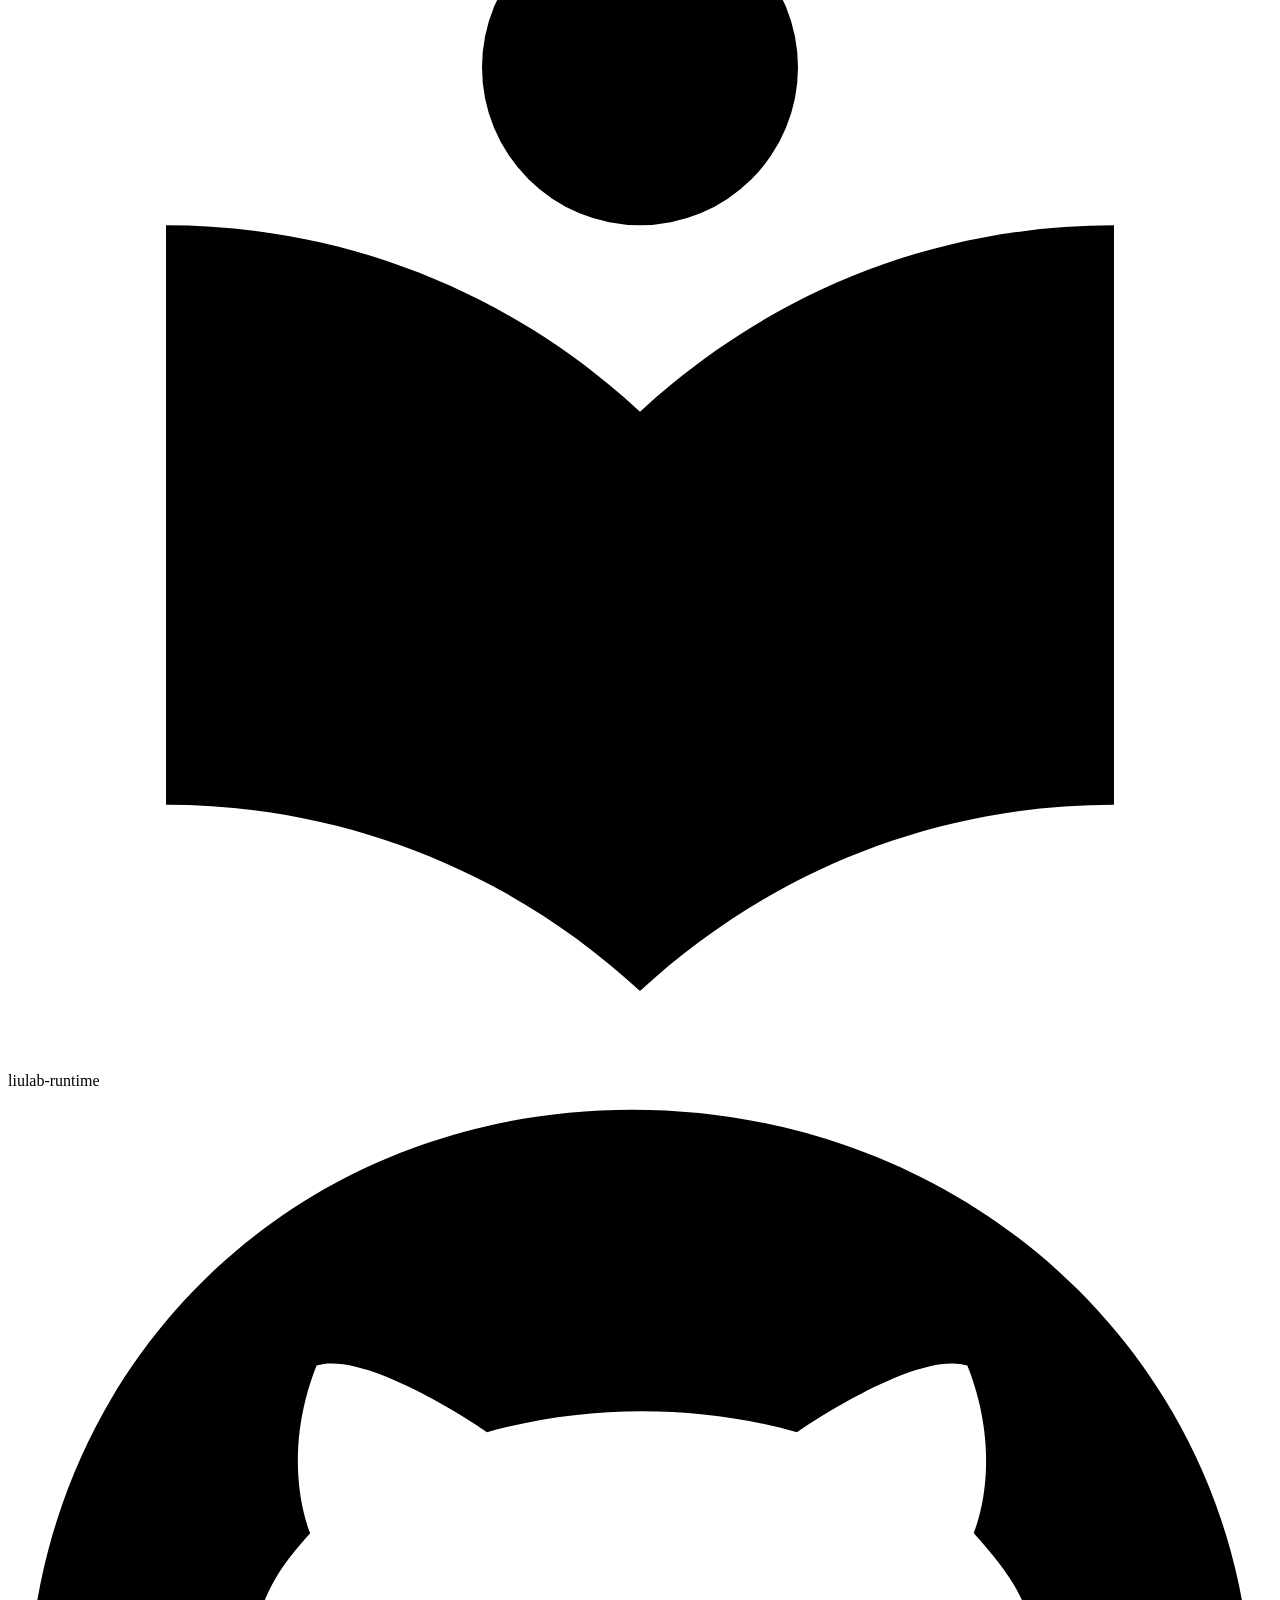
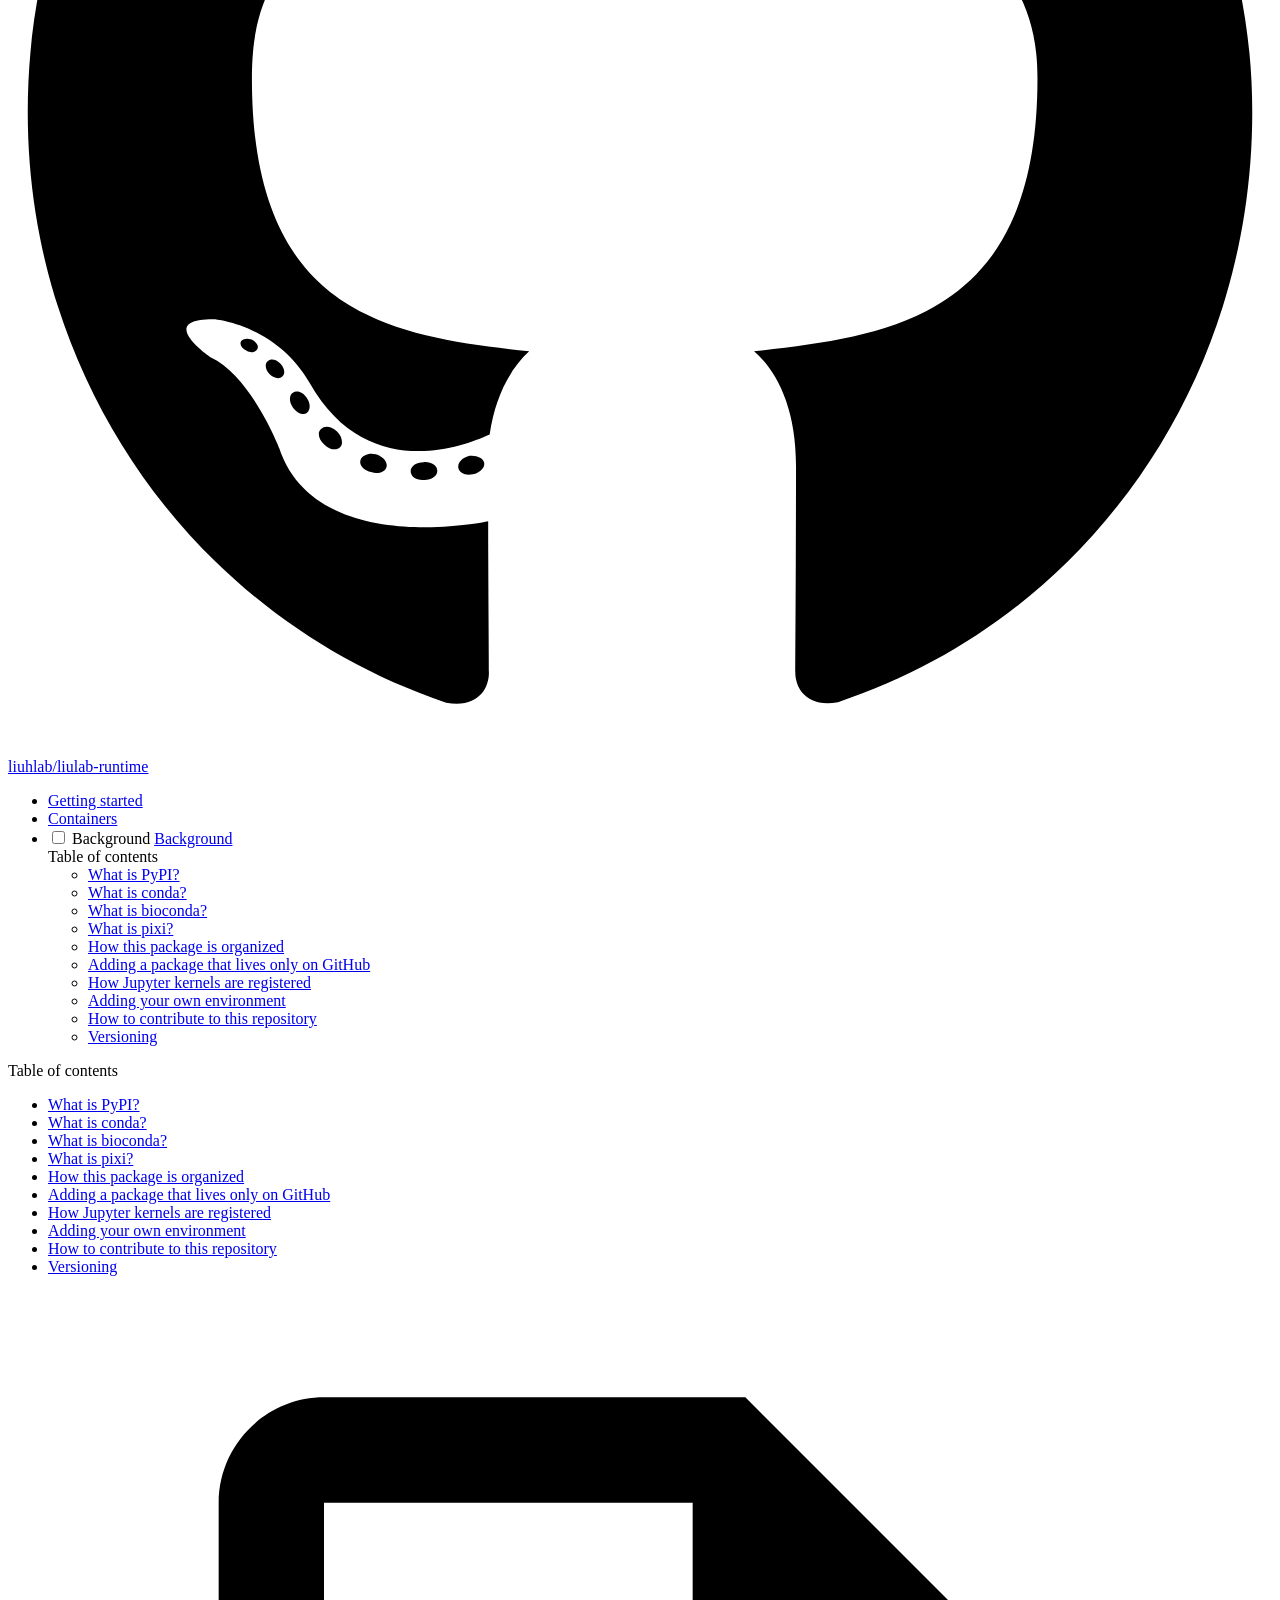
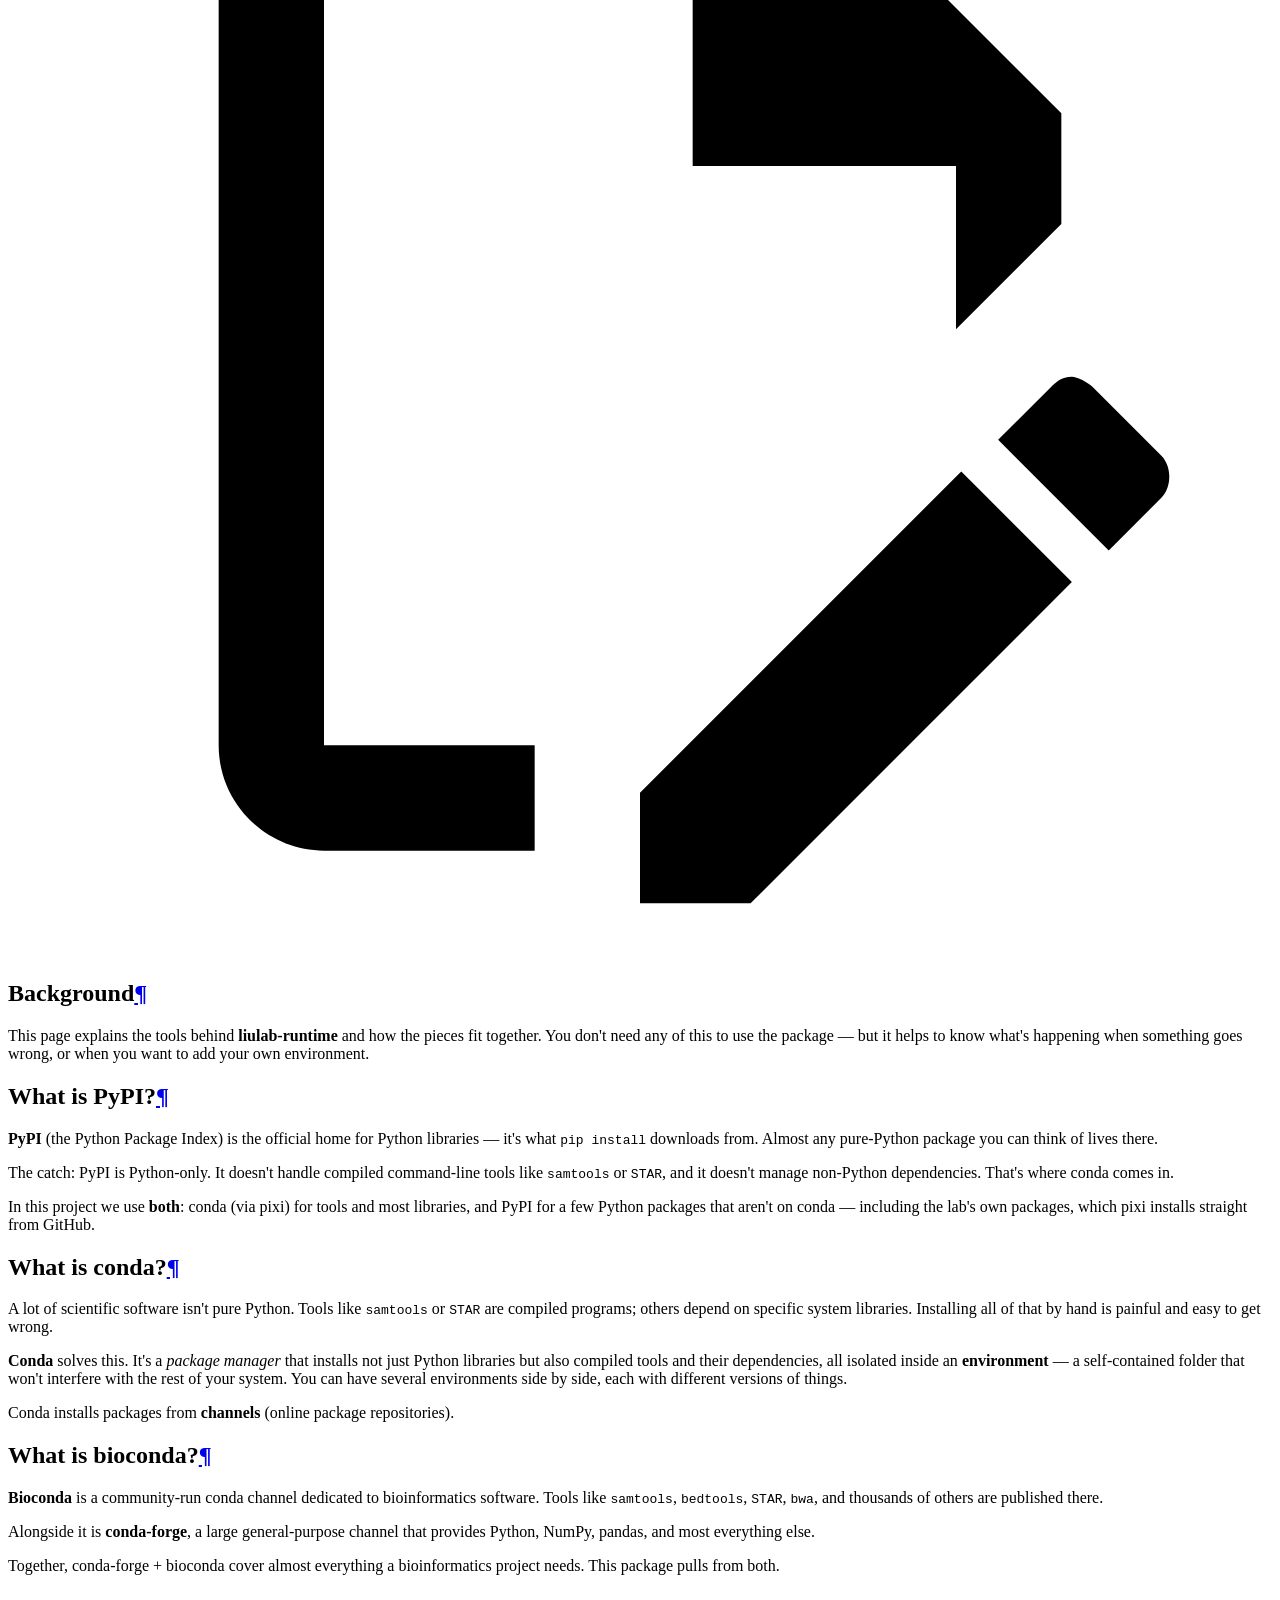
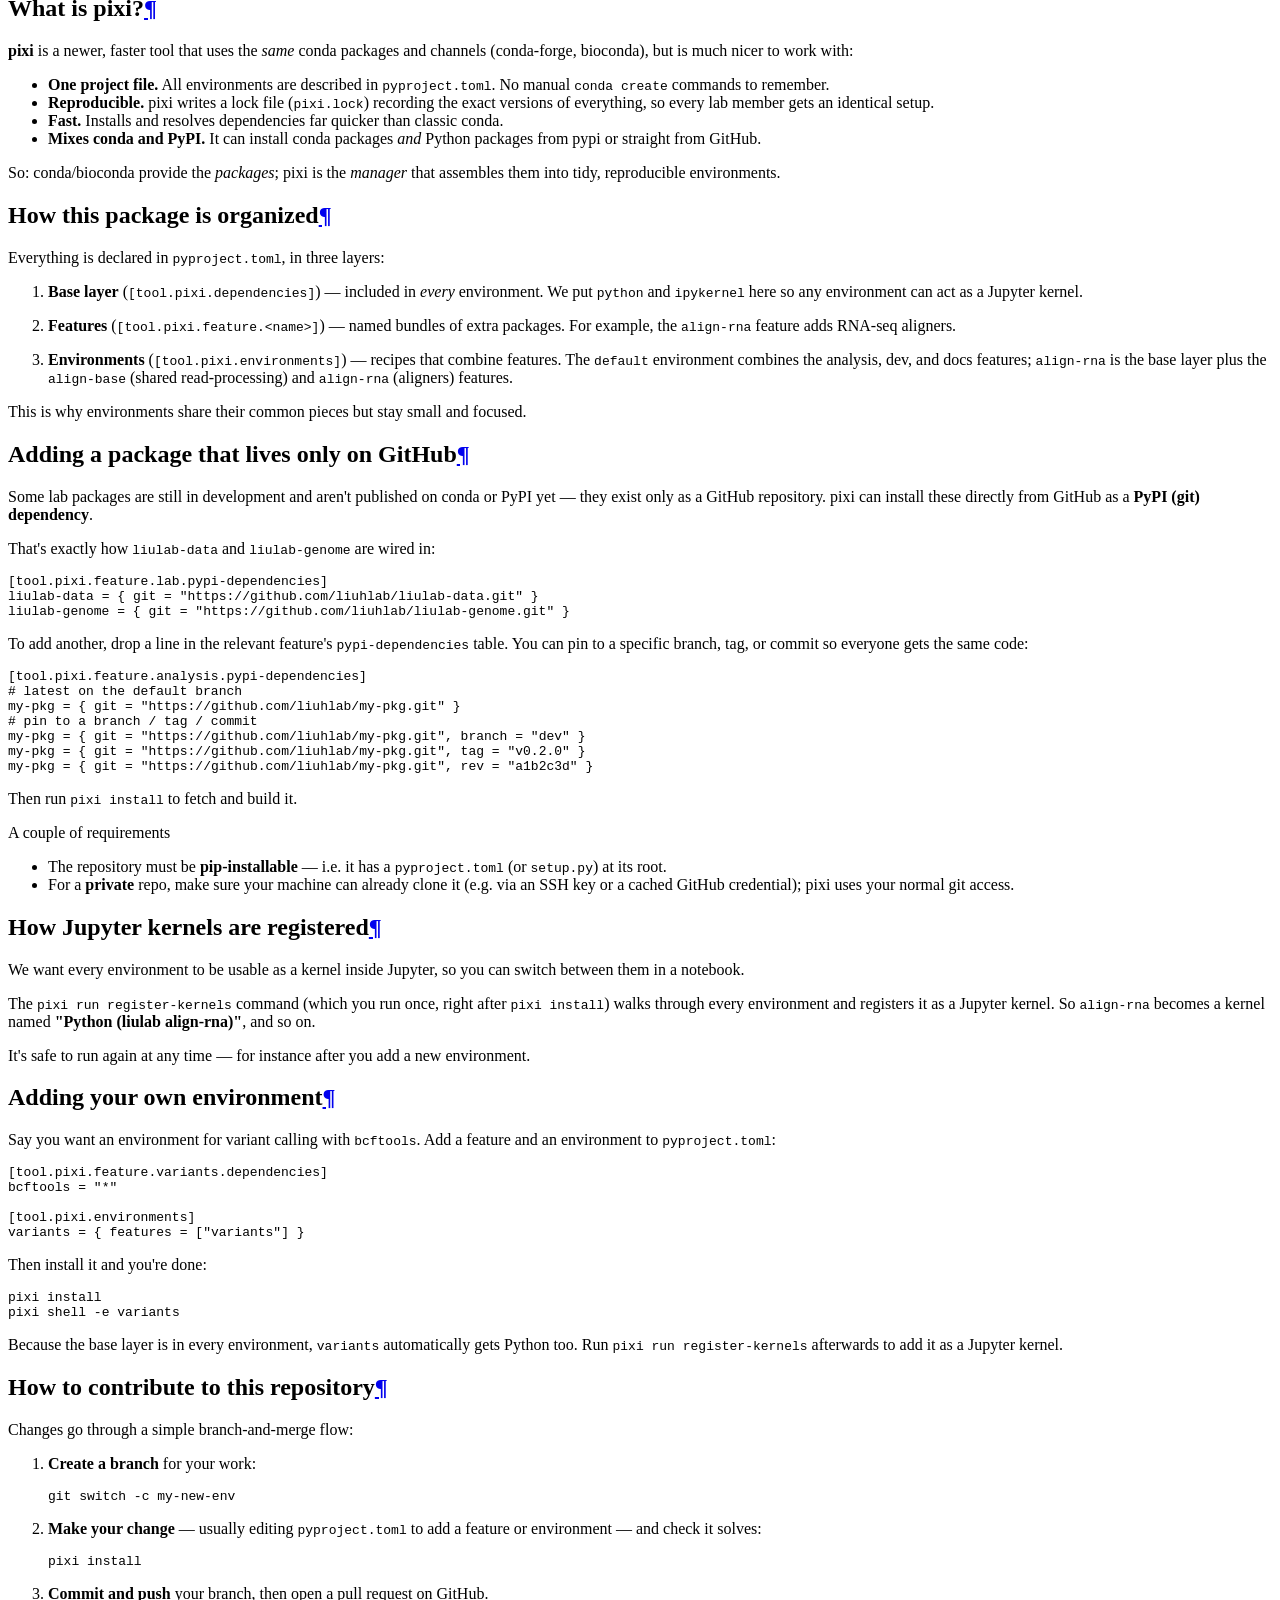
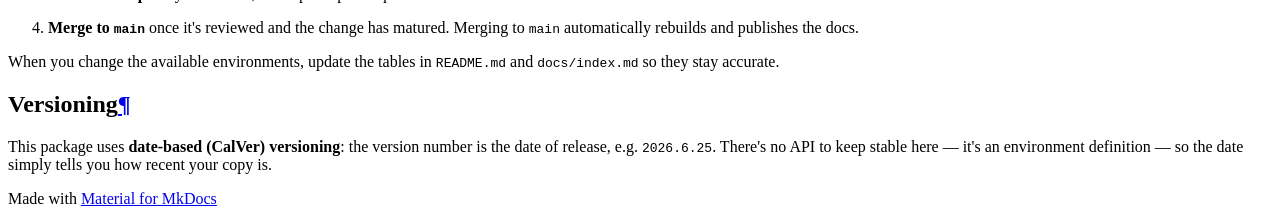
==== commit db4440cd: "Deployed a6dee42 with MkDocs version: 1.6.1" ====
--- a/background/index.html
+++ b/background/index.html
@@ -726,13 +726,11 @@
 <p>Some lab packages are still in development and aren't published on conda
 or PyPI yet — they exist only as a GitHub repository. pixi can install
 these directly from GitHub as a <strong>PyPI (git) dependency</strong>.</p>
-<p>That's exactly how <code>liulab-data</code> and <code>liulab-genome</code> are wired in. Because
-they're used nearly everywhere, they live in a shared <code>lab</code> feature that
-every environment except <code>docs</code> includes:</p>
+<p>That's exactly how <code>liulab-data</code> and <code>liulab-genome</code> are wired in:
 <div class="highlight"><pre><span></span><code><a id="__codelineno-0-1" name="__codelineno-0-1" href="#__codelineno-0-1"></a><span class="k">[tool.pixi.feature.lab.pypi-dependencies]</span>
 <a id="__codelineno-0-2" name="__codelineno-0-2" href="#__codelineno-0-2"></a><span class="n">liulab-data</span><span class="w"> </span><span class="o">=</span><span class="w"> </span><span class="p">{</span><span class="w"> </span><span class="n">git</span><span class="w"> </span><span class="p">=</span><span class="w"> </span><span class="s2">&quot;https://github.com/liuhlab/liulab-data.git&quot;</span><span class="w"> </span><span class="p">}</span>
 <a id="__codelineno-0-3" name="__codelineno-0-3" href="#__codelineno-0-3"></a><span class="n">liulab-genome</span><span class="w"> </span><span class="o">=</span><span class="w"> </span><span class="p">{</span><span class="w"> </span><span class="n">git</span><span class="w"> </span><span class="p">=</span><span class="w"> </span><span class="s2">&quot;https://github.com/liuhlab/liulab-genome.git&quot;</span><span class="w"> </span><span class="p">}</span>
-</code></pre></div>
+</code></pre></div></p>
 <p>To add another, drop a line in the relevant feature's
 <code>pypi-dependencies</code> table. You can pin to a specific branch, tag, or
 commit so everyone gets the same code:</p>
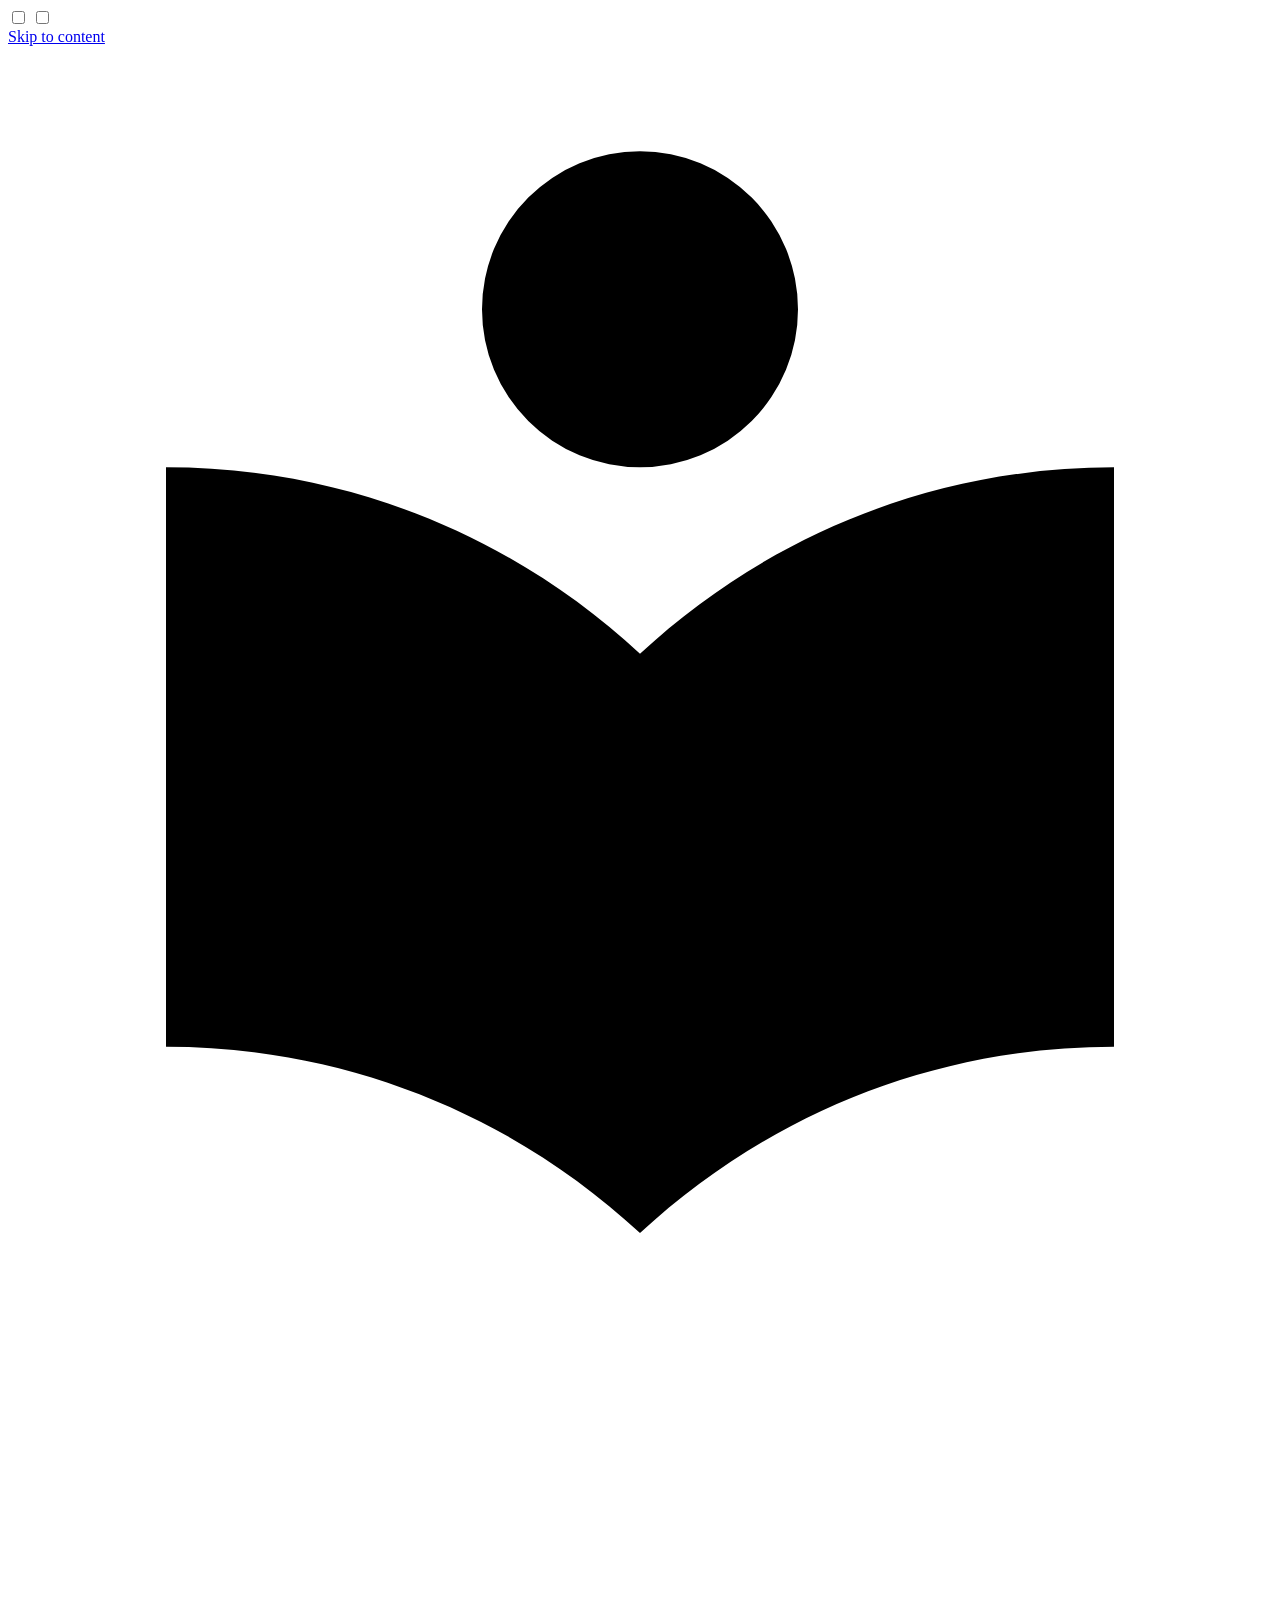
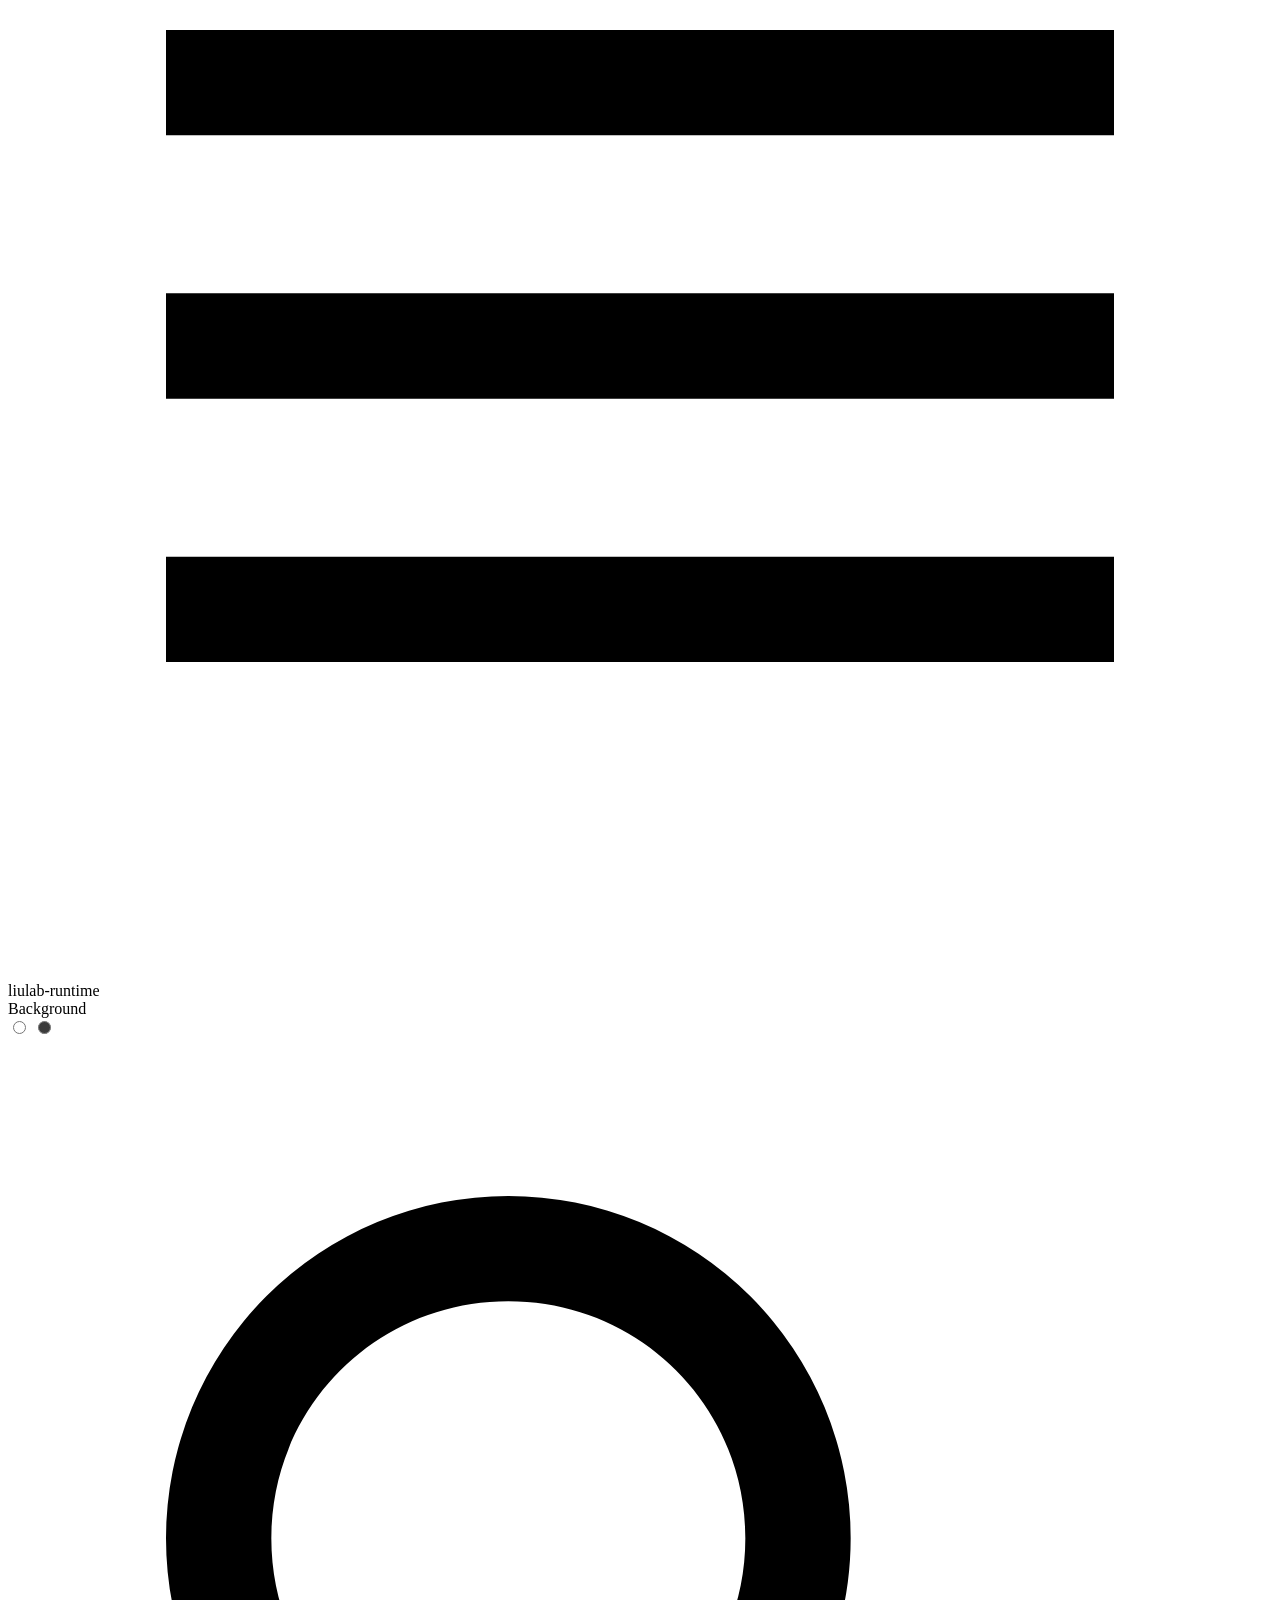
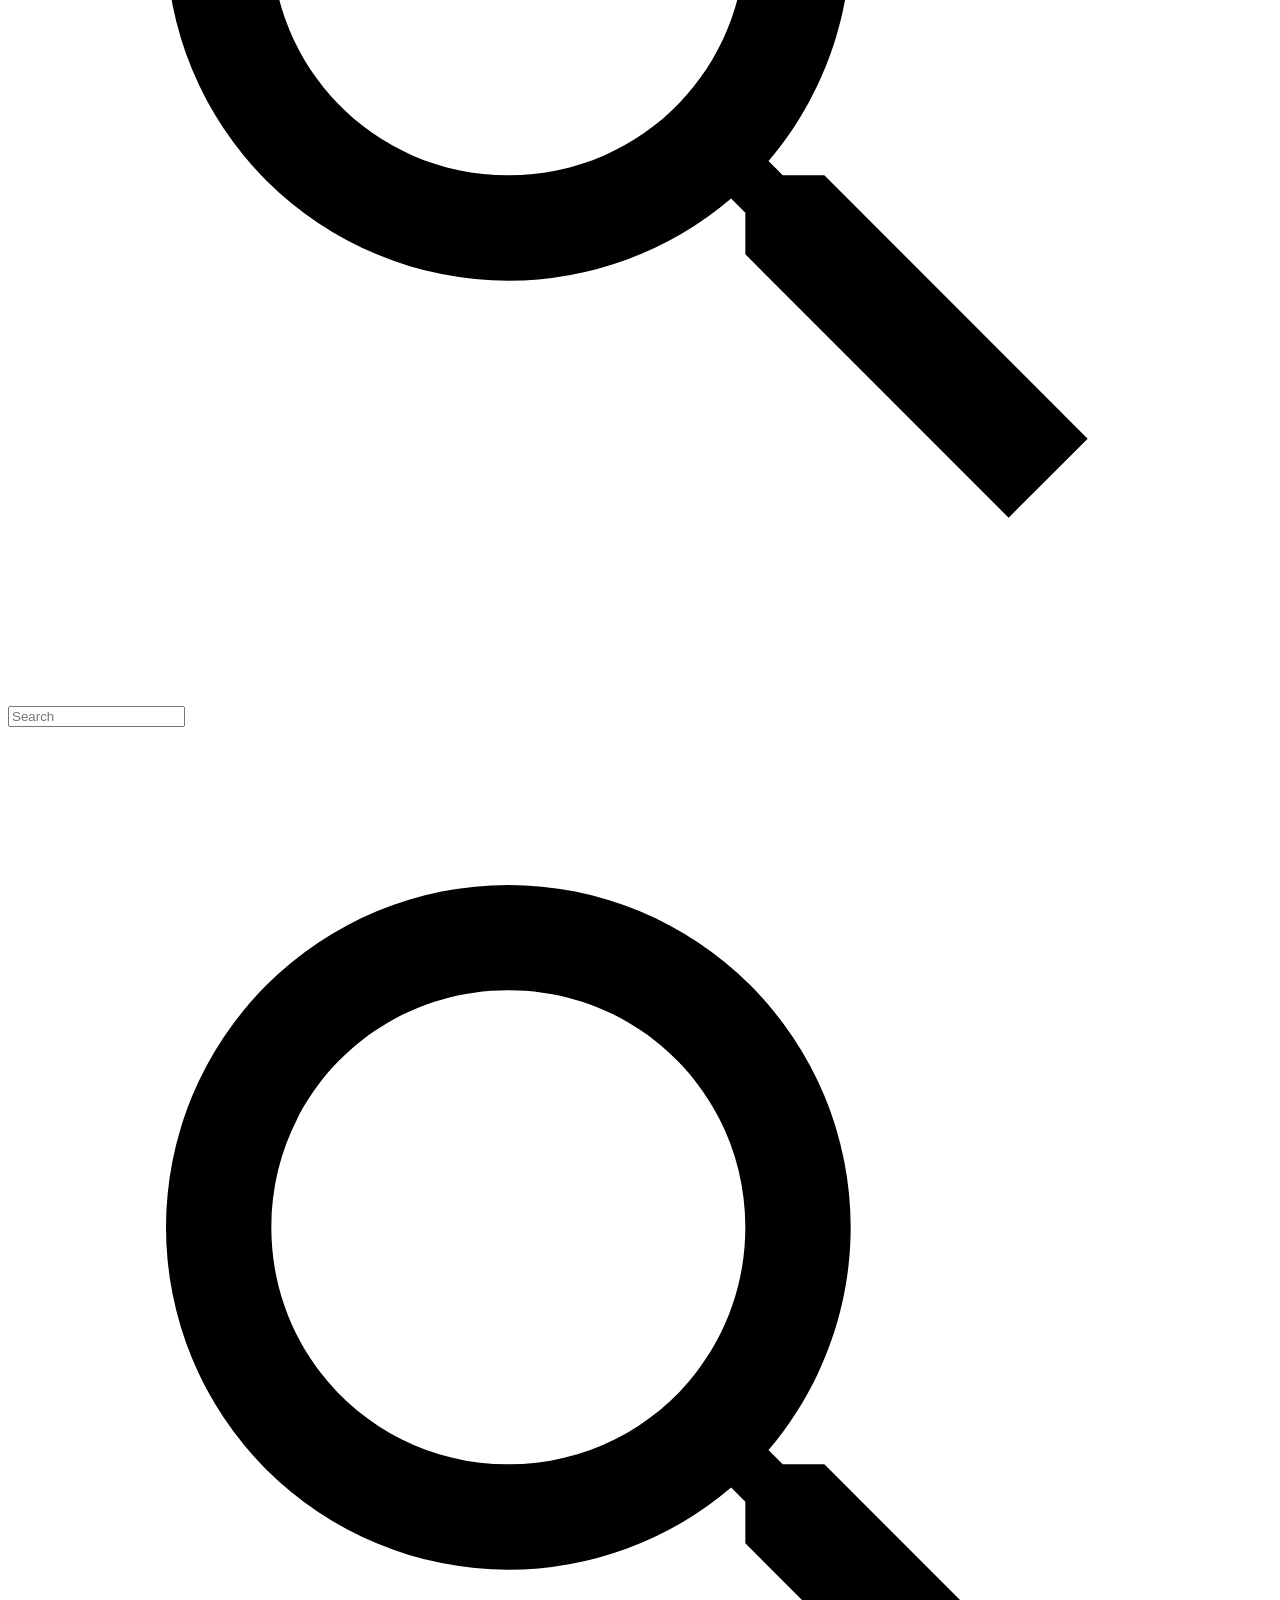
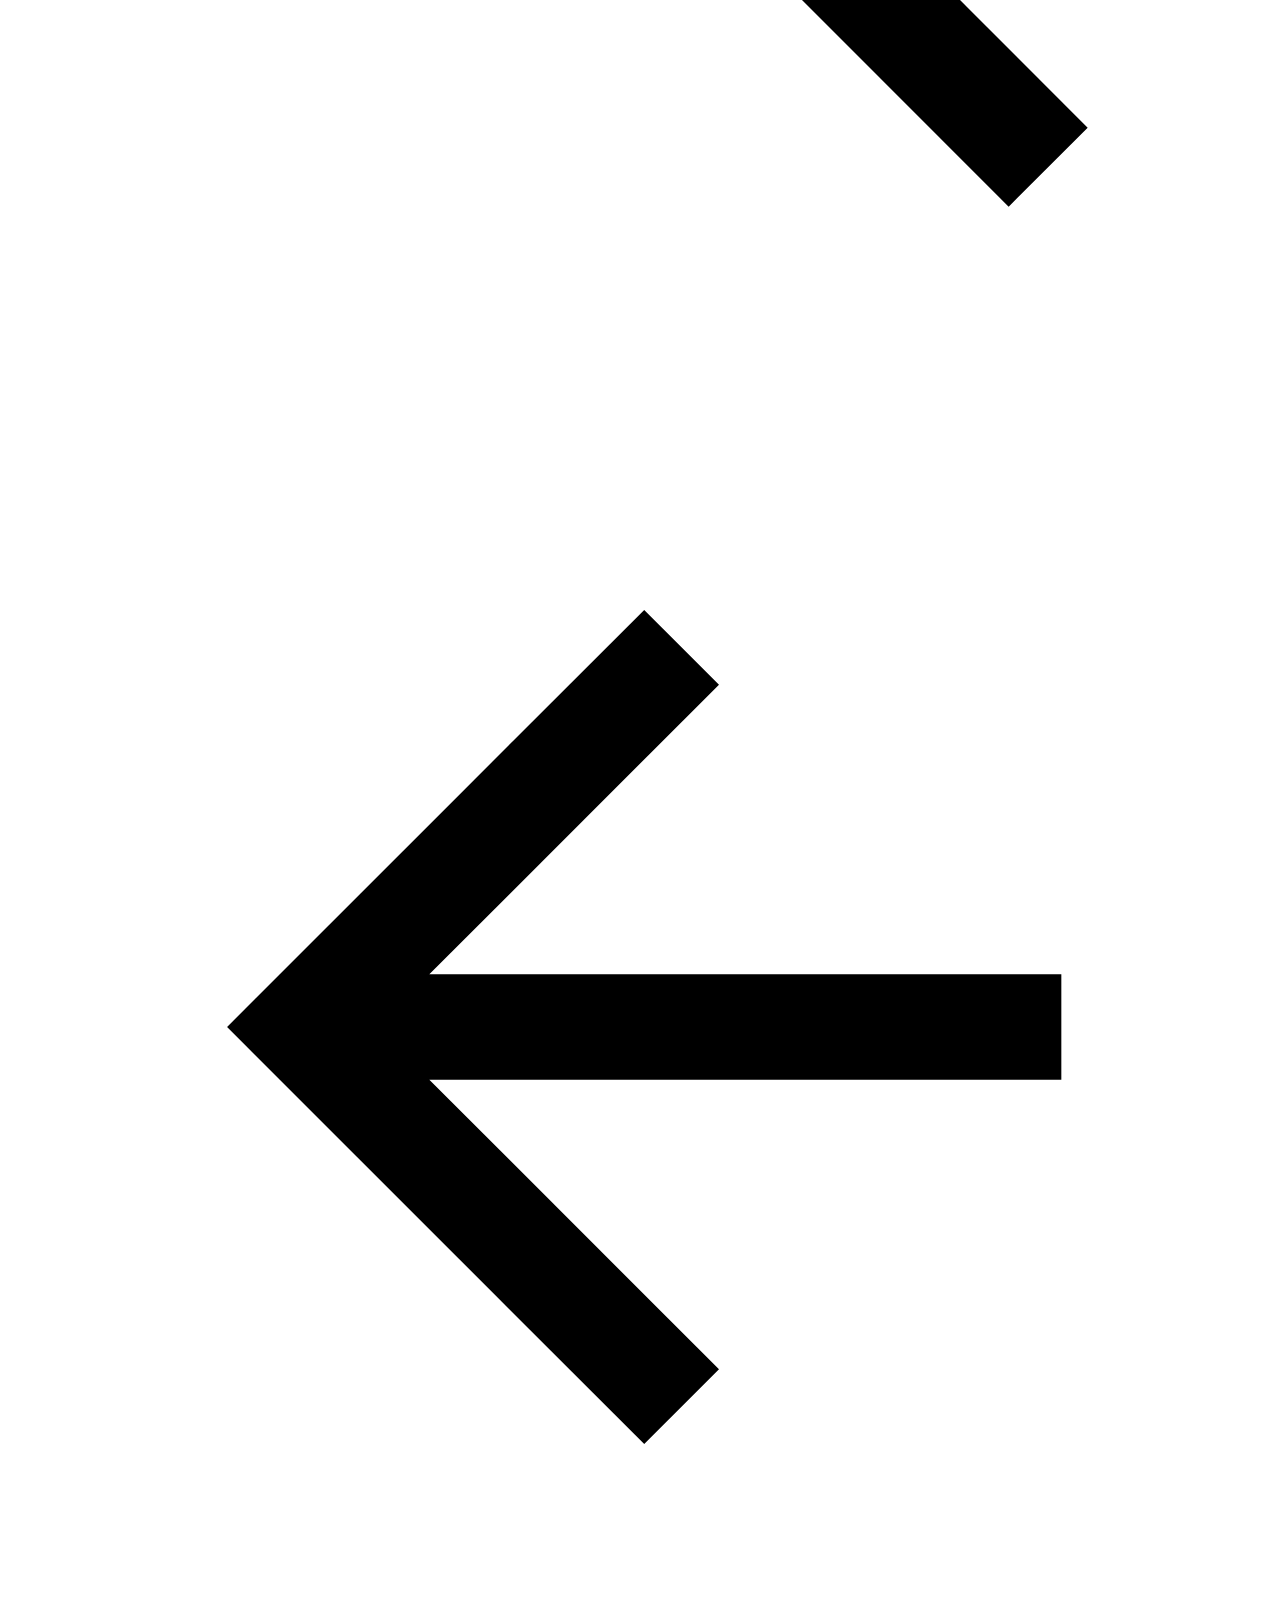
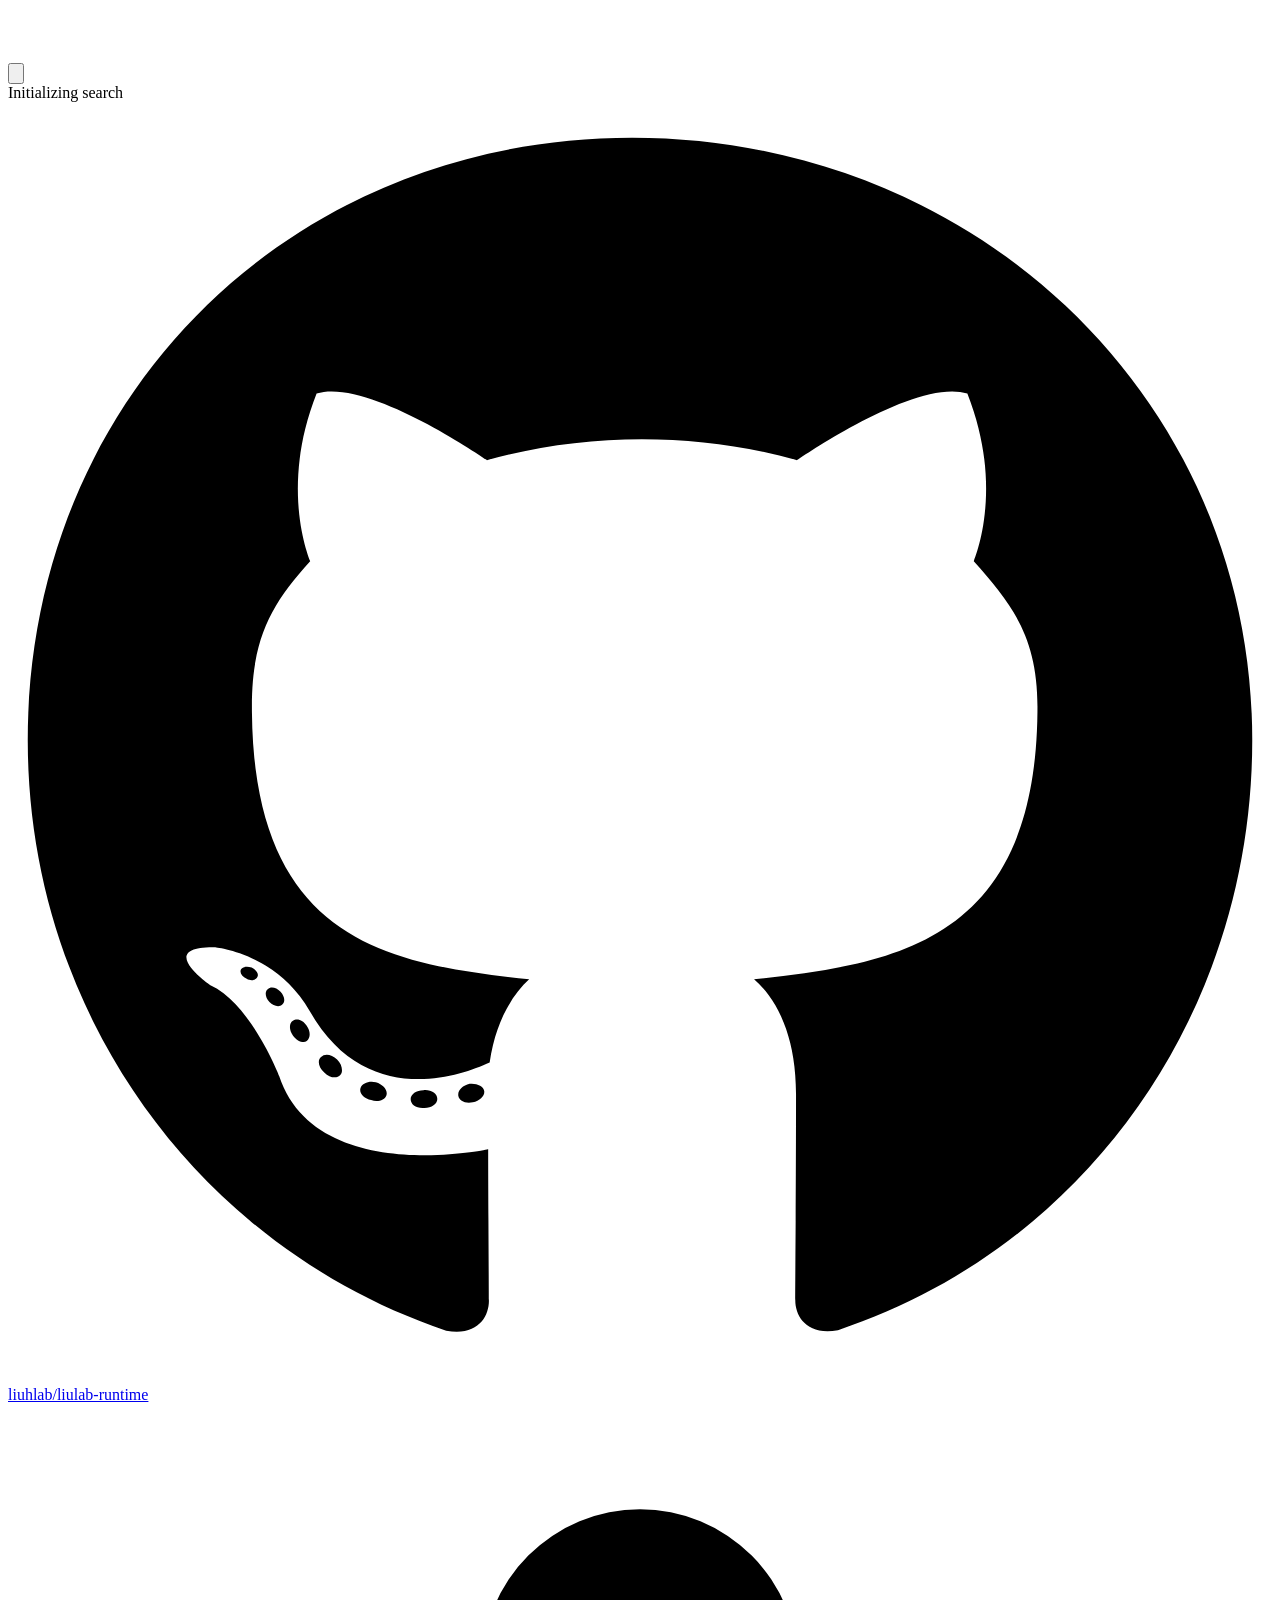
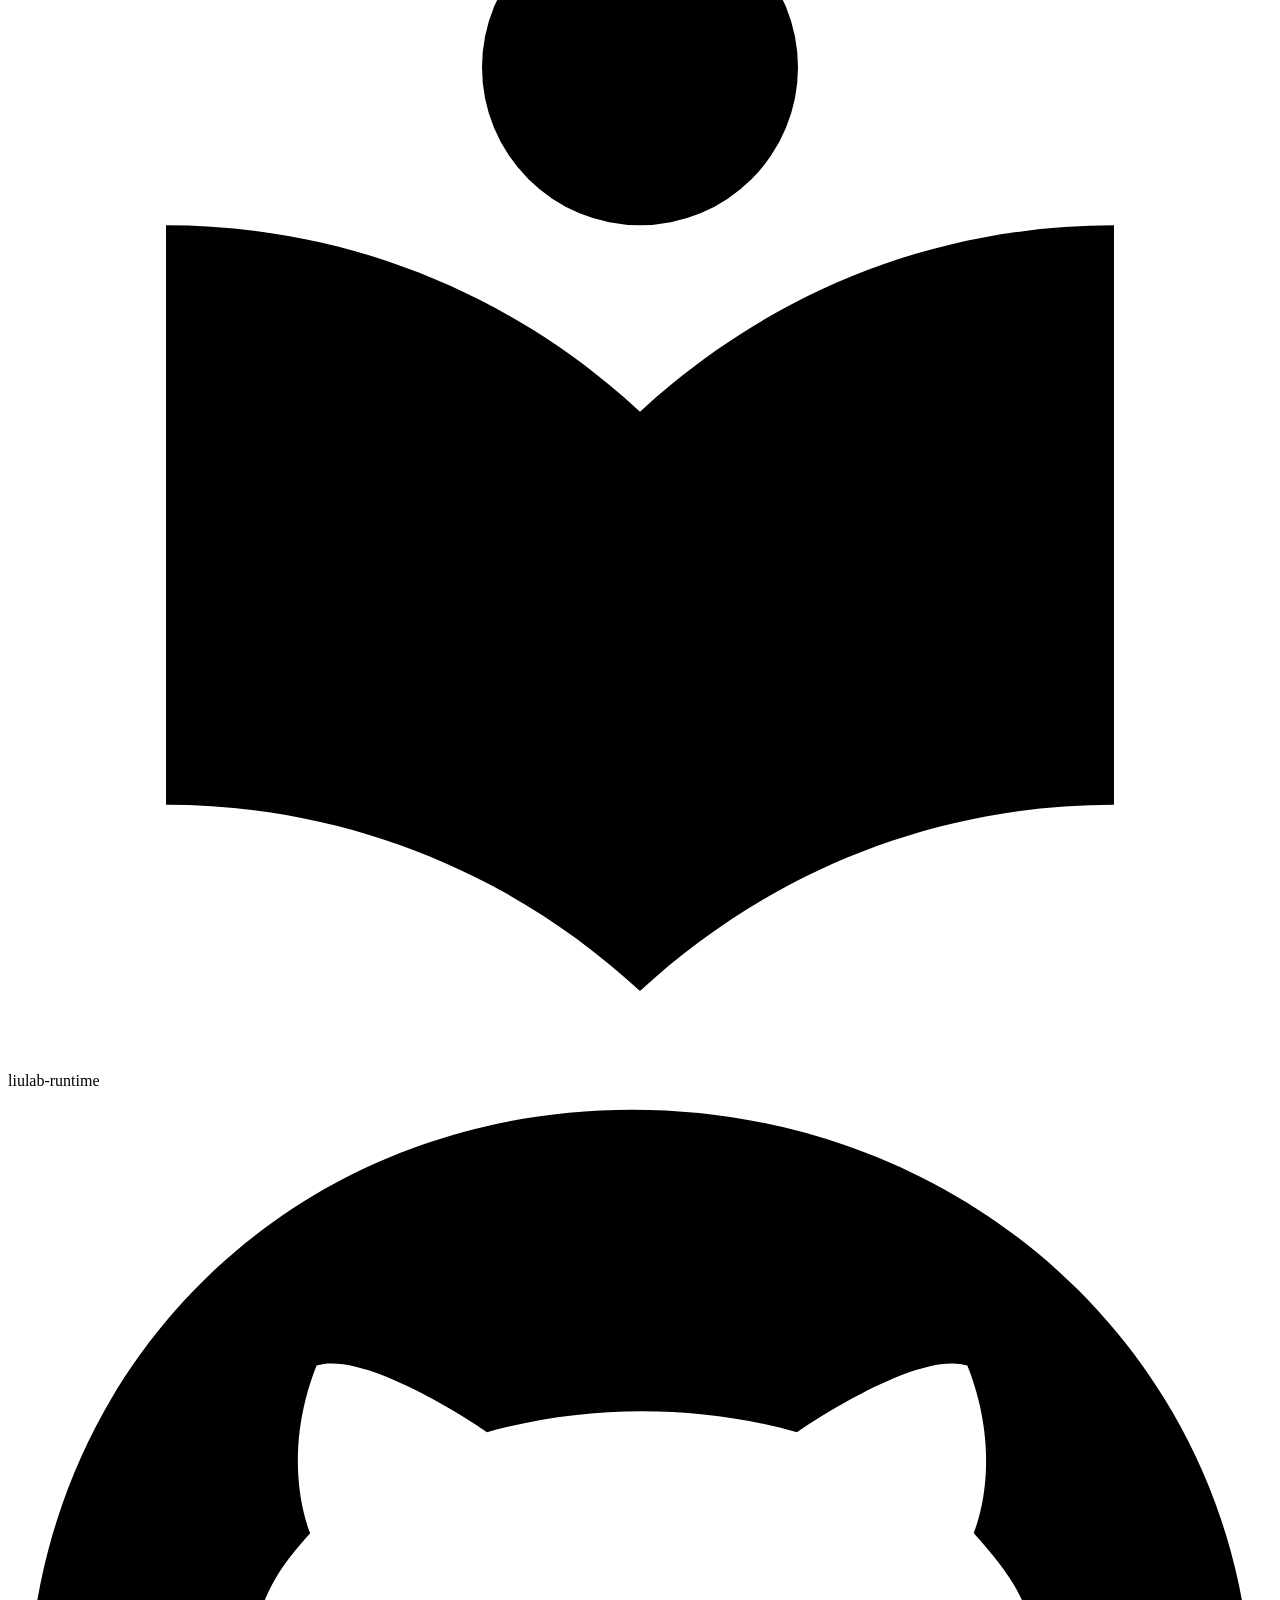
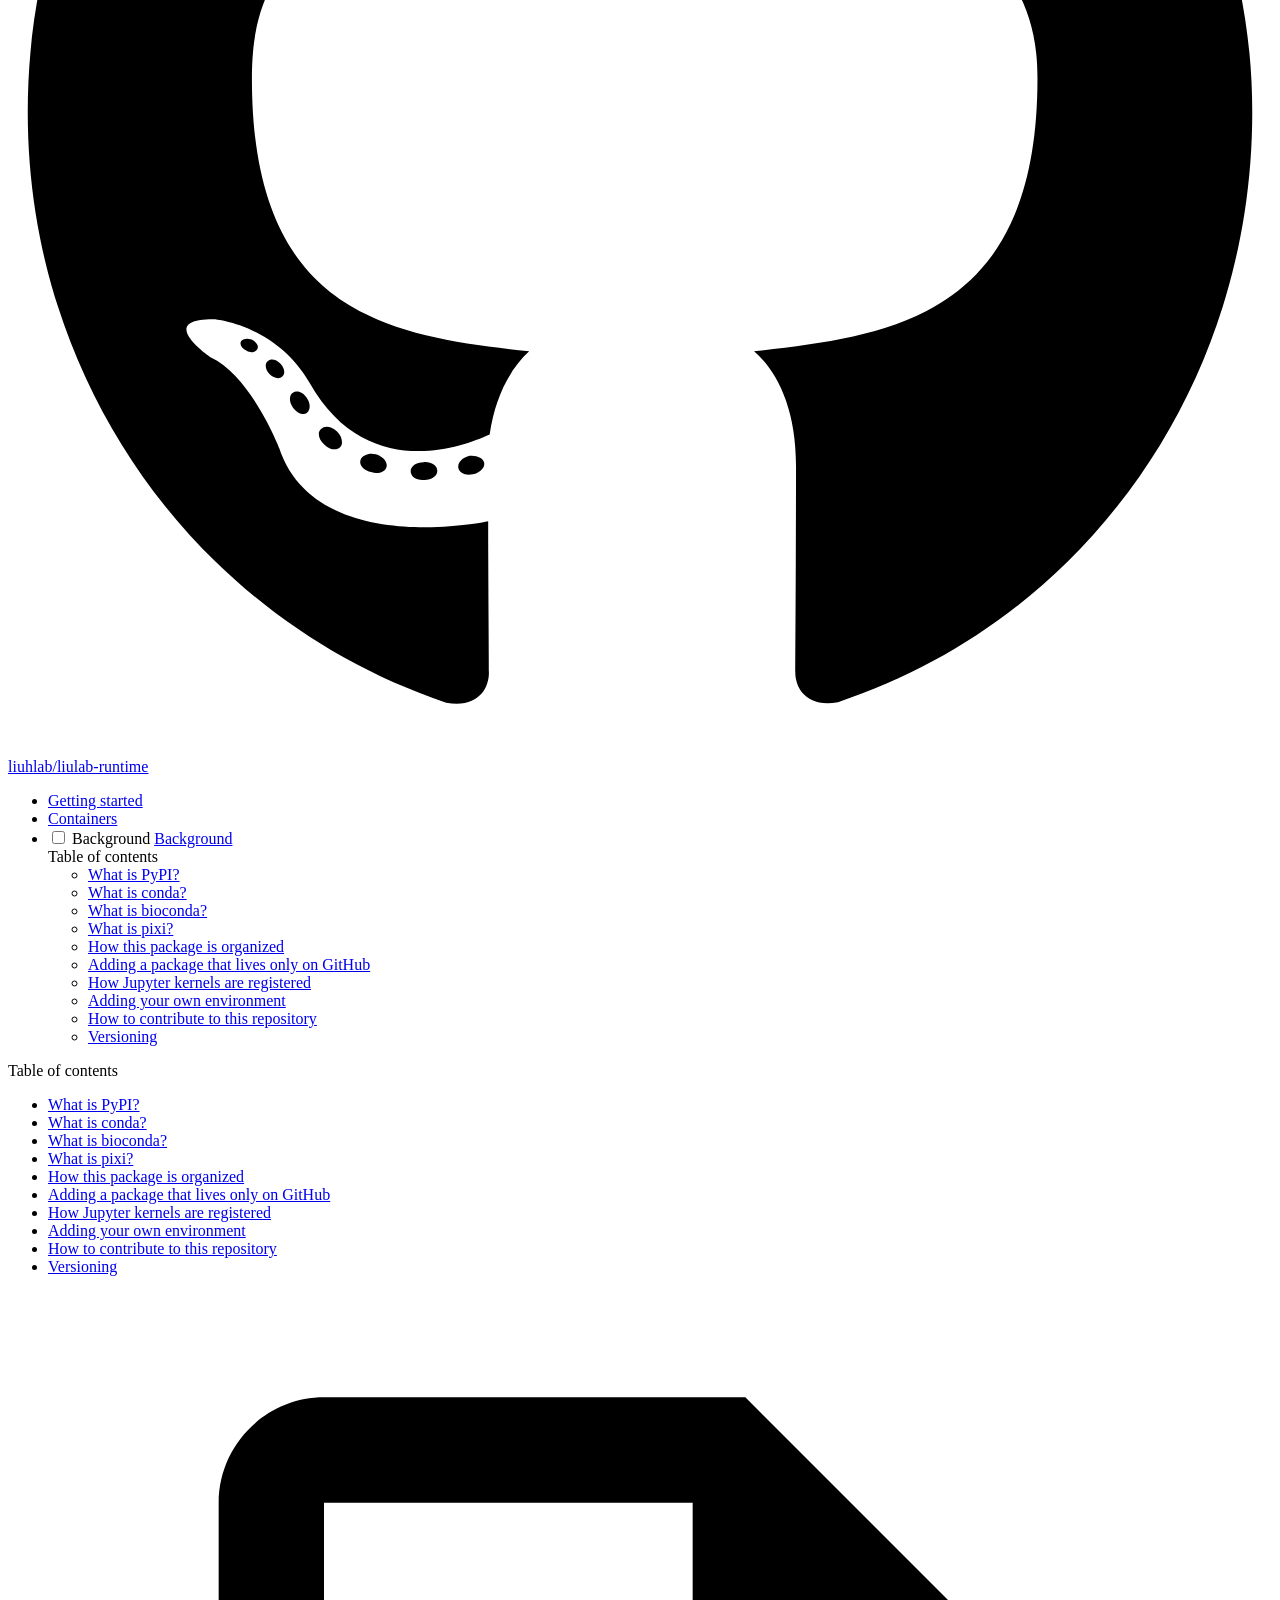
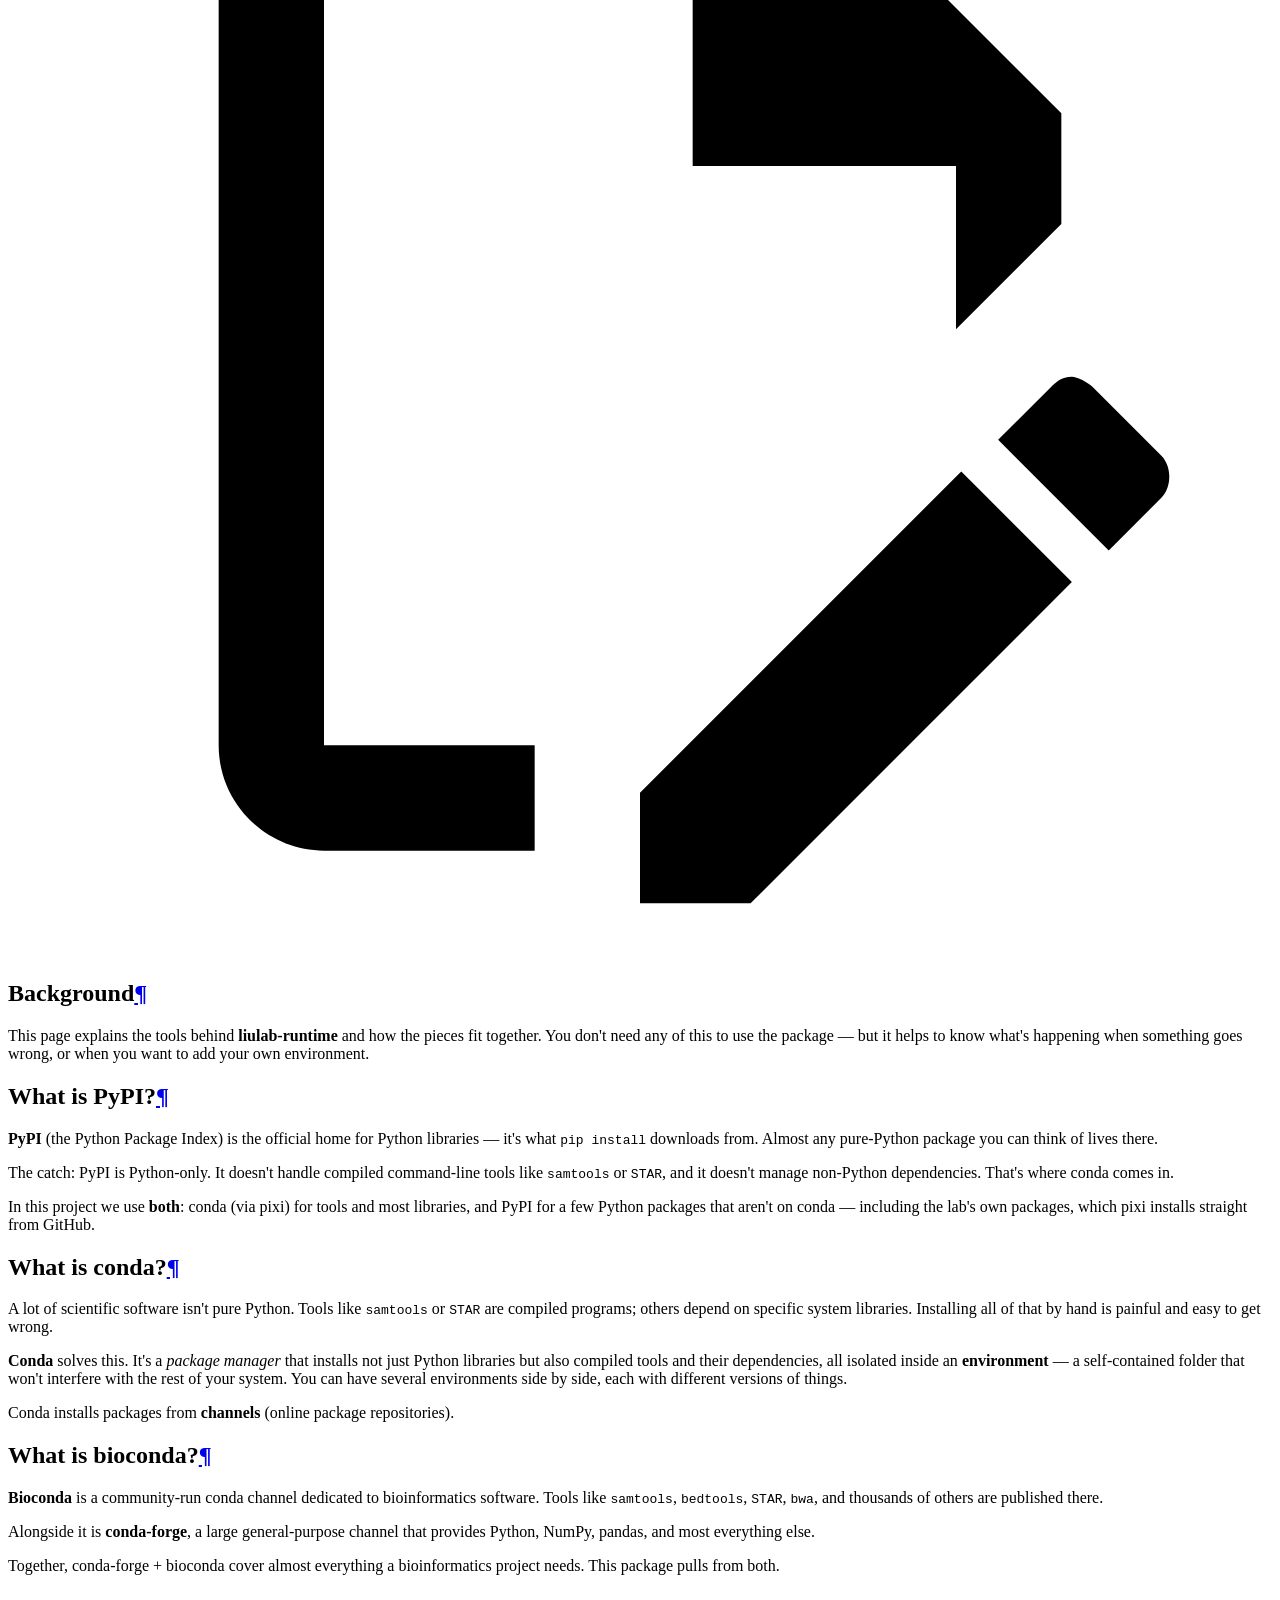
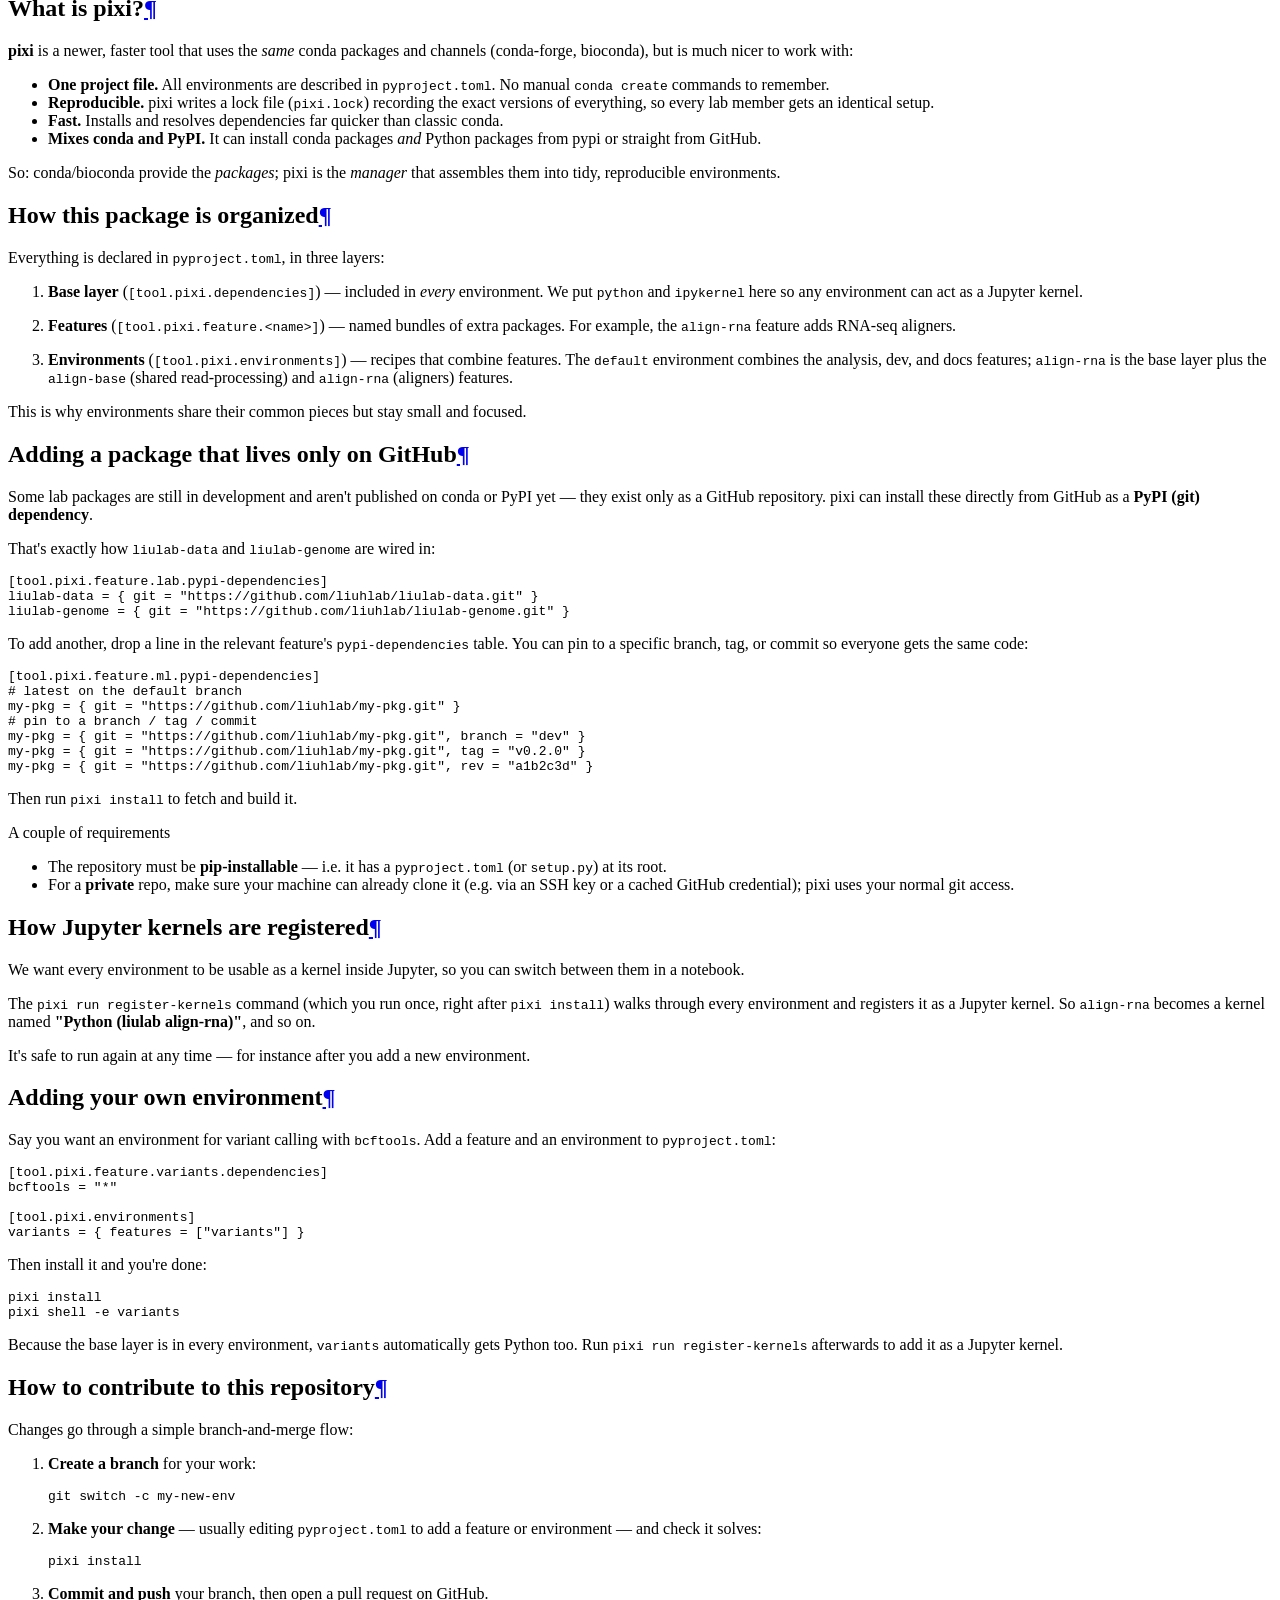
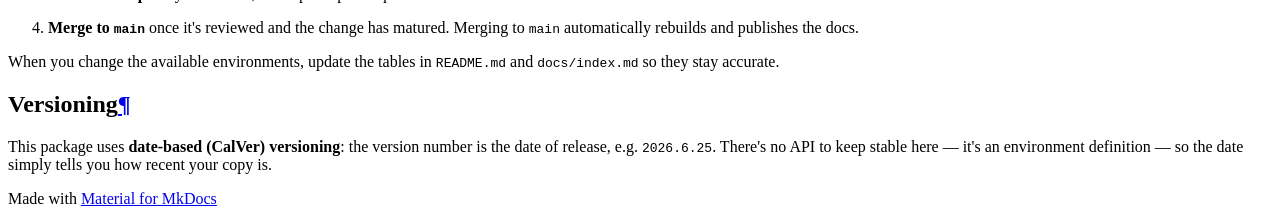
==== commit 15fb639f: "Deployed 7675df1 with MkDocs version: 1.6.1" ====
--- a/background/index.html
+++ b/background/index.html
@@ -734,7 +734,7 @@
 <p>To add another, drop a line in the relevant feature's
 <code>pypi-dependencies</code> table. You can pin to a specific branch, tag, or
 commit so everyone gets the same code:</p>
-<div class="highlight"><pre><span></span><code><a id="__codelineno-1-1" name="__codelineno-1-1" href="#__codelineno-1-1"></a><span class="k">[tool.pixi.feature.analysis.pypi-dependencies]</span>
+<div class="highlight"><pre><span></span><code><a id="__codelineno-1-1" name="__codelineno-1-1" href="#__codelineno-1-1"></a><span class="k">[tool.pixi.feature.ml.pypi-dependencies]</span>
 <a id="__codelineno-1-2" name="__codelineno-1-2" href="#__codelineno-1-2"></a><span class="c1"># latest on the default branch</span>
 <a id="__codelineno-1-3" name="__codelineno-1-3" href="#__codelineno-1-3"></a><span class="n">my-pkg</span><span class="w"> </span><span class="o">=</span><span class="w"> </span><span class="p">{</span><span class="w"> </span><span class="n">git</span><span class="w"> </span><span class="p">=</span><span class="w"> </span><span class="s2">&quot;https://github.com/liuhlab/my-pkg.git&quot;</span><span class="w"> </span><span class="p">}</span>
 <a id="__codelineno-1-4" name="__codelineno-1-4" href="#__codelineno-1-4"></a><span class="c1"># pin to a branch / tag / commit</span>
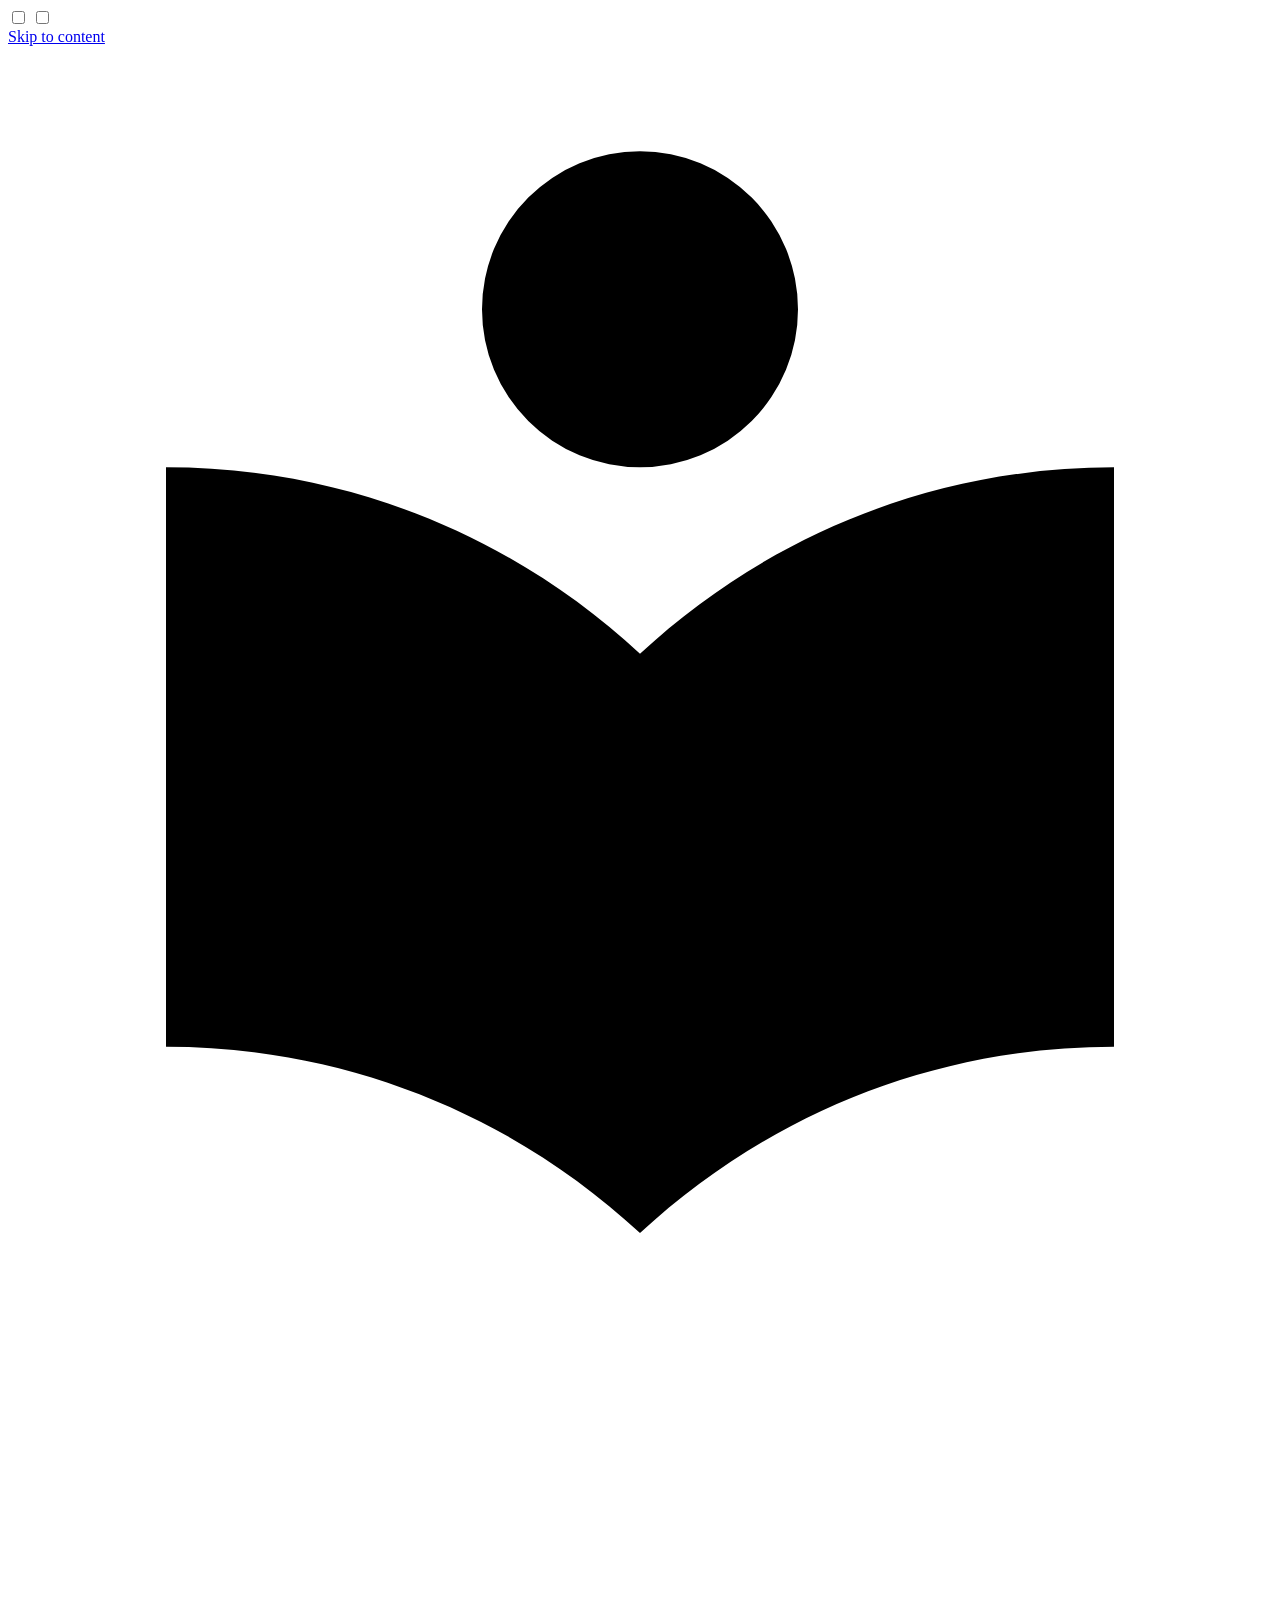
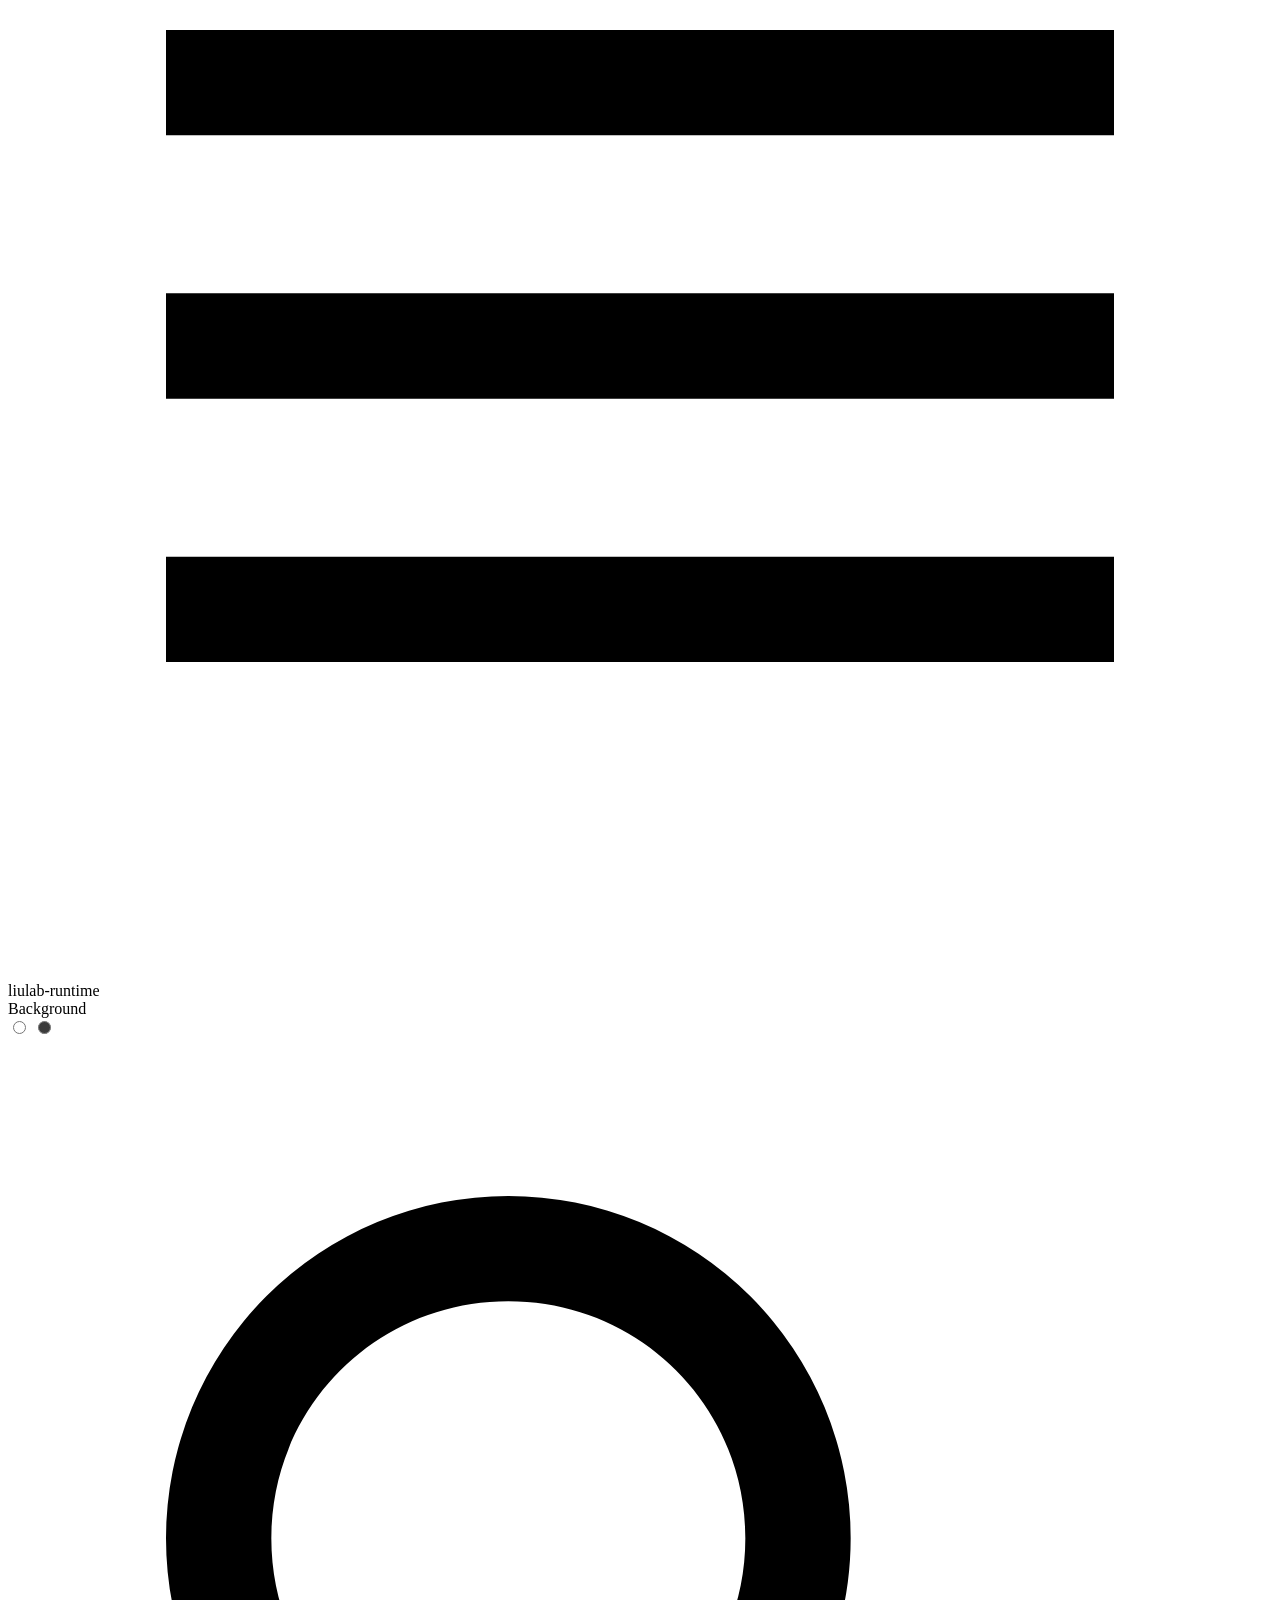
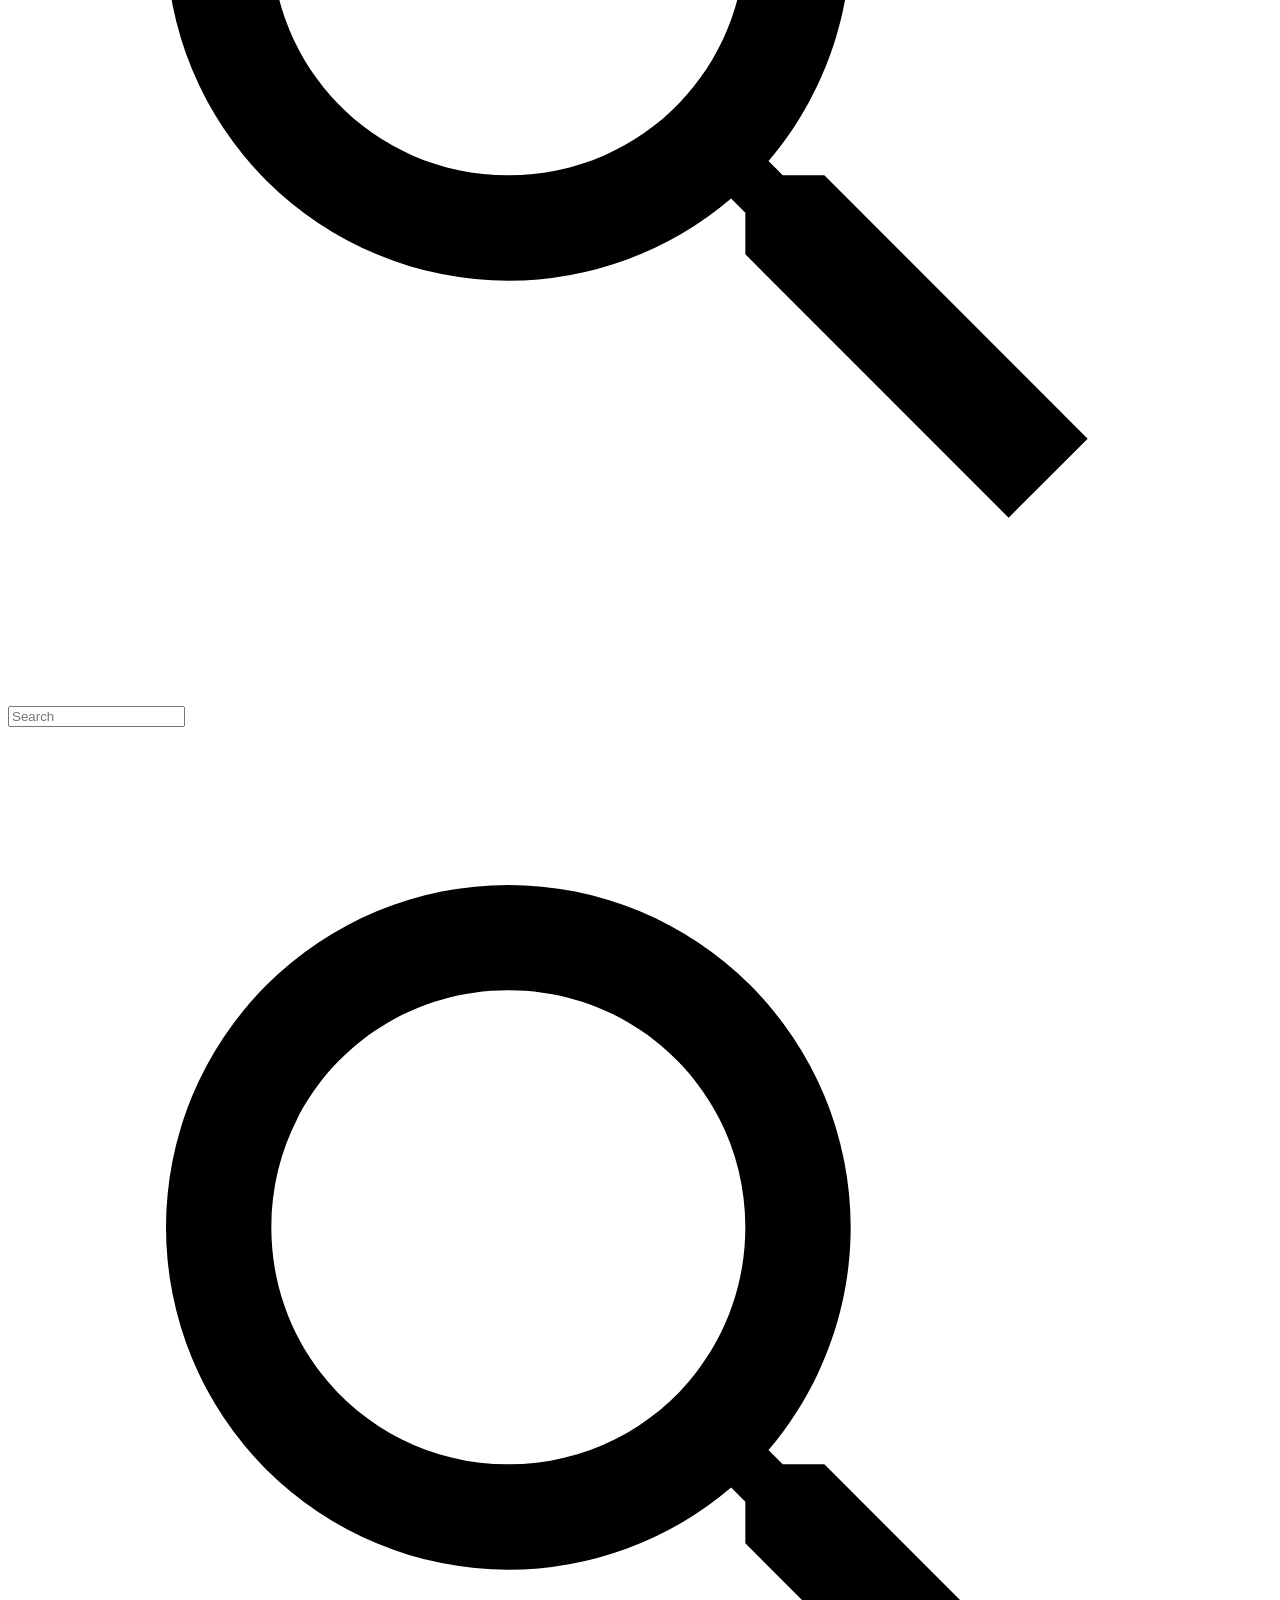
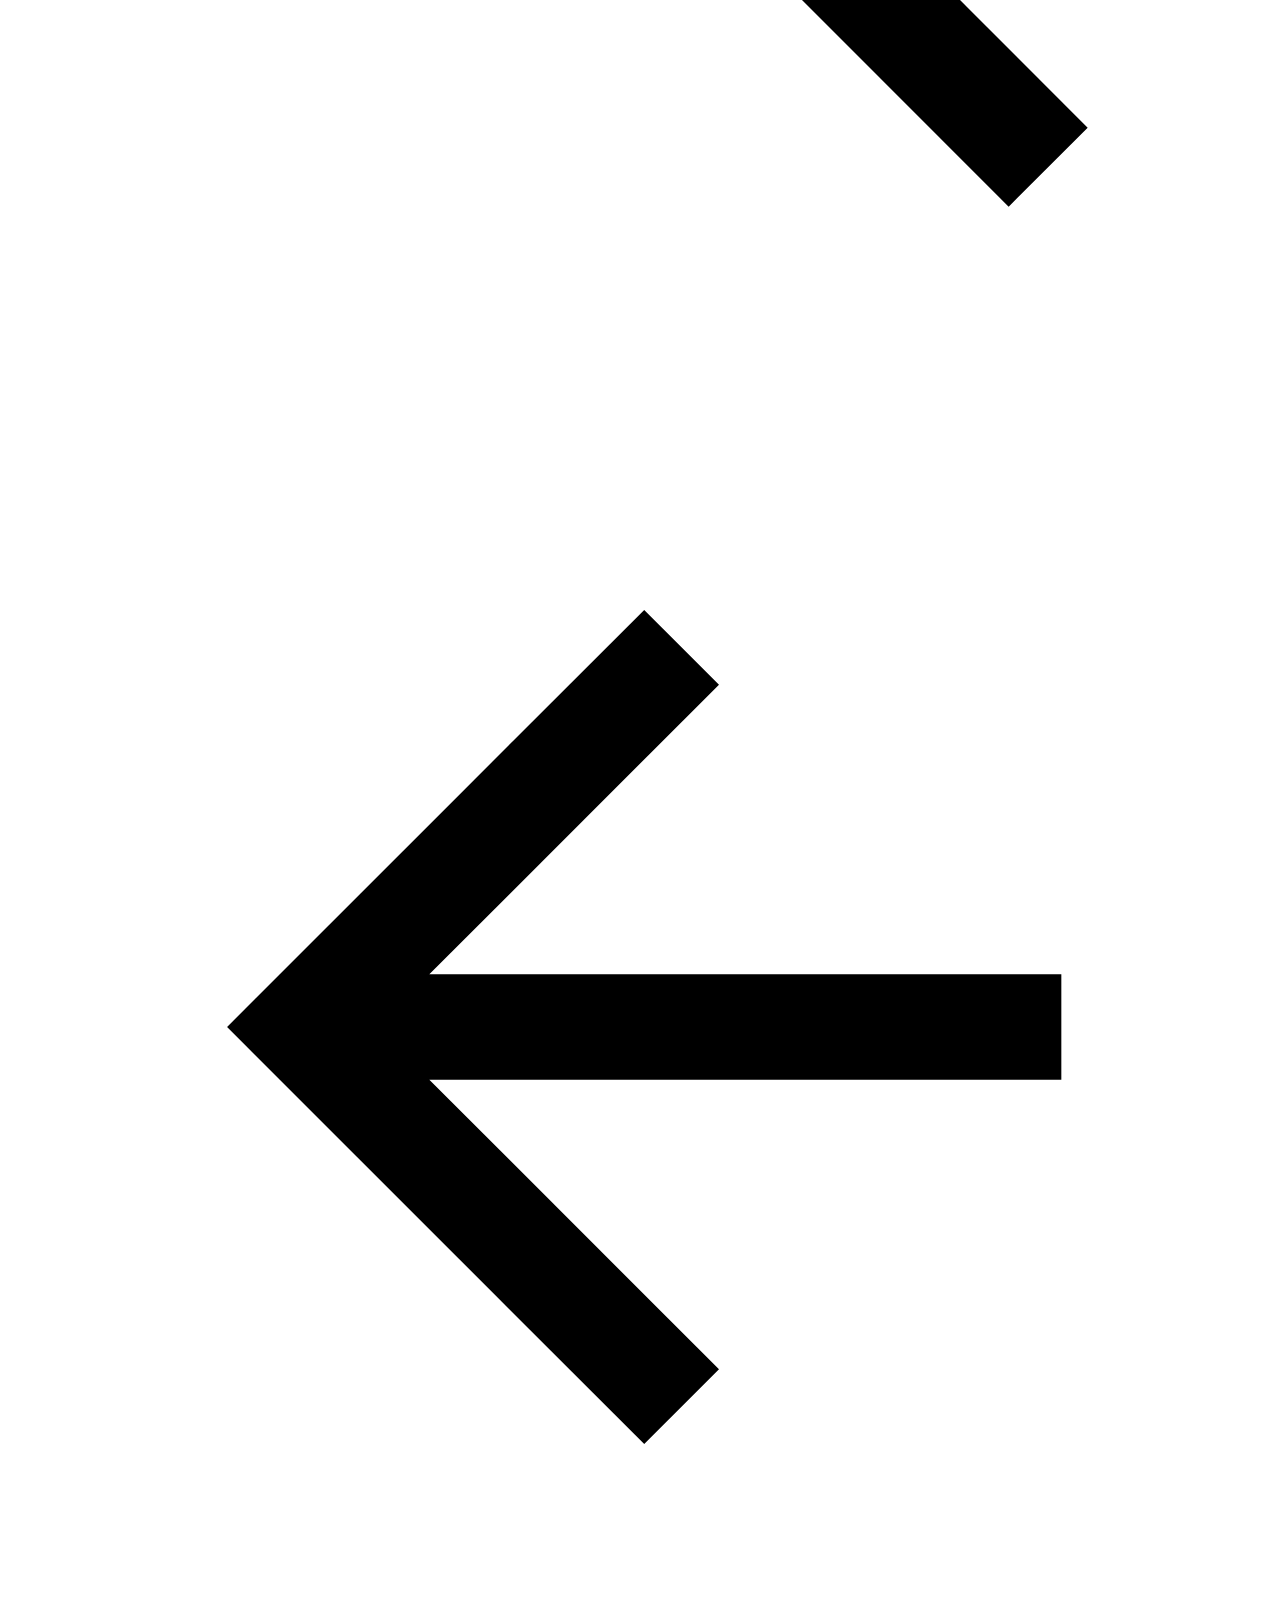
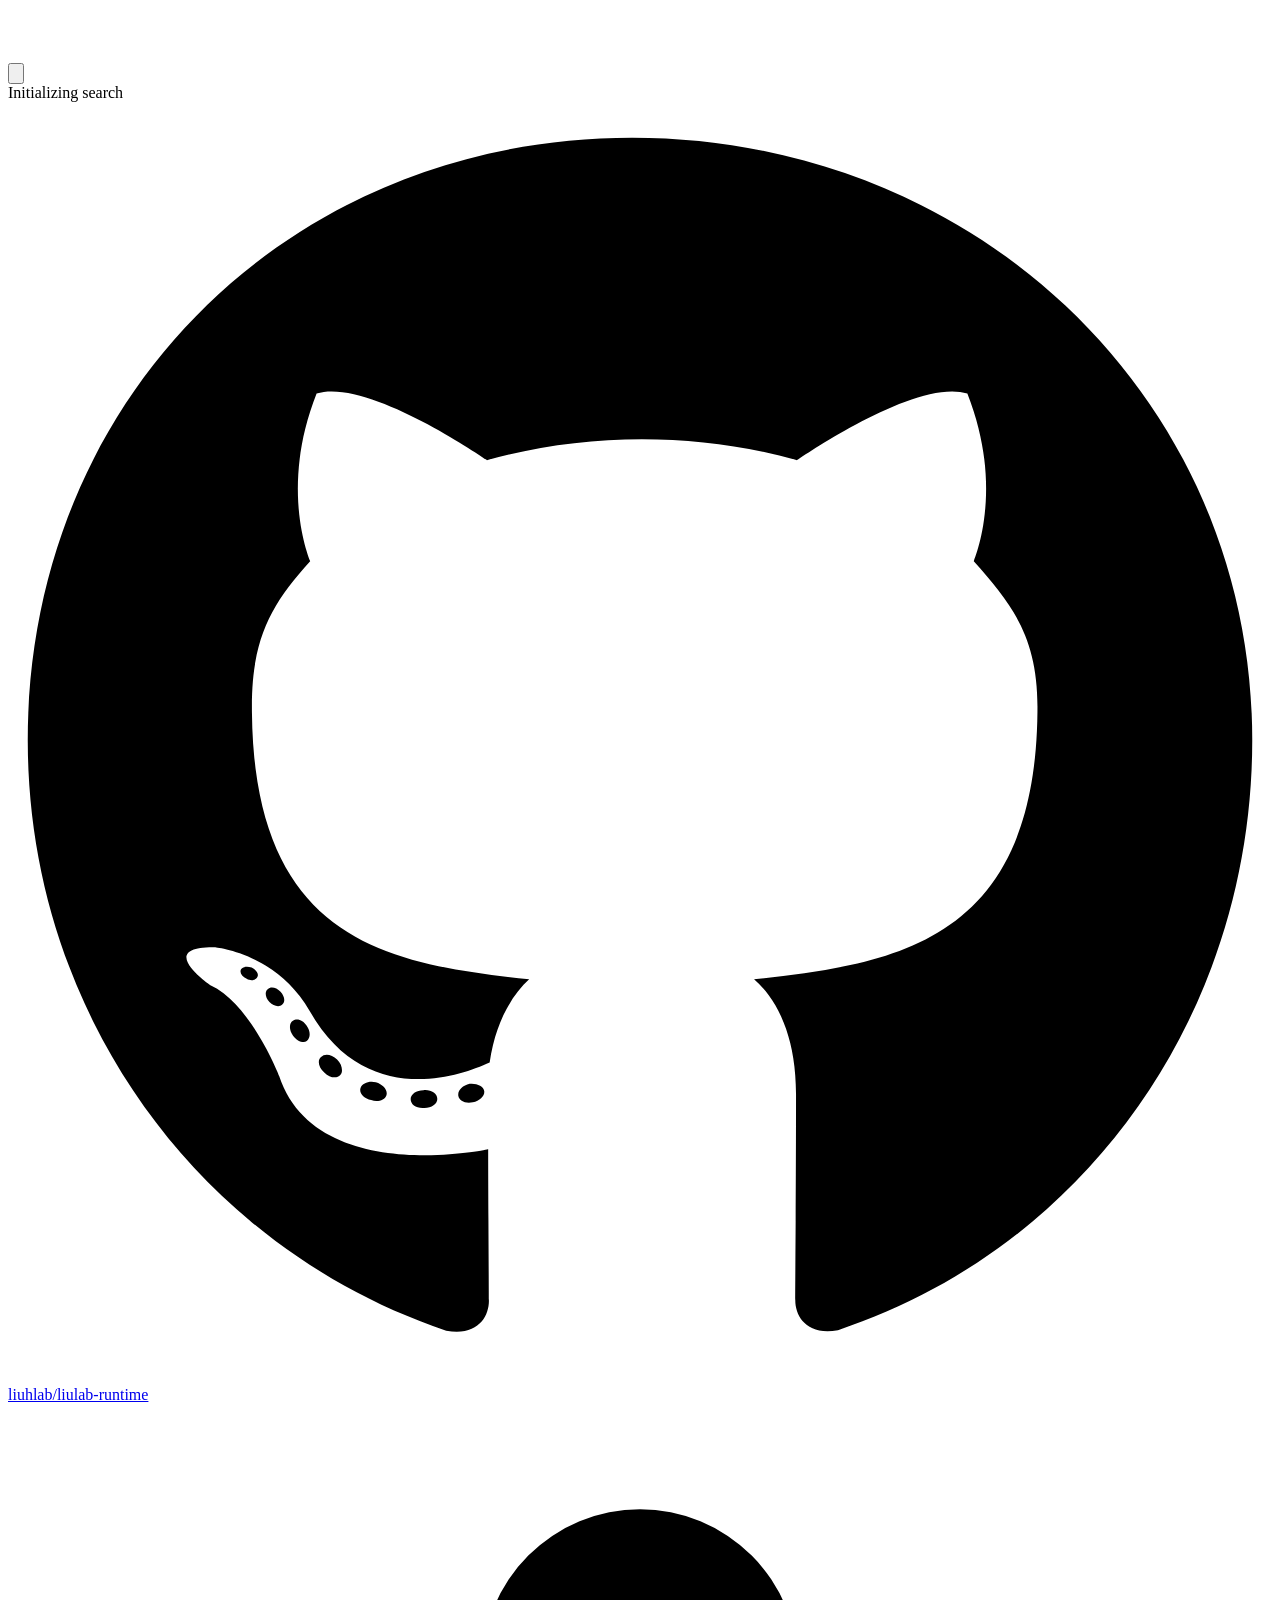
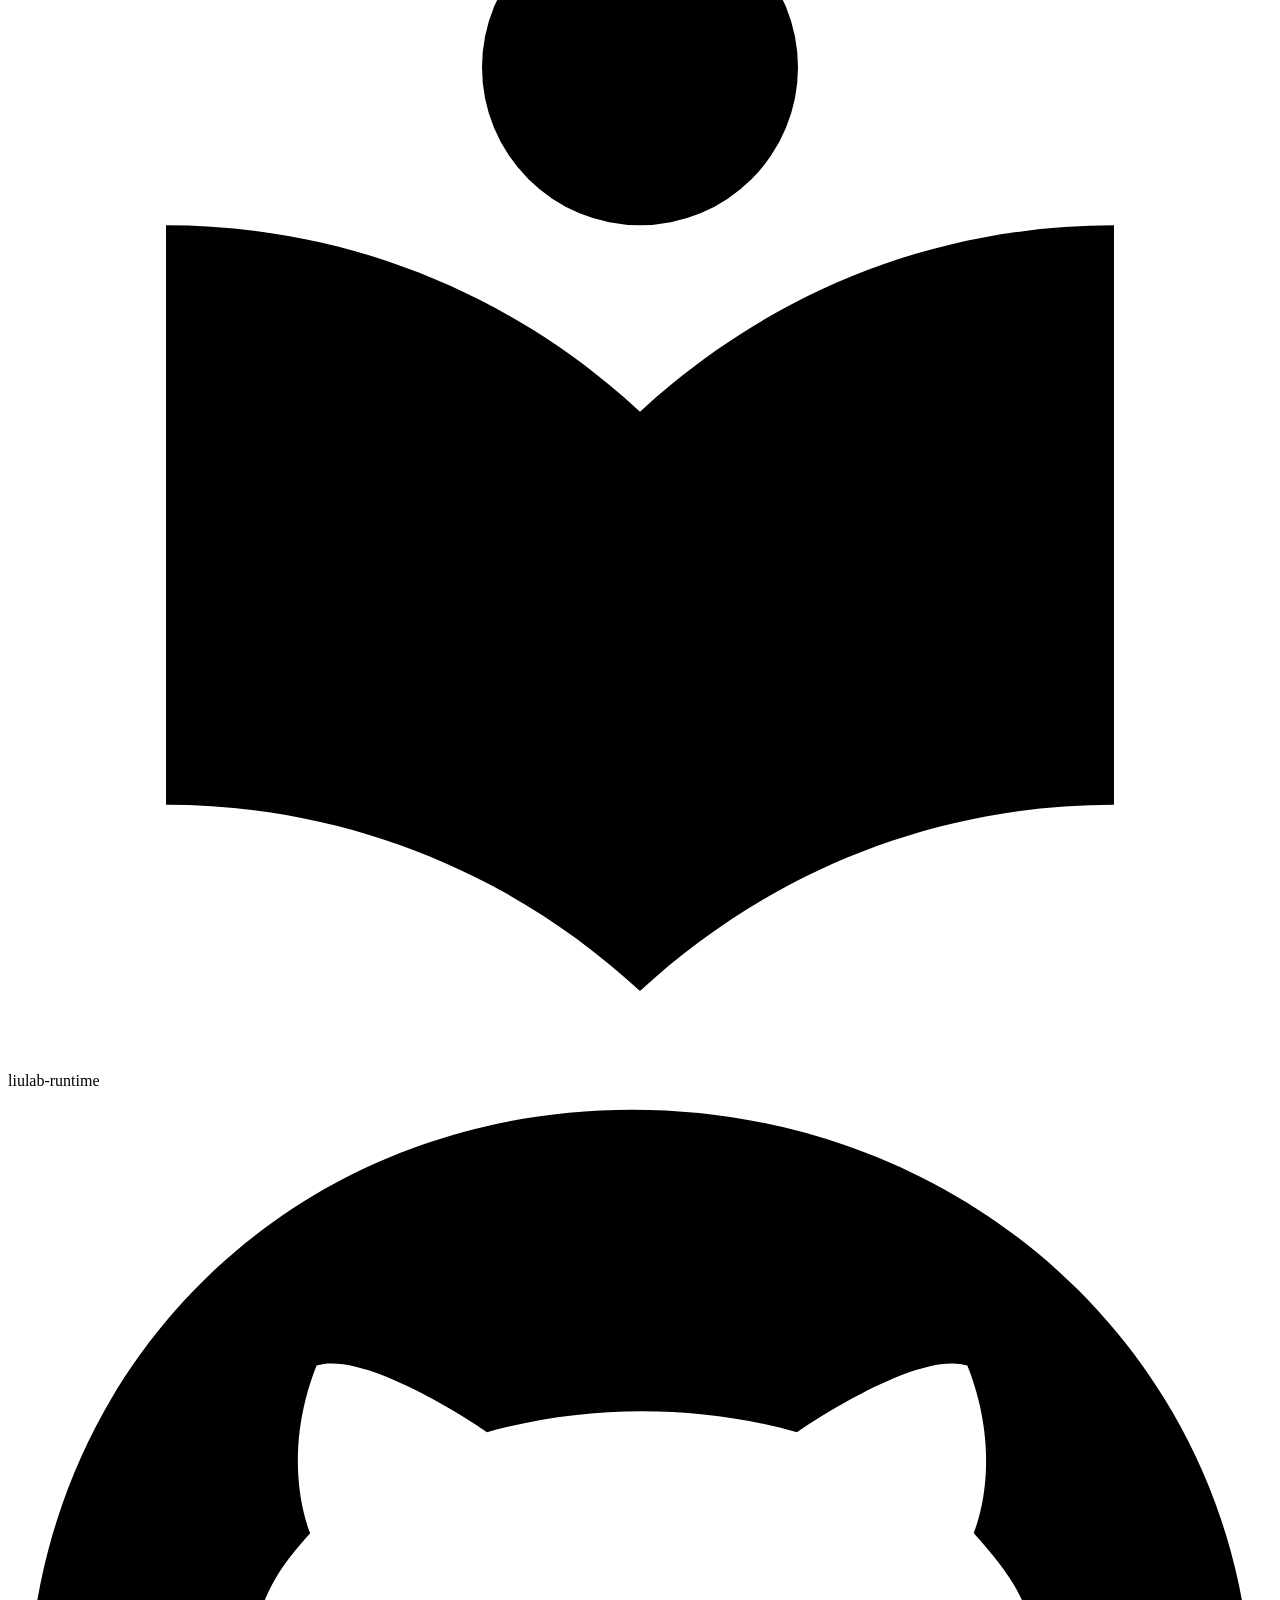
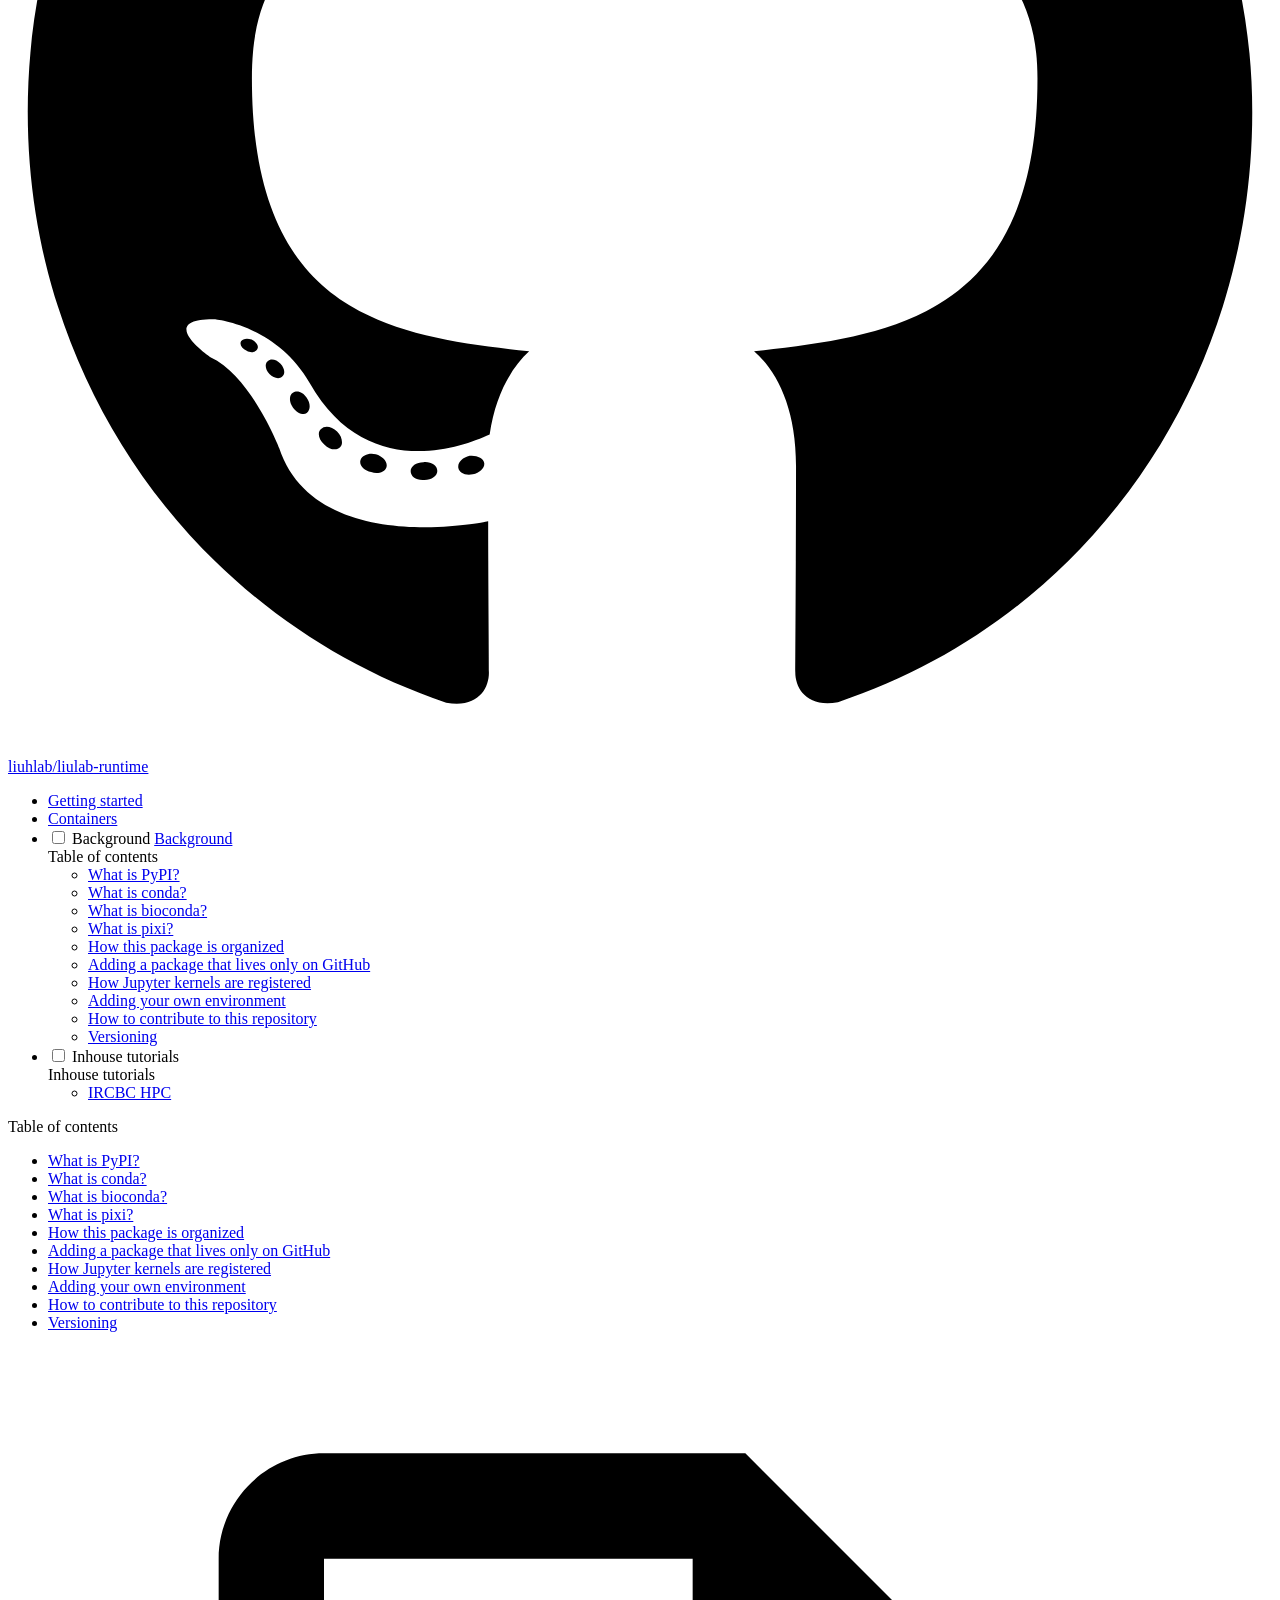
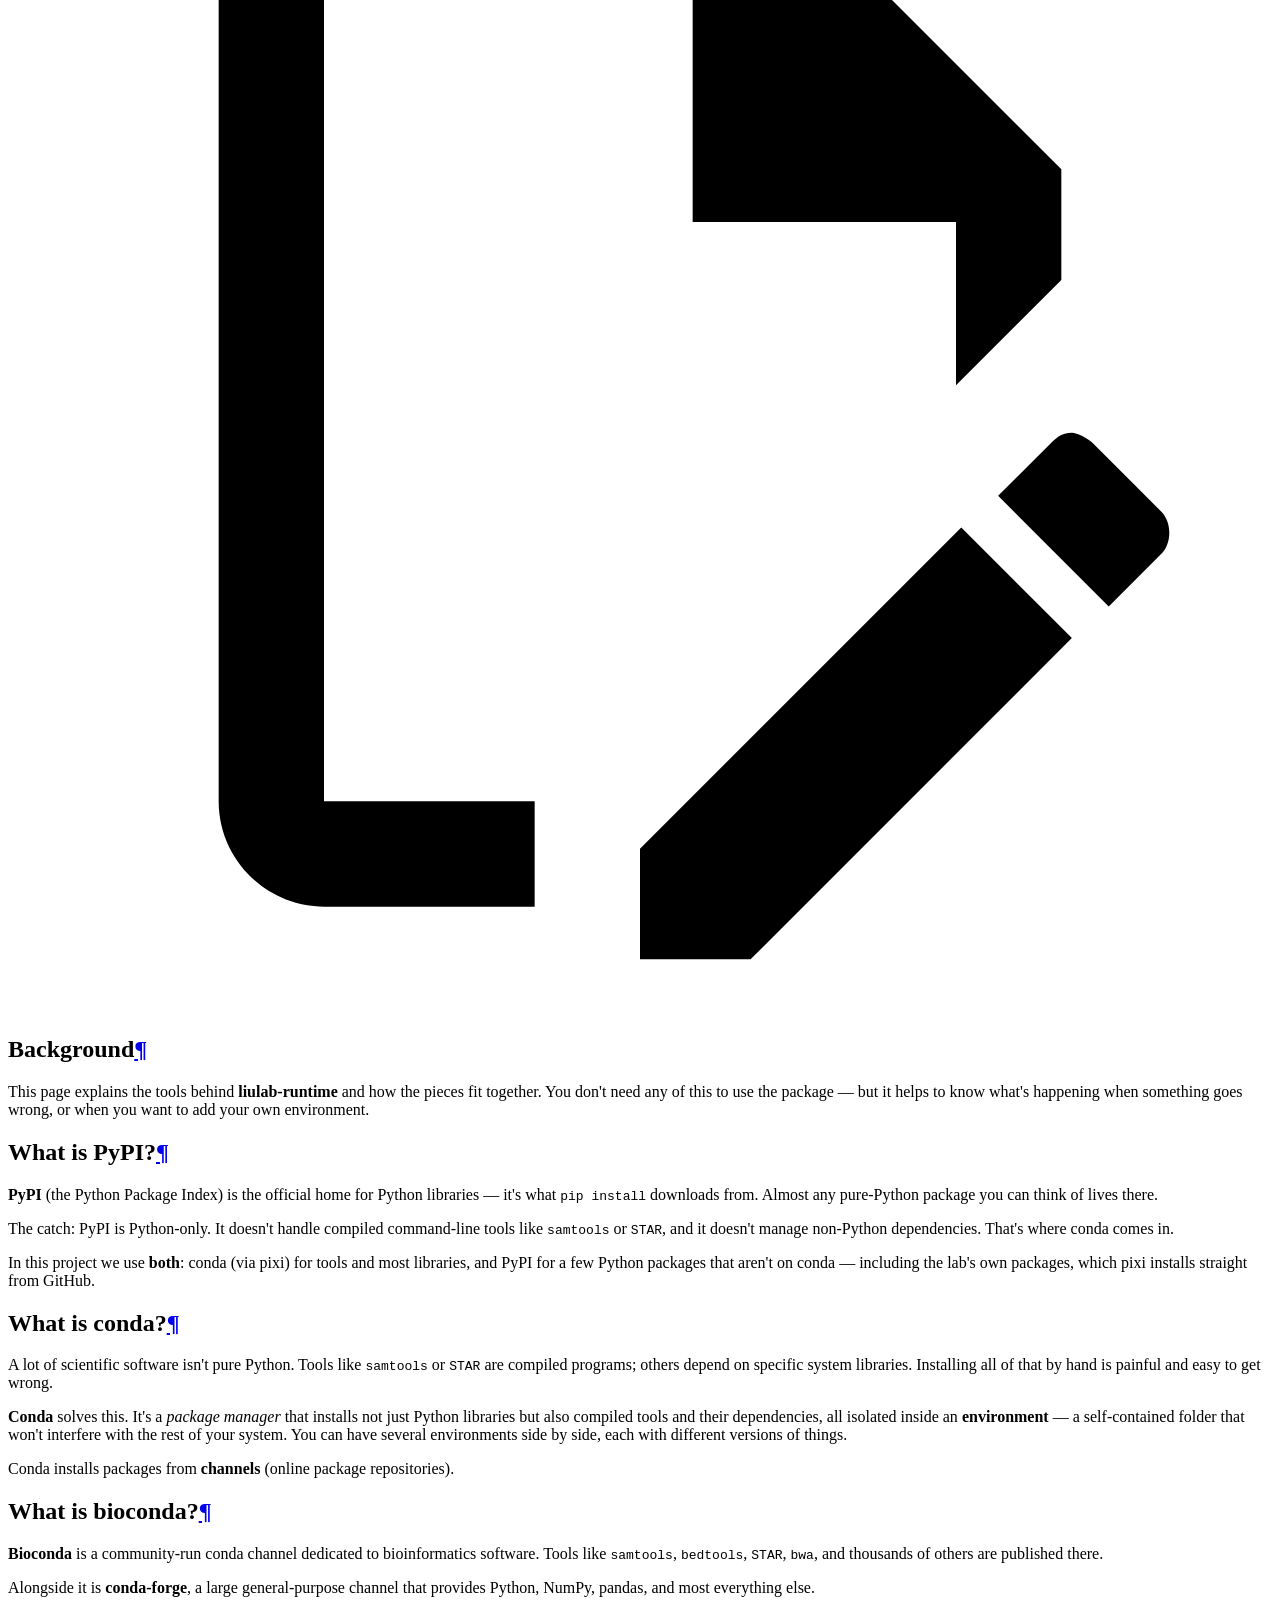
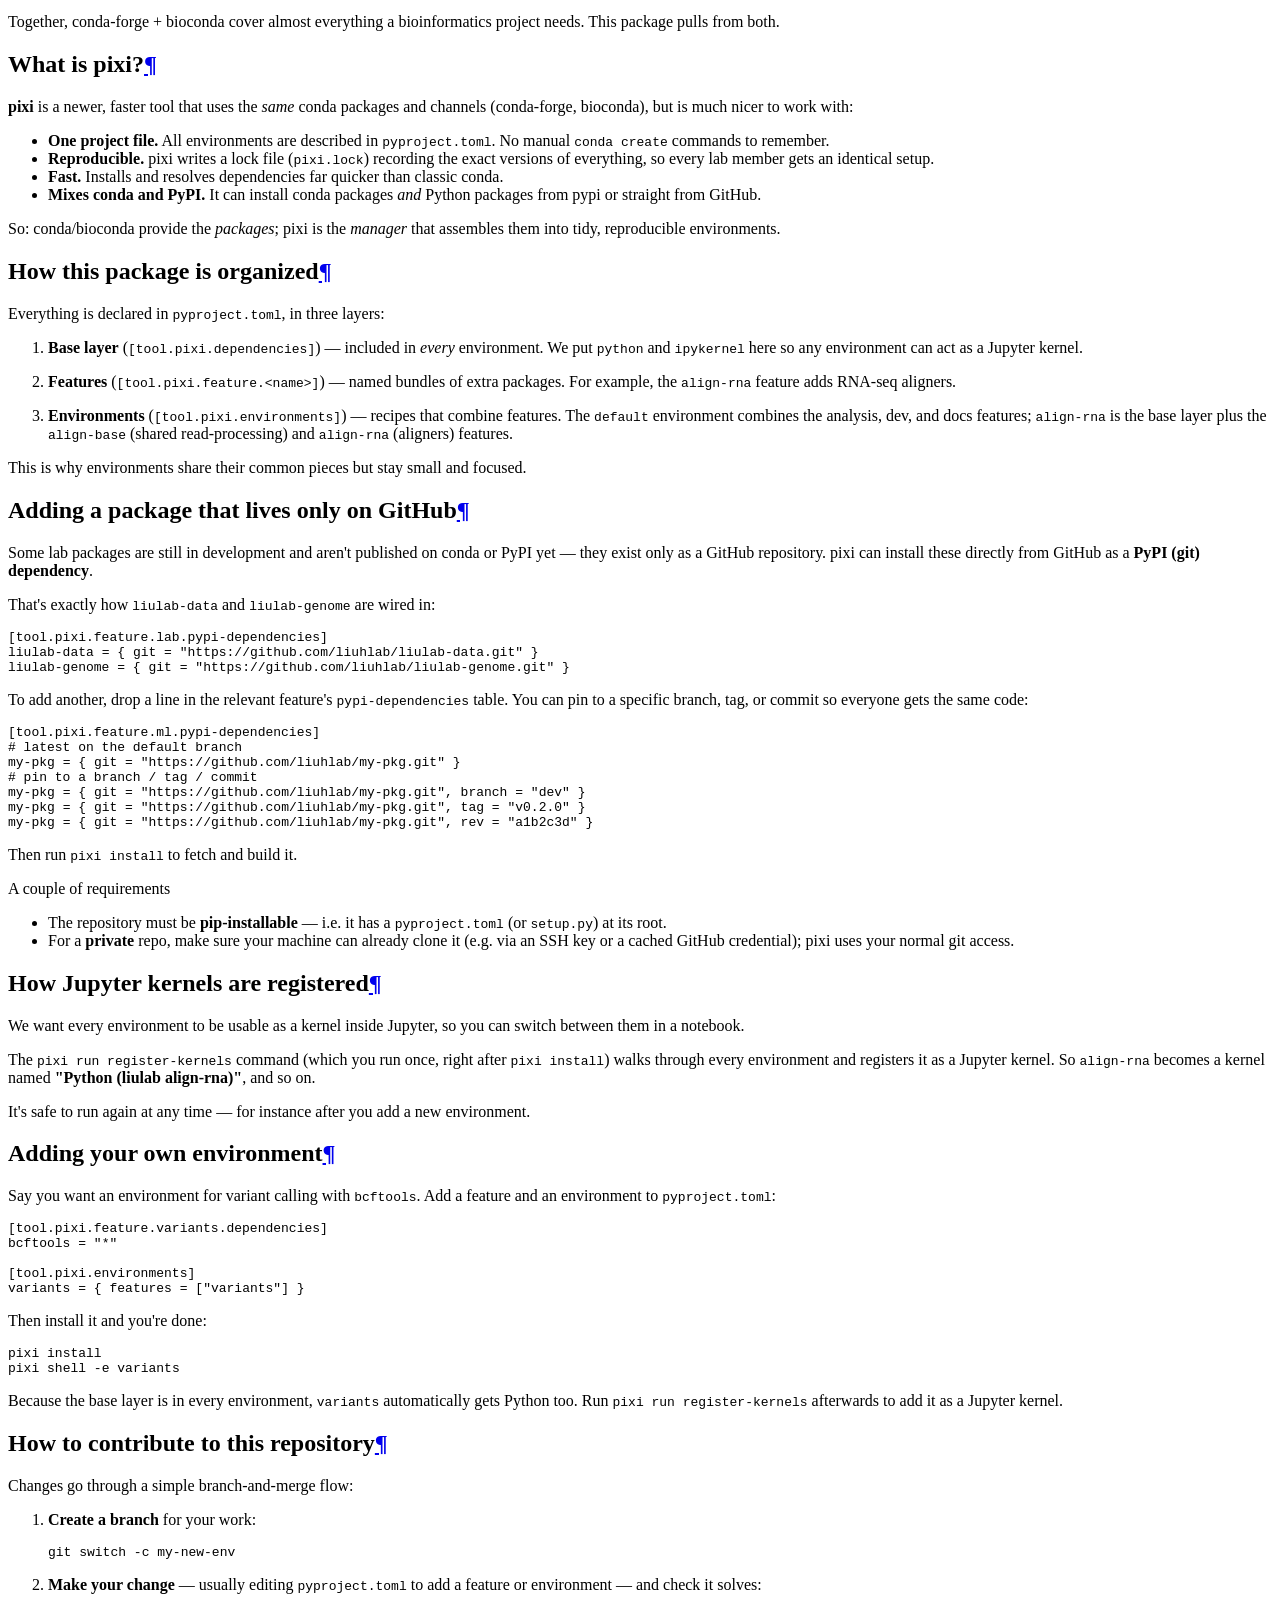
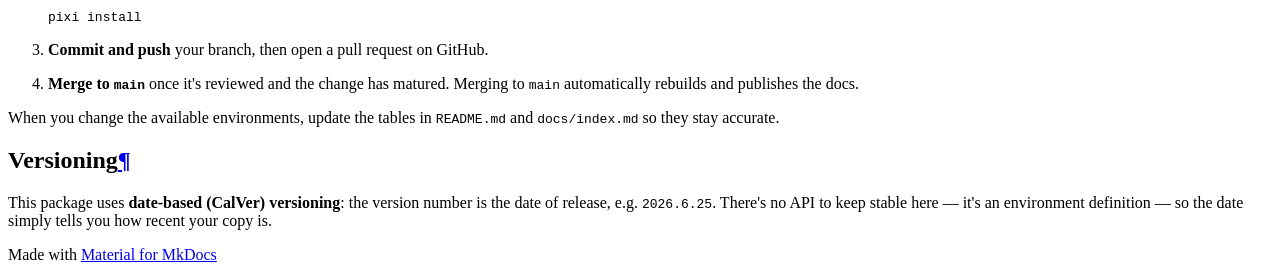
==== commit 0d7b0c4a: "Deployed 88c8d8f with MkDocs version: 1.6.1" ====
--- a/background/index.html
+++ b/background/index.html
@@ -15,6 +15,8 @@
       
         <link rel="prev" href="../containers/">
       
+      
+        <link rel="next" href="../inhouse/ircbc/">
       
       
         
@@ -484,6 +486,93 @@
     </ul>
   
 </nav>
+      
+    </li>
+  
+
+    
+      
+      
+  
+  
+  
+  
+    
+    
+    
+    
+      
+        
+        
+      
+    
+    
+    <li class="md-nav__item md-nav__item--section md-nav__item--nested">
+      
+        
+        
+        <input class="md-nav__toggle md-toggle " type="checkbox" id="__nav_4" >
+        
+          
+          <label class="md-nav__link" for="__nav_4" id="__nav_4_label" tabindex="">
+            
+  
+  
+  <span class="md-ellipsis">
+    
+  
+    Inhouse tutorials
+  
+
+    
+  </span>
+  
+  
+
+            <span class="md-nav__icon md-icon"></span>
+          </label>
+        
+        <nav class="md-nav" data-md-level="1" aria-labelledby="__nav_4_label" aria-expanded="false">
+          <label class="md-nav__title" for="__nav_4">
+            <span class="md-nav__icon md-icon"></span>
+            
+  
+    Inhouse tutorials
+  
+
+          </label>
+          <ul class="md-nav__list" data-md-scrollfix>
+            
+              
+                
+  
+  
+  
+  
+    <li class="md-nav__item">
+      <a href="../inhouse/ircbc/" class="md-nav__link">
+        
+  
+  
+  <span class="md-ellipsis">
+    
+  
+    IRCBC HPC
+  
+
+    
+  </span>
+  
+  
+
+      </a>
+    </li>
+  
+
+              
+            
+          </ul>
+        </nav>
       
     </li>
   
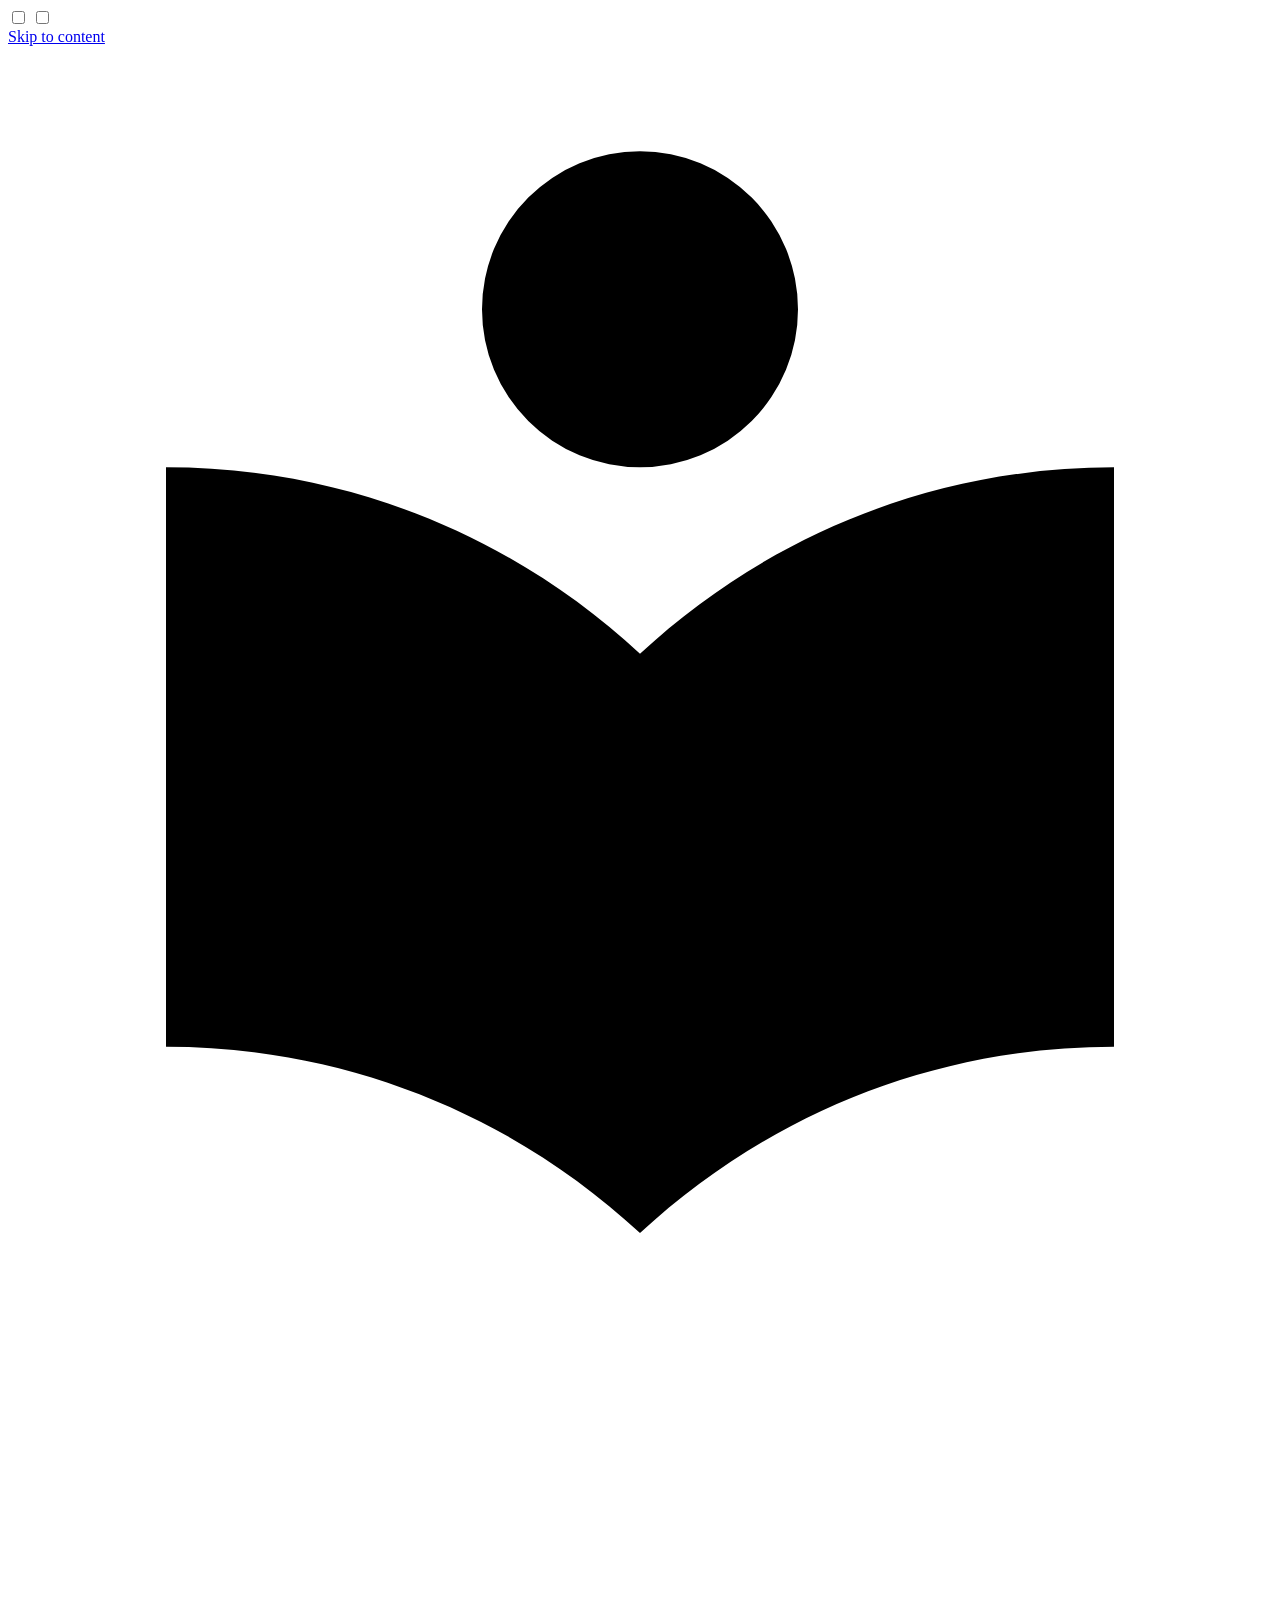
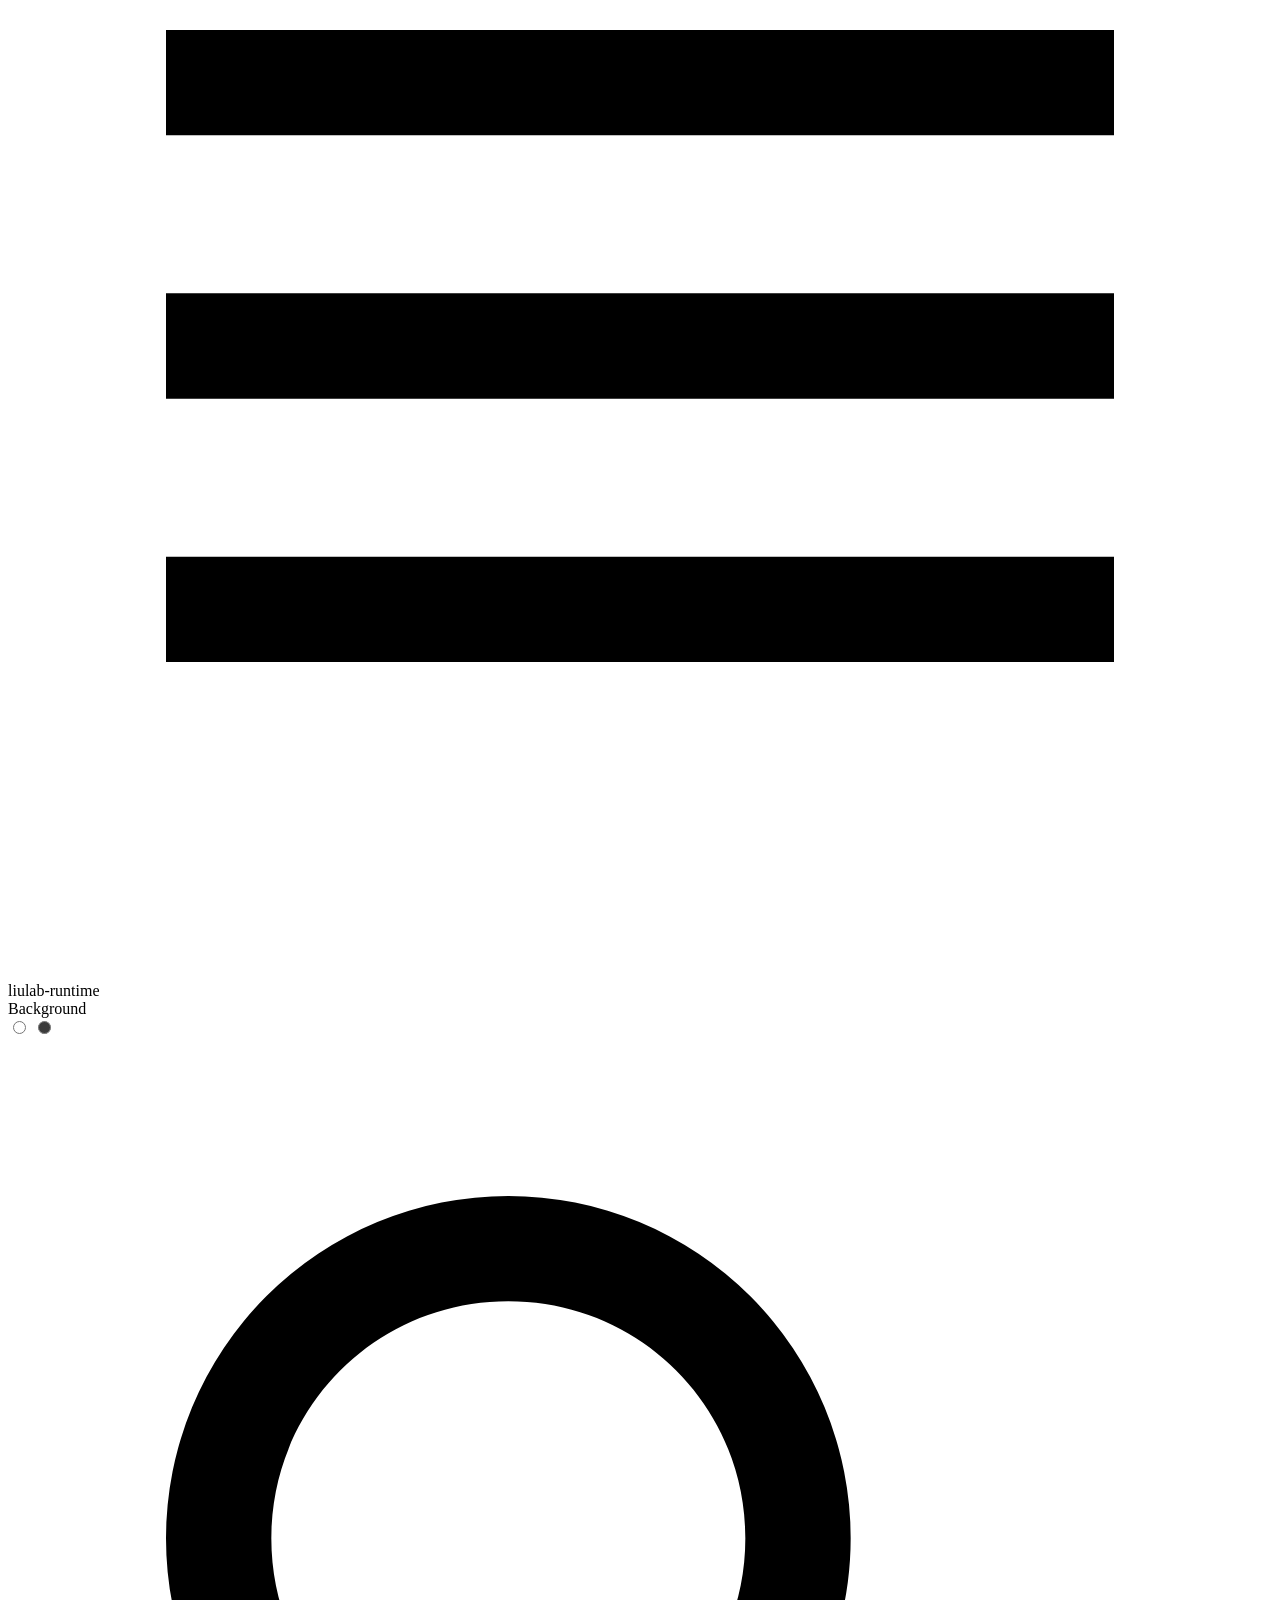
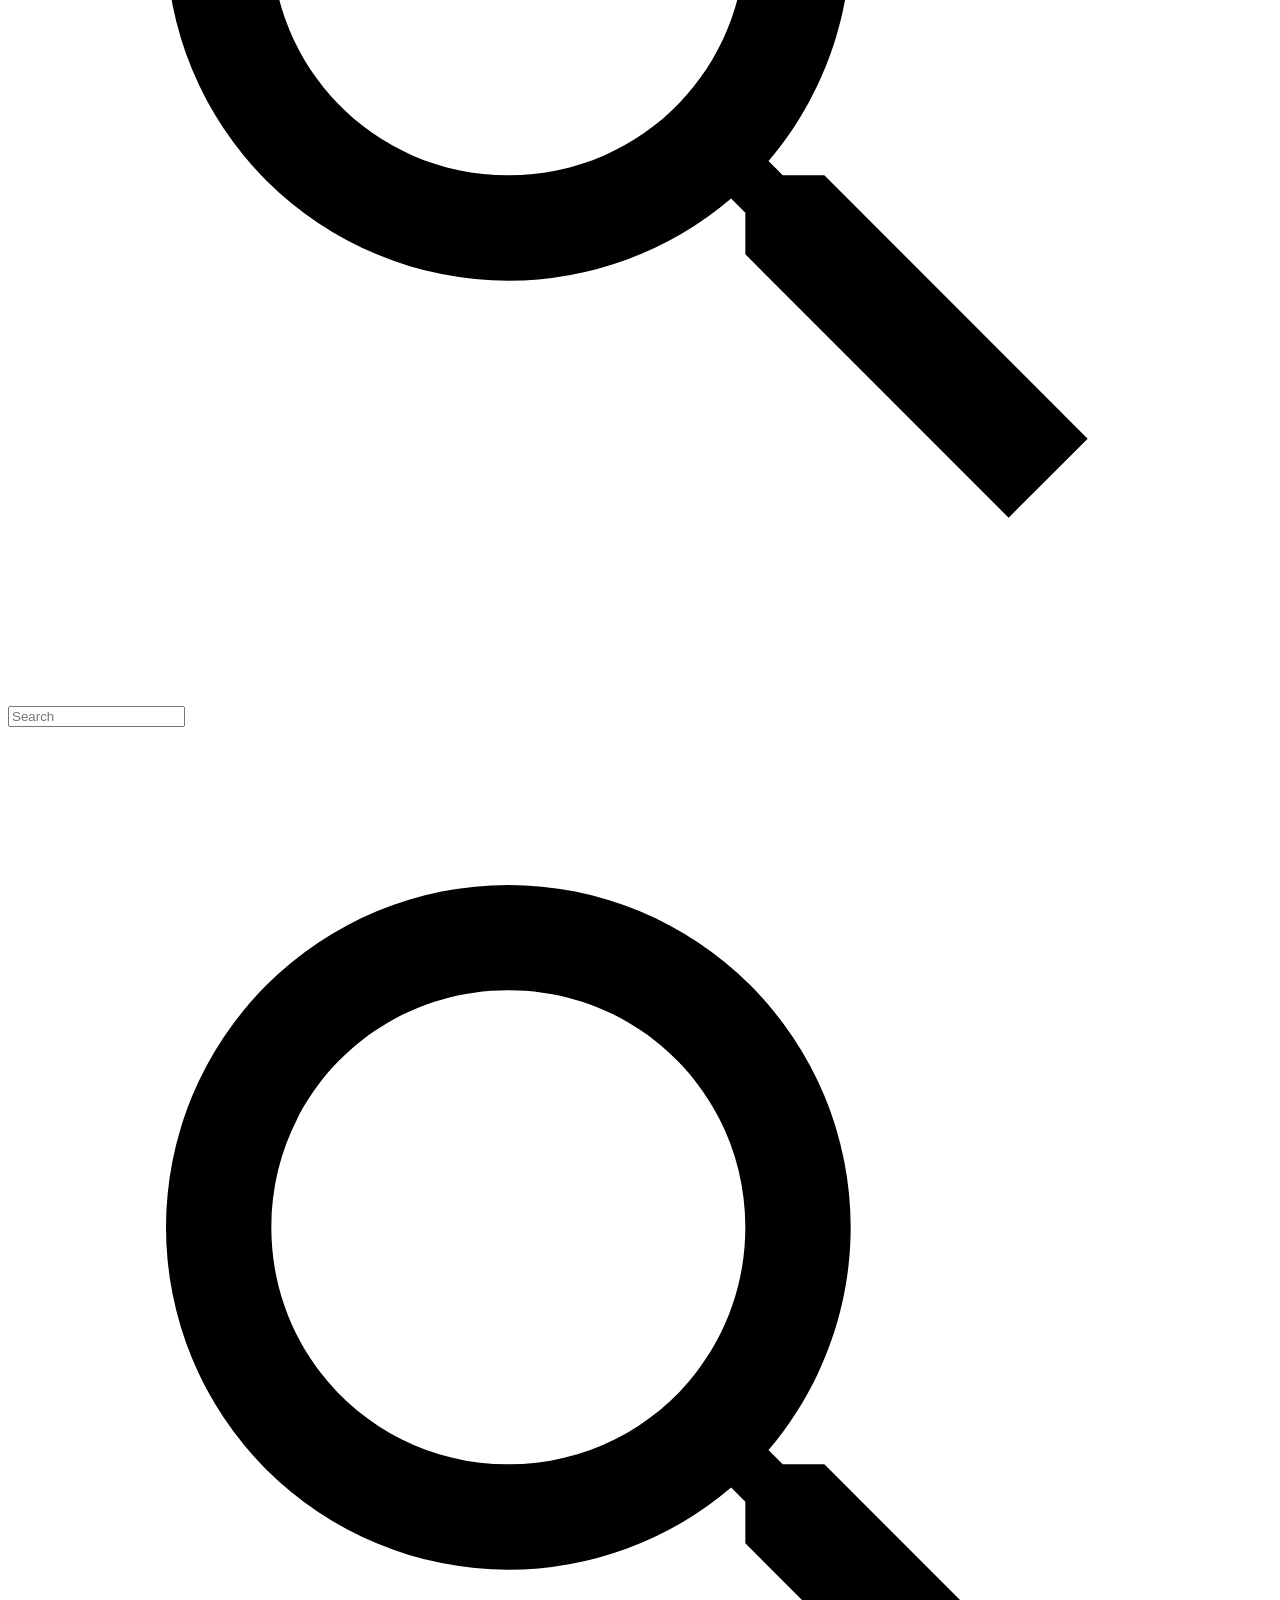
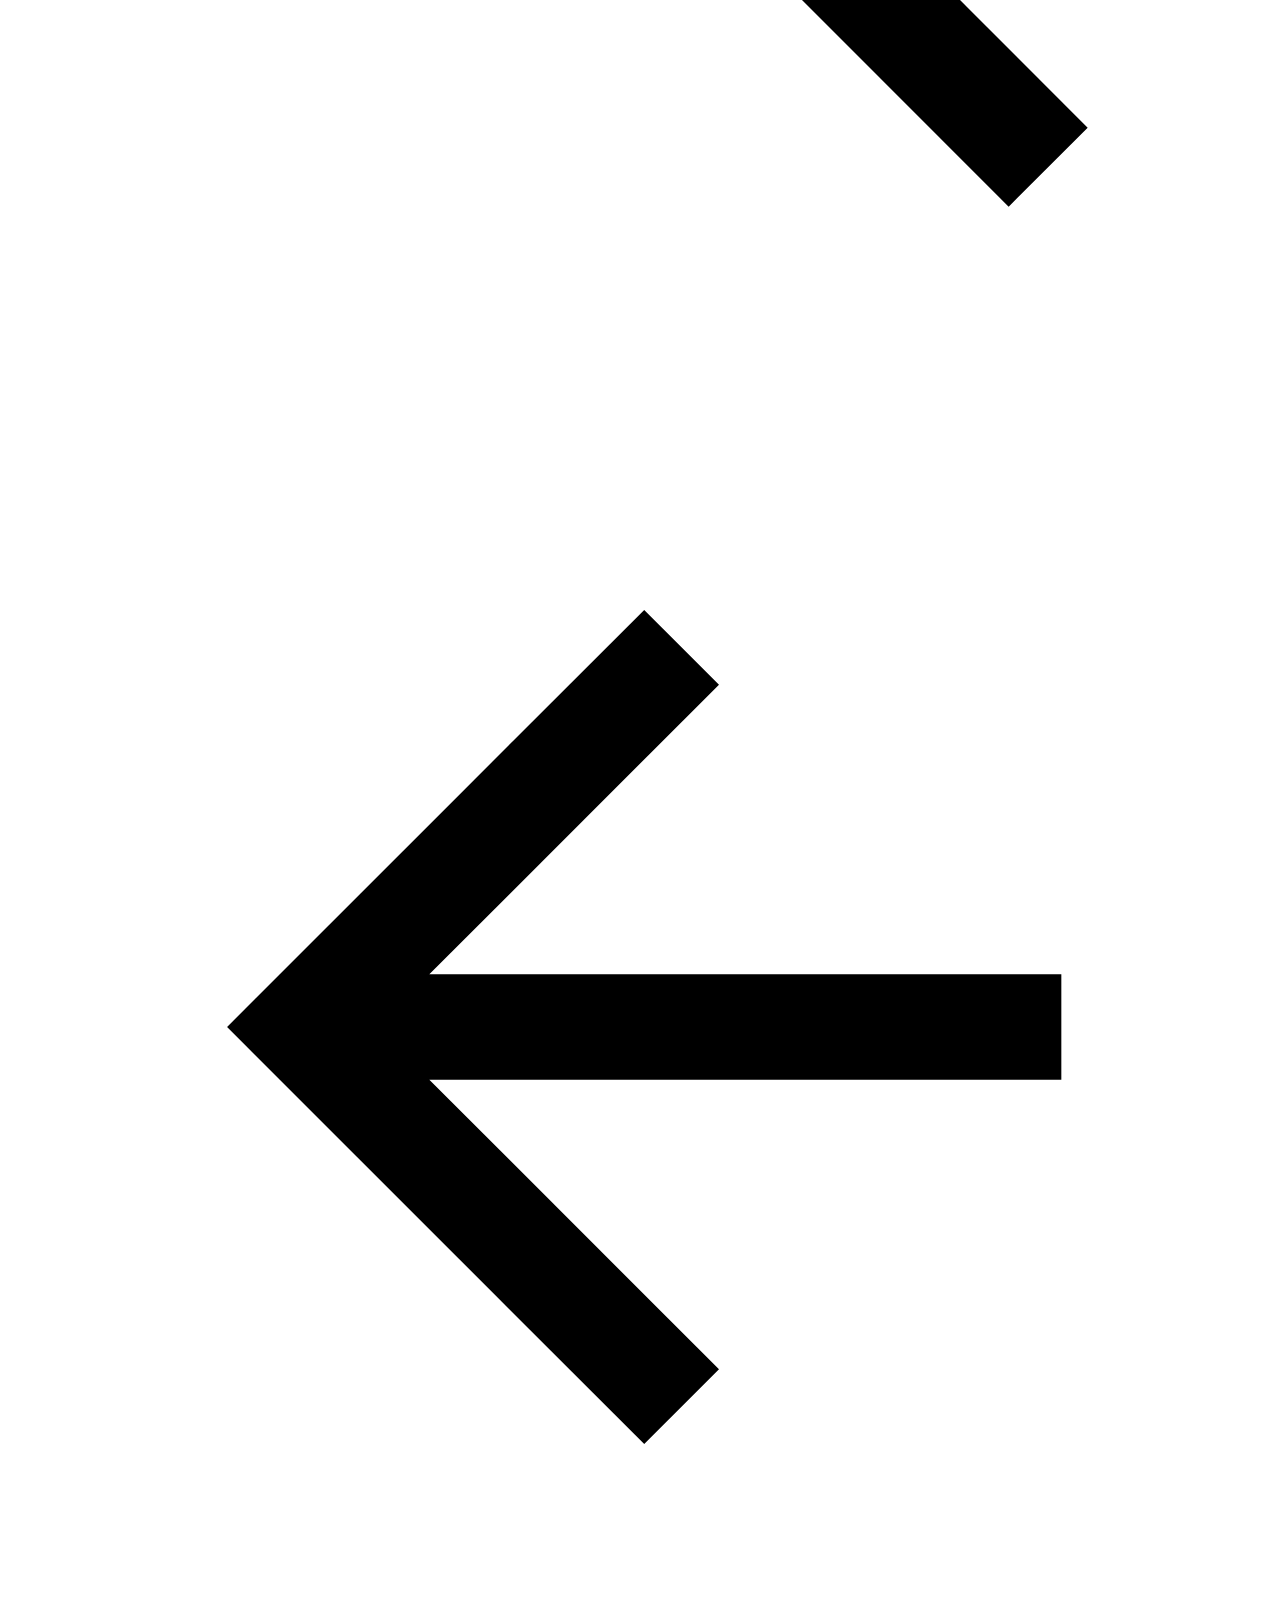
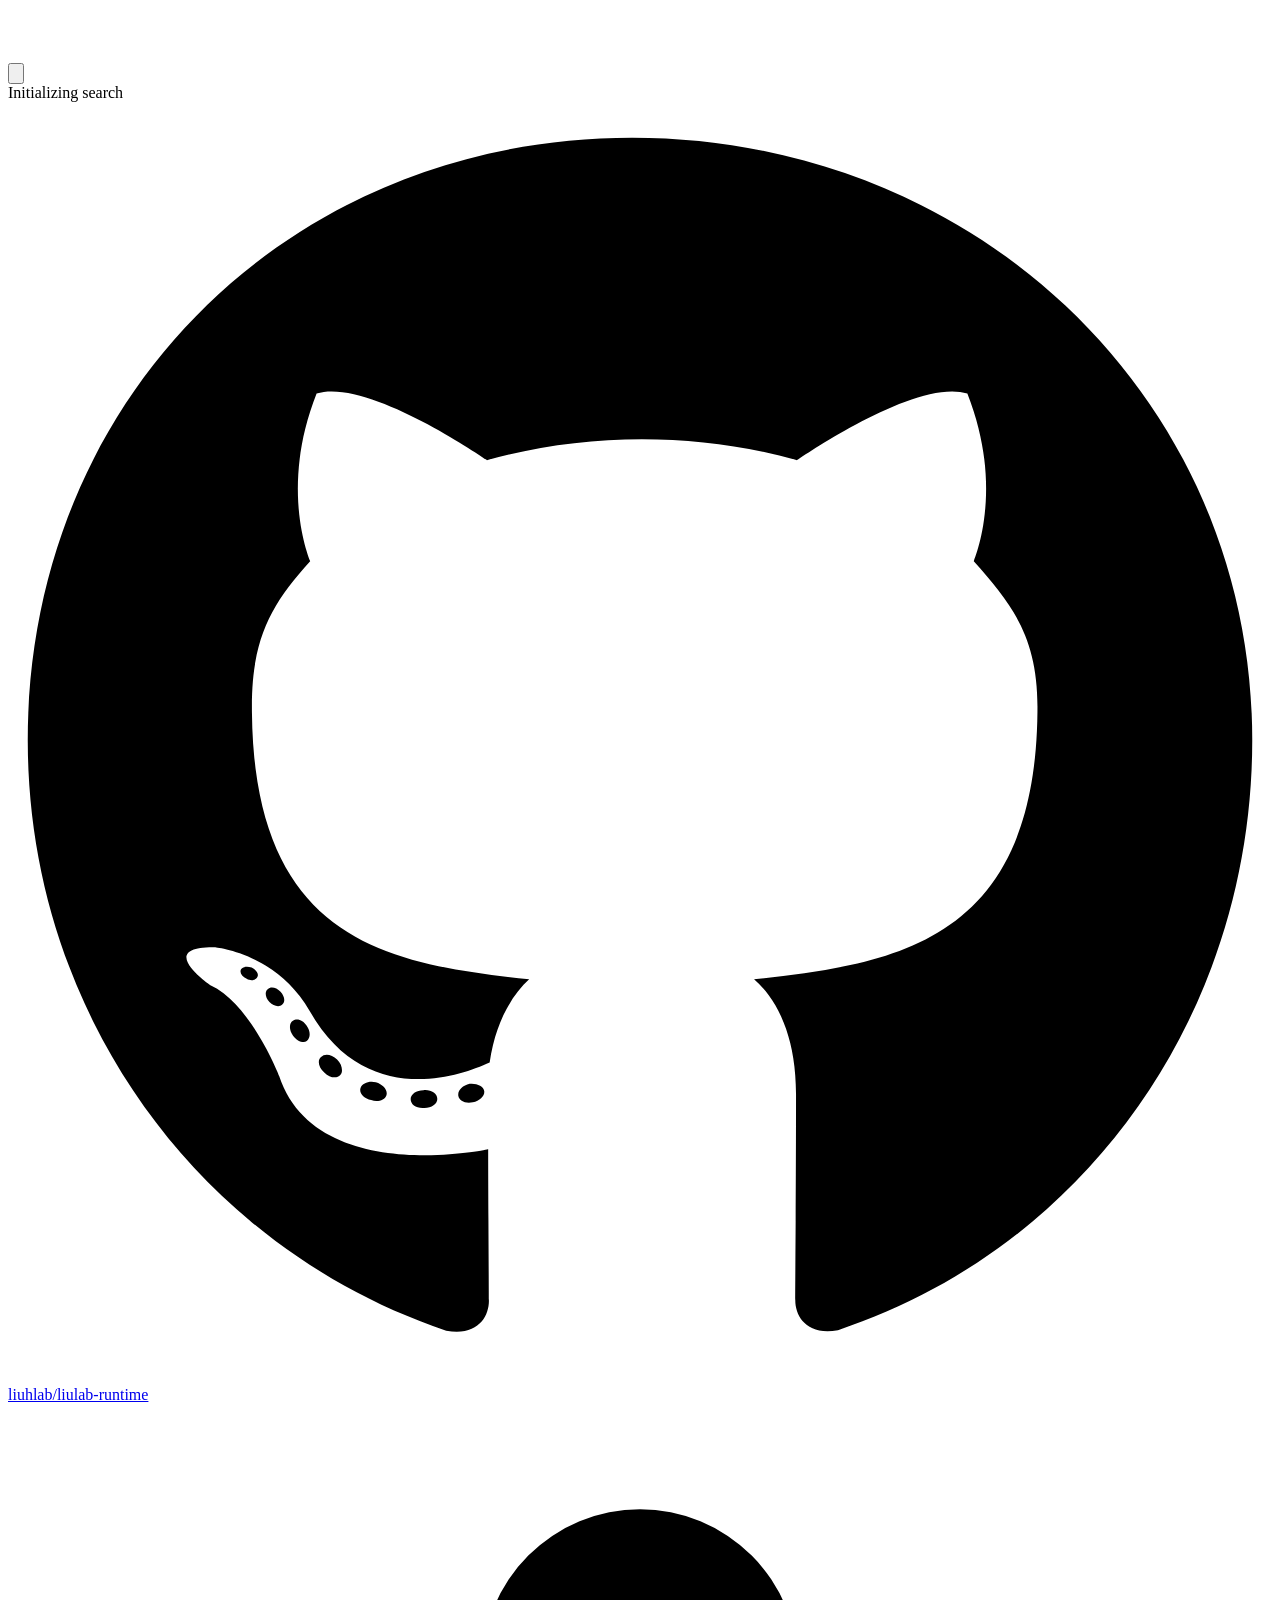
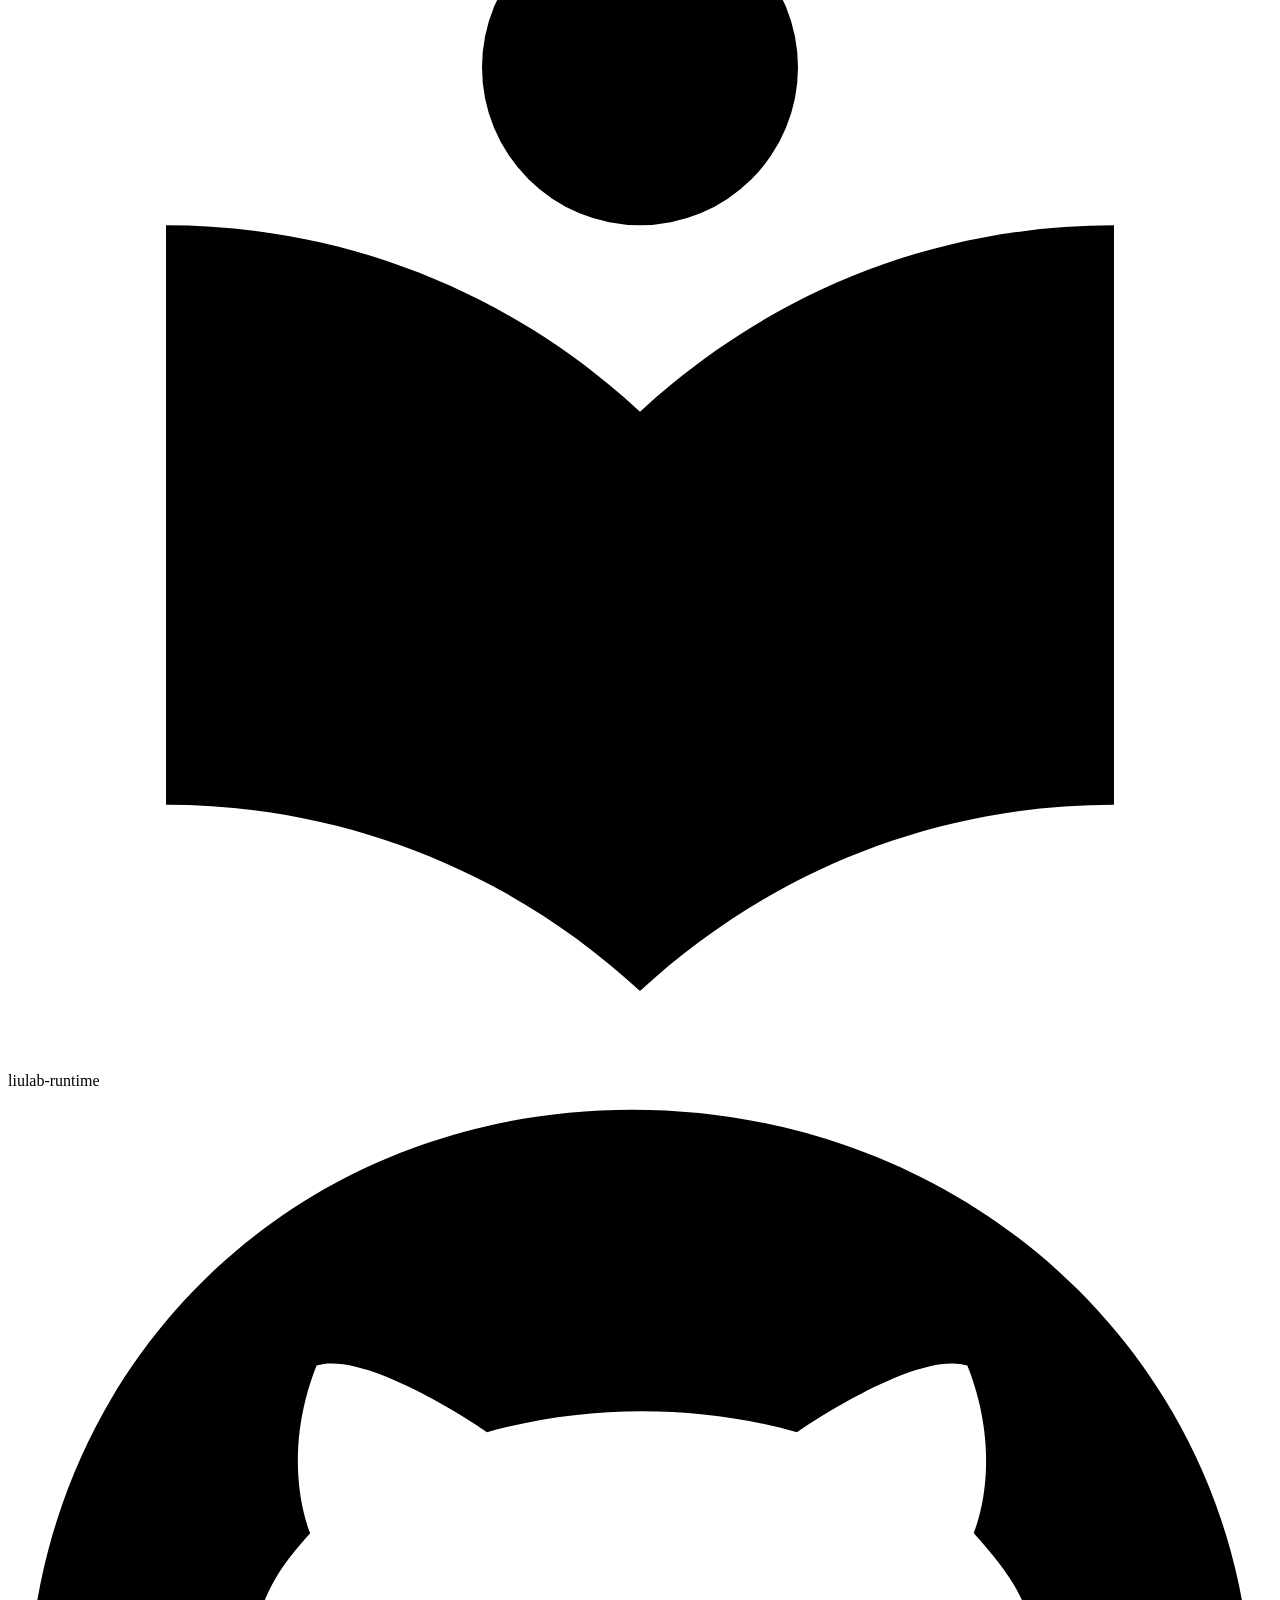
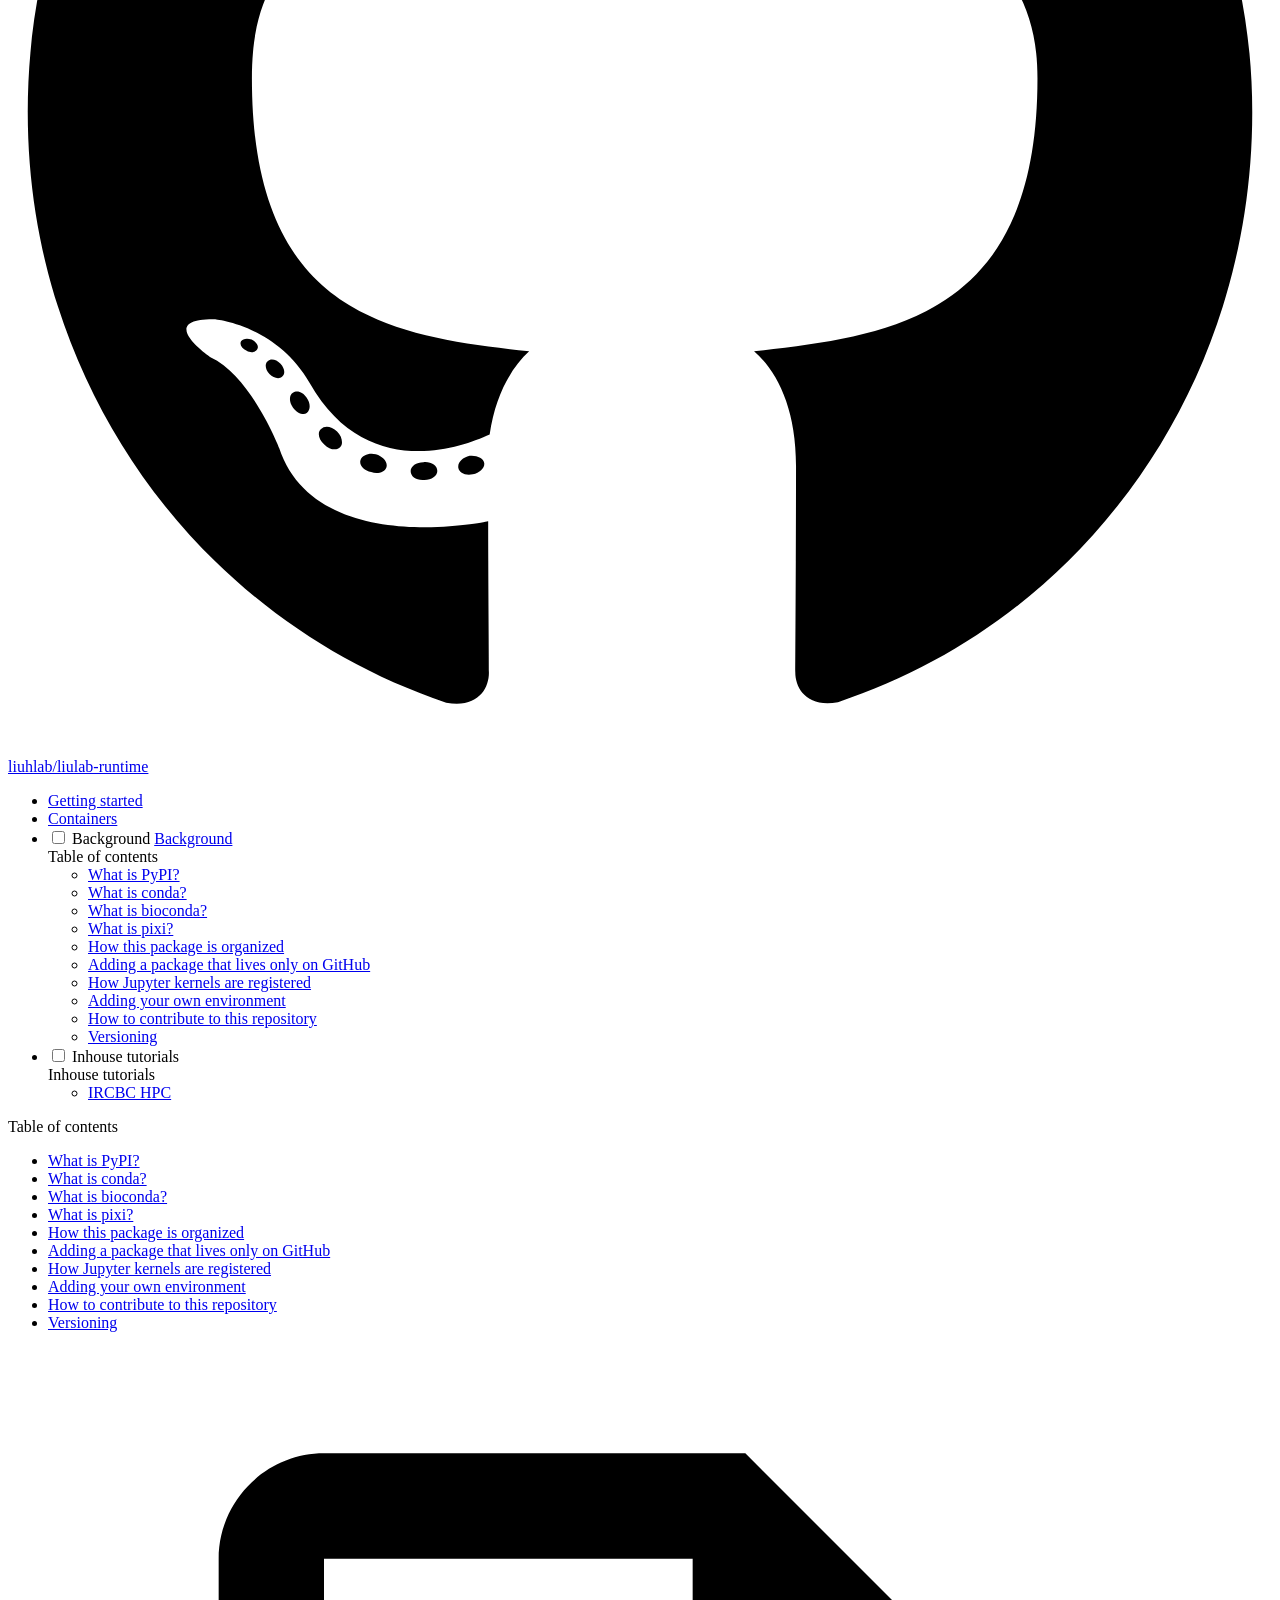
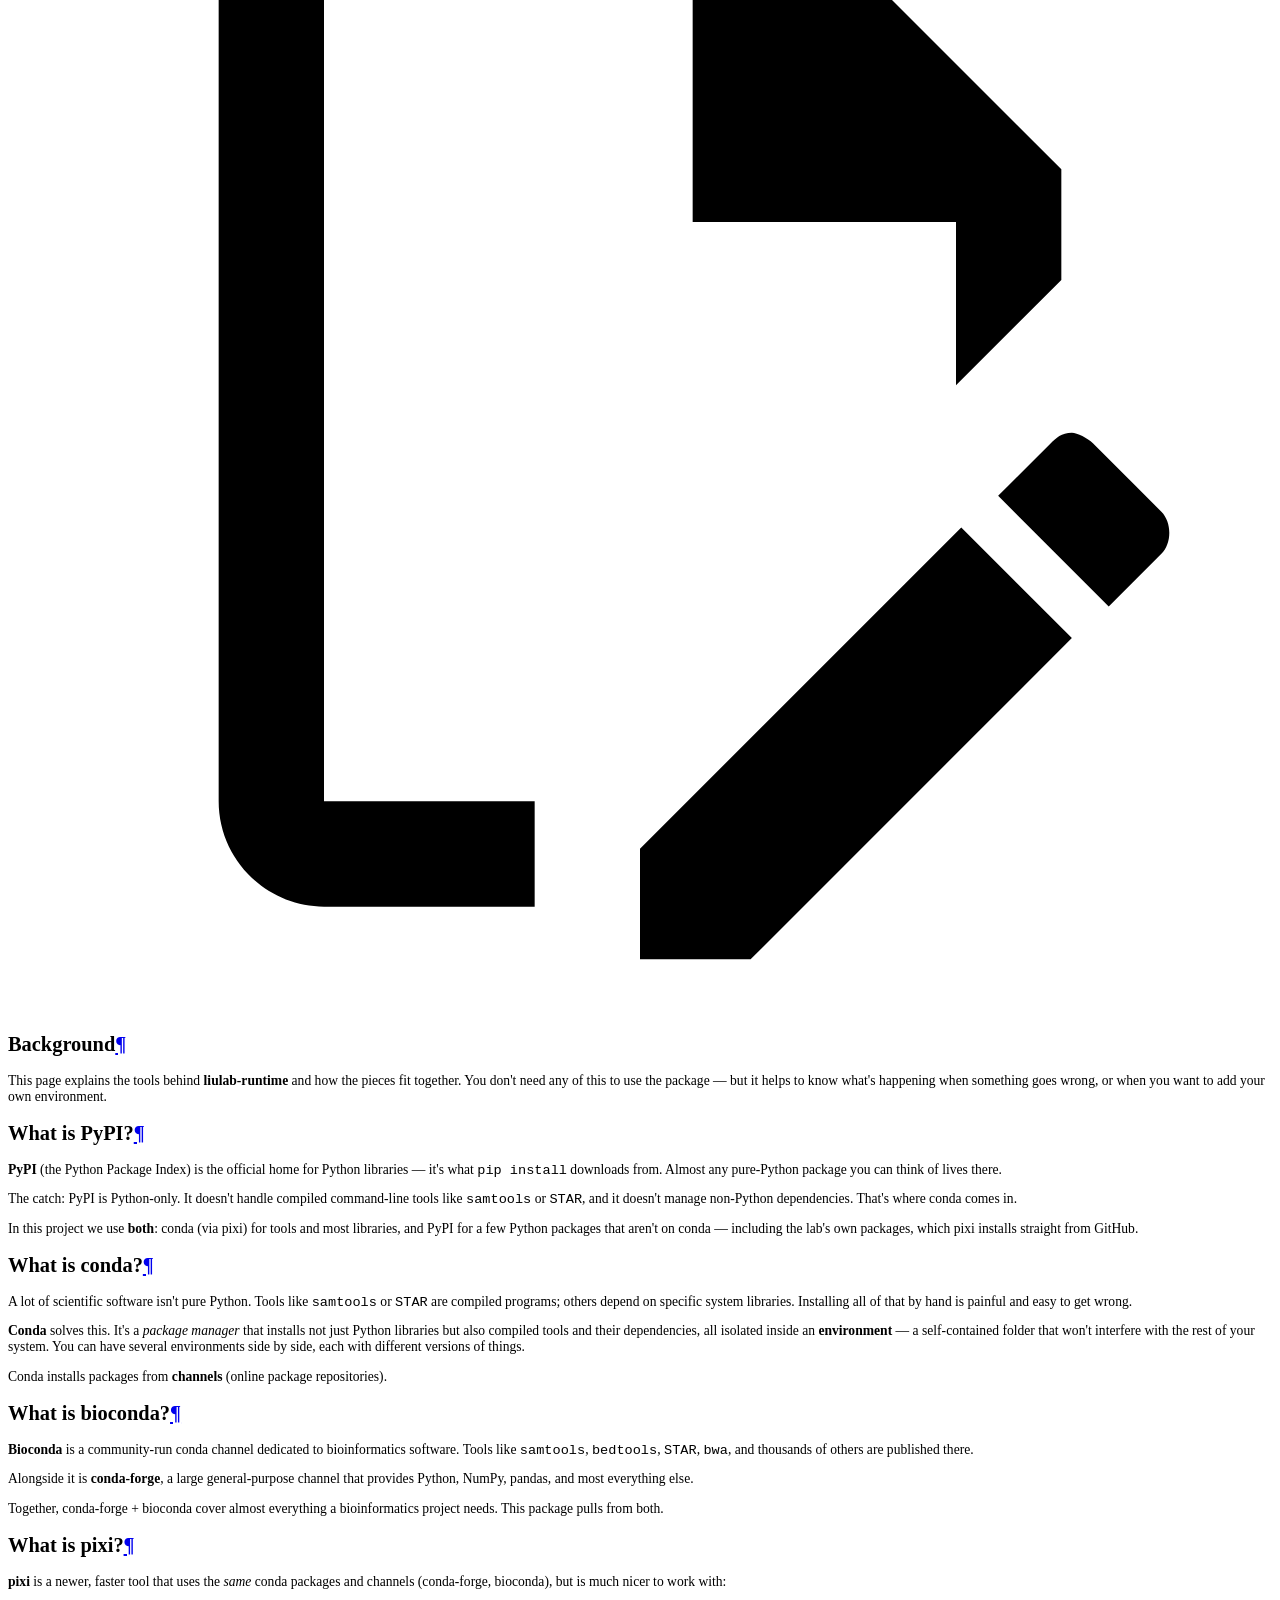
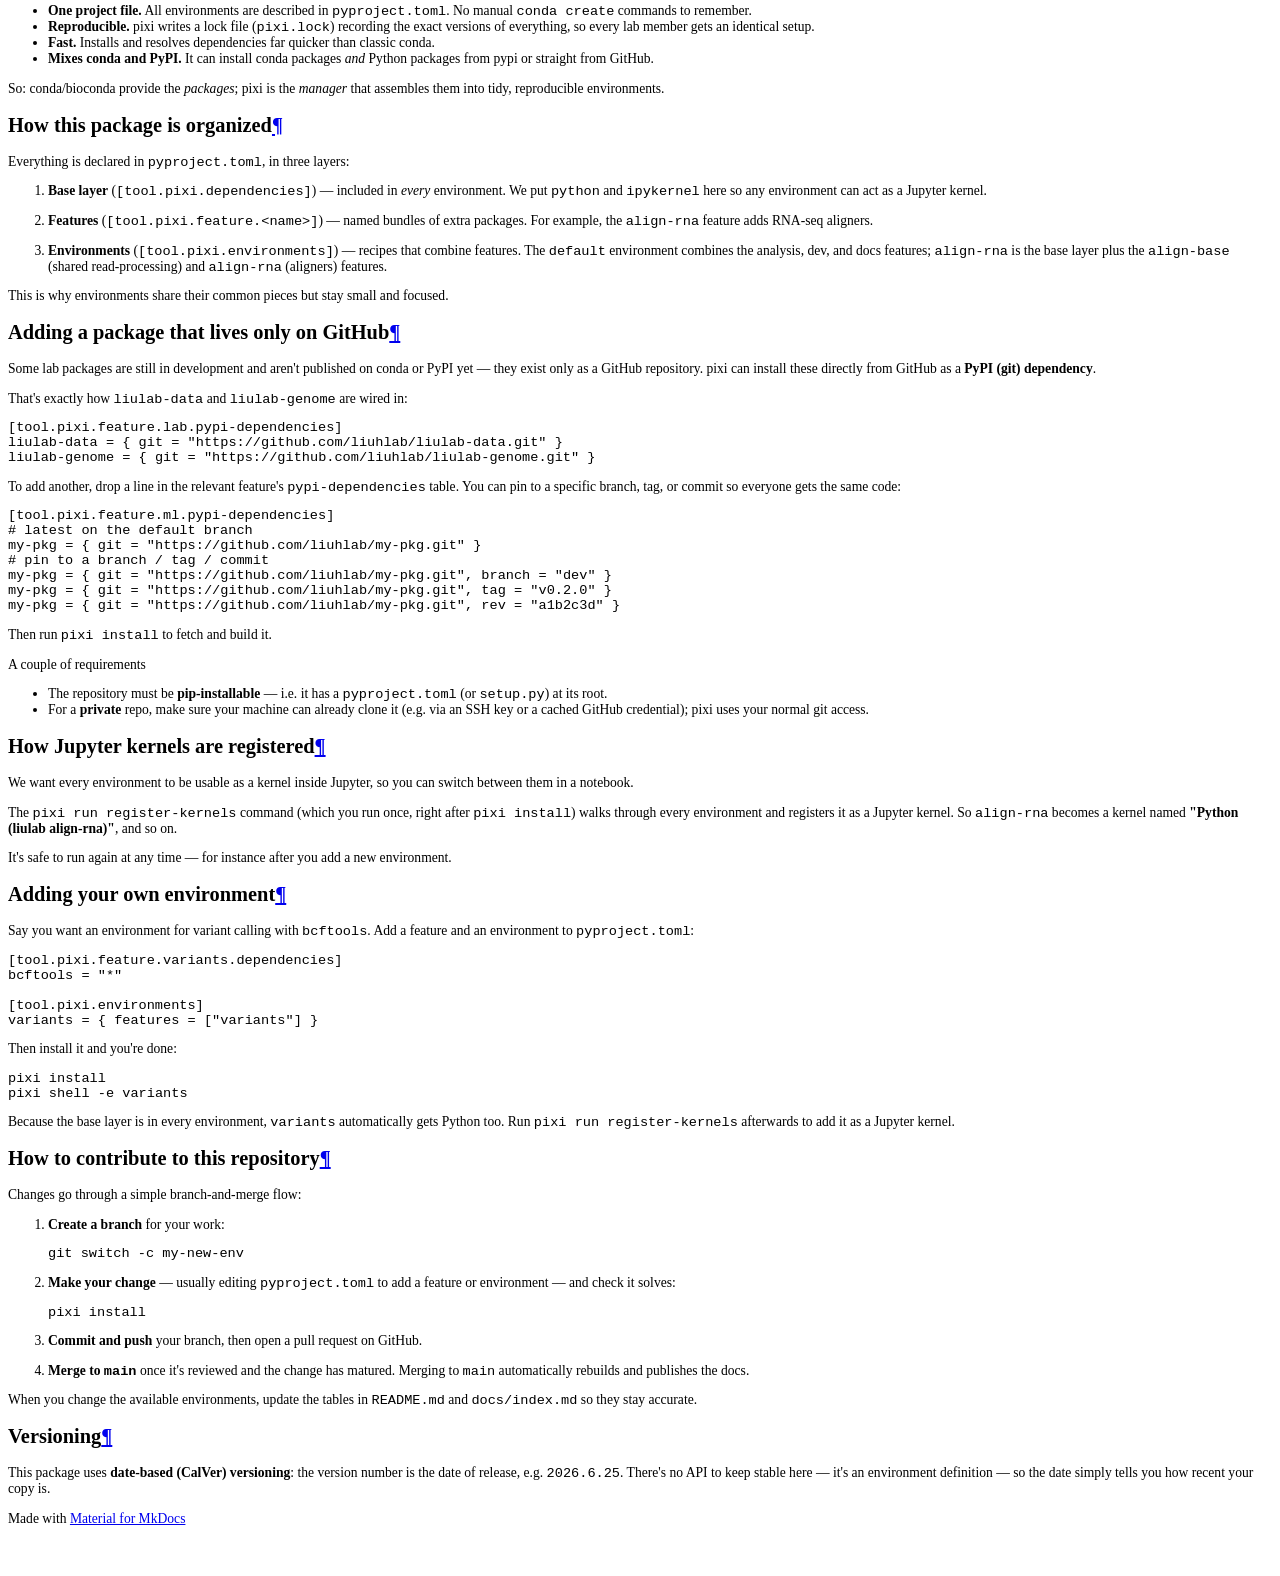
==== commit 85eb6c4b: "Deployed 0bbd226 with MkDocs version: 1.6.1" ====
--- a/background/index.html
+++ b/background/index.html
@@ -52,6 +52,8 @@
         <style>:root{--md-text-font:"Roboto";--md-code-font:"Roboto Mono"}</style>
       
     
+    
+      <link rel="stylesheet" href="../stylesheets/extra.css">
     
     <script>__md_scope=new URL("..",location),__md_hash=e=>[...e].reduce(((e,_)=>(e<<5)-e+_.charCodeAt(0)),0),__md_get=(e,_=localStorage,t=__md_scope)=>JSON.parse(_.getItem(t.pathname+"."+e)),__md_set=(e,_,t=localStorage,a=__md_scope)=>{try{t.setItem(a.pathname+"."+e,JSON.stringify(_))}catch(e){}}</script>
     
--- a/stylesheets/extra.css
+++ b/stylesheets/extra.css
@@ -0,0 +1,6 @@
+/* Slightly larger body text for readability.
+   Material's default is 0.8rem; bump it a touch. Adjust this one number
+   (e.g. 0.9rem) if you want it larger still. */
+.md-typeset {
+  font-size: 0.85rem;
+}
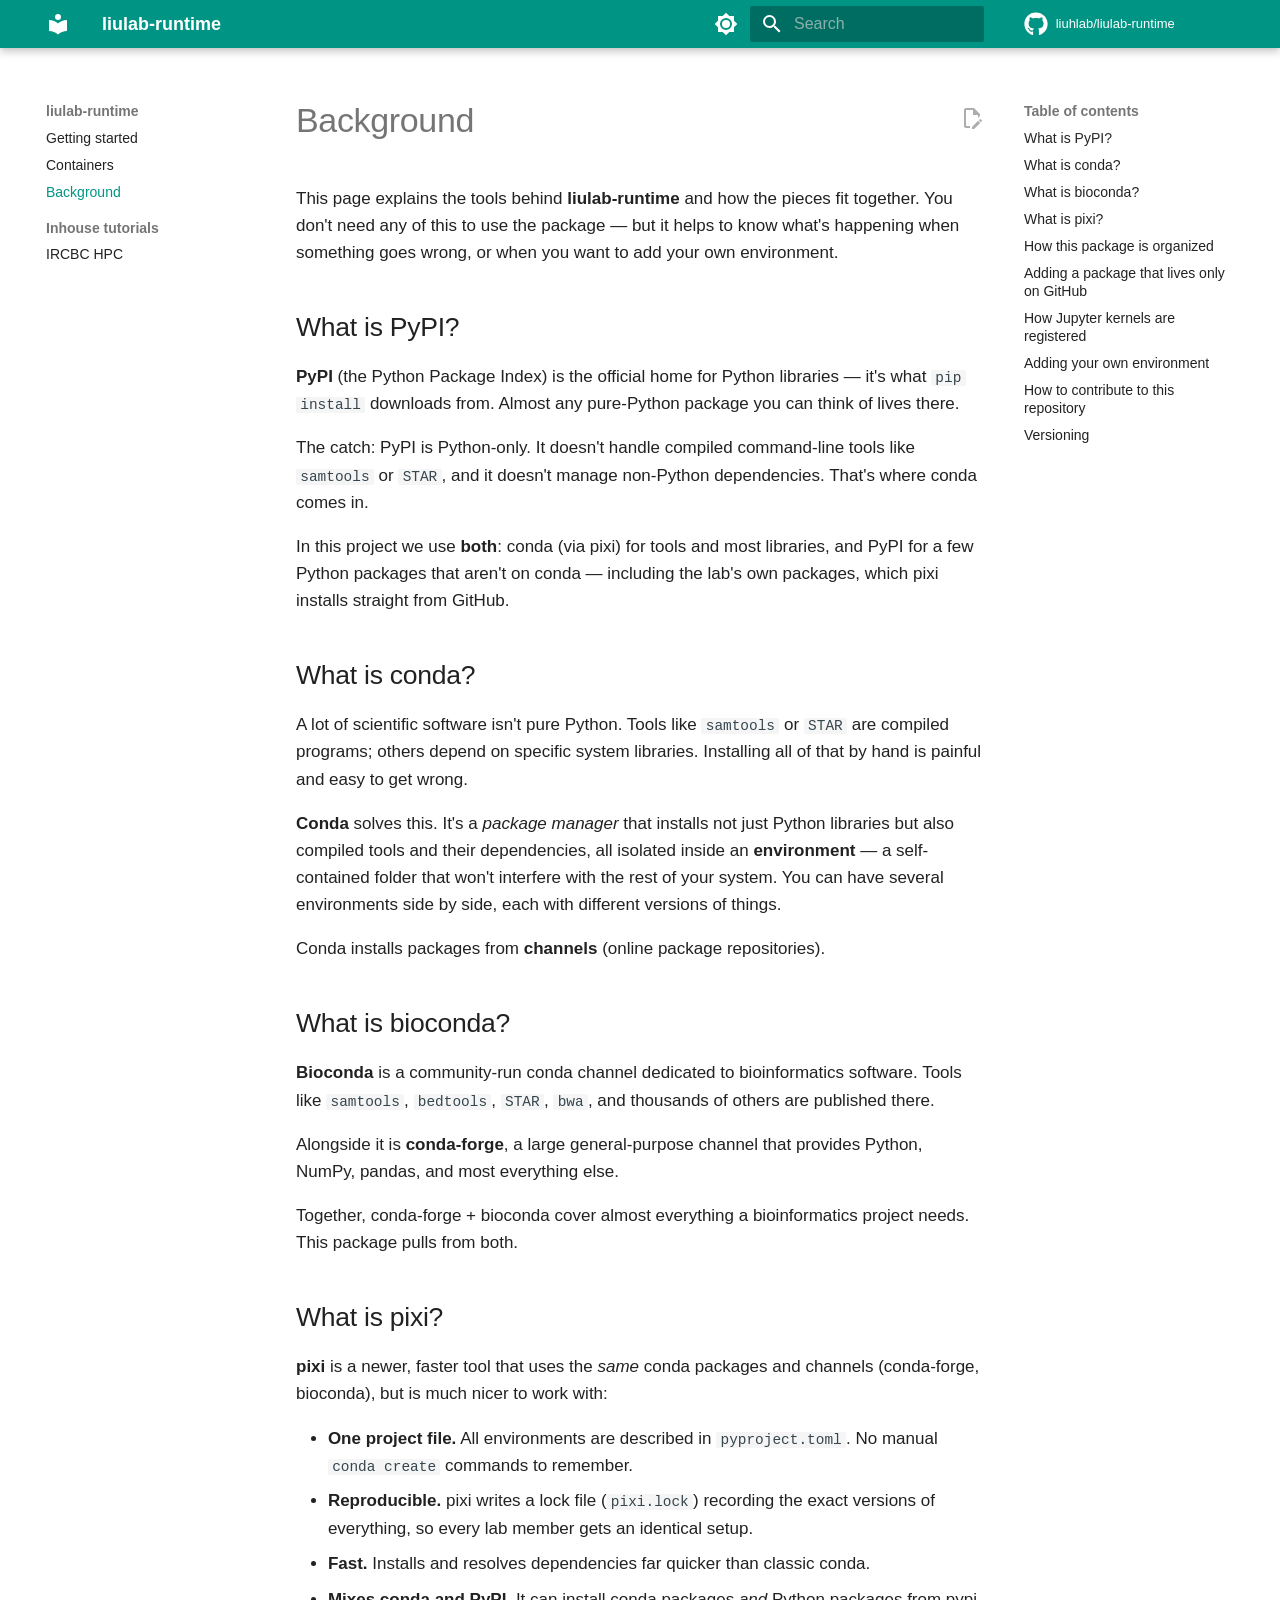
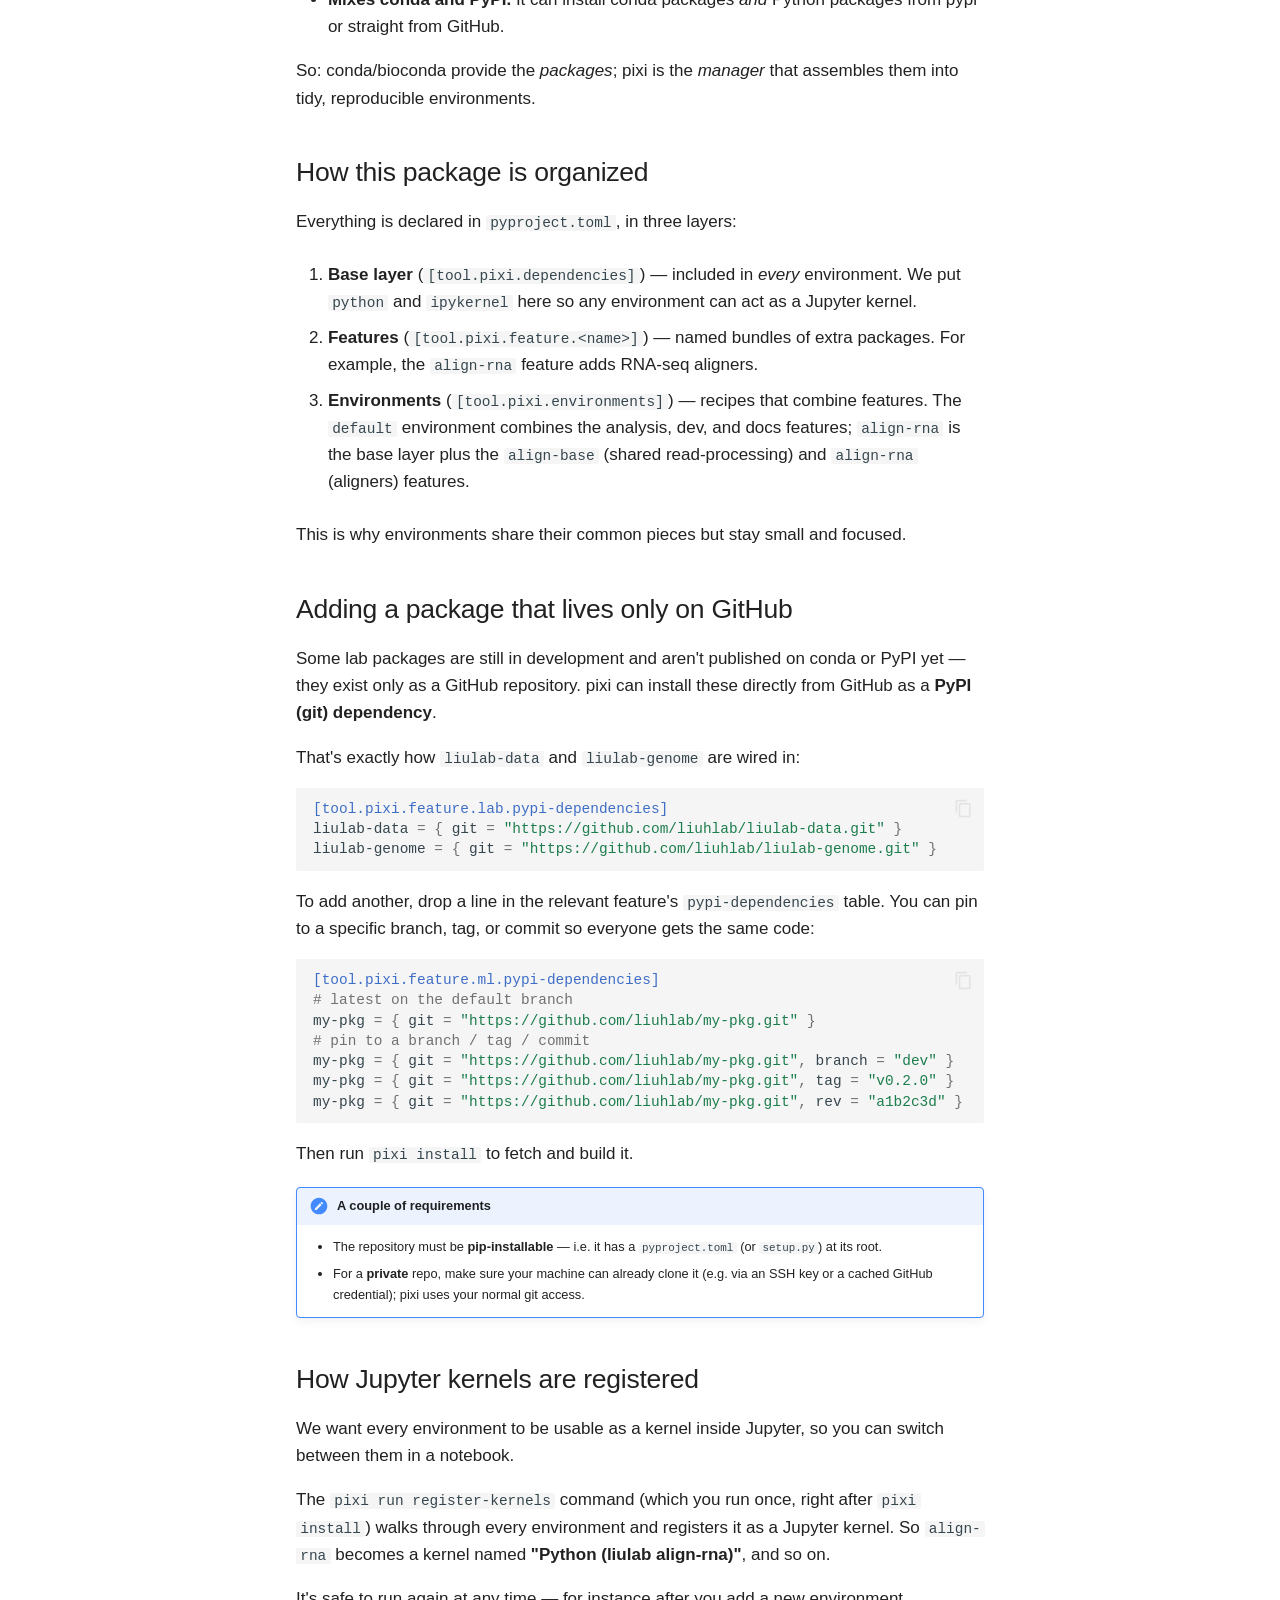
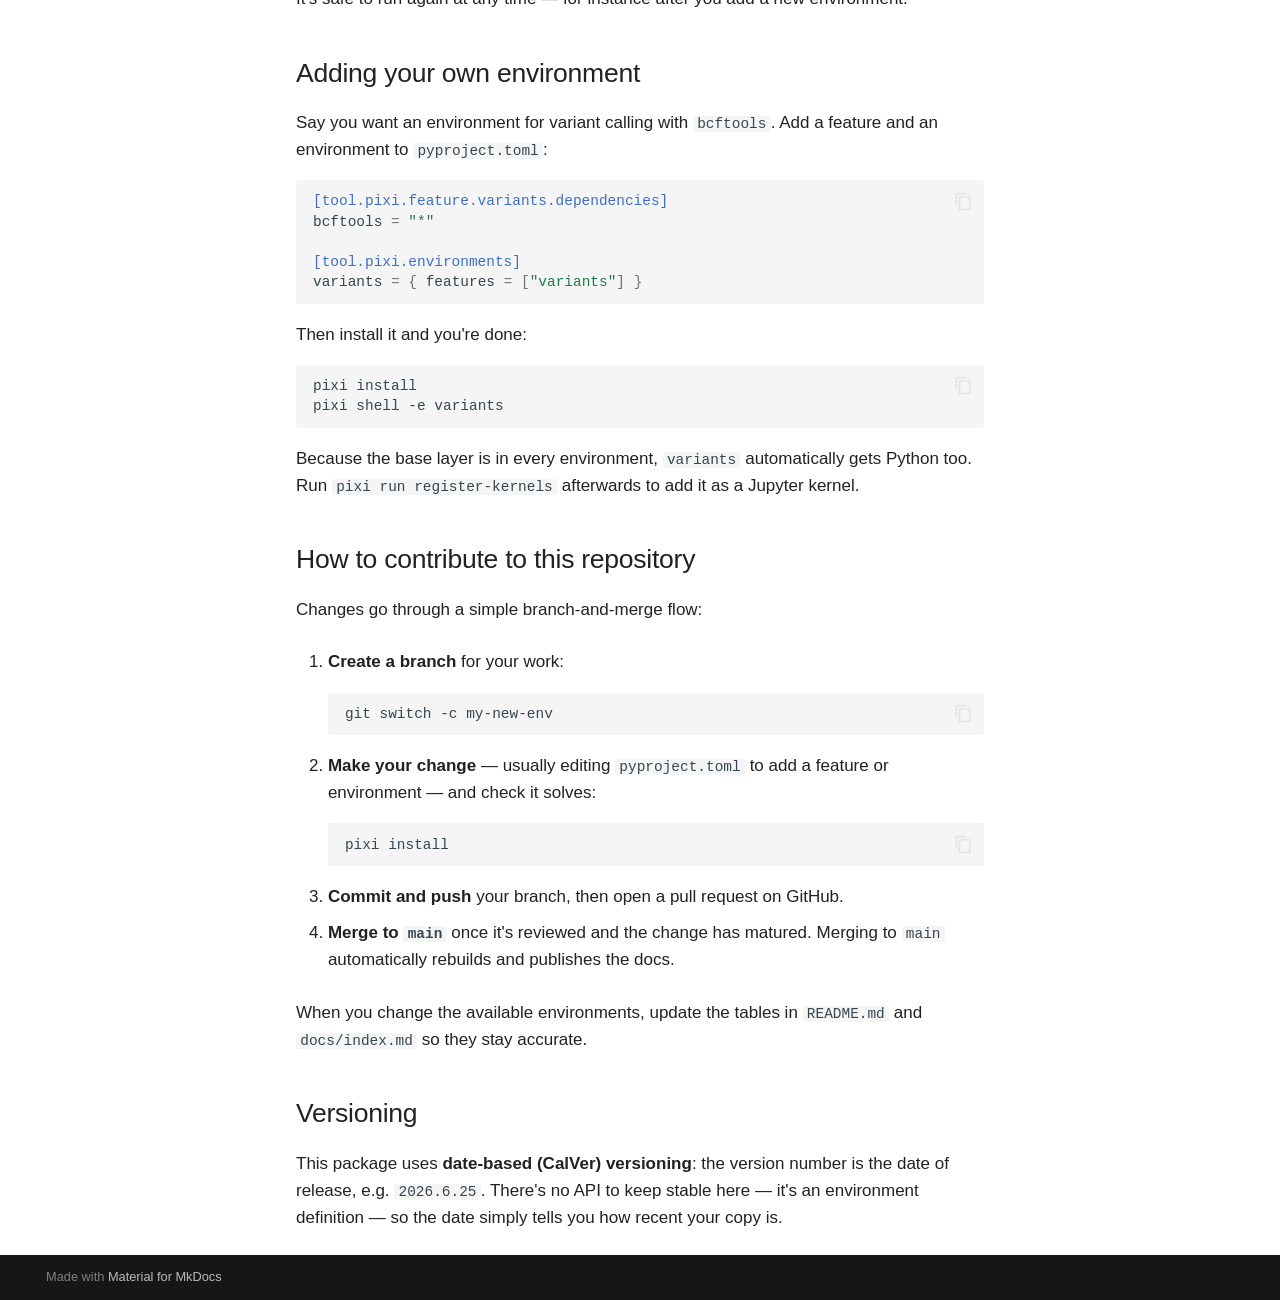
==== commit 693771fa: "Deployed f4569d0 with MkDocs version: 1.6.1" ====
--- a/background/index.html
+++ b/background/index.html
@@ -23,7 +23,7 @@
       
       
       <link rel="icon" href="../assets/images/favicon.png">
-      <meta name="generator" content="mkdocs-1.6.1, mkdocs-material-9.7.6">
+      <meta name="generator" content="mkdocs-1.6.1, mkdocs-material-9.7.7">
     
     
       
@@ -31,7 +31,7 @@
       
     
     
-      <link rel="stylesheet" href="../assets/stylesheets/main.484c7ddc.min.css">
+      <link rel="stylesheet" href="../assets/stylesheets/main.ec1eaa64.min.css">
       
         
         <link rel="stylesheet" href="../assets/stylesheets/palette.ab4e12ef.min.css">
@@ -952,7 +952,7 @@
       <script id="__config" type="application/json">{"annotate": null, "base": "..", "features": ["navigation.sections", "content.code.copy", "content.code.annotate", "content.action.edit", "content.tabs.link", "toc.follow"], "search": "../assets/javascripts/workers/search.2c215733.min.js", "tags": null, "translations": {"clipboard.copied": "Copied to clipboard", "clipboard.copy": "Copy to clipboard", "search.result.more.one": "1 more on this page", "search.result.more.other": "# more on this page", "search.result.none": "No matching documents", "search.result.one": "1 matching document", "search.result.other": "# matching documents", "search.result.placeholder": "Type to start searching", "search.result.term.missing": "Missing", "select.version": "Select version"}, "version": null}</script>
     
     
-      <script src="../assets/javascripts/bundle.79ae519e.min.js"></script>
+      <script src="../assets/javascripts/bundle.d7400e89.min.js"></script>
       
     
   </body>
--- a/assets/stylesheets/main.ec1eaa64.min.css
+++ b/assets/stylesheets/main.ec1eaa64.min.css
@@ -0,0 +1 @@
+@charset "UTF-8";html{-webkit-text-size-adjust:none;-moz-text-size-adjust:none;text-size-adjust:none;box-sizing:border-box}*,:after,:before{box-sizing:inherit}@media (prefers-reduced-motion){*,:after,:before{transition:none!important}}body{margin:0}a,button,input,label{-webkit-tap-highlight-color:transparent}a{color:inherit;text-decoration:none}hr{border:0;box-sizing:initial;display:block;height:.05rem;overflow:visible;padding:0}small{font-size:80%}sub,sup{line-height:1em}img{border-style:none}table{border-collapse:initial;border-spacing:0}td,th{font-weight:400;vertical-align:top}button{background:#0000;border:0;font-family:inherit;font-size:inherit;margin:0;padding:0}input{border:0;outline:none}:root{--md-primary-fg-color:#4051b5;--md-primary-fg-color--light:#5d6cc0;--md-primary-fg-color--dark:#303fa1;--md-primary-bg-color:#fff;--md-primary-bg-color--light:#ffffffb3;--md-accent-fg-color:#526cfe;--md-accent-fg-color--transparent:#526cfe1a;--md-accent-bg-color:#fff;--md-accent-bg-color--light:#ffffffb3}[data-md-color-scheme=default]{color-scheme:light}[data-md-color-scheme=default] img[src$="#gh-dark-mode-only"],[data-md-color-scheme=default] img[src$="#only-dark"]{display:none}:root,[data-md-color-scheme=default]{--md-hue:225deg;--md-default-fg-color:#000000de;--md-default-fg-color--light:#0000008a;--md-default-fg-color--lighter:#00000052;--md-default-fg-color--lightest:#00000012;--md-default-bg-color:#fff;--md-default-bg-color--light:#ffffffb3;--md-default-bg-color--lighter:#ffffff4d;--md-default-bg-color--lightest:#ffffff1f;--md-code-fg-color:#36464e;--md-code-bg-color:#f5f5f5;--md-code-bg-color--light:#f5f5f5b3;--md-code-bg-color--lighter:#f5f5f54d;--md-code-hl-color:#4287ff;--md-code-hl-color--light:#4287ff1a;--md-code-hl-number-color:#d52a2a;--md-code-hl-special-color:#db1457;--md-code-hl-function-color:#a846b9;--md-code-hl-constant-color:#6e59d9;--md-code-hl-keyword-color:#3f6ec6;--md-code-hl-string-color:#1c7d4d;--md-code-hl-name-color:var(--md-code-fg-color);--md-code-hl-operator-color:var(--md-default-fg-color--light);--md-code-hl-punctuation-color:var(--md-default-fg-color--light);--md-code-hl-comment-color:var(--md-default-fg-color--light);--md-code-hl-generic-color:var(--md-default-fg-color--light);--md-code-hl-variable-color:var(--md-default-fg-color--light);--md-typeset-color:var(--md-default-fg-color);--md-typeset-a-color:var(--md-primary-fg-color);--md-typeset-del-color:#f5503d26;--md-typeset-ins-color:#0bd57026;--md-typeset-kbd-color:#fafafa;--md-typeset-kbd-accent-color:#fff;--md-typeset-kbd-border-color:#b8b8b8;--md-typeset-mark-color:#ffff0080;--md-typeset-table-color:#0000001f;--md-typeset-table-color--light:rgba(0,0,0,.035);--md-admonition-fg-color:var(--md-default-fg-color);--md-admonition-bg-color:var(--md-default-bg-color);--md-warning-fg-color:#000000de;--md-warning-bg-color:#ff9;--md-footer-fg-color:#fff;--md-footer-fg-color--light:#ffffffb3;--md-footer-fg-color--lighter:#ffffff73;--md-footer-bg-color:#000000de;--md-footer-bg-color--dark:#00000052;--md-shadow-z1:0 0.2rem 0.5rem #0000000d,0 0 0.05rem #0000001a;--md-shadow-z2:0 0.2rem 0.5rem #0000001a,0 0 0.05rem #00000040;--md-shadow-z3:0 0.2rem 0.5rem #0003,0 0 0.05rem #00000059}.md-icon svg{fill:currentcolor;display:block;height:1.2rem;width:1.2rem}body{-webkit-font-smoothing:antialiased;-moz-osx-font-smoothing:grayscale;--md-text-font-family:var(--md-text-font,_),-apple-system,BlinkMacSystemFont,Helvetica,Arial,sans-serif;--md-code-font-family:var(--md-code-font,_),SFMono-Regular,Consolas,Menlo,monospace}aside,body,input{font-feature-settings:"kern","liga";color:var(--md-typeset-color);font-family:var(--md-text-font-family)}code,kbd,pre{font-feature-settings:"kern";font-family:var(--md-code-font-family)}:root{--md-typeset-table-sort-icon:url('data:image/svg+xml;charset=utf-8,<svg xmlns="http://www.w3.org/2000/svg" viewBox="0 0 24 24"><path d="m18 21-4-4h3V7h-3l4-4 4 4h-3v10h3M2 19v-2h10v2M2 13v-2h7v2M2 7V5h4v2z"/></svg>');--md-typeset-table-sort-icon--asc:url('data:image/svg+xml;charset=utf-8,<svg xmlns="http://www.w3.org/2000/svg" viewBox="0 0 24 24"><path d="M19 17h3l-4 4-4-4h3V3h2M2 17h10v2H2M6 5v2H2V5m0 6h7v2H2z"/></svg>');--md-typeset-table-sort-icon--desc:url('data:image/svg+xml;charset=utf-8,<svg xmlns="http://www.w3.org/2000/svg" viewBox="0 0 24 24"><path d="M19 7h3l-4-4-4 4h3v14h2M2 17h10v2H2M6 5v2H2V5m0 6h7v2H2z"/></svg>')}.md-typeset{-webkit-print-color-adjust:exact;color-adjust:exact;font-size:.8rem;line-height:1.6;overflow-wrap:break-word}@media print{.md-typeset{font-size:.68rem}}.md-typeset blockquote,.md-typeset dl,.md-typeset figure,.md-typeset ol,.md-typeset pre,.md-typeset ul{margin-bottom:1em;margin-top:1em}.md-typeset h1{color:var(--md-default-fg-color--light);font-size:2em;line-height:1.3;margin:0 0 1.25em}.md-typeset h1,.md-typeset h2{font-weight:300;letter-spacing:-.01em}.md-typeset h2{font-size:1.5625em;line-height:1.4;margin:1.6em 0 .64em}.md-typeset h3{font-size:1.25em;font-weight:400;letter-spacing:-.01em;line-height:1.5;margin:1.6em 0 .8em}.md-typeset h2+h3{margin-top:.8em}.md-typeset h4{font-weight:700;letter-spacing:-.01em;margin:1em 0}.md-typeset h5,.md-typeset h6{color:var(--md-default-fg-color--light);font-size:.8em;font-weight:700;letter-spacing:-.01em;margin:1.25em 0}.md-typeset h5{text-transform:uppercase}.md-typeset h5 code{text-transform:none}.md-typeset hr{border-bottom:.05rem solid var(--md-default-fg-color--lightest);display:flow-root;margin:1.5em 0}.md-typeset a{color:var(--md-typeset-a-color);word-break:break-word}.md-typeset a,.md-typeset a:before{transition:color 125ms}.md-typeset a:focus,.md-typeset a:hover{color:var(--md-accent-fg-color)}.md-typeset a:focus code,.md-typeset a:hover code{background-color:var(--md-accent-fg-color--transparent);color:var(--md-accent-fg-color)}.md-typeset a code{color:var(--md-typeset-a-color)}.md-typeset a.focus-visible{outline-color:var(--md-accent-fg-color);outline-offset:.2rem}.md-typeset code,.md-typeset kbd,.md-typeset pre{color:var(--md-code-fg-color);direction:ltr;font-variant-ligatures:none;transition:background-color 125ms}@media print{.md-typeset code,.md-typeset kbd,.md-typeset pre{white-space:pre-wrap}}.md-typeset code{background-color:var(--md-code-bg-color);border-radius:.1rem;-webkit-box-decoration-break:clone;box-decoration-break:clone;font-size:.85em;padding:0 .2941176471em;transition:color 125ms,background-color 125ms;word-break:break-word}.md-typeset code:not(.focus-visible){-webkit-tap-highlight-color:transparent;outline:none}.md-typeset pre{display:flow-root;line-height:1.4;position:relative}.md-typeset pre>code{-webkit-box-decoration-break:slice;box-decoration-break:slice;box-shadow:none;display:block;margin:0;outline-color:var(--md-accent-fg-color);overflow:auto;padding:.7720588235em 1.1764705882em;scrollbar-color:var(--md-default-fg-color--lighter) #0000;scrollbar-width:thin;touch-action:auto;word-break:normal}.md-typeset pre>code:hover{scrollbar-color:var(--md-accent-fg-color) #0000}.md-typeset pre>code::-webkit-scrollbar{height:.2rem;width:.2rem}.md-typeset pre>code::-webkit-scrollbar-thumb{background-color:var(--md-default-fg-color--lighter)}.md-typeset pre>code::-webkit-scrollbar-thumb:hover{background-color:var(--md-accent-fg-color)}.md-typeset kbd{background-color:var(--md-typeset-kbd-color);border-radius:.1rem;box-shadow:0 .1rem 0 .05rem var(--md-typeset-kbd-border-color),0 .1rem 0 var(--md-typeset-kbd-border-color),0 -.1rem .2rem var(--md-typeset-kbd-accent-color) inset;color:var(--md-default-fg-color);display:inline-block;font-size:.75em;padding:0 .6666666667em;vertical-align:text-top;word-break:break-word}.md-typeset mark{background-color:var(--md-typeset-mark-color);-webkit-box-decoration-break:clone;box-decoration-break:clone;color:inherit;word-break:break-word}.md-typeset abbr{cursor:help;text-decoration:none}.md-typeset [data-preview],.md-typeset abbr{border-bottom:.05rem dotted var(--md-default-fg-color--light)}.md-typeset small{opacity:.75}[dir=ltr] .md-typeset sub,[dir=ltr] .md-typeset sup{margin-left:.078125em}[dir=rtl] .md-typeset sub,[dir=rtl] .md-typeset sup{margin-right:.078125em}[dir=ltr] .md-typeset blockquote{padding-left:.6rem}[dir=rtl] .md-typeset blockquote{padding-right:.6rem}[dir=ltr] .md-typeset blockquote{border-left:.2rem solid var(--md-default-fg-color--lighter)}[dir=rtl] .md-typeset blockquote{border-right:.2rem solid var(--md-default-fg-color--lighter)}.md-typeset blockquote{color:var(--md-default-fg-color--light);margin-left:0;margin-right:0}.md-typeset ul{list-style-type:disc}.md-typeset ul[type]{list-style-type:revert-layer}[dir=ltr] .md-typeset ol,[dir=ltr] .md-typeset ul{margin-left:.625em}[dir=rtl] .md-typeset ol,[dir=rtl] .md-typeset ul{margin-right:.625em}.md-typeset ol,.md-typeset ul{padding:0}.md-typeset ol:not([hidden]),.md-typeset ul:not([hidden]){display:flow-root}.md-typeset ol ol,.md-typeset ul ol{list-style-type:lower-alpha}.md-typeset ol ol ol,.md-typeset ul ol ol{list-style-type:lower-roman}.md-typeset ol ol ol ol,.md-typeset ul ol ol ol{list-style-type:upper-alpha}.md-typeset ol ol ol ol ol,.md-typeset ul ol ol ol ol{list-style-type:upper-roman}.md-typeset ol[type],.md-typeset ul[type]{list-style-type:revert-layer}[dir=ltr] .md-typeset ol li,[dir=ltr] .md-typeset ul li{margin-left:1.25em}[dir=rtl] .md-typeset ol li,[dir=rtl] .md-typeset ul li{margin-right:1.25em}.md-typeset ol li,.md-typeset ul li{margin-bottom:.5em}.md-typeset ol li blockquote,.md-typeset ol li p,.md-typeset ul li blockquote,.md-typeset ul li p{margin:.5em 0}.md-typeset ol li:last-child,.md-typeset ul li:last-child{margin-bottom:0}[dir=ltr] .md-typeset ol li ol,[dir=ltr] .md-typeset ol li ul,[dir=ltr] .md-typeset ul li ol,[dir=ltr] .md-typeset ul li ul{margin-left:.625em}[dir=rtl] .md-typeset ol li ol,[dir=rtl] .md-typeset ol li ul,[dir=rtl] .md-typeset ul li ol,[dir=rtl] .md-typeset ul li ul{margin-right:.625em}.md-typeset ol li ol,.md-typeset ol li ul,.md-typeset ul li ol,.md-typeset ul li ul{margin-bottom:.5em;margin-top:.5em}[dir=ltr] .md-typeset dd{margin-left:1.875em}[dir=rtl] .md-typeset dd{margin-right:1.875em}.md-typeset dd{margin-bottom:1.5em;margin-top:1em}.md-typeset img,.md-typeset svg,.md-typeset video{height:auto;max-width:100%}.md-typeset img[align=left]{margin:1em 1em 1em 0}.md-typeset img[align=right]{margin:1em 0 1em 1em}.md-typeset img[align]:only-child{margin-top:0}.md-typeset figure{display:flow-root;margin:1em auto;max-width:100%;text-align:center;width:fit-content}.md-typeset figure img{display:block;margin:0 auto}.md-typeset figcaption{font-style:italic;margin:1em auto;max-width:24rem}.md-typeset iframe{max-width:100%}.md-typeset table:not([class]){background-color:var(--md-default-bg-color);border:.05rem solid var(--md-typeset-table-color);border-radius:.1rem;display:inline-block;font-size:.64rem;max-width:100%;overflow:auto;touch-action:auto}@media print{.md-typeset table:not([class]){display:table}}.md-typeset table:not([class])+*{margin-top:1.5em}.md-typeset table:not([class]) td>:first-child,.md-typeset table:not([class]) th>:first-child{margin-top:0}.md-typeset table:not([class]) td>:last-child,.md-typeset table:not([class]) th>:last-child{margin-bottom:0}.md-typeset table:not([class]) td:not([align]),.md-typeset table:not([class]) th:not([align]){text-align:left}[dir=rtl] .md-typeset table:not([class]) td:not([align]),[dir=rtl] .md-typeset table:not([class]) th:not([align]){text-align:right}.md-typeset table:not([class]) th{font-weight:700;min-width:5rem;padding:.9375em 1.25em;vertical-align:top}.md-typeset table:not([class]) td{border-top:.05rem solid var(--md-typeset-table-color);padding:.9375em 1.25em;vertical-align:top}.md-typeset table:not([class]) tbody tr{transition:background-color 125ms}.md-typeset table:not([class]) tbody tr:hover{background-color:var(--md-typeset-table-color--light);box-shadow:0 .05rem 0 var(--md-default-bg-color) inset}.md-typeset table:not([class]) a{word-break:normal}.md-typeset table th[role=columnheader]{cursor:pointer}[dir=ltr] .md-typeset table th[role=columnheader]:after{margin-left:.5em}[dir=rtl] .md-typeset table th[role=columnheader]:after{margin-right:.5em}.md-typeset table th[role=columnheader]:after{content:"";display:inline-block;height:1.2em;-webkit-mask-image:var(--md-typeset-table-sort-icon);mask-image:var(--md-typeset-table-sort-icon);-webkit-mask-repeat:no-repeat;mask-repeat:no-repeat;-webkit-mask-size:contain;mask-size:contain;transition:background-color 125ms;vertical-align:text-bottom;width:1.2em}.md-typeset table th[role=columnheader]:hover:after{background-color:var(--md-default-fg-color--lighter)}.md-typeset table th[role=columnheader][aria-sort=ascending]:after{background-color:var(--md-default-fg-color--light);-webkit-mask-image:var(--md-typeset-table-sort-icon--asc);mask-image:var(--md-typeset-table-sort-icon--asc)}.md-typeset table th[role=columnheader][aria-sort=descending]:after{background-color:var(--md-default-fg-color--light);-webkit-mask-image:var(--md-typeset-table-sort-icon--desc);mask-image:var(--md-typeset-table-sort-icon--desc)}.md-typeset__scrollwrap{margin:1em -.8rem;overflow-x:auto;touch-action:auto}.md-typeset__table{display:inline-block;margin-bottom:.5em;padding:0 .8rem}@media print{.md-typeset__table{display:block}}html .md-typeset__table table{display:table;margin:0;overflow:hidden;width:100%}@media screen and (max-width:44.984375em){.md-content__inner>pre{margin:1em -.8rem}.md-content__inner>pre code{border-radius:0}}.md-typeset .md-author{border-radius:100%;display:block;flex-shrink:0;height:1.6rem;overflow:hidden;position:relative;transition:color 125ms,transform 125ms;width:1.6rem}.md-typeset .md-author img{display:block}.md-typeset .md-author--more{background:var(--md-default-fg-color--lightest);color:var(--md-default-fg-color--lighter);font-size:.6rem;font-weight:700;line-height:1.6rem;text-align:center}.md-typeset .md-author--long{height:2.4rem;width:2.4rem}.md-typeset a.md-author{transform:scale(1)}.md-typeset a.md-author img{border-radius:100%;filter:grayscale(100%) opacity(75%);transition:filter 125ms}.md-typeset a.md-author:focus,.md-typeset a.md-author:hover{transform:scale(1.1);z-index:1}.md-typeset a.md-author:focus img,.md-typeset a.md-author:hover img{filter:grayscale(0)}.md-banner{background-color:var(--md-footer-bg-color);color:var(--md-footer-fg-color);overflow:auto}@media print{.md-banner{display:none}}.md-banner--warning{background-color:var(--md-warning-bg-color);color:var(--md-warning-fg-color)}.md-banner__inner{font-size:.7rem;margin:.6rem auto;padding:0 .8rem}[dir=ltr] .md-banner__button{float:right}[dir=rtl] .md-banner__button{float:left}.md-banner__button{color:inherit;cursor:pointer;transition:opacity .25s}.no-js .md-banner__button{display:none}.md-banner__button:hover{opacity:.7}html{font-size:125%;height:100%;overflow-x:hidden}@media screen and (min-width:100em){html{font-size:137.5%}}@media screen and (min-width:125em){html{font-size:150%}}body{background-color:var(--md-default-bg-color);display:flex;flex-direction:column;font-size:.5rem;min-height:100%;position:relative;width:100%}@media print{body{display:block}}@media screen and (max-width:59.984375em){body[data-md-scrolllock]{position:fixed}}.md-grid{margin-left:auto;margin-right:auto;max-width:61rem}.md-container{display:flex;flex-direction:column;flex-grow:1}@media print{.md-container{display:block}}.md-main{flex-grow:1}.md-main__inner{display:flex;height:100%;margin-top:1.5rem}.md-ellipsis{overflow:hidden;text-overflow:ellipsis}.md-toggle{display:none}.md-option{height:0;opacity:0;position:absolute;width:0}.md-option:checked+label:not([hidden]){display:block}.md-option.focus-visible+label{outline-color:var(--md-accent-fg-color);outline-style:auto}.md-skip{background-color:var(--md-default-fg-color);border-radius:.1rem;color:var(--md-default-bg-color);font-size:.64rem;margin:.5rem;opacity:0;outline-color:var(--md-accent-fg-color);padding:.3rem .5rem;position:fixed;transform:translateY(.4rem);z-index:-1}.md-skip:focus{opacity:1;transform:translateY(0);transition:transform .25s cubic-bezier(.4,0,.2,1),opacity 175ms 75ms;z-index:10}@page{margin:25mm}:root{--md-clipboard-icon:url('data:image/svg+xml;charset=utf-8,<svg xmlns="http://www.w3.org/2000/svg" viewBox="0 0 24 24"><path d="M19 21H8V7h11m0-2H8a2 2 0 0 0-2 2v14a2 2 0 0 0 2 2h11a2 2 0 0 0 2-2V7a2 2 0 0 0-2-2m-3-4H4a2 2 0 0 0-2 2v14h2V3h12z"/></svg>')}.md-clipboard{border-radius:.1rem;color:var(--md-default-fg-color--lightest);cursor:pointer;height:1.5em;outline-color:var(--md-accent-fg-color);outline-offset:.1rem;transition:color .25s;width:1.5em;z-index:1}@media print{.md-clipboard{display:none}}.md-clipboard:not(.focus-visible){-webkit-tap-highlight-color:transparent;outline:none}:hover>.md-clipboard{color:var(--md-default-fg-color--light)}.md-clipboard:focus,.md-clipboard:hover{color:var(--md-accent-fg-color)}.md-clipboard:after{background-color:currentcolor;content:"";display:block;height:1.125em;margin:0 auto;-webkit-mask-image:var(--md-clipboard-icon);mask-image:var(--md-clipboard-icon);-webkit-mask-position:center;mask-position:center;-webkit-mask-repeat:no-repeat;mask-repeat:no-repeat;-webkit-mask-size:contain;mask-size:contain;width:1.125em}.md-clipboard--inline{cursor:pointer}.md-clipboard--inline code{transition:color .25s,background-color .25s}.md-clipboard--inline:focus code,.md-clipboard--inline:hover code{background-color:var(--md-accent-fg-color--transparent);color:var(--md-accent-fg-color)}:root{--md-code-select-icon:url('data:image/svg+xml;charset=utf-8,<svg xmlns="http://www.w3.org/2000/svg" viewBox="0 0 24 24"><path d="M19 19h-4v2h4c1.1 0 2-.9 2-2v-4h-2m0-12h-4v2h4v4h2V5c0-1.1-.9-2-2-2M5 5h4V3H5c-1.1 0-2 .9-2 2v4h2m0 6H3v4c0 1.1.9 2 2 2h4v-2H5zm2-4h2v2H7zm4 0h2v2h-2zm4 0h2v2h-2zM7 7h2v2H7zm4 0h2v2h-2zm4 0h2v2h-2zm-8 8h2v2H7zm4 0h2v2h-2zm4 0h2v2h-2z"/></svg>');--md-code-copy-icon:url('data:image/svg+xml;charset=utf-8,<svg xmlns="http://www.w3.org/2000/svg" viewBox="0 0 24 24"><path d="M19 21H8V7h11m0-2H8a2 2 0 0 0-2 2v14a2 2 0 0 0 2 2h11a2 2 0 0 0 2-2V7a2 2 0 0 0-2-2m-3-4H4a2 2 0 0 0-2 2v14h2V3h12z"/></svg>')}.md-typeset .md-code__content{display:grid}.md-code__nav{background-color:var(--md-code-bg-color--lighter);border-radius:.1rem;display:flex;gap:.2rem;padding:.2rem;position:absolute;right:.25em;top:.25em;transition:background-color .25s;z-index:1}:hover>.md-code__nav{background-color:var(--md-code-bg-color--light)}.md-code__button{color:var(--md-default-fg-color--lightest);cursor:pointer;display:block;height:1.5em;outline-color:var(--md-accent-fg-color);outline-offset:.1rem;transition:color .25s;width:1.5em}:hover>*>.md-code__button{color:var(--md-default-fg-color--light)}.md-code__button.focus-visible,.md-code__button:hover{color:var(--md-accent-fg-color)}.md-code__button--active{color:var(--md-default-fg-color)!important}.md-code__button:after{background-color:currentcolor;content:"";display:block;height:1.125em;margin:0 auto;-webkit-mask-position:center;mask-position:center;-webkit-mask-repeat:no-repeat;mask-repeat:no-repeat;-webkit-mask-size:contain;mask-size:contain;width:1.125em}.md-code__button[data-md-type=select]:after{-webkit-mask-image:var(--md-code-select-icon);mask-image:var(--md-code-select-icon)}.md-code__button[data-md-type=copy]:after{-webkit-mask-image:var(--md-code-copy-icon);mask-image:var(--md-code-copy-icon)}@keyframes consent{0%{opacity:0;transform:translateY(100%)}to{opacity:1;transform:translateY(0)}}@keyframes overlay{0%{opacity:0}to{opacity:1}}.md-consent__overlay{animation:overlay .25s both;-webkit-backdrop-filter:blur(.1rem);backdrop-filter:blur(.1rem);background-color:#0000008a;height:100%;opacity:1;position:fixed;top:0;width:100%;z-index:5}.md-consent__inner{animation:consent .5s cubic-bezier(.1,.7,.1,1) both;background-color:var(--md-default-bg-color);border:0;border-radius:.1rem;bottom:0;box-shadow:0 0 .2rem #0000001a,0 .2rem .4rem #0003;max-height:100%;overflow:auto;padding:0;position:fixed;width:100%;z-index:5}.md-consent__form{padding:.8rem}.md-consent__settings{display:none;margin:1em 0}input:checked+.md-consent__settings{display:block}.md-consent__controls{margin-bottom:.8rem}.md-typeset .md-consent__controls .md-button{display:inline}@media screen and (max-width:44.984375em){.md-typeset .md-consent__controls .md-button{display:block;margin-top:.4rem;text-align:center;width:100%}}.md-consent label{cursor:pointer}.md-content{flex-grow:1;min-width:0}.md-content__inner{margin:0 .8rem 1.2rem;padding-top:.6rem}@media screen and (min-width:76.25em){[dir=ltr] .md-sidebar--primary:not([hidden])~.md-content>.md-content__inner{margin-left:1.2rem}[dir=ltr] .md-sidebar--secondary:not([hidden])~.md-content>.md-content__inner,[dir=rtl] .md-sidebar--primary:not([hidden])~.md-content>.md-content__inner{margin-right:1.2rem}[dir=rtl] .md-sidebar--secondary:not([hidden])~.md-content>.md-content__inner{margin-left:1.2rem}}.md-content__inner:before{content:"";display:block;height:.4rem}.md-content__inner>:last-child{margin-bottom:0}[dir=ltr] .md-content__button{float:right}[dir=rtl] .md-content__button{float:left}[dir=ltr] .md-content__button{margin-left:.4rem}[dir=rtl] .md-content__button{margin-right:.4rem}.md-content__button{margin:.4rem 0;padding:0}@media print{.md-content__button{display:none}}.md-typeset .md-content__button{color:var(--md-default-fg-color--lighter)}.md-content__button svg{display:inline;vertical-align:top}[dir=rtl] .md-content__button svg{transform:scaleX(-1)}[dir=ltr] .md-dialog{right:.8rem}[dir=rtl] .md-dialog{left:.8rem}.md-dialog{background-color:var(--md-default-fg-color);border-radius:.1rem;bottom:.8rem;box-shadow:var(--md-shadow-z3);min-width:11.1rem;opacity:0;padding:.4rem .6rem;pointer-events:none;position:fixed;transform:translateY(100%);transition:transform 0ms .4s,opacity .4s;z-index:4}@media print{.md-dialog{display:none}}.md-dialog--active{opacity:1;pointer-events:auto;transform:translateY(0);transition:transform .4s cubic-bezier(.075,.85,.175,1),opacity .4s}.md-dialog__inner{color:var(--md-default-bg-color);font-size:.7rem}.md-feedback{margin:2em 0 1em;text-align:center}.md-feedback fieldset{border:none;margin:0;padding:0}.md-feedback__title{font-weight:700;margin:1em auto}.md-feedback__inner{position:relative}.md-feedback__list{display:flex;flex-wrap:wrap;place-content:baseline center;position:relative}.md-feedback__list:hover .md-icon:not(:disabled){color:var(--md-default-fg-color--lighter)}:disabled .md-feedback__list{min-height:1.8rem}.md-feedback__icon{color:var(--md-default-fg-color--light);cursor:pointer;flex-shrink:0;margin:0 .1rem;transition:color 125ms}.md-feedback__icon:not(:disabled).md-icon:hover{color:var(--md-accent-fg-color)}.md-feedback__icon:disabled{color:var(--md-default-fg-color--lightest);pointer-events:none}.md-feedback__note{opacity:0;position:relative;transform:translateY(.4rem);transition:transform .4s cubic-bezier(.1,.7,.1,1),opacity .15s}.md-feedback__note>*{margin:0 auto;max-width:16rem}:disabled .md-feedback__note{opacity:1;transform:translateY(0)}@media print{.md-feedback{display:none}}.md-footer{background-color:var(--md-footer-bg-color);color:var(--md-footer-fg-color)}@media print{.md-footer{display:none}}.md-footer__inner{justify-content:space-between;overflow:auto;padding:.2rem}.md-footer__inner:not([hidden]){display:flex}.md-footer__link{align-items:end;display:flex;flex-grow:0.01;margin-bottom:.4rem;margin-top:1rem;max-width:100%;outline-color:var(--md-accent-fg-color);overflow:hidden;transition:opacity .25s}.md-footer__link:focus,.md-footer__link:hover{opacity:.7}[dir=rtl] .md-footer__link svg{transform:scaleX(-1)}@media screen and (max-width:44.984375em){.md-footer__link--prev{flex-shrink:0}.md-footer__link--prev .md-footer__title{display:none}}[dir=ltr] .md-footer__link--next{margin-left:auto}[dir=rtl] .md-footer__link--next{margin-right:auto}.md-footer__link--next{text-align:right}[dir=rtl] .md-footer__link--next{text-align:left}.md-footer__title{flex-grow:1;font-size:.9rem;margin-bottom:.7rem;max-width:calc(100% - 2.4rem);padding:0 1rem;white-space:nowrap}.md-footer__button{margin:.2rem;padding:.4rem}.md-footer__direction{font-size:.64rem;opacity:.7}.md-footer-meta{background-color:var(--md-footer-bg-color--dark)}.md-footer-meta__inner{display:flex;flex-wrap:wrap;justify-content:space-between;padding:.2rem}html .md-footer-meta.md-typeset a{color:var(--md-footer-fg-color--light)}html .md-footer-meta.md-typeset a:focus,html .md-footer-meta.md-typeset a:hover{color:var(--md-footer-fg-color)}.md-copyright{color:var(--md-footer-fg-color--lighter);font-size:.64rem;margin:auto .6rem;padding:.4rem 0;width:100%}@media screen and (min-width:45em){.md-copyright{width:auto}}.md-copyright__highlight{color:var(--md-footer-fg-color--light)}.md-social{display:inline-flex;gap:.2rem;margin:0 .4rem;padding:.2rem 0 .6rem}@media screen and (min-width:45em){.md-social{padding:.6rem 0}}.md-social__link{display:inline-block;height:1.6rem;text-align:center;width:1.6rem}.md-social__link:before{line-height:1.9}.md-social__link svg{fill:currentcolor;max-height:.8rem;vertical-align:-25%}.md-typeset .md-button{border:.1rem solid;border-radius:.1rem;color:var(--md-primary-fg-color);cursor:pointer;display:inline-block;font-weight:700;padding:.625em 2em;transition:color 125ms,background-color 125ms,border-color 125ms}.md-typeset .md-button--primary{background-color:var(--md-primary-fg-color);border-color:var(--md-primary-fg-color);color:var(--md-primary-bg-color)}.md-typeset .md-button:focus,.md-typeset .md-button:hover{background-color:var(--md-accent-fg-color);border-color:var(--md-accent-fg-color);color:var(--md-accent-bg-color)}[dir=ltr] .md-typeset .md-input{border-top-left-radius:.1rem}[dir=ltr] .md-typeset .md-input,[dir=rtl] .md-typeset .md-input{border-top-right-radius:.1rem}[dir=rtl] .md-typeset .md-input{border-top-left-radius:.1rem}.md-typeset .md-input{border-bottom:.1rem solid var(--md-default-fg-color--lighter);box-shadow:var(--md-shadow-z1);font-size:.8rem;height:1.8rem;padding:0 .6rem;transition:border .25s,box-shadow .25s}.md-typeset .md-input:focus,.md-typeset .md-input:hover{border-bottom-color:var(--md-accent-fg-color);box-shadow:var(--md-shadow-z2)}.md-typeset .md-input--stretch{width:100%}.md-header{background-color:var(--md-primary-fg-color);box-shadow:0 0 .2rem #0000,0 .2rem .4rem #0000;color:var(--md-primary-bg-color);display:block;left:0;position:sticky;right:0;top:0;z-index:4}@media print{.md-header{display:none}}.md-header[hidden]{transform:translateY(-100%);transition:transform .25s cubic-bezier(.8,0,.6,1),box-shadow .25s}.md-header--shadow{box-shadow:0 0 .2rem #0000001a,0 .2rem .4rem #0003;transition:transform .25s cubic-bezier(.1,.7,.1,1),box-shadow .25s}.md-header__inner{align-items:center;display:flex;padding:0 .2rem}.md-header__button{color:currentcolor;cursor:pointer;margin:.2rem;outline-color:var(--md-accent-fg-color);padding:.4rem;position:relative;transition:opacity .25s;vertical-align:middle;z-index:1}.md-header__button:hover{opacity:.7}.md-header__button:not([hidden]){display:inline-block}.md-header__button:not(.focus-visible){-webkit-tap-highlight-color:transparent;outline:none}.md-header__button.md-logo{margin:.2rem;padding:.4rem}@media screen and (max-width:76.234375em){.md-header__button.md-logo{display:none}}.md-header__button.md-logo img,.md-header__button.md-logo svg{fill:currentcolor;display:block;height:1.2rem;width:auto}@media screen and (min-width:60em){.md-header__button[for=__search]{display:none}}.no-js .md-header__button[for=__search]{display:none}[dir=rtl] .md-header__button[for=__search] svg{transform:scaleX(-1)}@media screen and (min-width:76.25em){.md-header__button[for=__drawer]{display:none}}.md-header__topic{display:flex;max-width:100%;position:absolute;transition:transform .4s cubic-bezier(.1,.7,.1,1),opacity .15s;white-space:nowrap}.md-header__topic+.md-header__topic{opacity:0;pointer-events:none;transform:translateX(1.25rem);transition:transform .4s cubic-bezier(1,.7,.1,.1),opacity .15s;z-index:-1}[dir=rtl] .md-header__topic+.md-header__topic{transform:translateX(-1.25rem)}.md-header__topic:first-child{font-weight:700}[dir=ltr] .md-header__title{margin-left:1rem;margin-right:.4rem}[dir=rtl] .md-header__title{margin-left:.4rem;margin-right:1rem}.md-header__title{flex-grow:1;font-size:.9rem;height:2.4rem;line-height:2.4rem}.md-header__title--active .md-header__topic{opacity:0;pointer-events:none;transform:translateX(-1.25rem);transition:transform .4s cubic-bezier(1,.7,.1,.1),opacity .15s;z-index:-1}[dir=rtl] .md-header__title--active .md-header__topic{transform:translateX(1.25rem)}.md-header__title--active .md-header__topic+.md-header__topic{opacity:1;pointer-events:auto;transform:translateX(0);transition:transform .4s cubic-bezier(.1,.7,.1,1),opacity .15s;z-index:0}.md-header__title>.md-header__ellipsis{height:100%;position:relative;width:100%}.md-header__option{display:flex;flex-shrink:0;max-width:100%;transition:max-width 0ms .25s,opacity .25s .25s;white-space:nowrap}[data-md-toggle=search]:checked~.md-header .md-header__option{max-width:0;opacity:0;transition:max-width 0ms,opacity 0ms}.md-header__option>input{bottom:0}.md-header__source{display:none}@media screen and (min-width:60em){[dir=ltr] .md-header__source{margin-left:1rem}[dir=rtl] .md-header__source{margin-right:1rem}.md-header__source{display:block;max-width:11.7rem;width:11.7rem}}@media screen and (min-width:76.25em){[dir=ltr] .md-header__source{margin-left:1.4rem}[dir=rtl] .md-header__source{margin-right:1.4rem}}.md-meta{color:var(--md-default-fg-color--light);font-size:.7rem;line-height:1.3}.md-meta__list{display:inline-flex;flex-wrap:wrap;list-style:none;margin:0;padding:0}.md-meta__item:not(:last-child):after{content:"·";margin-left:.2rem;margin-right:.2rem}.md-meta__link{color:var(--md-typeset-a-color)}.md-meta__link:focus,.md-meta__link:hover{color:var(--md-accent-fg-color)}.md-draft{background-color:#ff1744;border-radius:.125em;color:#fff;display:inline-block;font-weight:700;padding-left:.5714285714em;padding-right:.5714285714em}:root{--md-nav-icon--prev:url('data:image/svg+xml;charset=utf-8,<svg xmlns="http://www.w3.org/2000/svg" viewBox="0 0 24 24"><path d="M20 11v2H8l5.5 5.5-1.42 1.42L4.16 12l7.92-7.92L13.5 5.5 8 11z"/></svg>');--md-nav-icon--next:url('data:image/svg+xml;charset=utf-8,<svg xmlns="http://www.w3.org/2000/svg" viewBox="0 0 24 24"><path d="M8.59 16.58 13.17 12 8.59 7.41 10 6l6 6-6 6z"/></svg>');--md-toc-icon:url('data:image/svg+xml;charset=utf-8,<svg xmlns="http://www.w3.org/2000/svg" viewBox="0 0 24 24"><path d="M3 9h14V7H3zm0 4h14v-2H3zm0 4h14v-2H3zm16 0h2v-2h-2zm0-10v2h2V7zm0 6h2v-2h-2z"/></svg>')}.md-nav{font-size:.7rem;line-height:1.3}.md-nav__title{color:var(--md-default-fg-color--light);display:block;font-weight:700;overflow:hidden;padding:0 .6rem;text-overflow:ellipsis}.md-nav__title .md-nav__button{display:none}.md-nav__title .md-nav__button img{height:100%;width:auto}.md-nav__title .md-nav__button.md-logo img,.md-nav__title .md-nav__button.md-logo svg{fill:currentcolor;display:block;height:2.4rem;max-width:100%;object-fit:contain;width:auto}.md-nav__list{list-style:none;margin:0;padding:0}.md-nav__link{align-items:flex-start;display:flex;gap:.4rem;margin-top:.625em;scroll-snap-align:start;transition:color 125ms}.md-nav__link--passed,.md-nav__link--passed code{color:var(--md-default-fg-color--light)}.md-nav__item .md-nav__link--active,.md-nav__item .md-nav__link--active code{color:var(--md-typeset-a-color)}.md-nav__link .md-ellipsis{position:relative}.md-nav__link .md-ellipsis code{word-break:normal}[dir=ltr] .md-nav__link .md-icon:last-child{margin-left:auto}[dir=rtl] .md-nav__link .md-icon:last-child{margin-right:auto}.md-nav__link .md-typeset{font-size:.7rem;line-height:1.3}.md-nav__link svg{fill:currentcolor;flex-shrink:0;height:1.3em;position:relative}.md-nav__link[for]:focus,.md-nav__link[for]:hover,.md-nav__link[href]:focus,.md-nav__link[href]:hover{color:var(--md-accent-fg-color);cursor:pointer}.md-nav__link[for]:focus code,.md-nav__link[for]:hover code,.md-nav__link[href]:focus code,.md-nav__link[href]:hover code{background-color:var(--md-accent-fg-color--transparent);color:var(--md-accent-fg-color)}.md-nav__link.focus-visible{outline-color:var(--md-accent-fg-color);outline-offset:.2rem}.md-nav--primary .md-nav__link[for=__toc]{display:none}.md-nav--primary .md-nav__link[for=__toc] .md-icon:after{background-color:currentcolor;display:block;height:100%;-webkit-mask-image:var(--md-toc-icon);mask-image:var(--md-toc-icon);width:100%}.md-nav--primary .md-nav__link[for=__toc]~.md-nav{display:none}.md-nav__container>.md-nav__link{margin-top:0}.md-nav__container>.md-nav__link:first-child{flex-grow:1;min-width:0}.md-nav__icon{flex-shrink:0}.md-nav__source{display:none}@media screen and (max-width:76.234375em){.md-nav--primary,.md-nav--primary .md-nav{background-color:var(--md-default-bg-color);display:flex;flex-direction:column;height:100%;left:0;position:absolute;right:0;top:0;z-index:1}.md-nav--primary .md-nav__item,.md-nav--primary .md-nav__title{font-size:.8rem;line-height:1.5}.md-nav--primary .md-nav__title{background-color:var(--md-default-fg-color--lightest);color:var(--md-default-fg-color--light);cursor:pointer;height:5.6rem;line-height:2.4rem;padding:3rem .8rem .2rem;position:relative;white-space:nowrap}[dir=ltr] .md-nav--primary .md-nav__title .md-nav__icon{left:.4rem}[dir=rtl] .md-nav--primary .md-nav__title .md-nav__icon{right:.4rem}.md-nav--primary .md-nav__title .md-nav__icon{display:block;height:1.2rem;margin:.2rem;position:absolute;top:.4rem;width:1.2rem}.md-nav--primary .md-nav__title .md-nav__icon:after{background-color:currentcolor;content:"";display:block;height:100%;-webkit-mask-image:var(--md-nav-icon--prev);mask-image:var(--md-nav-icon--prev);-webkit-mask-position:center;mask-position:center;-webkit-mask-repeat:no-repeat;mask-repeat:no-repeat;-webkit-mask-size:contain;mask-size:contain;width:100%}.md-nav--primary .md-nav__title~.md-nav__list{background-color:var(--md-default-bg-color);box-shadow:0 .05rem 0 var(--md-default-fg-color--lightest) inset;overflow-y:auto;scroll-snap-type:y mandatory;touch-action:pan-y}.md-nav--primary .md-nav__title~.md-nav__list>:first-child{border-top:0}.md-nav--primary .md-nav__title[for=__drawer]{background-color:var(--md-primary-fg-color);color:var(--md-primary-bg-color);font-weight:700}.md-nav--primary .md-nav__title .md-logo{display:block;left:.2rem;margin:.2rem;padding:.4rem;position:absolute;right:.2rem;top:.2rem}.md-nav--primary .md-nav__list{flex:1}.md-nav--primary .md-nav__item{border-top:.05rem solid var(--md-default-fg-color--lightest)}.md-nav--primary .md-nav__item--active>.md-nav__link{color:var(--md-typeset-a-color)}.md-nav--primary .md-nav__item--active>.md-nav__link:focus,.md-nav--primary .md-nav__item--active>.md-nav__link:hover{color:var(--md-accent-fg-color)}.md-nav--primary .md-nav__link{margin-top:0;padding:.6rem .8rem}.md-nav--primary .md-nav__link svg{margin-top:.1em}.md-nav--primary .md-nav__link>.md-nav__link{padding:0}[dir=ltr] .md-nav--primary .md-nav__link .md-nav__icon{margin-right:-.2rem}[dir=rtl] .md-nav--primary .md-nav__link .md-nav__icon{margin-left:-.2rem}.md-nav--primary .md-nav__link .md-nav__icon{font-size:1.2rem;height:1.2rem;width:1.2rem}.md-nav--primary .md-nav__link .md-nav__icon:after{background-color:currentcolor;content:"";display:block;height:100%;-webkit-mask-image:var(--md-nav-icon--next);mask-image:var(--md-nav-icon--next);-webkit-mask-position:center;mask-position:center;-webkit-mask-repeat:no-repeat;mask-repeat:no-repeat;-webkit-mask-size:contain;mask-size:contain;width:100%}[dir=rtl] .md-nav--primary .md-nav__icon:after{transform:scale(-1)}.md-nav--primary .md-nav--secondary .md-nav{background-color:initial;position:static}[dir=ltr] .md-nav--primary .md-nav--secondary .md-nav .md-nav__link{padding-left:1.4rem}[dir=rtl] .md-nav--primary .md-nav--secondary .md-nav .md-nav__link{padding-right:1.4rem}[dir=ltr] .md-nav--primary .md-nav--secondary .md-nav .md-nav .md-nav__link{padding-left:2rem}[dir=rtl] .md-nav--primary .md-nav--secondary .md-nav .md-nav .md-nav__link{padding-right:2rem}[dir=ltr] .md-nav--primary .md-nav--secondary .md-nav .md-nav .md-nav .md-nav__link{padding-left:2.6rem}[dir=rtl] .md-nav--primary .md-nav--secondary .md-nav .md-nav .md-nav .md-nav__link{padding-right:2.6rem}[dir=ltr] .md-nav--primary .md-nav--secondary .md-nav .md-nav .md-nav .md-nav .md-nav__link{padding-left:3.2rem}[dir=rtl] .md-nav--primary .md-nav--secondary .md-nav .md-nav .md-nav .md-nav .md-nav__link{padding-right:3.2rem}.md-nav--secondary{background-color:initial}.md-nav__toggle~.md-nav{display:flex;opacity:0;transform:translateX(100%);transition:transform .25s cubic-bezier(.8,0,.6,1),opacity 125ms 50ms}[dir=rtl] .md-nav__toggle~.md-nav{transform:translateX(-100%)}.md-nav__toggle:checked~.md-nav{opacity:1;transform:translateX(0);transition:transform .25s cubic-bezier(.4,0,.2,1),opacity 125ms 125ms}.md-nav__toggle:checked~.md-nav>.md-nav__list{backface-visibility:hidden}}@media screen and (max-width:59.984375em){.md-nav--primary .md-nav__link[for=__toc]{display:flex}.md-nav--primary .md-nav__link[for=__toc] .md-icon:after{content:""}.md-nav--primary .md-nav__link[for=__toc]+.md-nav__link{display:none}.md-nav--primary .md-nav__link[for=__toc]~.md-nav{display:flex}.md-nav__source{background-color:var(--md-primary-fg-color--dark);color:var(--md-primary-bg-color);display:block;padding:0 .2rem}}@media screen and (min-width:60em) and (max-width:76.234375em){.md-nav--integrated .md-nav__link[for=__toc]{display:flex}.md-nav--integrated .md-nav__link[for=__toc] .md-icon:after{content:""}.md-nav--integrated .md-nav__link[for=__toc]+.md-nav__link{display:none}.md-nav--integrated .md-nav__link[for=__toc]~.md-nav{display:flex}}@media screen and (min-width:60em){.md-nav{margin-bottom:-.4rem}.md-nav--secondary .md-nav__title{background:var(--md-default-bg-color);box-shadow:0 0 .4rem .4rem var(--md-default-bg-color);position:sticky;top:0;z-index:1}.md-nav--secondary .md-nav__title[for=__toc]{scroll-snap-align:start}.md-nav--secondary .md-nav__title .md-nav__icon{display:none}[dir=ltr] .md-nav--secondary .md-nav__list{padding-left:.6rem}[dir=rtl] .md-nav--secondary .md-nav__list{padding-right:.6rem}.md-nav--secondary .md-nav__list{padding-bottom:.4rem}[dir=ltr] .md-nav--secondary .md-nav__item>.md-nav__link{margin-right:.4rem}[dir=rtl] .md-nav--secondary .md-nav__item>.md-nav__link{margin-left:.4rem}}@media screen and (min-width:76.25em){.md-nav{margin-bottom:-.4rem;transition:max-height .25s cubic-bezier(.86,0,.07,1)}.md-nav--primary .md-nav__title{background:var(--md-default-bg-color);box-shadow:0 0 .4rem .4rem var(--md-default-bg-color);position:sticky;top:0;z-index:1}.md-nav--primary .md-nav__title[for=__drawer]{scroll-snap-align:start}.md-nav--primary .md-nav__title .md-nav__icon{display:none}[dir=ltr] .md-nav--primary .md-nav__list{padding-left:.6rem}[dir=rtl] .md-nav--primary .md-nav__list{padding-right:.6rem}.md-nav--primary .md-nav__list{padding-bottom:.4rem}[dir=ltr] .md-nav--primary .md-nav__item>.md-nav__link{margin-right:.4rem}[dir=rtl] .md-nav--primary .md-nav__item>.md-nav__link{margin-left:.4rem}.md-nav__toggle~.md-nav{display:grid;grid-template-rows:minmax(.4rem,0fr);opacity:0;transition:grid-template-rows .25s cubic-bezier(.86,0,.07,1),opacity .25s,visibility 0ms .25s;visibility:collapse}.md-nav__toggle~.md-nav>.md-nav__list{overflow:hidden}.md-nav__toggle.md-toggle--indeterminate~.md-nav,.md-nav__toggle:checked~.md-nav{grid-template-rows:minmax(.4rem,1fr);opacity:1;transition:grid-template-rows .25s cubic-bezier(.86,0,.07,1),opacity .15s .1s,visibility 0ms;visibility:visible}.md-nav__toggle.md-toggle--indeterminate~.md-nav{transition:none}.md-nav__item--nested>.md-nav>.md-nav__title{display:none}.md-nav__item--section{display:block;margin:1.25em 0}.md-nav__item--section:last-child{margin-bottom:0}.md-nav__item--section>.md-nav__link{font-weight:700}.md-nav__item--section>.md-nav__link[for]{color:var(--md-default-fg-color--light)}.md-nav__item--section>.md-nav__link:not(.md-nav__container){pointer-events:none}.md-nav__item--section>.md-nav__link .md-icon,.md-nav__item--section>.md-nav__link>[for]{display:none}[dir=ltr] .md-nav__item--section>.md-nav{margin-left:-.6rem}[dir=rtl] .md-nav__item--section>.md-nav{margin-right:-.6rem}.md-nav__item--section>.md-nav{display:block;opacity:1;visibility:visible}.md-nav__item--section>.md-nav>.md-nav__list>.md-nav__item{padding:0}.md-nav__icon{border-radius:100%;height:.9rem;transition:background-color .25s;width:.9rem}.md-nav__icon:hover{background-color:var(--md-accent-fg-color--transparent)}.md-nav__icon:after{background-color:currentcolor;border-radius:100%;content:"";display:inline-block;height:100%;-webkit-mask-image:var(--md-nav-icon--next);mask-image:var(--md-nav-icon--next);-webkit-mask-position:center;mask-position:center;-webkit-mask-repeat:no-repeat;mask-repeat:no-repeat;-webkit-mask-size:contain;mask-size:contain;transition:transform .25s;vertical-align:-.1rem;width:100%}[dir=rtl] .md-nav__icon:after{transform:rotate(180deg)}.md-nav__item--nested .md-nav__toggle:checked~.md-nav__link .md-nav__icon:after,.md-nav__item--nested .md-toggle--indeterminate~.md-nav__link .md-nav__icon:after{transform:rotate(90deg)}.md-nav--lifted>.md-nav__list>.md-nav__item,.md-nav--lifted>.md-nav__title{display:none}.md-nav--lifted>.md-nav__list>.md-nav__item--active{display:block}.md-nav--lifted>.md-nav__list>.md-nav__item--active>.md-nav__link{background:var(--md-default-bg-color);box-shadow:0 0 .4rem .4rem var(--md-default-bg-color);margin-top:0;position:sticky;top:0;z-index:1}.md-nav--lifted>.md-nav__list>.md-nav__item--active>.md-nav__link:not(.md-nav__container){pointer-events:none}.md-nav--lifted>.md-nav__list>.md-nav__item--active.md-nav__item--section{margin:0}[dir=ltr] .md-nav--lifted>.md-nav__list>.md-nav__item>.md-nav:not(.md-nav--secondary){margin-left:-.6rem}[dir=rtl] .md-nav--lifted>.md-nav__list>.md-nav__item>.md-nav:not(.md-nav--secondary){margin-right:-.6rem}.md-nav--lifted>.md-nav__list>.md-nav__item>[for]{color:var(--md-default-fg-color--light)}.md-nav--lifted .md-nav[data-md-level="1"]{grid-template-rows:minmax(.4rem,1fr);opacity:1;visibility:visible}[dir=ltr] .md-nav--integrated>.md-nav__list>.md-nav__item--active .md-nav--secondary{border-left:.05rem solid var(--md-primary-fg-color)}[dir=rtl] .md-nav--integrated>.md-nav__list>.md-nav__item--active .md-nav--secondary{border-right:.05rem solid var(--md-primary-fg-color)}.md-nav--integrated>.md-nav__list>.md-nav__item--active .md-nav--secondary{display:block;margin-bottom:1.25em;opacity:1;visibility:visible}.md-nav--integrated>.md-nav__list>.md-nav__item--active .md-nav--secondary>.md-nav__list{overflow:visible;padding-bottom:0}.md-nav--integrated>.md-nav__list>.md-nav__item--active .md-nav--secondary>.md-nav__title{display:none}}.md-pagination{font-size:.8rem;font-weight:700;gap:.4rem}.md-pagination,.md-pagination>*{align-items:center;display:flex;justify-content:center}.md-pagination>*{border-radius:.2rem;height:1.8rem;min-width:1.8rem;text-align:center}.md-pagination__current{background-color:var(--md-default-fg-color--lightest);color:var(--md-default-fg-color--light)}.md-pagination__link{transition:color 125ms,background-color 125ms}.md-pagination__link:focus,.md-pagination__link:hover{background-color:var(--md-accent-fg-color--transparent);color:var(--md-accent-fg-color)}.md-pagination__link:focus svg,.md-pagination__link:hover svg{color:var(--md-accent-fg-color)}.md-pagination__link.focus-visible{outline-color:var(--md-accent-fg-color);outline-offset:.2rem}.md-pagination__link svg{fill:currentcolor;color:var(--md-default-fg-color--lighter);display:block;max-height:100%;width:1.2rem}:root{--md-path-icon:url('data:image/svg+xml;charset=utf-8,<svg xmlns="http://www.w3.org/2000/svg" viewBox="0 0 24 24"><path d="M8.59 16.58 13.17 12 8.59 7.41 10 6l6 6-6 6z"/></svg>')}.md-path{font-size:.7rem;margin:0 .8rem;overflow:auto;padding-top:1.2rem}.md-path:not([hidden]){display:block}@media screen and (min-width:76.25em){.md-path{margin:0 1.2rem}}.md-path__list{align-items:center;display:flex;gap:.2rem;list-style:none;margin:0;padding:0}.md-path__item:not(:first-child){display:inline-flex;gap:.2rem;white-space:nowrap}.md-path__item:not(:first-child):before{background-color:var(--md-default-fg-color--lighter);content:"";display:inline;height:.8rem;-webkit-mask-image:var(--md-path-icon);mask-image:var(--md-path-icon);width:.8rem}.md-path__link{align-items:center;color:var(--md-default-fg-color--light);display:flex}.md-path__link:focus,.md-path__link:hover{color:var(--md-accent-fg-color)}:root{--md-post-pin-icon:url('data:image/svg+xml;charset=utf-8,<svg xmlns="http://www.w3.org/2000/svg" viewBox="0 0 24 24"><path d="M16 12V4h1V2H7v2h1v8l-2 2v2h5.2v6h1.6v-6H18v-2z"/></svg>')}.md-post__back{border-bottom:.05rem solid var(--md-default-fg-color--lightest);margin-bottom:1.2rem;padding-bottom:1.2rem}@media screen and (max-width:76.234375em){.md-post__back{display:none}}[dir=rtl] .md-post__back svg{transform:scaleX(-1)}.md-post__authors{display:flex;flex-direction:column;gap:.6rem;margin:0 .6rem 1.2rem}.md-post .md-post__meta a{transition:color 125ms}.md-post .md-post__meta a:focus,.md-post .md-post__meta a:hover{color:var(--md-accent-fg-color)}.md-post__title{color:var(--md-default-fg-color--light);font-weight:700}.md-post--excerpt{margin-bottom:3.2rem}.md-post--excerpt .md-post__header{align-items:center;display:flex;gap:.6rem;min-height:1.6rem}.md-post--excerpt .md-post__authors{align-items:center;display:inline-flex;flex-direction:row;gap:.2rem;margin:0;min-height:2.4rem}[dir=ltr] .md-post--excerpt .md-post__meta .md-meta__list{margin-right:.4rem}[dir=rtl] .md-post--excerpt .md-post__meta .md-meta__list{margin-left:.4rem}.md-post--excerpt .md-post__content>:first-child{--md-scroll-margin:6rem;margin-top:0}.md-post>.md-nav--secondary{margin:1em 0}.md-pin{background:var(--md-default-fg-color--lightest);border-radius:1rem;margin-top:-.05rem;padding:.2rem}.md-pin:after{background-color:currentcolor;content:"";display:block;height:.6rem;margin:0 auto;-webkit-mask-image:var(--md-post-pin-icon);mask-image:var(--md-post-pin-icon);-webkit-mask-position:center;mask-position:center;-webkit-mask-repeat:no-repeat;mask-repeat:no-repeat;-webkit-mask-size:contain;mask-size:contain;width:.6rem}.md-profile{align-items:center;display:flex;font-size:.7rem;gap:.6rem;line-height:1.4;width:100%}.md-profile__description{flex-grow:1}.md-content--post{display:flex}@media screen and (max-width:76.234375em){.md-content--post{flex-flow:column-reverse}}.md-content--post>.md-content__inner{flex-grow:1;min-width:0}@media screen and (min-width:76.25em){[dir=ltr] .md-content--post>.md-content__inner{margin-left:1.2rem}[dir=rtl] .md-content--post>.md-content__inner{margin-right:1.2rem}}@media screen and (max-width:76.234375em){.md-sidebar.md-sidebar--post{padding:0;position:static;width:100%}.md-sidebar.md-sidebar--post .md-sidebar__scrollwrap{overflow:visible}.md-sidebar.md-sidebar--post .md-sidebar__inner{padding:0}.md-sidebar.md-sidebar--post .md-post__meta{margin-left:.6rem;margin-right:.6rem}.md-sidebar.md-sidebar--post .md-nav__item{border:none;display:inline}.md-sidebar.md-sidebar--post .md-nav__list{display:inline-flex;flex-wrap:wrap;gap:.6rem;padding-bottom:.6rem;padding-top:.6rem}.md-sidebar.md-sidebar--post .md-nav__link{padding:0}.md-sidebar.md-sidebar--post .md-nav{height:auto;margin-bottom:0;position:static}}:root{--md-progress-value:0;--md-progress-delay:400ms}.md-progress{background:var(--md-primary-bg-color);height:.075rem;opacity:min(clamp(0,var(--md-progress-value),1),clamp(0,100 - var(--md-progress-value),1));position:fixed;top:0;transform:scaleX(calc(var(--md-progress-value)*1%));transform-origin:left;transition:transform .5s cubic-bezier(.19,1,.22,1),opacity .25s var(--md-progress-delay);width:100%;z-index:4}:root{--md-search-result-icon:url('data:image/svg+xml;charset=utf-8,<svg xmlns="http://www.w3.org/2000/svg" viewBox="0 0 24 24"><path d="M14 2H6a2 2 0 0 0-2 2v16a2 2 0 0 0 2 2h7c-.41-.25-.8-.56-1.14-.9-.33-.33-.61-.7-.86-1.1H6V4h7v5h5v1.18c.71.16 1.39.43 2 .82V8zm6.31 16.9c1.33-2.11.69-4.9-1.4-6.22-2.11-1.33-4.91-.68-6.22 1.4-1.34 2.11-.69 4.89 1.4 6.22 1.46.93 3.32.93 4.79.02L22 23.39 23.39 22zm-3.81.1a2.5 2.5 0 0 1-2.5-2.5 2.5 2.5 0 0 1 2.5-2.5 2.5 2.5 0 0 1 2.5 2.5 2.5 2.5 0 0 1-2.5 2.5"/></svg>')}.md-search{position:relative}@media screen and (min-width:60em){.md-search{padding:.2rem 0}}.no-js .md-search{display:none}.md-search__overlay{opacity:0;z-index:1}@media screen and (max-width:59.984375em){[dir=ltr] .md-search__overlay{left:-2.2rem}[dir=rtl] .md-search__overlay{right:-2.2rem}.md-search__overlay{background-color:var(--md-default-bg-color);border-radius:1rem;height:2rem;overflow:hidden;pointer-events:none;position:absolute;top:-1rem;transform-origin:center;transition:transform .3s .1s,opacity .2s .2s;width:2rem}[data-md-toggle=search]:checked~.md-header .md-search__overlay{opacity:1;transition:transform .4s,opacity .1s}}@media screen and (min-width:60em){[dir=ltr] .md-search__overlay{left:0}[dir=rtl] .md-search__overlay{right:0}.md-search__overlay{background-color:#0000008a;cursor:pointer;height:0;position:fixed;top:0;transition:width 0ms .25s,height 0ms .25s,opacity .25s;width:0}[data-md-toggle=search]:checked~.md-header .md-search__overlay{height:200vh;opacity:1;transition:width 0ms,height 0ms,opacity .25s;width:100%}}@media screen and (max-width:29.984375em){[data-md-toggle=search]:checked~.md-header .md-search__overlay{transform:scale(45)}}@media screen and (min-width:30em) and (max-width:44.984375em){[data-md-toggle=search]:checked~.md-header .md-search__overlay{transform:scale(60)}}@media screen and (min-width:45em) and (max-width:59.984375em){[data-md-toggle=search]:checked~.md-header .md-search__overlay{transform:scale(75)}}.md-search__inner{backface-visibility:hidden}@media screen and (max-width:59.984375em){[dir=ltr] .md-search__inner{left:0}[dir=rtl] .md-search__inner{right:0}.md-search__inner{height:0;opacity:0;overflow:hidden;position:fixed;top:0;transform:translateX(5%);transition:width 0ms .3s,height 0ms .3s,transform .15s cubic-bezier(.4,0,.2,1) .15s,opacity .15s .15s;width:0;z-index:2}[dir=rtl] .md-search__inner{transform:translateX(-5%)}[data-md-toggle=search]:checked~.md-header .md-search__inner{height:100%;opacity:1;transform:translateX(0);transition:width 0ms 0ms,height 0ms 0ms,transform .15s cubic-bezier(.1,.7,.1,1) .15s,opacity .15s .15s;width:100%}}@media screen and (min-width:60em){[dir=ltr] .md-search__inner{float:right}[dir=rtl] .md-search__inner{float:left}.md-search__inner{padding:.1rem 0;position:relative;transition:width .25s cubic-bezier(.1,.7,.1,1);width:11.7rem}}@media screen and (min-width:60em) and (max-width:76.234375em){[data-md-toggle=search]:checked~.md-header .md-search__inner{width:23.4rem}}@media screen and (min-width:76.25em){[data-md-toggle=search]:checked~.md-header .md-search__inner{width:34.4rem}}.md-search__form{background-color:var(--md-default-bg-color);box-shadow:0 0 .6rem #0000;height:2.4rem;position:relative;transition:color .25s,background-color .25s;z-index:2}@media screen and (min-width:60em){.md-search__form{background-color:#00000042;border-radius:.1rem;height:1.8rem}.md-search__form:hover{background-color:#ffffff1f}}[data-md-toggle=search]:checked~.md-header .md-search__form{background-color:var(--md-default-bg-color);border-radius:.1rem .1rem 0 0;box-shadow:0 0 .6rem #00000012;color:var(--md-default-fg-color)}[dir=ltr] .md-search__input{padding-left:3.6rem;padding-right:2.2rem}[dir=rtl] .md-search__input{padding-left:2.2rem;padding-right:3.6rem}.md-search__input{background:#0000;font-size:.9rem;height:100%;position:relative;text-overflow:ellipsis;width:100%;z-index:2}.md-search__input::placeholder{transition:color .25s}.md-search__input::placeholder,.md-search__input~.md-search__icon{color:var(--md-default-fg-color--light)}.md-search__input::-ms-clear{display:none}@media screen and (max-width:59.984375em){.md-search__input{font-size:.9rem;height:2.4rem;width:100%}}@media screen and (min-width:60em){[dir=ltr] .md-search__input{padding-left:2.2rem}[dir=rtl] .md-search__input{padding-right:2.2rem}.md-search__input{color:inherit;font-size:.8rem}.md-search__input::placeholder{color:var(--md-primary-bg-color--light)}.md-search__input+.md-search__icon{color:var(--md-primary-bg-color)}[data-md-toggle=search]:checked~.md-header .md-search__input{text-overflow:clip}[data-md-toggle=search]:checked~.md-header .md-search__input+.md-search__icon{color:var(--md-default-fg-color--light)}[data-md-toggle=search]:checked~.md-header .md-search__input::placeholder{color:#0000}}.md-search__icon{cursor:pointer;display:inline-block;height:1.2rem;transition:color .25s,opacity .25s;width:1.2rem}.md-search__icon:hover{opacity:.7}[dir=ltr] .md-search__icon[for=__search]{left:.5rem}[dir=rtl] .md-search__icon[for=__search]{right:.5rem}.md-search__icon[for=__search]{position:absolute;top:.3rem;z-index:2}[dir=rtl] .md-search__icon[for=__search] svg{transform:scaleX(-1)}@media screen and (max-width:59.984375em){[dir=ltr] .md-search__icon[for=__search]{left:.8rem}[dir=rtl] .md-search__icon[for=__search]{right:.8rem}.md-search__icon[for=__search]{top:.6rem}.md-search__icon[for=__search] svg:first-child{display:none}}@media screen and (min-width:60em){.md-search__icon[for=__search]{pointer-events:none}.md-search__icon[for=__search] svg:last-child{display:none}}[dir=ltr] .md-search__options{right:.5rem}[dir=rtl] .md-search__options{left:.5rem}.md-search__options{pointer-events:none;position:absolute;top:.3rem;z-index:2}@media screen and (max-width:59.984375em){[dir=ltr] .md-search__options{right:.8rem}[dir=rtl] .md-search__options{left:.8rem}.md-search__options{top:.6rem}}[dir=ltr] .md-search__options>.md-icon{margin-left:.2rem}[dir=rtl] .md-search__options>.md-icon{margin-right:.2rem}.md-search__options>.md-icon{color:var(--md-default-fg-color--light);opacity:0;transform:scale(.75);transition:transform .15s cubic-bezier(.1,.7,.1,1),opacity .15s}.md-search__options>.md-icon:not(.focus-visible){-webkit-tap-highlight-color:transparent;outline:none}[data-md-toggle=search]:checked~.md-header .md-search__input:valid~.md-search__options>.md-icon{opacity:1;pointer-events:auto;transform:scale(1)}[data-md-toggle=search]:checked~.md-header .md-search__input:valid~.md-search__options>.md-icon:hover{opacity:.7}[dir=ltr] .md-search__suggest{padding-left:3.6rem;padding-right:2.2rem}[dir=rtl] .md-search__suggest{padding-left:2.2rem;padding-right:3.6rem}.md-search__suggest{align-items:center;color:var(--md-default-fg-color--lighter);display:flex;font-size:.9rem;height:100%;opacity:0;position:absolute;top:0;transition:opacity 50ms;white-space:pre;width:100%}@media screen and (min-width:60em){[dir=ltr] .md-search__suggest{padding-left:2.2rem}[dir=rtl] .md-search__suggest{padding-right:2.2rem}.md-search__suggest{font-size:.8rem}}[data-md-toggle=search]:checked~.md-header .md-search__suggest{opacity:1;transition:opacity .3s .1s}[dir=ltr] .md-search__output{border-bottom-left-radius:.1rem}[dir=ltr] .md-search__output,[dir=rtl] .md-search__output{border-bottom-right-radius:.1rem}[dir=rtl] .md-search__output{border-bottom-left-radius:.1rem}.md-search__output{overflow:hidden;position:absolute;width:100%;z-index:1}@media screen and (max-width:59.984375em){.md-search__output{bottom:0;top:2.4rem}}@media screen and (min-width:60em){.md-search__output{opacity:0;top:1.9rem;transition:opacity .4s}[data-md-toggle=search]:checked~.md-header .md-search__output{box-shadow:var(--md-shadow-z3);opacity:1}}.md-search__scrollwrap{backface-visibility:hidden;background-color:var(--md-default-bg-color);height:100%;overflow-y:auto;touch-action:pan-y}@media (-webkit-max-device-pixel-ratio:1),(max-resolution:1dppx){.md-search__scrollwrap{transform:translateZ(0)}}@media screen and (min-width:60em) and (max-width:76.234375em){.md-search__scrollwrap{width:23.4rem}}@media screen and (min-width:76.25em){.md-search__scrollwrap{width:34.4rem}}@media screen and (min-width:60em){.md-search__scrollwrap{max-height:0;scrollbar-color:var(--md-default-fg-color--lighter) #0000;scrollbar-width:thin}[data-md-toggle=search]:checked~.md-header .md-search__scrollwrap{max-height:75vh}.md-search__scrollwrap:hover{scrollbar-color:var(--md-accent-fg-color) #0000}.md-search__scrollwrap::-webkit-scrollbar{height:.2rem;width:.2rem}.md-search__scrollwrap::-webkit-scrollbar-thumb{background-color:var(--md-default-fg-color--lighter)}.md-search__scrollwrap::-webkit-scrollbar-thumb:hover{background-color:var(--md-accent-fg-color)}}.md-search-result{color:var(--md-default-fg-color);word-break:break-word}.md-search-result__meta{background-color:var(--md-default-fg-color--lightest);color:var(--md-default-fg-color--light);font-size:.64rem;line-height:1.8rem;padding:0 .8rem;scroll-snap-align:start}@media screen and (min-width:60em){[dir=ltr] .md-search-result__meta{padding-left:2.2rem}[dir=rtl] .md-search-result__meta{padding-right:2.2rem}}.md-search-result__list{list-style:none;margin:0;padding:0;-webkit-user-select:none;user-select:none}.md-search-result__item{box-shadow:0 -.05rem var(--md-default-fg-color--lightest)}.md-search-result__item:first-child{box-shadow:none}.md-search-result__link{display:block;outline:none;scroll-snap-align:start;transition:background-color .25s}.md-search-result__link:focus,.md-search-result__link:hover{background-color:var(--md-accent-fg-color--transparent)}.md-search-result__link:last-child p:last-child{margin-bottom:.6rem}.md-search-result__more>summary{cursor:pointer;display:block;outline:none;position:sticky;scroll-snap-align:start;top:0;z-index:1}.md-search-result__more>summary::marker{display:none}.md-search-result__more>summary::-webkit-details-marker{display:none}.md-search-result__more>summary>div{color:var(--md-typeset-a-color);font-size:.64rem;padding:.75em .8rem;transition:color .25s,background-color .25s}@media screen and (min-width:60em){[dir=ltr] .md-search-result__more>summary>div{padding-left:2.2rem}[dir=rtl] .md-search-result__more>summary>div{padding-right:2.2rem}}.md-search-result__more>summary:focus>div,.md-search-result__more>summary:hover>div{background-color:var(--md-accent-fg-color--transparent);color:var(--md-accent-fg-color)}.md-search-result__more[open]>summary{background-color:var(--md-default-bg-color)}.md-search-result__article{overflow:hidden;padding:0 .8rem;position:relative}@media screen and (min-width:60em){[dir=ltr] .md-search-result__article{padding-left:2.2rem}[dir=rtl] .md-search-result__article{padding-right:2.2rem}}[dir=ltr] .md-search-result__icon{left:0}[dir=rtl] .md-search-result__icon{right:0}.md-search-result__icon{color:var(--md-default-fg-color--light);height:1.2rem;margin:.5rem;position:absolute;width:1.2rem}@media screen and (max-width:59.984375em){.md-search-result__icon{display:none}}.md-search-result__icon:after{background-color:currentcolor;content:"";display:inline-block;height:100%;-webkit-mask-image:var(--md-search-result-icon);mask-image:var(--md-search-result-icon);-webkit-mask-position:center;mask-position:center;-webkit-mask-repeat:no-repeat;mask-repeat:no-repeat;-webkit-mask-size:contain;mask-size:contain;width:100%}[dir=rtl] .md-search-result__icon:after{transform:scaleX(-1)}.md-search-result .md-typeset{color:var(--md-default-fg-color--light);font-size:.64rem;line-height:1.6}.md-search-result .md-typeset h1{color:var(--md-default-fg-color);font-size:.8rem;font-weight:400;line-height:1.4;margin:.55rem 0}.md-search-result .md-typeset h1 mark{text-decoration:none}.md-search-result .md-typeset h2{color:var(--md-default-fg-color);font-size:.64rem;font-weight:700;line-height:1.6;margin:.5em 0}.md-search-result .md-typeset h2 mark{text-decoration:none}.md-search-result__terms{color:var(--md-default-fg-color);display:block;font-size:.64rem;font-style:italic;margin:.5em 0}.md-search-result mark{background-color:initial;color:var(--md-accent-fg-color);text-decoration:underline}.md-select{position:relative;z-index:1}.md-select__inner{background-color:var(--md-default-bg-color);border-radius:.1rem;box-shadow:var(--md-shadow-z2);color:var(--md-default-fg-color);left:50%;margin-top:.2rem;max-height:0;opacity:0;position:absolute;top:calc(100% - .2rem);transform:translate3d(-50%,.3rem,0);transition:transform .25s 375ms,opacity .25s .25s,max-height 0ms .5s}.md-select:focus-within .md-select__inner,.md-select:hover .md-select__inner{max-height:10rem;opacity:1;transform:translate3d(-50%,0,0);transition:transform .25s cubic-bezier(.1,.7,.1,1),opacity .25s,max-height 0ms}.md-select__inner:after{border-bottom:.2rem solid #0000;border-bottom-color:var(--md-default-bg-color);border-left:.2rem solid #0000;border-right:.2rem solid #0000;border-top:0;content:"";height:0;left:50%;margin-left:-.2rem;margin-top:-.2rem;position:absolute;top:0;width:0}.md-select__list{border-radius:.1rem;font-size:.8rem;list-style-type:none;margin:0;max-height:inherit;overflow:auto;padding:0}.md-select__item{line-height:1.8rem}[dir=ltr] .md-select__link{padding-left:.6rem;padding-right:1.2rem}[dir=rtl] .md-select__link{padding-left:1.2rem;padding-right:.6rem}.md-select__link{cursor:pointer;display:block;outline:none;scroll-snap-align:start;transition:background-color .25s,color .25s;width:100%}.md-select__link:focus,.md-select__link:hover{color:var(--md-accent-fg-color)}.md-select__link:focus{background-color:var(--md-default-fg-color--lightest)}.md-sidebar{align-self:flex-start;flex-shrink:0;padding:1.2rem 0;position:sticky;top:2.4rem;width:12.1rem}@media print{.md-sidebar{display:none}}@media screen and (max-width:76.234375em){[dir=ltr] .md-sidebar--primary{left:-12.1rem}[dir=rtl] .md-sidebar--primary{right:-12.1rem}.md-sidebar--primary{background-color:var(--md-default-bg-color);display:block;height:100%;position:fixed;top:0;transform:translateX(0);transition:transform .25s cubic-bezier(.4,0,.2,1),box-shadow .25s;width:12.1rem;z-index:5}[data-md-toggle=drawer]:checked~.md-container .md-sidebar--primary{box-shadow:var(--md-shadow-z3);transform:translateX(12.1rem)}[dir=rtl] [data-md-toggle=drawer]:checked~.md-container .md-sidebar--primary{transform:translateX(-12.1rem)}.md-sidebar--primary .md-sidebar__scrollwrap{bottom:0;left:0;margin:0;overflow:hidden;position:absolute;right:0;scroll-snap-type:none;top:0}}@media screen and (min-width:76.25em){.md-sidebar{height:0}.no-js .md-sidebar{height:auto}.md-header--lifted~.md-container .md-sidebar{top:4.8rem}}.md-sidebar--secondary{display:none;order:2}@media screen and (min-width:60em){.md-sidebar--secondary{height:0}.no-js .md-sidebar--secondary{height:auto}.md-sidebar--secondary:not([hidden]){display:block}.md-sidebar--secondary .md-sidebar__scrollwrap{touch-action:pan-y}}.md-sidebar__scrollwrap{backface-visibility:hidden;margin:0 .2rem;overflow-y:auto;scrollbar-color:var(--md-default-fg-color--lighter) #0000}@media screen and (min-width:60em){.md-sidebar__scrollwrap{scrollbar-gutter:stable;scrollbar-width:thin}}.md-sidebar__scrollwrap::-webkit-scrollbar{height:.2rem;width:.2rem}.md-sidebar__scrollwrap:focus-within,.md-sidebar__scrollwrap:hover{scrollbar-color:var(--md-accent-fg-color) #0000}.md-sidebar__scrollwrap:focus-within::-webkit-scrollbar-thumb,.md-sidebar__scrollwrap:hover::-webkit-scrollbar-thumb{background-color:var(--md-default-fg-color--lighter)}.md-sidebar__scrollwrap:focus-within::-webkit-scrollbar-thumb:hover,.md-sidebar__scrollwrap:hover::-webkit-scrollbar-thumb:hover{background-color:var(--md-accent-fg-color)}@supports selector(::-webkit-scrollbar){.md-sidebar__scrollwrap{scrollbar-gutter:auto}[dir=ltr] .md-sidebar__inner{padding-right:calc(100% - 11.5rem)}[dir=rtl] .md-sidebar__inner{padding-left:calc(100% - 11.5rem)}}@media screen and (max-width:76.234375em){.md-overlay{background-color:#0000008a;height:0;opacity:0;position:fixed;top:0;transition:width 0ms .25s,height 0ms .25s,opacity .25s;width:0;z-index:5}[data-md-toggle=drawer]:checked~.md-overlay{height:100%;opacity:1;transition:width 0ms,height 0ms,opacity .25s;width:100%}}@keyframes facts{0%{height:0}to{height:.65rem}}@keyframes fact{0%{opacity:0;transform:translateY(100%)}50%{opacity:0}to{opacity:1;transform:translateY(0)}}:root{--md-source-forks-icon:url('data:image/svg+xml;charset=utf-8,<svg xmlns="http://www.w3.org/2000/svg" viewBox="0 0 16 16"><path d="M5 5.372v.878c0 .414.336.75.75.75h4.5a.75.75 0 0 0 .75-.75v-.878a2.25 2.25 0 1 1 1.5 0v.878a2.25 2.25 0 0 1-2.25 2.25h-1.5v2.128a2.251 2.251 0 1 1-1.5 0V8.5h-1.5A2.25 2.25 0 0 1 3.5 6.25v-.878a2.25 2.25 0 1 1 1.5 0M5 3.25a.75.75 0 1 0-1.5 0 .75.75 0 0 0 1.5 0m6.75.75a.75.75 0 1 0 0-1.5.75.75 0 0 0 0 1.5m-3 8.75a.75.75 0 1 0-1.5 0 .75.75 0 0 0 1.5 0"/></svg>');--md-source-repositories-icon:url('data:image/svg+xml;charset=utf-8,<svg xmlns="http://www.w3.org/2000/svg" viewBox="0 0 16 16"><path d="M2 2.5A2.5 2.5 0 0 1 4.5 0h8.75a.75.75 0 0 1 .75.75v12.5a.75.75 0 0 1-.75.75h-2.5a.75.75 0 0 1 0-1.5h1.75v-2h-8a1 1 0 0 0-.714 1.7.75.75 0 1 1-1.072 1.05A2.5 2.5 0 0 1 2 11.5Zm10.5-1h-8a1 1 0 0 0-1 1v6.708A2.5 2.5 0 0 1 4.5 9h8ZM5 12.25a.25.25 0 0 1 .25-.25h3.5a.25.25 0 0 1 .25.25v3.25a.25.25 0 0 1-.4.2l-1.45-1.087a.25.25 0 0 0-.3 0L5.4 15.7a.25.25 0 0 1-.4-.2Z"/></svg>');--md-source-stars-icon:url('data:image/svg+xml;charset=utf-8,<svg xmlns="http://www.w3.org/2000/svg" viewBox="0 0 16 16"><path d="M8 .25a.75.75 0 0 1 .673.418l1.882 3.815 4.21.612a.75.75 0 0 1 .416 1.279l-3.046 2.97.719 4.192a.751.751 0 0 1-1.088.791L8 12.347l-3.766 1.98a.75.75 0 0 1-1.088-.79l.72-4.194L.818 6.374a.75.75 0 0 1 .416-1.28l4.21-.611L7.327.668A.75.75 0 0 1 8 .25m0 2.445L6.615 5.5a.75.75 0 0 1-.564.41l-3.097.45 2.24 2.184a.75.75 0 0 1 .216.664l-.528 3.084 2.769-1.456a.75.75 0 0 1 .698 0l2.77 1.456-.53-3.084a.75.75 0 0 1 .216-.664l2.24-2.183-3.096-.45a.75.75 0 0 1-.564-.41z"/></svg>');--md-source-version-icon:url('data:image/svg+xml;charset=utf-8,<svg xmlns="http://www.w3.org/2000/svg" viewBox="0 0 16 16"><path d="M1 7.775V2.75C1 1.784 1.784 1 2.75 1h5.025c.464 0 .91.184 1.238.513l6.25 6.25a1.75 1.75 0 0 1 0 2.474l-5.026 5.026a1.75 1.75 0 0 1-2.474 0l-6.25-6.25A1.75 1.75 0 0 1 1 7.775m1.5 0c0 .066.026.13.073.177l6.25 6.25a.25.25 0 0 0 .354 0l5.025-5.025a.25.25 0 0 0 0-.354l-6.25-6.25a.25.25 0 0 0-.177-.073H2.75a.25.25 0 0 0-.25.25ZM6 5a1 1 0 1 1 0 2 1 1 0 0 1 0-2"/></svg>')}.md-source{backface-visibility:hidden;display:block;font-size:.65rem;line-height:1.2;outline-color:var(--md-accent-fg-color);transition:opacity .25s;white-space:nowrap}.md-source:hover{opacity:.7}.md-source__icon{display:inline-block;height:2.4rem;vertical-align:middle;width:2rem}[dir=ltr] .md-source__icon svg{margin-left:.6rem}[dir=rtl] .md-source__icon svg{margin-right:.6rem}.md-source__icon svg{margin-top:.6rem}[dir=ltr] .md-source__icon+.md-source__repository{padding-left:2rem}[dir=rtl] .md-source__icon+.md-source__repository{padding-right:2rem}[dir=ltr] .md-source__icon+.md-source__repository{margin-left:-2rem}[dir=rtl] .md-source__icon+.md-source__repository{margin-right:-2rem}[dir=ltr] .md-source__repository{margin-left:.6rem}[dir=rtl] .md-source__repository{margin-right:.6rem}.md-source__repository{display:inline-block;max-width:calc(100% - 1.2rem);overflow:hidden;text-overflow:ellipsis;vertical-align:middle}.md-source__facts{display:flex;font-size:.55rem;gap:.4rem;list-style-type:none;margin:.1rem 0 0;opacity:.75;overflow:hidden;padding:0;width:100%}.md-source__repository--active .md-source__facts{animation:facts .25s ease-in}.md-source__fact{overflow:hidden;text-overflow:ellipsis}.md-source__repository--active .md-source__fact{animation:fact .4s ease-out}[dir=ltr] .md-source__fact:before{margin-right:.1rem}[dir=rtl] .md-source__fact:before{margin-left:.1rem}.md-source__fact:before{background-color:currentcolor;content:"";display:inline-block;height:.6rem;-webkit-mask-position:center;mask-position:center;-webkit-mask-repeat:no-repeat;mask-repeat:no-repeat;-webkit-mask-size:contain;mask-size:contain;vertical-align:text-top;width:.6rem}.md-source__fact:nth-child(1n+2){flex-shrink:0}.md-source__fact--version:before{-webkit-mask-image:var(--md-source-version-icon);mask-image:var(--md-source-version-icon)}.md-source__fact--stars:before{-webkit-mask-image:var(--md-source-stars-icon);mask-image:var(--md-source-stars-icon)}.md-source__fact--forks:before{-webkit-mask-image:var(--md-source-forks-icon);mask-image:var(--md-source-forks-icon)}.md-source__fact--repositories:before{-webkit-mask-image:var(--md-source-repositories-icon);mask-image:var(--md-source-repositories-icon)}.md-source-file{margin:1em 0}[dir=ltr] .md-source-file__fact{margin-right:.6rem}[dir=rtl] .md-source-file__fact{margin-left:.6rem}.md-source-file__fact{align-items:center;color:var(--md-default-fg-color--light);display:inline-flex;font-size:.68rem;gap:.3rem}.md-source-file__fact .md-icon{flex-shrink:0;margin-bottom:.05rem}[dir=ltr] .md-source-file__fact .md-author{float:left}[dir=rtl] .md-source-file__fact .md-author{float:right}.md-source-file__fact .md-author{margin-right:.2rem}.md-source-file__fact svg{width:.9rem}:root{--md-status:url('data:image/svg+xml;charset=utf-8,<svg xmlns="http://www.w3.org/2000/svg" viewBox="0 0 24 24"><path d="M11 9h2V7h-2m1 13c-4.41 0-8-3.59-8-8s3.59-8 8-8 8 3.59 8 8-3.59 8-8 8m0-18A10 10 0 0 0 2 12a10 10 0 0 0 10 10 10 10 0 0 0 10-10A10 10 0 0 0 12 2m-1 15h2v-6h-2z"/></svg>');--md-status--new:url('data:image/svg+xml;charset=utf-8,<svg xmlns="http://www.w3.org/2000/svg" viewBox="0 0 24 24"><path d="m23 12-2.44-2.78.34-3.68-3.61-.82-1.89-3.18L12 3 8.6 1.54 6.71 4.72l-3.61.81.34 3.68L1 12l2.44 2.78-.34 3.69 3.61.82 1.89 3.18L12 21l3.4 1.46 1.89-3.18 3.61-.82-.34-3.68zm-10 5h-2v-2h2zm0-4h-2V7h2z"/></svg>');--md-status--deprecated:url('data:image/svg+xml;charset=utf-8,<svg xmlns="http://www.w3.org/2000/svg" viewBox="0 0 24 24"><path d="M9 3v1H4v2h1v13a2 2 0 0 0 2 2h10a2 2 0 0 0 2-2V6h1V4h-5V3zm0 5h2v9H9zm4 0h2v9h-2z"/></svg>');--md-status--encrypted:url('data:image/svg+xml;charset=utf-8,<svg xmlns="http://www.w3.org/2000/svg" viewBox="0 0 24 24"><path d="M12 1 3 5v6c0 5.55 3.84 10.74 9 12 5.16-1.26 9-6.45 9-12V5zm0 6c1.4 0 2.8 1.1 2.8 2.5V11c.6 0 1.2.6 1.2 1.3v3.5c0 .6-.6 1.2-1.3 1.2H9.2c-.6 0-1.2-.6-1.2-1.3v-3.5c0-.6.6-1.2 1.2-1.2V9.5C9.2 8.1 10.6 7 12 7m0 1.2c-.8 0-1.5.5-1.5 1.3V11h3V9.5c0-.8-.7-1.3-1.5-1.3"/></svg>')}.md-status:after{background-color:var(--md-default-fg-color--light);content:"";display:inline-block;height:1.125em;-webkit-mask-image:var(--md-status);mask-image:var(--md-status);-webkit-mask-position:center;mask-position:center;-webkit-mask-repeat:no-repeat;mask-repeat:no-repeat;-webkit-mask-size:contain;mask-size:contain;vertical-align:text-bottom;width:1.125em}.md-status:hover:after{background-color:currentcolor}.md-status--new:after{-webkit-mask-image:var(--md-status--new);mask-image:var(--md-status--new)}.md-status--deprecated:after{-webkit-mask-image:var(--md-status--deprecated);mask-image:var(--md-status--deprecated)}.md-status--encrypted:after{-webkit-mask-image:var(--md-status--encrypted);mask-image:var(--md-status--encrypted)}.md-tabs{background-color:var(--md-primary-fg-color);color:var(--md-primary-bg-color);display:block;line-height:1.3;overflow:auto;width:100%;z-index:3}@media print{.md-tabs{display:none}}@media screen and (max-width:76.234375em){.md-tabs{display:none}}.md-tabs[hidden]{pointer-events:none}[dir=ltr] .md-tabs__list{margin-left:.2rem}[dir=rtl] .md-tabs__list{margin-right:.2rem}.md-tabs__list{contain:content;display:flex;list-style:none;margin:0;overflow:auto;padding:0;scrollbar-width:none;white-space:nowrap}.md-tabs__list::-webkit-scrollbar{display:none}.md-tabs__item{height:2.4rem;padding-left:.6rem;padding-right:.6rem}.md-tabs__item--active .md-tabs__link{color:inherit;opacity:1}.md-tabs__link{backface-visibility:hidden;display:flex;font-size:.7rem;margin-top:.8rem;opacity:.7;outline-color:var(--md-accent-fg-color);outline-offset:.2rem;transition:transform .4s cubic-bezier(.1,.7,.1,1),opacity .25s}.md-tabs__link:focus,.md-tabs__link:hover{color:inherit;opacity:1}[dir=ltr] .md-tabs__link svg{margin-right:.4rem}[dir=rtl] .md-tabs__link svg{margin-left:.4rem}.md-tabs__link svg{fill:currentcolor;height:1.3em}.md-tabs__item:nth-child(2) .md-tabs__link{transition-delay:20ms}.md-tabs__item:nth-child(3) .md-tabs__link{transition-delay:40ms}.md-tabs__item:nth-child(4) .md-tabs__link{transition-delay:60ms}.md-tabs__item:nth-child(5) .md-tabs__link{transition-delay:80ms}.md-tabs__item:nth-child(6) .md-tabs__link{transition-delay:.1s}.md-tabs__item:nth-child(7) .md-tabs__link{transition-delay:.12s}.md-tabs__item:nth-child(8) .md-tabs__link{transition-delay:.14s}.md-tabs__item:nth-child(9) .md-tabs__link{transition-delay:.16s}.md-tabs__item:nth-child(10) .md-tabs__link{transition-delay:.18s}.md-tabs__item:nth-child(11) .md-tabs__link{transition-delay:.2s}.md-tabs__item:nth-child(12) .md-tabs__link{transition-delay:.22s}.md-tabs__item:nth-child(13) .md-tabs__link{transition-delay:.24s}.md-tabs__item:nth-child(14) .md-tabs__link{transition-delay:.26s}.md-tabs__item:nth-child(15) .md-tabs__link{transition-delay:.28s}.md-tabs__item:nth-child(16) .md-tabs__link{transition-delay:.3s}.md-tabs[hidden] .md-tabs__link{opacity:0;transform:translateY(50%);transition:transform 0ms .1s,opacity .1s}:root{--md-tag-icon:url('data:image/svg+xml;charset=utf-8,<svg xmlns="http://www.w3.org/2000/svg" viewBox="0 0 24 24"><path d="m5.41 21 .71-4h-4l.35-2h4l1.06-6h-4l.35-2h4l.71-4h2l-.71 4h6l.71-4h2l-.71 4h4l-.35 2h-4l-1.06 6h4l-.35 2h-4l-.71 4h-2l.71-4h-6l-.71 4zM9.53 9l-1.06 6h6l1.06-6z"/></svg>')}.md-typeset .md-tags:not([hidden]){display:inline-flex;flex-wrap:wrap;gap:.5em;margin-bottom:.75em;margin-top:-.125em}.md-typeset .md-tag{align-items:center;background:var(--md-default-fg-color--lightest);border-radius:2.4rem;display:inline-flex;font-size:.64rem;font-size:min(.8em,.64rem);font-weight:700;gap:.5em;letter-spacing:normal;line-height:1.6;padding:.3125em .78125em}.md-typeset .md-tag[href]{-webkit-tap-highlight-color:transparent;color:inherit;outline:none;transition:color 125ms,background-color 125ms}.md-typeset .md-tag[href]:focus,.md-typeset .md-tag[href]:hover{background-color:var(--md-accent-fg-color);color:var(--md-accent-bg-color)}[id]>.md-typeset .md-tag{vertical-align:text-top}.md-typeset .md-tag-shadow{opacity:.5}.md-typeset .md-tag-icon:before{background-color:var(--md-default-fg-color--lighter);content:"";display:inline-block;height:1.2em;-webkit-mask-image:var(--md-tag-icon);mask-image:var(--md-tag-icon);-webkit-mask-position:center;mask-position:center;-webkit-mask-repeat:no-repeat;mask-repeat:no-repeat;-webkit-mask-size:contain;mask-size:contain;transition:background-color 125ms;vertical-align:text-bottom;width:1.2em}.md-typeset .md-tag-icon[href]:focus:before,.md-typeset .md-tag-icon[href]:hover:before{background-color:var(--md-accent-bg-color)}@keyframes pulse{0%{transform:scale(.95)}75%{transform:scale(1)}to{transform:scale(.95)}}:root{--md-annotation-bg-icon:url('data:image/svg+xml;charset=utf-8,<svg xmlns="http://www.w3.org/2000/svg" viewBox="0 0 24 24"><path d="M12 2A10 10 0 0 0 2 12a10 10 0 0 0 10 10 10 10 0 0 0 10-10A10 10 0 0 0 12 2"/></svg>');--md-annotation-icon:url('data:image/svg+xml;charset=utf-8,<svg xmlns="http://www.w3.org/2000/svg" viewBox="0 0 24 24"><path d="M17 13h-4v4h-2v-4H7v-2h4V7h2v4h4m-5-9A10 10 0 0 0 2 12a10 10 0 0 0 10 10 10 10 0 0 0 10-10A10 10 0 0 0 12 2"/></svg>')}.md-tooltip{backface-visibility:hidden;background-color:var(--md-default-bg-color);border-radius:.1rem;box-shadow:var(--md-shadow-z2);color:var(--md-default-fg-color);font-family:var(--md-text-font-family);left:clamp(var(--md-tooltip-0,0rem) + .8rem,var(--md-tooltip-x),100vw + var(--md-tooltip-0,0rem) + .8rem - var(--md-tooltip-width) - 2 * .8rem);max-width:calc(100vw - 1.6rem);opacity:0;position:absolute;top:var(--md-tooltip-y);transform:translateY(-.4rem);transition:transform 0ms .25s,opacity .25s,z-index .25s;width:var(--md-tooltip-width);z-index:0}.md-tooltip--active{opacity:1;transform:translateY(0);transition:transform .25s cubic-bezier(.1,.7,.1,1),opacity .25s,z-index 0ms;z-index:2}.md-tooltip--inline{font-weight:700;-webkit-user-select:none;user-select:none;width:auto}.md-tooltip--inline:not(.md-tooltip--active){transform:translateY(.2rem) scale(.9)}.md-tooltip--inline .md-tooltip__inner{font-size:.5rem;padding:.2rem .4rem}[hidden]+.md-tooltip--inline{display:none}.focus-visible>.md-tooltip,.md-tooltip:target{outline:var(--md-accent-fg-color) auto}.md-tooltip__inner{font-size:.64rem;padding:.8rem}.md-tooltip__inner.md-typeset>:first-child{margin-top:0}.md-tooltip__inner.md-typeset>:last-child{margin-bottom:0}.md-annotation{font-style:normal;font-weight:400;outline:none;text-align:initial;vertical-align:text-bottom;white-space:normal}[dir=rtl] .md-annotation{direction:rtl}code .md-annotation{font-family:var(--md-code-font-family);font-size:inherit}.md-annotation:not([hidden]){display:inline-block;line-height:1.25}.md-annotation__index{border-radius:.01px;cursor:pointer;display:inline-block;margin-left:.4ch;margin-right:.4ch;outline:none;overflow:hidden;position:relative;-webkit-user-select:none;user-select:none;vertical-align:text-top;z-index:0}.md-annotation .md-annotation__index{transition:z-index .25s}@media screen{.md-annotation__index{width:2.2ch}[data-md-visible]>.md-annotation__index{animation:pulse 2s infinite}.md-annotation__index:before{background:var(--md-default-bg-color);-webkit-mask-image:var(--md-annotation-bg-icon);mask-image:var(--md-annotation-bg-icon)}.md-annotation__index:after,.md-annotation__index:before{content:"";height:2.2ch;-webkit-mask-position:center;mask-position:center;-webkit-mask-repeat:no-repeat;mask-repeat:no-repeat;-webkit-mask-size:contain;mask-size:contain;position:absolute;top:-.1ch;width:2.2ch;z-index:-1}.md-annotation__index:after{background-color:var(--md-default-fg-color--lighter);-webkit-mask-image:var(--md-annotation-icon);mask-image:var(--md-annotation-icon);transform:scale(1.0001);transition:background-color .25s,transform .25s}.md-tooltip--active+.md-annotation__index:after{transform:rotate(45deg)}.md-tooltip--active+.md-annotation__index:after,:hover>.md-annotation__index:after{background-color:var(--md-accent-fg-color)}}.md-tooltip--active+.md-annotation__index{animation-play-state:paused;transition-duration:0ms;z-index:2}.md-annotation__index [data-md-annotation-id]{display:inline-block}@media print{.md-annotation__index [data-md-annotation-id]{background:var(--md-default-fg-color--lighter);border-radius:2ch;color:var(--md-default-bg-color);font-weight:700;padding:0 .6ch;white-space:nowrap}.md-annotation__index [data-md-annotation-id]:after{content:attr(data-md-annotation-id)}}.md-typeset .md-annotation-list{counter-reset:annotation;list-style:none!important}.md-typeset .md-annotation-list li{position:relative}[dir=ltr] .md-typeset .md-annotation-list li:before{left:-2.125em}[dir=rtl] .md-typeset .md-annotation-list li:before{right:-2.125em}.md-typeset .md-annotation-list li:before{background:var(--md-default-fg-color--lighter);border-radius:2ch;color:var(--md-default-bg-color);content:counter(annotation);counter-increment:annotation;font-size:.8875em;font-weight:700;height:2ch;line-height:1.25;min-width:2ch;padding:0 .6ch;position:absolute;text-align:center;top:.25em}:root{--md-tooltip-width:20rem;--md-tooltip-tail:0.3rem}.md-tooltip2{backface-visibility:hidden;color:var(--md-default-fg-color);font-family:var(--md-text-font-family);opacity:0;pointer-events:none;position:absolute;top:calc(var(--md-tooltip-host-y) + var(--md-tooltip-y));transform:translateY(-.4rem);transform-origin:calc(var(--md-tooltip-host-x) + var(--md-tooltip-x)) 0;transition:transform 0ms .25s,opacity .25s,z-index .25s;width:100%;z-index:0}.md-tooltip2:before{border-left:var(--md-tooltip-tail) solid #0000;border-right:var(--md-tooltip-tail) solid #0000;content:"";display:block;left:clamp(1.5 * .8rem,var(--md-tooltip-host-x) + var(--md-tooltip-x) - var(--md-tooltip-tail),100vw - 2 * var(--md-tooltip-tail) - 1.5 * .8rem);position:absolute;z-index:1}.md-tooltip2--top:before{border-top:var(--md-tooltip-tail) solid var(--md-default-bg-color);bottom:calc(var(--md-tooltip-tail)*-1 + .025rem);filter:drop-shadow(0 1px 0 hsla(0,0%,0%,.05))}.md-tooltip2--bottom:before{border-bottom:var(--md-tooltip-tail) solid var(--md-default-bg-color);filter:drop-shadow(0 -1px 0 hsla(0,0%,0%,.05));top:calc(var(--md-tooltip-tail)*-1 + .025rem)}.md-tooltip2--active{opacity:1;transform:translateY(0);transition:transform .4s cubic-bezier(0,1,.5,1),opacity .25s,z-index 0ms;z-index:2}.md-tooltip2__inner{scrollbar-gutter:stable;background-color:var(--md-default-bg-color);border-radius:.1rem;box-shadow:var(--md-shadow-z2);left:clamp(.8rem,var(--md-tooltip-host-x) - .8rem,100vw - var(--md-tooltip-width) - .8rem);max-height:40vh;max-width:calc(100vw - 1.6rem);position:relative;scrollbar-width:thin}.md-tooltip2__inner::-webkit-scrollbar{height:.2rem;width:.2rem}.md-tooltip2__inner::-webkit-scrollbar-thumb{background-color:var(--md-default-fg-color--lighter)}.md-tooltip2__inner::-webkit-scrollbar-thumb:hover{background-color:var(--md-accent-fg-color)}[role=dialog]>.md-tooltip2__inner{font-size:.64rem;overflow:auto;padding:0 .8rem;pointer-events:auto;width:var(--md-tooltip-width)}[role=dialog]>.md-tooltip2__inner:after,[role=dialog]>.md-tooltip2__inner:before{content:"";display:block;height:.8rem;position:sticky;width:100%;z-index:10}[role=dialog]>.md-tooltip2__inner:before{background:linear-gradient(var(--md-default-bg-color),#0000 75%);top:0}[role=dialog]>.md-tooltip2__inner:after{background:linear-gradient(#0000,var(--md-default-bg-color) 75%);bottom:0}[role=tooltip]>.md-tooltip2__inner{font-size:.5rem;font-weight:700;left:clamp(.8rem,var(--md-tooltip-host-x) + var(--md-tooltip-x) - var(--md-tooltip-width)/2,100vw - var(--md-tooltip-width) - .8rem);max-width:min(100vw - 2 * .8rem,400px);padding:.2rem .4rem;-webkit-user-select:none;user-select:none;width:fit-content}.md-tooltip2__inner.md-typeset>:first-child{margin-top:0}.md-tooltip2__inner.md-typeset>:last-child{margin-bottom:0}[dir=ltr] .md-top{margin-left:50%}[dir=rtl] .md-top{margin-right:50%}.md-top{background-color:var(--md-default-bg-color);border-radius:1.6rem;box-shadow:var(--md-shadow-z2);color:var(--md-default-fg-color--light);cursor:pointer;display:block;font-size:.7rem;outline:none;padding:.4rem .8rem;position:fixed;top:3.2rem;transform:translate(-50%);transition:color 125ms,background-color 125ms,transform 125ms cubic-bezier(.4,0,.2,1),opacity 125ms;z-index:2}@media print{.md-top{display:none}}[dir=rtl] .md-top{transform:translate(50%)}.md-top[hidden]{opacity:0;pointer-events:none;transform:translate(-50%,.2rem);transition-duration:0ms}[dir=rtl] .md-top[hidden]{transform:translate(50%,.2rem)}.md-top:focus,.md-top:hover{background-color:var(--md-accent-fg-color);color:var(--md-accent-bg-color)}.md-top svg{display:inline-block;vertical-align:-.5em}@keyframes hoverfix{0%{pointer-events:none}}:root{--md-version-icon:url('data:image/svg+xml;charset=utf-8,<svg xmlns="http://www.w3.org/2000/svg" viewBox="0 0 320 512"><!--! Font Awesome Free 7.1.0 by @fontawesome - https://fontawesome.com License - https://fontawesome.com/license/free (Icons: CC BY 4.0, Fonts: SIL OFL 1.1, Code: MIT License) Copyright 2025 Fonticons, Inc.--><path d="M140.3 376.8c12.6 10.2 31.1 9.5 42.8-2.2l128-128c9.2-9.2 11.9-22.9 6.9-34.9S301.4 192 288.5 192h-256c-12.9 0-24.6 7.8-29.6 19.8s-2.2 25.7 7 34.8l128 128z"/></svg>')}.md-version{flex-shrink:0;font-size:.8rem;height:2.4rem}[dir=ltr] .md-version__current{margin-left:1.4rem;margin-right:.4rem}[dir=rtl] .md-version__current{margin-left:.4rem;margin-right:1.4rem}.md-version__current{color:inherit;cursor:pointer;outline:none;position:relative;top:.05rem}[dir=ltr] .md-version__current:after{margin-left:.4rem}[dir=rtl] .md-version__current:after{margin-right:.4rem}.md-version__current:after{background-color:currentcolor;content:"";display:inline-block;height:.6rem;-webkit-mask-image:var(--md-version-icon);mask-image:var(--md-version-icon);-webkit-mask-position:center;mask-position:center;-webkit-mask-repeat:no-repeat;mask-repeat:no-repeat;-webkit-mask-size:contain;mask-size:contain;width:.4rem}.md-version__alias{margin-left:.3rem;opacity:.7}.md-version__list{background-color:var(--md-default-bg-color);border-radius:.1rem;box-shadow:var(--md-shadow-z2);color:var(--md-default-fg-color);list-style-type:none;margin:.2rem .8rem;max-height:0;opacity:0;overflow:auto;padding:0;position:absolute;scroll-snap-type:y mandatory;top:.15rem;transition:max-height 0ms .5s,opacity .25s .25s;z-index:3}.md-version:focus-within .md-version__list,.md-version:hover .md-version__list{max-height:10rem;opacity:1;transition:max-height 0ms,opacity .25s}@media (hover:none),(pointer:coarse){.md-version:hover .md-version__list{animation:hoverfix .25s forwards}.md-version:focus-within .md-version__list{animation:none}}.md-version__item{line-height:1.8rem}[dir=ltr] .md-version__link{padding-left:.6rem;padding-right:1.2rem}[dir=rtl] .md-version__link{padding-left:1.2rem;padding-right:.6rem}.md-version__link{cursor:pointer;display:block;outline:none;scroll-snap-align:start;transition:color .25s,background-color .25s;white-space:nowrap;width:100%}.md-version__link:focus,.md-version__link:hover{color:var(--md-accent-fg-color)}.md-version__link:focus{background-color:var(--md-default-fg-color--lightest)}:root{--md-admonition-icon--note:url('data:image/svg+xml;charset=utf-8,<svg xmlns="http://www.w3.org/2000/svg" viewBox="0 0 24 24"><path d="M12 2C6.47 2 2 6.47 2 12s4.47 10 10 10 10-4.47 10-10S17.53 2 12 2m3.1 5.07c.14 0 .28.05.4.16l1.27 1.27c.23.22.23.57 0 .78l-1 1-2.05-2.05 1-1c.1-.11.24-.16.38-.16m-1.97 1.74 2.06 2.06-6.06 6.06H7.07v-2.06z"/></svg>');--md-admonition-icon--abstract:url('data:image/svg+xml;charset=utf-8,<svg xmlns="http://www.w3.org/2000/svg" viewBox="0 0 24 24"><path d="M17 9H7V7h10m0 6H7v-2h10m-3 6H7v-2h7M12 3a1 1 0 0 1 1 1 1 1 0 0 1-1 1 1 1 0 0 1-1-1 1 1 0 0 1 1-1m7 0h-4.18C14.4 1.84 13.3 1 12 1s-2.4.84-2.82 2H5a2 2 0 0 0-2 2v14a2 2 0 0 0 2 2h14a2 2 0 0 0 2-2V5a2 2 0 0 0-2-2"/></svg>');--md-admonition-icon--info:url('data:image/svg+xml;charset=utf-8,<svg xmlns="http://www.w3.org/2000/svg" viewBox="0 0 24 24"><path d="M13 9h-2V7h2m0 10h-2v-6h2m-1-9A10 10 0 0 0 2 12a10 10 0 0 0 10 10 10 10 0 0 0 10-10A10 10 0 0 0 12 2"/></svg>');--md-admonition-icon--tip:url('data:image/svg+xml;charset=utf-8,<svg xmlns="http://www.w3.org/2000/svg" viewBox="0 0 24 24"><path d="M17.66 11.2c-.23-.3-.51-.56-.77-.82-.67-.6-1.43-1.03-2.07-1.66C13.33 7.26 13 4.85 13.95 3c-.95.23-1.78.75-2.49 1.32-2.59 2.08-3.61 5.75-2.39 8.9.04.1.08.2.08.33 0 .22-.15.42-.35.5-.23.1-.47.04-.66-.12a.6.6 0 0 1-.14-.17c-1.13-1.43-1.31-3.48-.55-5.12C5.78 10 4.87 12.3 5 14.47c.06.5.12 1 .29 1.5.14.6.41 1.2.71 1.73 1.08 1.73 2.95 2.97 4.96 3.22 2.14.27 4.43-.12 6.07-1.6 1.83-1.66 2.47-4.32 1.53-6.6l-.13-.26c-.21-.46-.77-1.26-.77-1.26m-3.16 6.3c-.28.24-.74.5-1.1.6-1.12.4-2.24-.16-2.9-.82 1.19-.28 1.9-1.16 2.11-2.05.17-.8-.15-1.46-.28-2.23-.12-.74-.1-1.37.17-2.06.19.38.39.76.63 1.06.77 1 1.98 1.44 2.24 2.8.04.14.06.28.06.43.03.82-.33 1.72-.93 2.27"/></svg>');--md-admonition-icon--success:url('data:image/svg+xml;charset=utf-8,<svg xmlns="http://www.w3.org/2000/svg" viewBox="0 0 24 24"><path d="M21 7 9 19l-5.5-5.5 1.41-1.41L9 16.17 19.59 5.59z"/></svg>');--md-admonition-icon--question:url('data:image/svg+xml;charset=utf-8,<svg xmlns="http://www.w3.org/2000/svg" viewBox="0 0 24 24"><path d="m15.07 11.25-.9.92C13.45 12.89 13 13.5 13 15h-2v-.5c0-1.11.45-2.11 1.17-2.83l1.24-1.26c.37-.36.59-.86.59-1.41a2 2 0 0 0-2-2 2 2 0 0 0-2 2H8a4 4 0 0 1 4-4 4 4 0 0 1 4 4 3.2 3.2 0 0 1-.93 2.25M13 19h-2v-2h2M12 2A10 10 0 0 0 2 12a10 10 0 0 0 10 10 10 10 0 0 0 10-10c0-5.53-4.5-10-10-10"/></svg>');--md-admonition-icon--warning:url('data:image/svg+xml;charset=utf-8,<svg xmlns="http://www.w3.org/2000/svg" viewBox="0 0 24 24"><path d="M13 14h-2V9h2m0 9h-2v-2h2M1 21h22L12 2z"/></svg>');--md-admonition-icon--failure:url('data:image/svg+xml;charset=utf-8,<svg xmlns="http://www.w3.org/2000/svg" viewBox="0 0 24 24"><path d="M19 6.41 17.59 5 12 10.59 6.41 5 5 6.41 10.59 12 5 17.59 6.41 19 12 13.41 17.59 19 19 17.59 13.41 12z"/></svg>');--md-admonition-icon--danger:url('data:image/svg+xml;charset=utf-8,<svg xmlns="http://www.w3.org/2000/svg" viewBox="0 0 24 24"><path d="m11.5 20 4.86-9.73H13V4l-5 9.73h3.5zM12 2c2.75 0 5.1 1 7.05 2.95S22 9.25 22 12s-1 5.1-2.95 7.05S14.75 22 12 22s-5.1-1-7.05-2.95S2 14.75 2 12s1-5.1 2.95-7.05S9.25 2 12 2"/></svg>');--md-admonition-icon--bug:url('data:image/svg+xml;charset=utf-8,<svg xmlns="http://www.w3.org/2000/svg" viewBox="0 0 24 24"><path d="M11 13h2v1h-2zm10-8v6c0 5.5-3.8 10.7-9 12-5.2-1.3-9-6.5-9-12V5l9-4zm-4 5h-2.2c-.2-.6-.6-1.1-1.1-1.5l1.2-1.2-.7-.7L12.8 8H12c-.2 0-.5 0-.7.1L9.9 6.6l-.8.8 1.2 1.2c-.5.3-.9.8-1.1 1.4H7v1h2v1H7v1h2v1H7v1h2.2c.4 1.2 1.5 2 2.8 2s2.4-.8 2.8-2H17v-1h-2v-1h2v-1h-2v-1h2zm-6 2h2v-1h-2z"/></svg>');--md-admonition-icon--example:url('data:image/svg+xml;charset=utf-8,<svg xmlns="http://www.w3.org/2000/svg" viewBox="0 0 24 24"><path d="M7 2v2h1v14a4 4 0 0 0 4 4 4 4 0 0 0 4-4V4h1V2zm4 14c-.6 0-1-.4-1-1s.4-1 1-1 1 .4 1 1-.4 1-1 1m2-4c-.6 0-1-.4-1-1s.4-1 1-1 1 .4 1 1-.4 1-1 1m1-5h-4V4h4z"/></svg>');--md-admonition-icon--quote:url('data:image/svg+xml;charset=utf-8,<svg xmlns="http://www.w3.org/2000/svg" viewBox="0 0 24 24"><path d="M14 17h3l2-4V7h-6v6h3M6 17h3l2-4V7H5v6h3z"/></svg>')}.md-typeset .admonition,.md-typeset details{background-color:var(--md-admonition-bg-color);border:.075rem solid #448aff;border-radius:.2rem;box-shadow:var(--md-shadow-z1);color:var(--md-admonition-fg-color);display:flow-root;font-size:.64rem;margin:1.5625em 0;padding:0 .6rem;page-break-inside:avoid;transition:box-shadow 125ms}@media print{.md-typeset .admonition,.md-typeset details{box-shadow:none}}.md-typeset .admonition:focus-within,.md-typeset details:focus-within{box-shadow:0 0 0 .2rem #448aff1a}.md-typeset .admonition>*,.md-typeset details>*{box-sizing:border-box}.md-typeset .admonition .admonition,.md-typeset .admonition details,.md-typeset details .admonition,.md-typeset details details{margin-bottom:1em;margin-top:1em}.md-typeset .admonition .md-typeset__scrollwrap,.md-typeset details .md-typeset__scrollwrap{margin:1em -.6rem}.md-typeset .admonition .md-typeset__table,.md-typeset details .md-typeset__table{padding:0 .6rem}.md-typeset .admonition>.tabbed-set:only-child,.md-typeset details>.tabbed-set:only-child{margin-top:0}html .md-typeset .admonition>:last-child,html .md-typeset details>:last-child{margin-bottom:.6rem}[dir=ltr] .md-typeset .admonition-title,[dir=ltr] .md-typeset summary{padding-left:2rem;padding-right:.6rem}[dir=rtl] .md-typeset .admonition-title,[dir=rtl] .md-typeset summary{padding-left:.6rem;padding-right:2rem}[dir=ltr] .md-typeset .admonition-title,[dir=ltr] .md-typeset summary{border-left-width:.2rem}[dir=rtl] .md-typeset .admonition-title,[dir=rtl] .md-typeset summary{border-right-width:.2rem}[dir=ltr] .md-typeset .admonition-title,[dir=ltr] .md-typeset summary{border-top-left-radius:.1rem}[dir=ltr] .md-typeset .admonition-title,[dir=ltr] .md-typeset summary,[dir=rtl] .md-typeset .admonition-title,[dir=rtl] .md-typeset summary{border-top-right-radius:.1rem}[dir=rtl] .md-typeset .admonition-title,[dir=rtl] .md-typeset summary{border-top-left-radius:.1rem}.md-typeset .admonition-title,.md-typeset summary{background-color:#448aff1a;border:none;font-weight:700;margin:0 -.6rem;padding-bottom:.4rem;padding-top:.4rem;position:relative}html .md-typeset .admonition-title:last-child,html .md-typeset summary:last-child{margin-bottom:0}[dir=ltr] .md-typeset .admonition-title:before,[dir=ltr] .md-typeset summary:before{left:.6rem}[dir=rtl] .md-typeset .admonition-title:before,[dir=rtl] .md-typeset summary:before{right:.6rem}.md-typeset .admonition-title:before,.md-typeset summary:before{background-color:#448aff;content:"";height:1rem;-webkit-mask-image:var(--md-admonition-icon--note);mask-image:var(--md-admonition-icon--note);-webkit-mask-position:center;mask-position:center;-webkit-mask-repeat:no-repeat;mask-repeat:no-repeat;-webkit-mask-size:contain;mask-size:contain;position:absolute;top:.625em;width:1rem}.md-typeset .admonition-title code,.md-typeset summary code{box-shadow:0 0 0 .05rem var(--md-default-fg-color--lightest)}.md-typeset .admonition.note,.md-typeset details.note{border-color:#448aff}.md-typeset .admonition.note:focus-within,.md-typeset details.note:focus-within{box-shadow:0 0 0 .2rem #448aff1a}.md-typeset .note>.admonition-title,.md-typeset .note>summary{background-color:#448aff1a}.md-typeset .note>.admonition-title:before,.md-typeset .note>summary:before{background-color:#448aff;-webkit-mask-image:var(--md-admonition-icon--note);mask-image:var(--md-admonition-icon--note)}.md-typeset .note>.admonition-title:after,.md-typeset .note>summary:after{color:#448aff}.md-typeset .admonition.abstract,.md-typeset details.abstract{border-color:#00b0ff}.md-typeset .admonition.abstract:focus-within,.md-typeset details.abstract:focus-within{box-shadow:0 0 0 .2rem #00b0ff1a}.md-typeset .abstract>.admonition-title,.md-typeset .abstract>summary{background-color:#00b0ff1a}.md-typeset .abstract>.admonition-title:before,.md-typeset .abstract>summary:before{background-color:#00b0ff;-webkit-mask-image:var(--md-admonition-icon--abstract);mask-image:var(--md-admonition-icon--abstract)}.md-typeset .abstract>.admonition-title:after,.md-typeset .abstract>summary:after{color:#00b0ff}.md-typeset .admonition.info,.md-typeset details.info{border-color:#00b8d4}.md-typeset .admonition.info:focus-within,.md-typeset details.info:focus-within{box-shadow:0 0 0 .2rem #00b8d41a}.md-typeset .info>.admonition-title,.md-typeset .info>summary{background-color:#00b8d41a}.md-typeset .info>.admonition-title:before,.md-typeset .info>summary:before{background-color:#00b8d4;-webkit-mask-image:var(--md-admonition-icon--info);mask-image:var(--md-admonition-icon--info)}.md-typeset .info>.admonition-title:after,.md-typeset .info>summary:after{color:#00b8d4}.md-typeset .admonition.tip,.md-typeset details.tip{border-color:#00bfa5}.md-typeset .admonition.tip:focus-within,.md-typeset details.tip:focus-within{box-shadow:0 0 0 .2rem #00bfa51a}.md-typeset .tip>.admonition-title,.md-typeset .tip>summary{background-color:#00bfa51a}.md-typeset .tip>.admonition-title:before,.md-typeset .tip>summary:before{background-color:#00bfa5;-webkit-mask-image:var(--md-admonition-icon--tip);mask-image:var(--md-admonition-icon--tip)}.md-typeset .tip>.admonition-title:after,.md-typeset .tip>summary:after{color:#00bfa5}.md-typeset .admonition.success,.md-typeset details.success{border-color:#00c853}.md-typeset .admonition.success:focus-within,.md-typeset details.success:focus-within{box-shadow:0 0 0 .2rem #00c8531a}.md-typeset .success>.admonition-title,.md-typeset .success>summary{background-color:#00c8531a}.md-typeset .success>.admonition-title:before,.md-typeset .success>summary:before{background-color:#00c853;-webkit-mask-image:var(--md-admonition-icon--success);mask-image:var(--md-admonition-icon--success)}.md-typeset .success>.admonition-title:after,.md-typeset .success>summary:after{color:#00c853}.md-typeset .admonition.question,.md-typeset details.question{border-color:#64dd17}.md-typeset .admonition.question:focus-within,.md-typeset details.question:focus-within{box-shadow:0 0 0 .2rem #64dd171a}.md-typeset .question>.admonition-title,.md-typeset .question>summary{background-color:#64dd171a}.md-typeset .question>.admonition-title:before,.md-typeset .question>summary:before{background-color:#64dd17;-webkit-mask-image:var(--md-admonition-icon--question);mask-image:var(--md-admonition-icon--question)}.md-typeset .question>.admonition-title:after,.md-typeset .question>summary:after{color:#64dd17}.md-typeset .admonition.warning,.md-typeset details.warning{border-color:#ff9100}.md-typeset .admonition.warning:focus-within,.md-typeset details.warning:focus-within{box-shadow:0 0 0 .2rem #ff91001a}.md-typeset .warning>.admonition-title,.md-typeset .warning>summary{background-color:#ff91001a}.md-typeset .warning>.admonition-title:before,.md-typeset .warning>summary:before{background-color:#ff9100;-webkit-mask-image:var(--md-admonition-icon--warning);mask-image:var(--md-admonition-icon--warning)}.md-typeset .warning>.admonition-title:after,.md-typeset .warning>summary:after{color:#ff9100}.md-typeset .admonition.failure,.md-typeset details.failure{border-color:#ff5252}.md-typeset .admonition.failure:focus-within,.md-typeset details.failure:focus-within{box-shadow:0 0 0 .2rem #ff52521a}.md-typeset .failure>.admonition-title,.md-typeset .failure>summary{background-color:#ff52521a}.md-typeset .failure>.admonition-title:before,.md-typeset .failure>summary:before{background-color:#ff5252;-webkit-mask-image:var(--md-admonition-icon--failure);mask-image:var(--md-admonition-icon--failure)}.md-typeset .failure>.admonition-title:after,.md-typeset .failure>summary:after{color:#ff5252}.md-typeset .admonition.danger,.md-typeset details.danger{border-color:#ff1744}.md-typeset .admonition.danger:focus-within,.md-typeset details.danger:focus-within{box-shadow:0 0 0 .2rem #ff17441a}.md-typeset .danger>.admonition-title,.md-typeset .danger>summary{background-color:#ff17441a}.md-typeset .danger>.admonition-title:before,.md-typeset .danger>summary:before{background-color:#ff1744;-webkit-mask-image:var(--md-admonition-icon--danger);mask-image:var(--md-admonition-icon--danger)}.md-typeset .danger>.admonition-title:after,.md-typeset .danger>summary:after{color:#ff1744}.md-typeset .admonition.bug,.md-typeset details.bug{border-color:#f50057}.md-typeset .admonition.bug:focus-within,.md-typeset details.bug:focus-within{box-shadow:0 0 0 .2rem #f500571a}.md-typeset .bug>.admonition-title,.md-typeset .bug>summary{background-color:#f500571a}.md-typeset .bug>.admonition-title:before,.md-typeset .bug>summary:before{background-color:#f50057;-webkit-mask-image:var(--md-admonition-icon--bug);mask-image:var(--md-admonition-icon--bug)}.md-typeset .bug>.admonition-title:after,.md-typeset .bug>summary:after{color:#f50057}.md-typeset .admonition.example,.md-typeset details.example{border-color:#7c4dff}.md-typeset .admonition.example:focus-within,.md-typeset details.example:focus-within{box-shadow:0 0 0 .2rem #7c4dff1a}.md-typeset .example>.admonition-title,.md-typeset .example>summary{background-color:#7c4dff1a}.md-typeset .example>.admonition-title:before,.md-typeset .example>summary:before{background-color:#7c4dff;-webkit-mask-image:var(--md-admonition-icon--example);mask-image:var(--md-admonition-icon--example)}.md-typeset .example>.admonition-title:after,.md-typeset .example>summary:after{color:#7c4dff}.md-typeset .admonition.quote,.md-typeset details.quote{border-color:#9e9e9e}.md-typeset .admonition.quote:focus-within,.md-typeset details.quote:focus-within{box-shadow:0 0 0 .2rem #9e9e9e1a}.md-typeset .quote>.admonition-title,.md-typeset .quote>summary{background-color:#9e9e9e1a}.md-typeset .quote>.admonition-title:before,.md-typeset .quote>summary:before{background-color:#9e9e9e;-webkit-mask-image:var(--md-admonition-icon--quote);mask-image:var(--md-admonition-icon--quote)}.md-typeset .quote>.admonition-title:after,.md-typeset .quote>summary:after{color:#9e9e9e}:root{--md-footnotes-icon:url('data:image/svg+xml;charset=utf-8,<svg xmlns="http://www.w3.org/2000/svg" viewBox="0 0 24 24"><path d="M19 7v4H5.83l3.58-3.59L8 6l-6 6 6 6 1.41-1.42L5.83 13H21V7z"/></svg>')}.md-typeset .footnote{color:var(--md-default-fg-color--light);font-size:.64rem}[dir=ltr] .md-typeset .footnote>ol{margin-left:0}[dir=rtl] .md-typeset .footnote>ol{margin-right:0}.md-typeset .footnote>ol>li{transition:color 125ms}.md-typeset .footnote>ol>li:target{color:var(--md-default-fg-color)}.md-typeset .footnote>ol>li:focus-within .footnote-backref{opacity:1;transform:translateX(0);transition:none}.md-typeset .footnote>ol>li:hover .footnote-backref,.md-typeset .footnote>ol>li:target .footnote-backref{opacity:1;transform:translateX(0)}.md-typeset .footnote>ol>li>:first-child{margin-top:0}.md-typeset .footnote-ref{font-size:.75em;font-weight:700}html .md-typeset .footnote-ref{outline-offset:.1rem}.md-typeset [id^="fnref:"]:target>.footnote-ref{outline:auto}.md-typeset .footnote-backref{color:var(--md-typeset-a-color);display:inline-block;font-size:0;opacity:0;transform:translateX(.25rem);transition:color .25s,transform .25s .25s,opacity 125ms .25s;vertical-align:text-bottom}@media print{.md-typeset .footnote-backref{color:var(--md-typeset-a-color);opacity:1;transform:translateX(0)}}[dir=rtl] .md-typeset .footnote-backref{transform:translateX(-.25rem)}.md-typeset .footnote-backref:hover{color:var(--md-accent-fg-color)}.md-typeset .footnote-backref:before{background-color:currentcolor;content:"";display:inline-block;height:.8rem;-webkit-mask-image:var(--md-footnotes-icon);mask-image:var(--md-footnotes-icon);-webkit-mask-position:center;mask-position:center;-webkit-mask-repeat:no-repeat;mask-repeat:no-repeat;-webkit-mask-size:contain;mask-size:contain;width:.8rem}[dir=rtl] .md-typeset .footnote-backref:before{transform:scaleX(-1)}[dir=ltr] .md-typeset .headerlink{margin-left:.5rem}[dir=rtl] .md-typeset .headerlink{margin-right:.5rem}.md-typeset .headerlink{color:var(--md-default-fg-color--lighter);display:inline-block;opacity:0;transition:color .25s,opacity 125ms}@media print{.md-typeset .headerlink{display:none}}.md-typeset .headerlink:focus,.md-typeset :hover>.headerlink,.md-typeset :target>.headerlink{opacity:1;transition:color .25s,opacity 125ms}.md-typeset .headerlink:focus,.md-typeset .headerlink:hover,.md-typeset :target>.headerlink{color:var(--md-accent-fg-color)}.md-typeset :target{--md-scroll-margin:3.6rem;--md-scroll-offset:0rem;scroll-margin-top:calc(var(--md-scroll-margin) - var(--md-scroll-offset))}@media screen and (min-width:76.25em){.md-header--lifted~.md-container .md-typeset :target{--md-scroll-margin:6rem}}.md-typeset h1:target,.md-typeset h2:target,.md-typeset h3:target{--md-scroll-offset:0.2rem}.md-typeset h4:target{--md-scroll-offset:0.15rem}.md-typeset div.arithmatex{overflow:auto}@media screen and (max-width:44.984375em){.md-typeset div.arithmatex{margin:0 -.8rem}.md-typeset div.arithmatex>*{width:min-content}}.md-typeset div.arithmatex>*{margin-left:auto!important;margin-right:auto!important;padding:0 .8rem;touch-action:auto}.md-typeset div.arithmatex>* mjx-container{margin:0!important}.md-typeset div.arithmatex mjx-assistive-mml{height:0}.md-typeset .katex-html svg{max-width:revert}.md-typeset del.critic{background-color:var(--md-typeset-del-color)}.md-typeset del.critic,.md-typeset ins.critic{-webkit-box-decoration-break:clone;box-decoration-break:clone}.md-typeset ins.critic{background-color:var(--md-typeset-ins-color)}.md-typeset .critic.comment{-webkit-box-decoration-break:clone;box-decoration-break:clone;color:var(--md-code-hl-comment-color)}.md-typeset .critic.comment:before{content:"/* "}.md-typeset .critic.comment:after{content:" */"}.md-typeset .critic.block{box-shadow:none;display:block;margin:1em 0;overflow:auto;padding-left:.8rem;padding-right:.8rem}.md-typeset .critic.block>:first-child{margin-top:.5em}.md-typeset .critic.block>:last-child{margin-bottom:.5em}:root{--md-details-icon:url('data:image/svg+xml;charset=utf-8,<svg xmlns="http://www.w3.org/2000/svg" viewBox="0 0 24 24"><path d="M8.59 16.58 13.17 12 8.59 7.41 10 6l6 6-6 6z"/></svg>')}.md-typeset details{display:flow-root;overflow:visible;padding-top:0}.md-typeset details[open]>summary:after{transform:rotate(90deg)}.md-typeset details:not([open]){box-shadow:none;padding-bottom:0}.md-typeset details:not([open])>summary{border-radius:.1rem}[dir=ltr] .md-typeset summary{padding-right:1.8rem}[dir=rtl] .md-typeset summary{padding-left:1.8rem}[dir=ltr] .md-typeset summary{border-top-left-radius:.1rem}[dir=ltr] .md-typeset summary,[dir=rtl] .md-typeset summary{border-top-right-radius:.1rem}[dir=rtl] .md-typeset summary{border-top-left-radius:.1rem}.md-typeset summary{cursor:pointer;display:block;min-height:1rem;overflow:hidden}.md-typeset summary.focus-visible{outline-color:var(--md-accent-fg-color);outline-offset:.2rem}.md-typeset summary:not(.focus-visible){-webkit-tap-highlight-color:transparent;outline:none}[dir=ltr] .md-typeset summary:after{right:.4rem}[dir=rtl] .md-typeset summary:after{left:.4rem}.md-typeset summary:after{background-color:currentcolor;content:"";height:1rem;-webkit-mask-image:var(--md-details-icon);mask-image:var(--md-details-icon);-webkit-mask-position:center;mask-position:center;-webkit-mask-repeat:no-repeat;mask-repeat:no-repeat;-webkit-mask-size:contain;mask-size:contain;position:absolute;top:.625em;transform:rotate(0deg);transition:transform .25s;width:1rem}[dir=rtl] .md-typeset summary:after{transform:rotate(180deg)}.md-typeset summary::marker{display:none}.md-typeset summary::-webkit-details-marker{display:none}.md-typeset .emojione,.md-typeset .gemoji,.md-typeset .twemoji{--md-icon-size:1.125em;display:inline-flex;height:var(--md-icon-size);vertical-align:text-top}.md-typeset .emojione svg,.md-typeset .gemoji svg,.md-typeset .twemoji svg{fill:currentcolor;max-height:100%;width:var(--md-icon-size)}.md-typeset .lg,.md-typeset .xl,.md-typeset .xxl,.md-typeset .xxxl{vertical-align:text-bottom}.md-typeset .middle{vertical-align:middle}.md-typeset .lg{--md-icon-size:1.5em}.md-typeset .xl{--md-icon-size:2.25em}.md-typeset .xxl{--md-icon-size:3em}.md-typeset .xxxl{--md-icon-size:4em}.highlight .o,.highlight .ow{color:var(--md-code-hl-operator-color)}.highlight .p{color:var(--md-code-hl-punctuation-color)}.highlight .cpf,.highlight .l,.highlight .s,.highlight .s1,.highlight .s2,.highlight .sb,.highlight .sc,.highlight .si,.highlight .ss{color:var(--md-code-hl-string-color)}.highlight .cp,.highlight .se,.highlight .sh,.highlight .sr,.highlight .sx{color:var(--md-code-hl-special-color)}.highlight .il,.highlight .m,.highlight .mb,.highlight .mf,.highlight .mh,.highlight .mi,.highlight .mo{color:var(--md-code-hl-number-color)}.highlight .k,.highlight .kd,.highlight .kn,.highlight .kp,.highlight .kr,.highlight .kt{color:var(--md-code-hl-keyword-color)}.highlight .kc,.highlight .n{color:var(--md-code-hl-name-color)}.highlight .bp,.highlight .nb,.highlight .no{color:var(--md-code-hl-constant-color)}.highlight .nc,.highlight .ne,.highlight .nf,.highlight .nn{color:var(--md-code-hl-function-color)}.highlight .nd,.highlight .ni,.highlight .nl,.highlight .nt{color:var(--md-code-hl-keyword-color)}.highlight .c,.highlight .c1,.highlight .ch,.highlight .cm,.highlight .cs,.highlight .sd{color:var(--md-code-hl-comment-color)}.highlight .na,.highlight .nv,.highlight .vc,.highlight .vg,.highlight .vi{color:var(--md-code-hl-variable-color)}.highlight .ge,.highlight .gh,.highlight .go,.highlight .gp,.highlight .gr,.highlight .gs,.highlight .gt,.highlight .gu{color:var(--md-code-hl-generic-color)}.highlight .gd,.highlight .gi{border-radius:.1rem;margin:0 -.125em;padding:0 .125em}.highlight .gd{background-color:var(--md-typeset-del-color)}.highlight .gi{background-color:var(--md-typeset-ins-color)}.highlight .hll{background-color:var(--md-code-hl-color--light);box-shadow:2px 0 0 0 var(--md-code-hl-color) inset;display:block;margin:0 -1.1764705882em;padding:0 1.1764705882em}.highlight span.filename{background-color:var(--md-code-bg-color);border-bottom:.05rem solid var(--md-default-fg-color--lightest);border-top-left-radius:.1rem;border-top-right-radius:.1rem;display:flow-root;font-size:.85em;font-weight:700;margin-top:1em;padding:.6617647059em 1.1764705882em;position:relative}.highlight span.filename+pre{margin-top:0}.highlight span.filename+pre>code{border-top-left-radius:0;border-top-right-radius:0}.highlight [data-linenos]:before{background-color:var(--md-code-bg-color);box-shadow:-.05rem 0 var(--md-default-fg-color--lightest) inset;color:var(--md-default-fg-color--light);content:attr(data-linenos);float:left;left:-1.1764705882em;margin-left:-1.1764705882em;margin-right:1.1764705882em;padding-left:1.1764705882em;position:sticky;-webkit-user-select:none;user-select:none;z-index:3}.highlight code a[id]{position:absolute;visibility:hidden}.highlight code[data-md-copying]{display:initial}.highlight code[data-md-copying] .hll{display:contents}.highlight code[data-md-copying] .md-annotation{display:none}.highlighttable{display:flow-root}.highlighttable tbody,.highlighttable td{display:block;padding:0}.highlighttable tr{display:flex}.highlighttable pre{margin:0}.highlighttable th.filename{flex-grow:1;padding:0;text-align:left}.highlighttable th.filename span.filename{margin-top:0}.highlighttable .linenos{background-color:var(--md-code-bg-color);border-bottom-left-radius:.1rem;border-top-left-radius:.1rem;font-size:.85em;padding:.7720588235em 0 .7720588235em 1.1764705882em;-webkit-user-select:none;user-select:none}.highlighttable .linenodiv{box-shadow:-.05rem 0 var(--md-default-fg-color--lightest) inset}.highlighttable .linenodiv pre{color:var(--md-default-fg-color--light);text-align:right}.highlighttable .linenodiv span[class]{padding-right:.5882352941em}.highlighttable .code{flex:1;min-width:0}.linenodiv a{color:inherit}.md-typeset .highlighttable{direction:ltr;margin:1em 0}.md-typeset .highlighttable>tbody>tr>.code>div>pre>code{border-bottom-left-radius:0;border-top-left-radius:0}.md-typeset .highlight+.result{border:.05rem solid var(--md-code-bg-color);border-bottom-left-radius:.1rem;border-bottom-right-radius:.1rem;border-top-width:.1rem;margin-top:-1.125em;overflow:visible;padding:0 1em}.md-typeset .highlight+.result:after{clear:both;content:"";display:block}@media screen and (max-width:44.984375em){.md-content__inner>.highlight{margin:1em -.8rem}.md-content__inner>.highlight>.filename,.md-content__inner>.highlight>.highlighttable>tbody>tr>.code>div>pre>code,.md-content__inner>.highlight>.highlighttable>tbody>tr>.filename span.filename,.md-content__inner>.highlight>.highlighttable>tbody>tr>.linenos,.md-content__inner>.highlight>pre>code{border-radius:0}.md-content__inner>.highlight+.result{border-left-width:0;border-radius:0;border-right-width:0;margin-left:-.8rem;margin-right:-.8rem}}.md-typeset .keys kbd:after,.md-typeset .keys kbd:before{-moz-osx-font-smoothing:initial;-webkit-font-smoothing:initial;color:inherit;margin:0;position:relative}.md-typeset .keys span{color:var(--md-default-fg-color--light);padding:0 .2em}.md-typeset .keys .key-alt:before,.md-typeset .keys .key-left-alt:before,.md-typeset .keys .key-right-alt:before{content:"⎇";padding-right:.4em}.md-typeset .keys .key-command:before,.md-typeset .keys .key-left-command:before,.md-typeset .keys .key-right-command:before{content:"⌘";padding-right:.4em}.md-typeset .keys .key-control:before,.md-typeset .keys .key-left-control:before,.md-typeset .keys .key-right-control:before{content:"⌃";padding-right:.4em}.md-typeset .keys .key-left-meta:before,.md-typeset .keys .key-meta:before,.md-typeset .keys .key-right-meta:before{content:"◆";padding-right:.4em}.md-typeset .keys .key-left-option:before,.md-typeset .keys .key-option:before,.md-typeset .keys .key-right-option:before{content:"⌥";padding-right:.4em}.md-typeset .keys .key-left-shift:before,.md-typeset .keys .key-right-shift:before,.md-typeset .keys .key-shift:before{content:"⇧";padding-right:.4em}.md-typeset .keys .key-left-super:before,.md-typeset .keys .key-right-super:before,.md-typeset .keys .key-super:before{content:"❖";padding-right:.4em}.md-typeset .keys .key-left-windows:before,.md-typeset .keys .key-right-windows:before,.md-typeset .keys .key-windows:before{content:"⊞";padding-right:.4em}.md-typeset .keys .key-arrow-down:before{content:"↓";padding-right:.4em}.md-typeset .keys .key-arrow-left:before{content:"←";padding-right:.4em}.md-typeset .keys .key-arrow-right:before{content:"→";padding-right:.4em}.md-typeset .keys .key-arrow-up:before{content:"↑";padding-right:.4em}.md-typeset .keys .key-backspace:before{content:"⌫";padding-right:.4em}.md-typeset .keys .key-backtab:before{content:"⇤";padding-right:.4em}.md-typeset .keys .key-caps-lock:before{content:"⇪";padding-right:.4em}.md-typeset .keys .key-clear:before{content:"⌧";padding-right:.4em}.md-typeset .keys .key-context-menu:before{content:"☰";padding-right:.4em}.md-typeset .keys .key-delete:before{content:"⌦";padding-right:.4em}.md-typeset .keys .key-eject:before{content:"⏏";padding-right:.4em}.md-typeset .keys .key-end:before{content:"⤓";padding-right:.4em}.md-typeset .keys .key-escape:before{content:"⎋";padding-right:.4em}.md-typeset .keys .key-home:before{content:"⤒";padding-right:.4em}.md-typeset .keys .key-insert:before{content:"⎀";padding-right:.4em}.md-typeset .keys .key-page-down:before{content:"⇟";padding-right:.4em}.md-typeset .keys .key-page-up:before{content:"⇞";padding-right:.4em}.md-typeset .keys .key-print-screen:before{content:"⎙";padding-right:.4em}.md-typeset .keys .key-tab:after{content:"⇥";padding-left:.4em}.md-typeset .keys .key-num-enter:after{content:"⌤";padding-left:.4em}.md-typeset .keys .key-enter:after{content:"⏎";padding-left:.4em}:root{--md-tabbed-icon--prev:url('data:image/svg+xml;charset=utf-8,<svg xmlns="http://www.w3.org/2000/svg" viewBox="0 0 24 24"><path d="M15.41 16.58 10.83 12l4.58-4.59L14 6l-6 6 6 6z"/></svg>');--md-tabbed-icon--next:url('data:image/svg+xml;charset=utf-8,<svg xmlns="http://www.w3.org/2000/svg" viewBox="0 0 24 24"><path d="M8.59 16.58 13.17 12 8.59 7.41 10 6l6 6-6 6z"/></svg>')}.md-typeset .tabbed-set{border-radius:.1rem;display:flex;flex-flow:column wrap;margin:1em 0;position:relative}.md-typeset .tabbed-set>input{height:0;opacity:0;position:absolute;width:0}.md-typeset .tabbed-set>input:target{--md-scroll-offset:0.625em}.md-typeset .tabbed-set>input.focus-visible~.tabbed-labels:before{background-color:var(--md-accent-fg-color)}.md-typeset .tabbed-labels{-ms-overflow-style:none;box-shadow:0 -.05rem var(--md-default-fg-color--lightest) inset;display:flex;max-width:100%;overflow:auto;scrollbar-width:none}@media print{.md-typeset .tabbed-labels{display:contents}}@media screen{.js .md-typeset .tabbed-labels{position:relative}.js .md-typeset .tabbed-labels:before{background:var(--md-default-fg-color);bottom:0;content:"";display:block;height:2px;left:0;position:absolute;transform:translateX(var(--md-indicator-x));transition:width 225ms,background-color .25s,transform .25s;transition-timing-function:cubic-bezier(.4,0,.2,1);width:var(--md-indicator-width)}}.md-typeset .tabbed-labels::-webkit-scrollbar{display:none}.md-typeset .tabbed-labels>label{border-bottom:.1rem solid #0000;border-radius:.1rem .1rem 0 0;color:var(--md-default-fg-color--light);cursor:pointer;flex-shrink:0;font-size:.64rem;font-weight:700;padding:.78125em 1.25em .625em;scroll-margin-inline-start:1rem;transition:background-color .25s,color .25s;white-space:nowrap;width:auto}@media print{.md-typeset .tabbed-labels>label:first-child{order:1}.md-typeset .tabbed-labels>label:nth-child(2){order:2}.md-typeset .tabbed-labels>label:nth-child(3){order:3}.md-typeset .tabbed-labels>label:nth-child(4){order:4}.md-typeset .tabbed-labels>label:nth-child(5){order:5}.md-typeset .tabbed-labels>label:nth-child(6){order:6}.md-typeset .tabbed-labels>label:nth-child(7){order:7}.md-typeset .tabbed-labels>label:nth-child(8){order:8}.md-typeset .tabbed-labels>label:nth-child(9){order:9}.md-typeset .tabbed-labels>label:nth-child(10){order:10}.md-typeset .tabbed-labels>label:nth-child(11){order:11}.md-typeset .tabbed-labels>label:nth-child(12){order:12}.md-typeset .tabbed-labels>label:nth-child(13){order:13}.md-typeset .tabbed-labels>label:nth-child(14){order:14}.md-typeset .tabbed-labels>label:nth-child(15){order:15}.md-typeset .tabbed-labels>label:nth-child(16){order:16}.md-typeset .tabbed-labels>label:nth-child(17){order:17}.md-typeset .tabbed-labels>label:nth-child(18){order:18}.md-typeset .tabbed-labels>label:nth-child(19){order:19}.md-typeset .tabbed-labels>label:nth-child(20){order:20}}.md-typeset .tabbed-labels>label:hover{color:var(--md-default-fg-color)}.md-typeset .tabbed-labels>label>[href]:first-child{color:inherit}.md-typeset .tabbed-labels--linked>label{padding:0}.md-typeset .tabbed-labels--linked>label>a{display:block;padding:.78125em 1.25em .625em}.md-typeset .tabbed-content{width:100%}@media print{.md-typeset .tabbed-content{display:contents}}.md-typeset .tabbed-block{display:none}@media print{.md-typeset .tabbed-block{display:block}.md-typeset .tabbed-block:first-child{order:1}.md-typeset .tabbed-block:nth-child(2){order:2}.md-typeset .tabbed-block:nth-child(3){order:3}.md-typeset .tabbed-block:nth-child(4){order:4}.md-typeset .tabbed-block:nth-child(5){order:5}.md-typeset .tabbed-block:nth-child(6){order:6}.md-typeset .tabbed-block:nth-child(7){order:7}.md-typeset .tabbed-block:nth-child(8){order:8}.md-typeset .tabbed-block:nth-child(9){order:9}.md-typeset .tabbed-block:nth-child(10){order:10}.md-typeset .tabbed-block:nth-child(11){order:11}.md-typeset .tabbed-block:nth-child(12){order:12}.md-typeset .tabbed-block:nth-child(13){order:13}.md-typeset .tabbed-block:nth-child(14){order:14}.md-typeset .tabbed-block:nth-child(15){order:15}.md-typeset .tabbed-block:nth-child(16){order:16}.md-typeset .tabbed-block:nth-child(17){order:17}.md-typeset .tabbed-block:nth-child(18){order:18}.md-typeset .tabbed-block:nth-child(19){order:19}.md-typeset .tabbed-block:nth-child(20){order:20}}.md-typeset .tabbed-block>.highlight:first-child>pre,.md-typeset .tabbed-block>pre:first-child{margin:0}.md-typeset .tabbed-block>.highlight:first-child>pre>code,.md-typeset .tabbed-block>pre:first-child>code{border-top-left-radius:0;border-top-right-radius:0}.md-typeset .tabbed-block>.highlight:first-child>.filename{border-top-left-radius:0;border-top-right-radius:0;margin:0}.md-typeset .tabbed-block>.highlight:first-child>.highlighttable{margin:0}.md-typeset .tabbed-block>.highlight:first-child>.highlighttable>tbody>tr>.filename span.filename,.md-typeset .tabbed-block>.highlight:first-child>.highlighttable>tbody>tr>.linenos{border-top-left-radius:0;border-top-right-radius:0;margin:0}.md-typeset .tabbed-block>.highlight:first-child>.highlighttable>tbody>tr>.code>div>pre>code{border-top-left-radius:0;border-top-right-radius:0}.md-typeset .tabbed-block>.highlight:first-child+.result{margin-top:-.125em}.md-typeset .tabbed-block>.tabbed-set{margin:0}.md-typeset .tabbed-button{align-self:center;border-radius:100%;color:var(--md-default-fg-color--light);cursor:pointer;display:block;height:.9rem;margin-top:.1rem;pointer-events:auto;transition:background-color .25s;width:.9rem}.md-typeset .tabbed-button:hover{background-color:var(--md-accent-fg-color--transparent);color:var(--md-accent-fg-color)}.md-typeset .tabbed-button:after{background-color:currentcolor;content:"";display:block;height:100%;-webkit-mask-image:var(--md-tabbed-icon--prev);mask-image:var(--md-tabbed-icon--prev);-webkit-mask-position:center;mask-position:center;-webkit-mask-repeat:no-repeat;mask-repeat:no-repeat;-webkit-mask-size:contain;mask-size:contain;transition:background-color .25s,transform .25s;width:100%}.md-typeset .tabbed-control{background:linear-gradient(to right,var(--md-default-bg-color) 60%,#0000);display:flex;height:1.9rem;justify-content:start;pointer-events:none;position:absolute;transition:opacity 125ms;width:1.2rem}[dir=rtl] .md-typeset .tabbed-control{transform:rotate(180deg)}.md-typeset .tabbed-control[hidden]{opacity:0}.md-typeset .tabbed-control--next{background:linear-gradient(to left,var(--md-default-bg-color) 60%,#0000);justify-content:end;right:0}.md-typeset .tabbed-control--next .tabbed-button:after{-webkit-mask-image:var(--md-tabbed-icon--next);mask-image:var(--md-tabbed-icon--next)}@media screen and (max-width:44.984375em){[dir=ltr] .md-content__inner>.tabbed-set .tabbed-labels{padding-left:.8rem}[dir=rtl] .md-content__inner>.tabbed-set .tabbed-labels{padding-right:.8rem}.md-content__inner>.tabbed-set .tabbed-labels{margin:0 -.8rem;max-width:100vw;scroll-padding-inline-start:.8rem}[dir=ltr] .md-content__inner>.tabbed-set .tabbed-labels:after{padding-right:.8rem}[dir=rtl] .md-content__inner>.tabbed-set .tabbed-labels:after{padding-left:.8rem}.md-content__inner>.tabbed-set .tabbed-labels:after{content:""}[dir=ltr] .md-content__inner>.tabbed-set .tabbed-labels~.tabbed-control--prev{padding-left:.8rem}[dir=rtl] .md-content__inner>.tabbed-set .tabbed-labels~.tabbed-control--prev{padding-right:.8rem}[dir=ltr] .md-content__inner>.tabbed-set .tabbed-labels~.tabbed-control--prev{margin-left:-.8rem}[dir=rtl] .md-content__inner>.tabbed-set .tabbed-labels~.tabbed-control--prev{margin-right:-.8rem}.md-content__inner>.tabbed-set .tabbed-labels~.tabbed-control--prev{width:2rem}[dir=ltr] .md-content__inner>.tabbed-set .tabbed-labels~.tabbed-control--next{padding-right:.8rem}[dir=rtl] .md-content__inner>.tabbed-set .tabbed-labels~.tabbed-control--next{padding-left:.8rem}[dir=ltr] .md-content__inner>.tabbed-set .tabbed-labels~.tabbed-control--next{margin-right:-.8rem}[dir=rtl] .md-content__inner>.tabbed-set .tabbed-labels~.tabbed-control--next{margin-left:-.8rem}.md-content__inner>.tabbed-set .tabbed-labels~.tabbed-control--next{width:2rem}}@media screen{.md-typeset .tabbed-set>input:first-child:checked~.tabbed-labels>:first-child,.md-typeset .tabbed-set>input:nth-child(10):checked~.tabbed-labels>:nth-child(10),.md-typeset .tabbed-set>input:nth-child(11):checked~.tabbed-labels>:nth-child(11),.md-typeset .tabbed-set>input:nth-child(12):checked~.tabbed-labels>:nth-child(12),.md-typeset .tabbed-set>input:nth-child(13):checked~.tabbed-labels>:nth-child(13),.md-typeset .tabbed-set>input:nth-child(14):checked~.tabbed-labels>:nth-child(14),.md-typeset .tabbed-set>input:nth-child(15):checked~.tabbed-labels>:nth-child(15),.md-typeset .tabbed-set>input:nth-child(16):checked~.tabbed-labels>:nth-child(16),.md-typeset .tabbed-set>input:nth-child(17):checked~.tabbed-labels>:nth-child(17),.md-typeset .tabbed-set>input:nth-child(18):checked~.tabbed-labels>:nth-child(18),.md-typeset .tabbed-set>input:nth-child(19):checked~.tabbed-labels>:nth-child(19),.md-typeset .tabbed-set>input:nth-child(2):checked~.tabbed-labels>:nth-child(2),.md-typeset .tabbed-set>input:nth-child(20):checked~.tabbed-labels>:nth-child(20),.md-typeset .tabbed-set>input:nth-child(3):checked~.tabbed-labels>:nth-child(3),.md-typeset .tabbed-set>input:nth-child(4):checked~.tabbed-labels>:nth-child(4),.md-typeset .tabbed-set>input:nth-child(5):checked~.tabbed-labels>:nth-child(5),.md-typeset .tabbed-set>input:nth-child(6):checked~.tabbed-labels>:nth-child(6),.md-typeset .tabbed-set>input:nth-child(7):checked~.tabbed-labels>:nth-child(7),.md-typeset .tabbed-set>input:nth-child(8):checked~.tabbed-labels>:nth-child(8),.md-typeset .tabbed-set>input:nth-child(9):checked~.tabbed-labels>:nth-child(9){color:var(--md-default-fg-color)}.md-typeset .no-js .tabbed-set>input:first-child:checked~.tabbed-labels>:first-child,.md-typeset .no-js .tabbed-set>input:nth-child(10):checked~.tabbed-labels>:nth-child(10),.md-typeset .no-js .tabbed-set>input:nth-child(11):checked~.tabbed-labels>:nth-child(11),.md-typeset .no-js .tabbed-set>input:nth-child(12):checked~.tabbed-labels>:nth-child(12),.md-typeset .no-js .tabbed-set>input:nth-child(13):checked~.tabbed-labels>:nth-child(13),.md-typeset .no-js .tabbed-set>input:nth-child(14):checked~.tabbed-labels>:nth-child(14),.md-typeset .no-js .tabbed-set>input:nth-child(15):checked~.tabbed-labels>:nth-child(15),.md-typeset .no-js .tabbed-set>input:nth-child(16):checked~.tabbed-labels>:nth-child(16),.md-typeset .no-js .tabbed-set>input:nth-child(17):checked~.tabbed-labels>:nth-child(17),.md-typeset .no-js .tabbed-set>input:nth-child(18):checked~.tabbed-labels>:nth-child(18),.md-typeset .no-js .tabbed-set>input:nth-child(19):checked~.tabbed-labels>:nth-child(19),.md-typeset .no-js .tabbed-set>input:nth-child(2):checked~.tabbed-labels>:nth-child(2),.md-typeset .no-js .tabbed-set>input:nth-child(20):checked~.tabbed-labels>:nth-child(20),.md-typeset .no-js .tabbed-set>input:nth-child(3):checked~.tabbed-labels>:nth-child(3),.md-typeset .no-js .tabbed-set>input:nth-child(4):checked~.tabbed-labels>:nth-child(4),.md-typeset .no-js .tabbed-set>input:nth-child(5):checked~.tabbed-labels>:nth-child(5),.md-typeset .no-js .tabbed-set>input:nth-child(6):checked~.tabbed-labels>:nth-child(6),.md-typeset .no-js .tabbed-set>input:nth-child(7):checked~.tabbed-labels>:nth-child(7),.md-typeset .no-js .tabbed-set>input:nth-child(8):checked~.tabbed-labels>:nth-child(8),.md-typeset .no-js .tabbed-set>input:nth-child(9):checked~.tabbed-labels>:nth-child(9),.md-typeset [role=dialog] .tabbed-set>input:first-child:checked~.tabbed-labels>:first-child,.md-typeset [role=dialog] .tabbed-set>input:nth-child(10):checked~.tabbed-labels>:nth-child(10),.md-typeset [role=dialog] .tabbed-set>input:nth-child(11):checked~.tabbed-labels>:nth-child(11),.md-typeset [role=dialog] .tabbed-set>input:nth-child(12):checked~.tabbed-labels>:nth-child(12),.md-typeset [role=dialog] .tabbed-set>input:nth-child(13):checked~.tabbed-labels>:nth-child(13),.md-typeset [role=dialog] .tabbed-set>input:nth-child(14):checked~.tabbed-labels>:nth-child(14),.md-typeset [role=dialog] .tabbed-set>input:nth-child(15):checked~.tabbed-labels>:nth-child(15),.md-typeset [role=dialog] .tabbed-set>input:nth-child(16):checked~.tabbed-labels>:nth-child(16),.md-typeset [role=dialog] .tabbed-set>input:nth-child(17):checked~.tabbed-labels>:nth-child(17),.md-typeset [role=dialog] .tabbed-set>input:nth-child(18):checked~.tabbed-labels>:nth-child(18),.md-typeset [role=dialog] .tabbed-set>input:nth-child(19):checked~.tabbed-labels>:nth-child(19),.md-typeset [role=dialog] .tabbed-set>input:nth-child(2):checked~.tabbed-labels>:nth-child(2),.md-typeset [role=dialog] .tabbed-set>input:nth-child(20):checked~.tabbed-labels>:nth-child(20),.md-typeset [role=dialog] .tabbed-set>input:nth-child(3):checked~.tabbed-labels>:nth-child(3),.md-typeset [role=dialog] .tabbed-set>input:nth-child(4):checked~.tabbed-labels>:nth-child(4),.md-typeset [role=dialog] .tabbed-set>input:nth-child(5):checked~.tabbed-labels>:nth-child(5),.md-typeset [role=dialog] .tabbed-set>input:nth-child(6):checked~.tabbed-labels>:nth-child(6),.md-typeset [role=dialog] .tabbed-set>input:nth-child(7):checked~.tabbed-labels>:nth-child(7),.md-typeset [role=dialog] .tabbed-set>input:nth-child(8):checked~.tabbed-labels>:nth-child(8),.md-typeset [role=dialog] .tabbed-set>input:nth-child(9):checked~.tabbed-labels>:nth-child(9),.no-js .md-typeset .tabbed-set>input:first-child:checked~.tabbed-labels>:first-child,.no-js .md-typeset .tabbed-set>input:nth-child(10):checked~.tabbed-labels>:nth-child(10),.no-js .md-typeset .tabbed-set>input:nth-child(11):checked~.tabbed-labels>:nth-child(11),.no-js .md-typeset .tabbed-set>input:nth-child(12):checked~.tabbed-labels>:nth-child(12),.no-js .md-typeset .tabbed-set>input:nth-child(13):checked~.tabbed-labels>:nth-child(13),.no-js .md-typeset .tabbed-set>input:nth-child(14):checked~.tabbed-labels>:nth-child(14),.no-js .md-typeset .tabbed-set>input:nth-child(15):checked~.tabbed-labels>:nth-child(15),.no-js .md-typeset .tabbed-set>input:nth-child(16):checked~.tabbed-labels>:nth-child(16),.no-js .md-typeset .tabbed-set>input:nth-child(17):checked~.tabbed-labels>:nth-child(17),.no-js .md-typeset .tabbed-set>input:nth-child(18):checked~.tabbed-labels>:nth-child(18),.no-js .md-typeset .tabbed-set>input:nth-child(19):checked~.tabbed-labels>:nth-child(19),.no-js .md-typeset .tabbed-set>input:nth-child(2):checked~.tabbed-labels>:nth-child(2),.no-js .md-typeset .tabbed-set>input:nth-child(20):checked~.tabbed-labels>:nth-child(20),.no-js .md-typeset .tabbed-set>input:nth-child(3):checked~.tabbed-labels>:nth-child(3),.no-js .md-typeset .tabbed-set>input:nth-child(4):checked~.tabbed-labels>:nth-child(4),.no-js .md-typeset .tabbed-set>input:nth-child(5):checked~.tabbed-labels>:nth-child(5),.no-js .md-typeset .tabbed-set>input:nth-child(6):checked~.tabbed-labels>:nth-child(6),.no-js .md-typeset .tabbed-set>input:nth-child(7):checked~.tabbed-labels>:nth-child(7),.no-js .md-typeset .tabbed-set>input:nth-child(8):checked~.tabbed-labels>:nth-child(8),.no-js .md-typeset .tabbed-set>input:nth-child(9):checked~.tabbed-labels>:nth-child(9),[role=dialog] .md-typeset .tabbed-set>input:first-child:checked~.tabbed-labels>:first-child,[role=dialog] .md-typeset .tabbed-set>input:nth-child(10):checked~.tabbed-labels>:nth-child(10),[role=dialog] .md-typeset .tabbed-set>input:nth-child(11):checked~.tabbed-labels>:nth-child(11),[role=dialog] .md-typeset .tabbed-set>input:nth-child(12):checked~.tabbed-labels>:nth-child(12),[role=dialog] .md-typeset .tabbed-set>input:nth-child(13):checked~.tabbed-labels>:nth-child(13),[role=dialog] .md-typeset .tabbed-set>input:nth-child(14):checked~.tabbed-labels>:nth-child(14),[role=dialog] .md-typeset .tabbed-set>input:nth-child(15):checked~.tabbed-labels>:nth-child(15),[role=dialog] .md-typeset .tabbed-set>input:nth-child(16):checked~.tabbed-labels>:nth-child(16),[role=dialog] .md-typeset .tabbed-set>input:nth-child(17):checked~.tabbed-labels>:nth-child(17),[role=dialog] .md-typeset .tabbed-set>input:nth-child(18):checked~.tabbed-labels>:nth-child(18),[role=dialog] .md-typeset .tabbed-set>input:nth-child(19):checked~.tabbed-labels>:nth-child(19),[role=dialog] .md-typeset .tabbed-set>input:nth-child(2):checked~.tabbed-labels>:nth-child(2),[role=dialog] .md-typeset .tabbed-set>input:nth-child(20):checked~.tabbed-labels>:nth-child(20),[role=dialog] .md-typeset .tabbed-set>input:nth-child(3):checked~.tabbed-labels>:nth-child(3),[role=dialog] .md-typeset .tabbed-set>input:nth-child(4):checked~.tabbed-labels>:nth-child(4),[role=dialog] .md-typeset .tabbed-set>input:nth-child(5):checked~.tabbed-labels>:nth-child(5),[role=dialog] .md-typeset .tabbed-set>input:nth-child(6):checked~.tabbed-labels>:nth-child(6),[role=dialog] .md-typeset .tabbed-set>input:nth-child(7):checked~.tabbed-labels>:nth-child(7),[role=dialog] .md-typeset .tabbed-set>input:nth-child(8):checked~.tabbed-labels>:nth-child(8),[role=dialog] .md-typeset .tabbed-set>input:nth-child(9):checked~.tabbed-labels>:nth-child(9){border-color:var(--md-default-fg-color)}}.md-typeset .tabbed-set>input:first-child.focus-visible~.tabbed-labels>:first-child,.md-typeset .tabbed-set>input:nth-child(10).focus-visible~.tabbed-labels>:nth-child(10),.md-typeset .tabbed-set>input:nth-child(11).focus-visible~.tabbed-labels>:nth-child(11),.md-typeset .tabbed-set>input:nth-child(12).focus-visible~.tabbed-labels>:nth-child(12),.md-typeset .tabbed-set>input:nth-child(13).focus-visible~.tabbed-labels>:nth-child(13),.md-typeset .tabbed-set>input:nth-child(14).focus-visible~.tabbed-labels>:nth-child(14),.md-typeset .tabbed-set>input:nth-child(15).focus-visible~.tabbed-labels>:nth-child(15),.md-typeset .tabbed-set>input:nth-child(16).focus-visible~.tabbed-labels>:nth-child(16),.md-typeset .tabbed-set>input:nth-child(17).focus-visible~.tabbed-labels>:nth-child(17),.md-typeset .tabbed-set>input:nth-child(18).focus-visible~.tabbed-labels>:nth-child(18),.md-typeset .tabbed-set>input:nth-child(19).focus-visible~.tabbed-labels>:nth-child(19),.md-typeset .tabbed-set>input:nth-child(2).focus-visible~.tabbed-labels>:nth-child(2),.md-typeset .tabbed-set>input:nth-child(20).focus-visible~.tabbed-labels>:nth-child(20),.md-typeset .tabbed-set>input:nth-child(3).focus-visible~.tabbed-labels>:nth-child(3),.md-typeset .tabbed-set>input:nth-child(4).focus-visible~.tabbed-labels>:nth-child(4),.md-typeset .tabbed-set>input:nth-child(5).focus-visible~.tabbed-labels>:nth-child(5),.md-typeset .tabbed-set>input:nth-child(6).focus-visible~.tabbed-labels>:nth-child(6),.md-typeset .tabbed-set>input:nth-child(7).focus-visible~.tabbed-labels>:nth-child(7),.md-typeset .tabbed-set>input:nth-child(8).focus-visible~.tabbed-labels>:nth-child(8),.md-typeset .tabbed-set>input:nth-child(9).focus-visible~.tabbed-labels>:nth-child(9){color:var(--md-accent-fg-color)}.md-typeset .tabbed-set>input:first-child:checked~.tabbed-content>:first-child,.md-typeset .tabbed-set>input:nth-child(10):checked~.tabbed-content>:nth-child(10),.md-typeset .tabbed-set>input:nth-child(11):checked~.tabbed-content>:nth-child(11),.md-typeset .tabbed-set>input:nth-child(12):checked~.tabbed-content>:nth-child(12),.md-typeset .tabbed-set>input:nth-child(13):checked~.tabbed-content>:nth-child(13),.md-typeset .tabbed-set>input:nth-child(14):checked~.tabbed-content>:nth-child(14),.md-typeset .tabbed-set>input:nth-child(15):checked~.tabbed-content>:nth-child(15),.md-typeset .tabbed-set>input:nth-child(16):checked~.tabbed-content>:nth-child(16),.md-typeset .tabbed-set>input:nth-child(17):checked~.tabbed-content>:nth-child(17),.md-typeset .tabbed-set>input:nth-child(18):checked~.tabbed-content>:nth-child(18),.md-typeset .tabbed-set>input:nth-child(19):checked~.tabbed-content>:nth-child(19),.md-typeset .tabbed-set>input:nth-child(2):checked~.tabbed-content>:nth-child(2),.md-typeset .tabbed-set>input:nth-child(20):checked~.tabbed-content>:nth-child(20),.md-typeset .tabbed-set>input:nth-child(3):checked~.tabbed-content>:nth-child(3),.md-typeset .tabbed-set>input:nth-child(4):checked~.tabbed-content>:nth-child(4),.md-typeset .tabbed-set>input:nth-child(5):checked~.tabbed-content>:nth-child(5),.md-typeset .tabbed-set>input:nth-child(6):checked~.tabbed-content>:nth-child(6),.md-typeset .tabbed-set>input:nth-child(7):checked~.tabbed-content>:nth-child(7),.md-typeset .tabbed-set>input:nth-child(8):checked~.tabbed-content>:nth-child(8),.md-typeset .tabbed-set>input:nth-child(9):checked~.tabbed-content>:nth-child(9){display:block}:root{--md-tasklist-icon:url('data:image/svg+xml;charset=utf-8,<svg xmlns="http://www.w3.org/2000/svg" viewBox="0 0 24 24"><path d="M1 12C1 5.925 5.925 1 12 1s11 4.925 11 11-4.925 11-11 11S1 18.075 1 12m16.28-2.72a.75.75 0 0 0-.018-1.042.75.75 0 0 0-1.042-.018l-5.97 5.97-2.47-2.47a.75.75 0 0 0-1.042.018.75.75 0 0 0-.018 1.042l3 3a.75.75 0 0 0 1.06 0Z"/></svg>');--md-tasklist-icon--checked:url('data:image/svg+xml;charset=utf-8,<svg xmlns="http://www.w3.org/2000/svg" viewBox="0 0 24 24"><path d="M1 12C1 5.925 5.925 1 12 1s11 4.925 11 11-4.925 11-11 11S1 18.075 1 12m16.28-2.72a.75.75 0 0 0-.018-1.042.75.75 0 0 0-1.042-.018l-5.97 5.97-2.47-2.47a.75.75 0 0 0-1.042.018.75.75 0 0 0-.018 1.042l3 3a.75.75 0 0 0 1.06 0Z"/></svg>')}.md-typeset .task-list-item{list-style-type:none;position:relative}[dir=ltr] .md-typeset .task-list-item [type=checkbox]{left:-2em}[dir=rtl] .md-typeset .task-list-item [type=checkbox]{right:-2em}.md-typeset .task-list-item [type=checkbox]{position:absolute;top:.45em}.md-typeset .task-list-control [type=checkbox]{opacity:0;z-index:-1}[dir=ltr] .md-typeset .task-list-indicator:before{left:-1.5em}[dir=rtl] .md-typeset .task-list-indicator:before{right:-1.5em}.md-typeset .task-list-indicator:before{background-color:var(--md-default-fg-color--lightest);content:"";height:1.25em;-webkit-mask-image:var(--md-tasklist-icon);mask-image:var(--md-tasklist-icon);-webkit-mask-position:center;mask-position:center;-webkit-mask-repeat:no-repeat;mask-repeat:no-repeat;-webkit-mask-size:contain;mask-size:contain;position:absolute;top:.15em;width:1.25em}.md-typeset [type=checkbox]:checked+.task-list-indicator:before{background-color:#00e676;-webkit-mask-image:var(--md-tasklist-icon--checked);mask-image:var(--md-tasklist-icon--checked)}@media print{.giscus,[id=__comments]{display:none}}:root>*{--md-mermaid-font-family:var(--md-text-font-family),sans-serif;--md-mermaid-edge-color:var(--md-code-fg-color);--md-mermaid-node-bg-color:var(--md-accent-fg-color--transparent);--md-mermaid-node-fg-color:var(--md-accent-fg-color);--md-mermaid-label-bg-color:var(--md-default-bg-color);--md-mermaid-label-fg-color:var(--md-code-fg-color);--md-mermaid-sequence-actor-bg-color:var(--md-mermaid-label-bg-color);--md-mermaid-sequence-actor-fg-color:var(--md-mermaid-label-fg-color);--md-mermaid-sequence-actor-border-color:var(--md-mermaid-node-fg-color);--md-mermaid-sequence-actor-line-color:var(--md-default-fg-color--lighter);--md-mermaid-sequence-actorman-bg-color:var(--md-mermaid-label-bg-color);--md-mermaid-sequence-actorman-line-color:var(--md-mermaid-node-fg-color);--md-mermaid-sequence-box-bg-color:var(--md-mermaid-node-bg-color);--md-mermaid-sequence-box-fg-color:var(--md-mermaid-edge-color);--md-mermaid-sequence-label-bg-color:var(--md-mermaid-node-bg-color);--md-mermaid-sequence-label-fg-color:var(--md-mermaid-node-fg-color);--md-mermaid-sequence-loop-bg-color:var(--md-mermaid-node-bg-color);--md-mermaid-sequence-loop-fg-color:var(--md-mermaid-edge-color);--md-mermaid-sequence-loop-border-color:var(--md-mermaid-node-fg-color);--md-mermaid-sequence-message-fg-color:var(--md-mermaid-edge-color);--md-mermaid-sequence-message-line-color:var(--md-mermaid-edge-color);--md-mermaid-sequence-note-bg-color:var(--md-mermaid-label-bg-color);--md-mermaid-sequence-note-fg-color:var(--md-mermaid-edge-color);--md-mermaid-sequence-note-border-color:var(--md-mermaid-label-fg-color);--md-mermaid-sequence-number-bg-color:var(--md-mermaid-node-fg-color);--md-mermaid-sequence-number-fg-color:var(--md-accent-bg-color)}.mermaid{line-height:normal;margin:1em 0}.md-typeset .grid{grid-gap:.4rem;display:grid;grid-template-columns:repeat(auto-fit,minmax(min(100%,16rem),1fr));margin:1em 0}.md-typeset .grid.cards>ol,.md-typeset .grid.cards>ul{display:contents}.md-typeset .grid.cards>ol>li,.md-typeset .grid.cards>ul>li,.md-typeset .grid>.card{border:.05rem solid var(--md-default-fg-color--lightest);border-radius:.1rem;display:block;margin:0;padding:.8rem;transition:border .25s,box-shadow .25s}.md-typeset .grid.cards>ol>li:focus-within,.md-typeset .grid.cards>ol>li:hover,.md-typeset .grid.cards>ul>li:focus-within,.md-typeset .grid.cards>ul>li:hover,.md-typeset .grid>.card:focus-within,.md-typeset .grid>.card:hover{border-color:#0000;box-shadow:var(--md-shadow-z2)}.md-typeset .grid.cards>ol>li>hr,.md-typeset .grid.cards>ul>li>hr,.md-typeset .grid>.card>hr{margin-bottom:1em;margin-top:1em}.md-typeset .grid.cards>ol>li>:first-child,.md-typeset .grid.cards>ul>li>:first-child,.md-typeset .grid>.card>:first-child{margin-top:0}.md-typeset .grid.cards>ol>li>:last-child,.md-typeset .grid.cards>ul>li>:last-child,.md-typeset .grid>.card>:last-child{margin-bottom:0}.md-typeset .grid>*,.md-typeset .grid>.admonition,.md-typeset .grid>.highlight>*,.md-typeset .grid>.highlighttable,.md-typeset .grid>.md-typeset details,.md-typeset .grid>details,.md-typeset .grid>pre{margin-bottom:0;margin-top:0}.md-typeset .grid>.highlight>pre:only-child,.md-typeset .grid>.highlight>pre>code,.md-typeset .grid>.highlighttable,.md-typeset .grid>.highlighttable>tbody,.md-typeset .grid>.highlighttable>tbody>tr,.md-typeset .grid>.highlighttable>tbody>tr>.code,.md-typeset .grid>.highlighttable>tbody>tr>.code>.highlight,.md-typeset .grid>.highlighttable>tbody>tr>.code>.highlight>pre,.md-typeset .grid>.highlighttable>tbody>tr>.code>.highlight>pre>code{height:100%}.md-typeset .grid>.tabbed-set{margin-bottom:0;margin-top:0}@media screen and (min-width:45em){[dir=ltr] .md-typeset .inline{float:left}[dir=rtl] .md-typeset .inline{float:right}[dir=ltr] .md-typeset .inline{margin-right:.8rem}[dir=rtl] .md-typeset .inline{margin-left:.8rem}.md-typeset .inline{margin-bottom:.8rem;margin-top:0;width:11.7rem}[dir=ltr] .md-typeset .inline.end{float:right}[dir=rtl] .md-typeset .inline.end{float:left}[dir=ltr] .md-typeset .inline.end{margin-left:.8rem;margin-right:0}[dir=rtl] .md-typeset .inline.end{margin-left:0;margin-right:.8rem}}
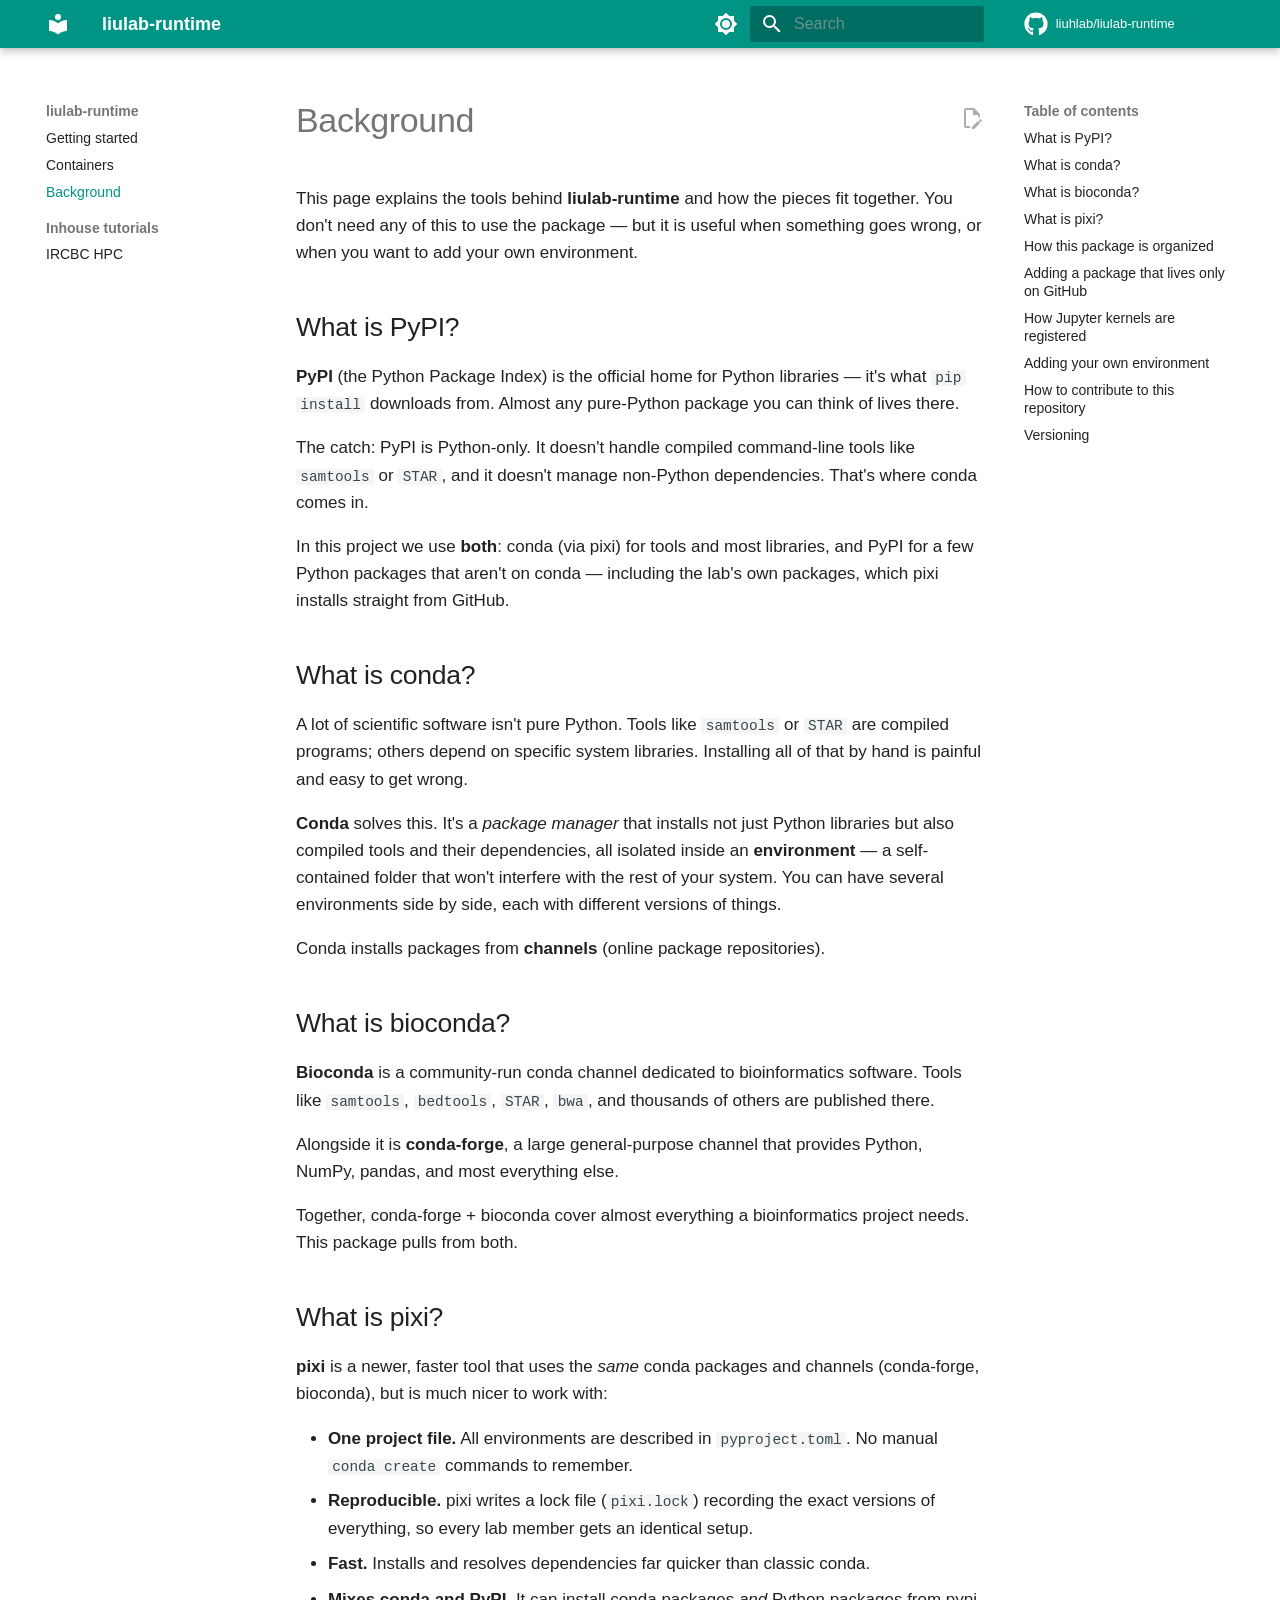
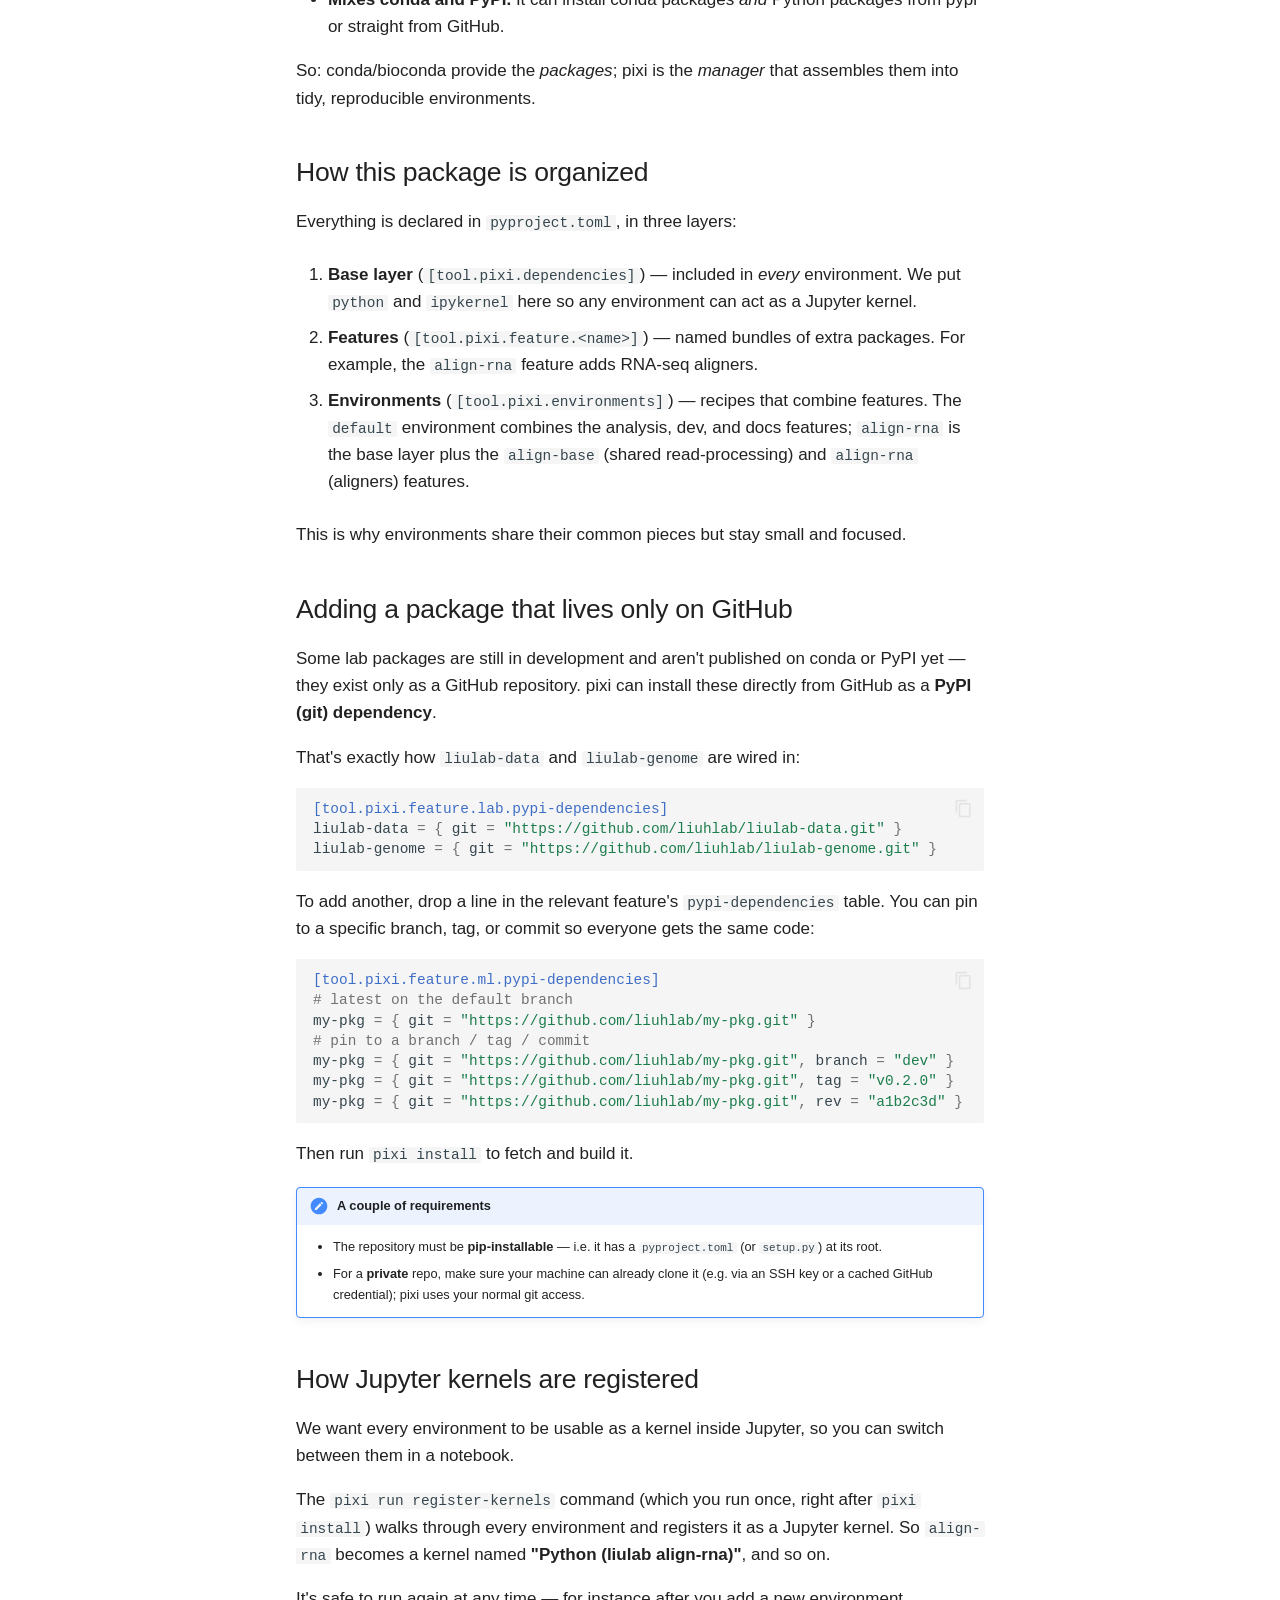
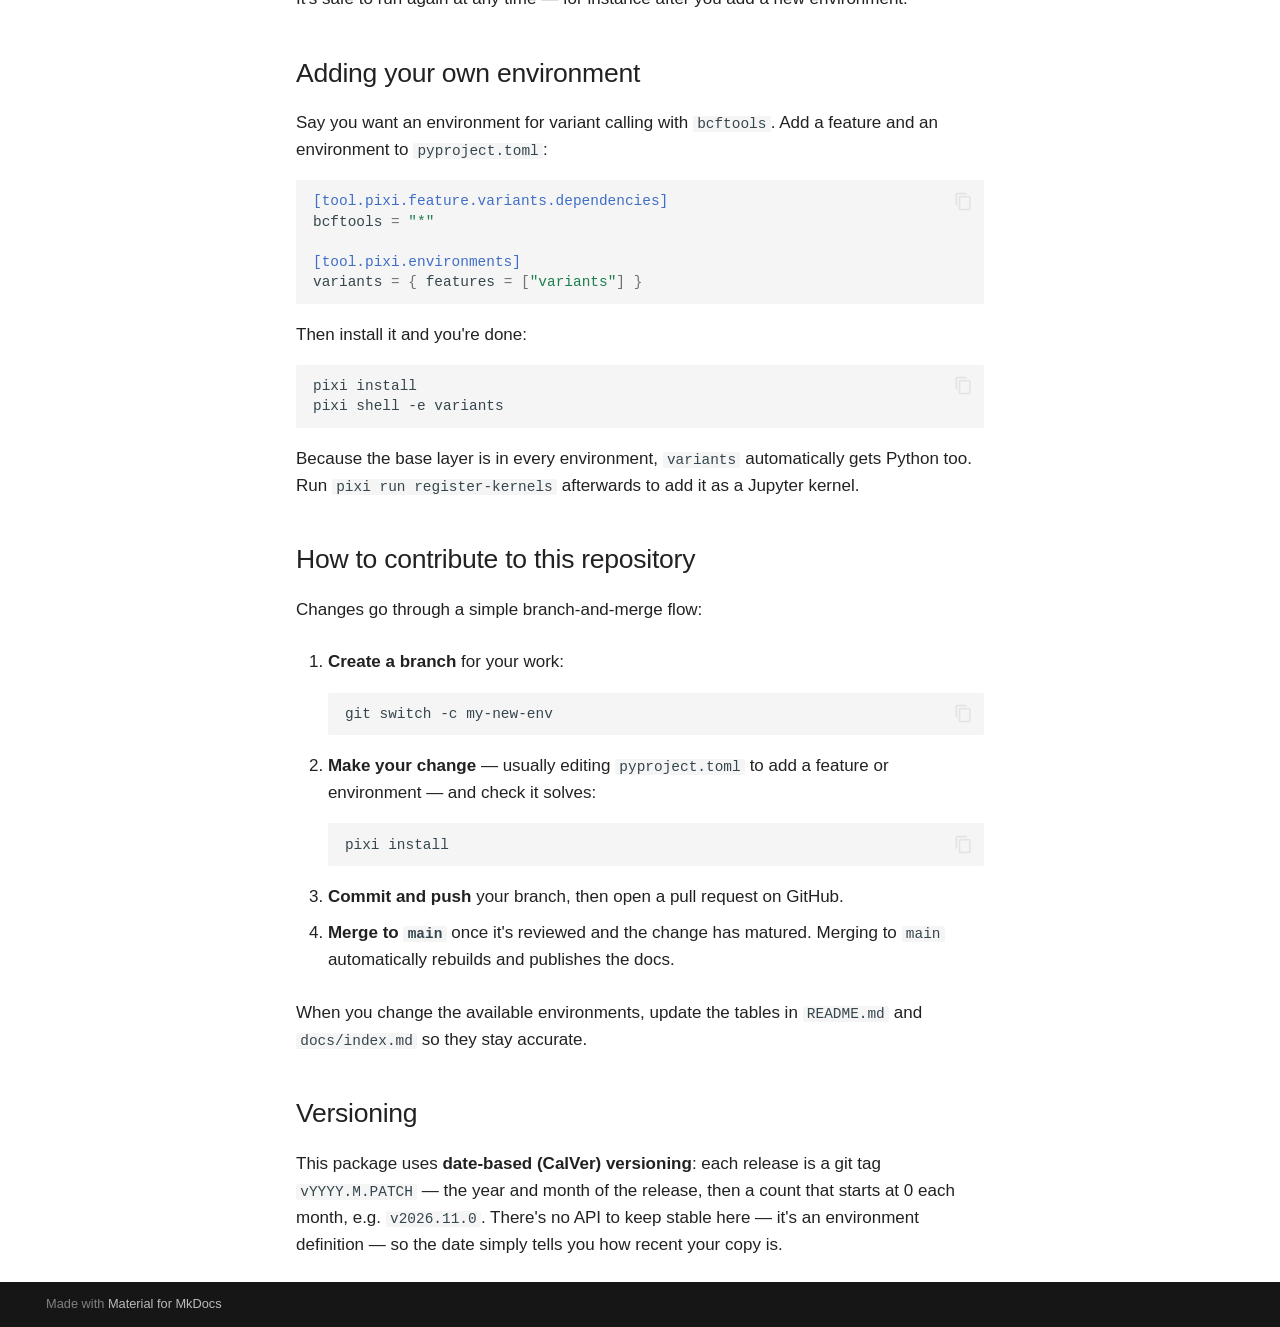
==== commit 66bdf563: "deploy: af52b8aca5f72e9f7491498eb7ec93bd53f4ada6" ====
--- a/background/index.html
+++ b/background/index.html
@@ -58,6 +58,16 @@
     <script>__md_scope=new URL("..",location),__md_hash=e=>[...e].reduce(((e,_)=>(e<<5)-e+_.charCodeAt(0)),0),__md_get=(e,_=localStorage,t=__md_scope)=>JSON.parse(_.getItem(t.pathname+"."+e)),__md_set=(e,_,t=localStorage,a=__md_scope)=>{try{t.setItem(a.pathname+"."+e,JSON.stringify(_))}catch(e){}}</script>
     
       
+  
+
+
+  
+  
+
+<script id="__analytics">function __md_analytics(){function e(){dataLayer.push(arguments)}window.dataLayer=window.dataLayer||[],e("js",new Date),e("config","G-6M1CJF9WXY"),document.addEventListener("DOMContentLoaded",(function(){document.forms.search&&document.forms.search.query.addEventListener("blur",(function(){this.value&&e("event","search",{search_term:this.value})}));document$.subscribe((function(){var t=document.forms.feedback;if(void 0!==t)for(var a of t.querySelectorAll("[type=submit]"))a.addEventListener("click",(function(a){a.preventDefault();var n=document.location.pathname,d=this.getAttribute("data-md-value");e("event","feedback",{page:n,data:d}),t.firstElementChild.disabled=!0;var r=t.querySelector(".md-feedback__note [data-md-value='"+d+"']");r&&(r.hidden=!1)})),t.hidden=!1})),location$.subscribe((function(t){e("config","G-6M1CJF9WXY",{page_path:t.pathname})}))}));var t=document.createElement("script");t.async=!0,t.src="https://www.googletagmanager.com/gtag/js?id=G-6M1CJF9WXY",document.getElementById("__analytics").insertAdjacentElement("afterEnd",t)}</script>
+  
+    <script>"undefined"!=typeof __md_analytics&&__md_analytics()</script>
+  
 
     
     
@@ -744,8 +754,8 @@
 <h1 id="background">Background<a class="headerlink" href="#background" title="Permanent link">&para;</a></h1>
 <p>This page explains the tools behind <strong>liulab-runtime</strong> and how the
 pieces fit together. You don't need any of this to use the package — but
-it helps to know what's happening when something goes wrong, or when you
-want to add your own environment.</p>
+it is useful when something goes wrong, or when you want to add your
+own environment.</p>
 <h2 id="what-is-pypi">What is PyPI?<a class="headerlink" href="#what-is-pypi" title="Permanent link">&para;</a></h2>
 <p><strong>PyPI</strong> (the Python Package Index) is the official home for Python
 libraries — it's what <code>pip install</code> downloads from. Almost any pure-Python
@@ -817,11 +827,11 @@
 <p>Some lab packages are still in development and aren't published on conda
 or PyPI yet — they exist only as a GitHub repository. pixi can install
 these directly from GitHub as a <strong>PyPI (git) dependency</strong>.</p>
-<p>That's exactly how <code>liulab-data</code> and <code>liulab-genome</code> are wired in:
+<p>That's exactly how <code>liulab-data</code> and <code>liulab-genome</code> are wired in:</p>
 <div class="highlight"><pre><span></span><code><a id="__codelineno-0-1" name="__codelineno-0-1" href="#__codelineno-0-1"></a><span class="k">[tool.pixi.feature.lab.pypi-dependencies]</span>
 <a id="__codelineno-0-2" name="__codelineno-0-2" href="#__codelineno-0-2"></a><span class="n">liulab-data</span><span class="w"> </span><span class="o">=</span><span class="w"> </span><span class="p">{</span><span class="w"> </span><span class="n">git</span><span class="w"> </span><span class="p">=</span><span class="w"> </span><span class="s2">&quot;https://github.com/liuhlab/liulab-data.git&quot;</span><span class="w"> </span><span class="p">}</span>
 <a id="__codelineno-0-3" name="__codelineno-0-3" href="#__codelineno-0-3"></a><span class="n">liulab-genome</span><span class="w"> </span><span class="o">=</span><span class="w"> </span><span class="p">{</span><span class="w"> </span><span class="n">git</span><span class="w"> </span><span class="p">=</span><span class="w"> </span><span class="s2">&quot;https://github.com/liuhlab/liulab-genome.git&quot;</span><span class="w"> </span><span class="p">}</span>
-</code></pre></div></p>
+</code></pre></div>
 <p>To add another, drop a line in the relevant feature's
 <code>pypi-dependencies</code> table. You can pin to a specific branch, tag, or
 commit so everyone gets the same code:</p>
@@ -894,18 +904,21 @@
 <p>When you change the available environments, update the tables in
 <code>README.md</code> and <code>docs/index.md</code> so they stay accurate.</p>
 <h2 id="versioning">Versioning<a class="headerlink" href="#versioning" title="Permanent link">&para;</a></h2>
-<p>This package uses <strong>date-based (CalVer) versioning</strong>: the version number
-is the date of release, e.g. <code>2026.6.25</code>. There's no API to keep stable
-here — it's an environment definition — so the date simply tells you how
-recent your copy is.</p>
-
-
-
-
-
-
-
-
+<p>This package uses <strong>date-based (CalVer) versioning</strong>: each release is a
+git tag <code>vYYYY.M.PATCH</code> — the year and month of the release, then a count
+that starts at 0 each month, e.g. <code>v2026.11.0</code>. There's no API to keep
+stable here — it's an environment definition — so the date simply tells
+you how recent your copy is.</p>
+
+
+
+
+
+
+
+
+
+  
 
 
 
